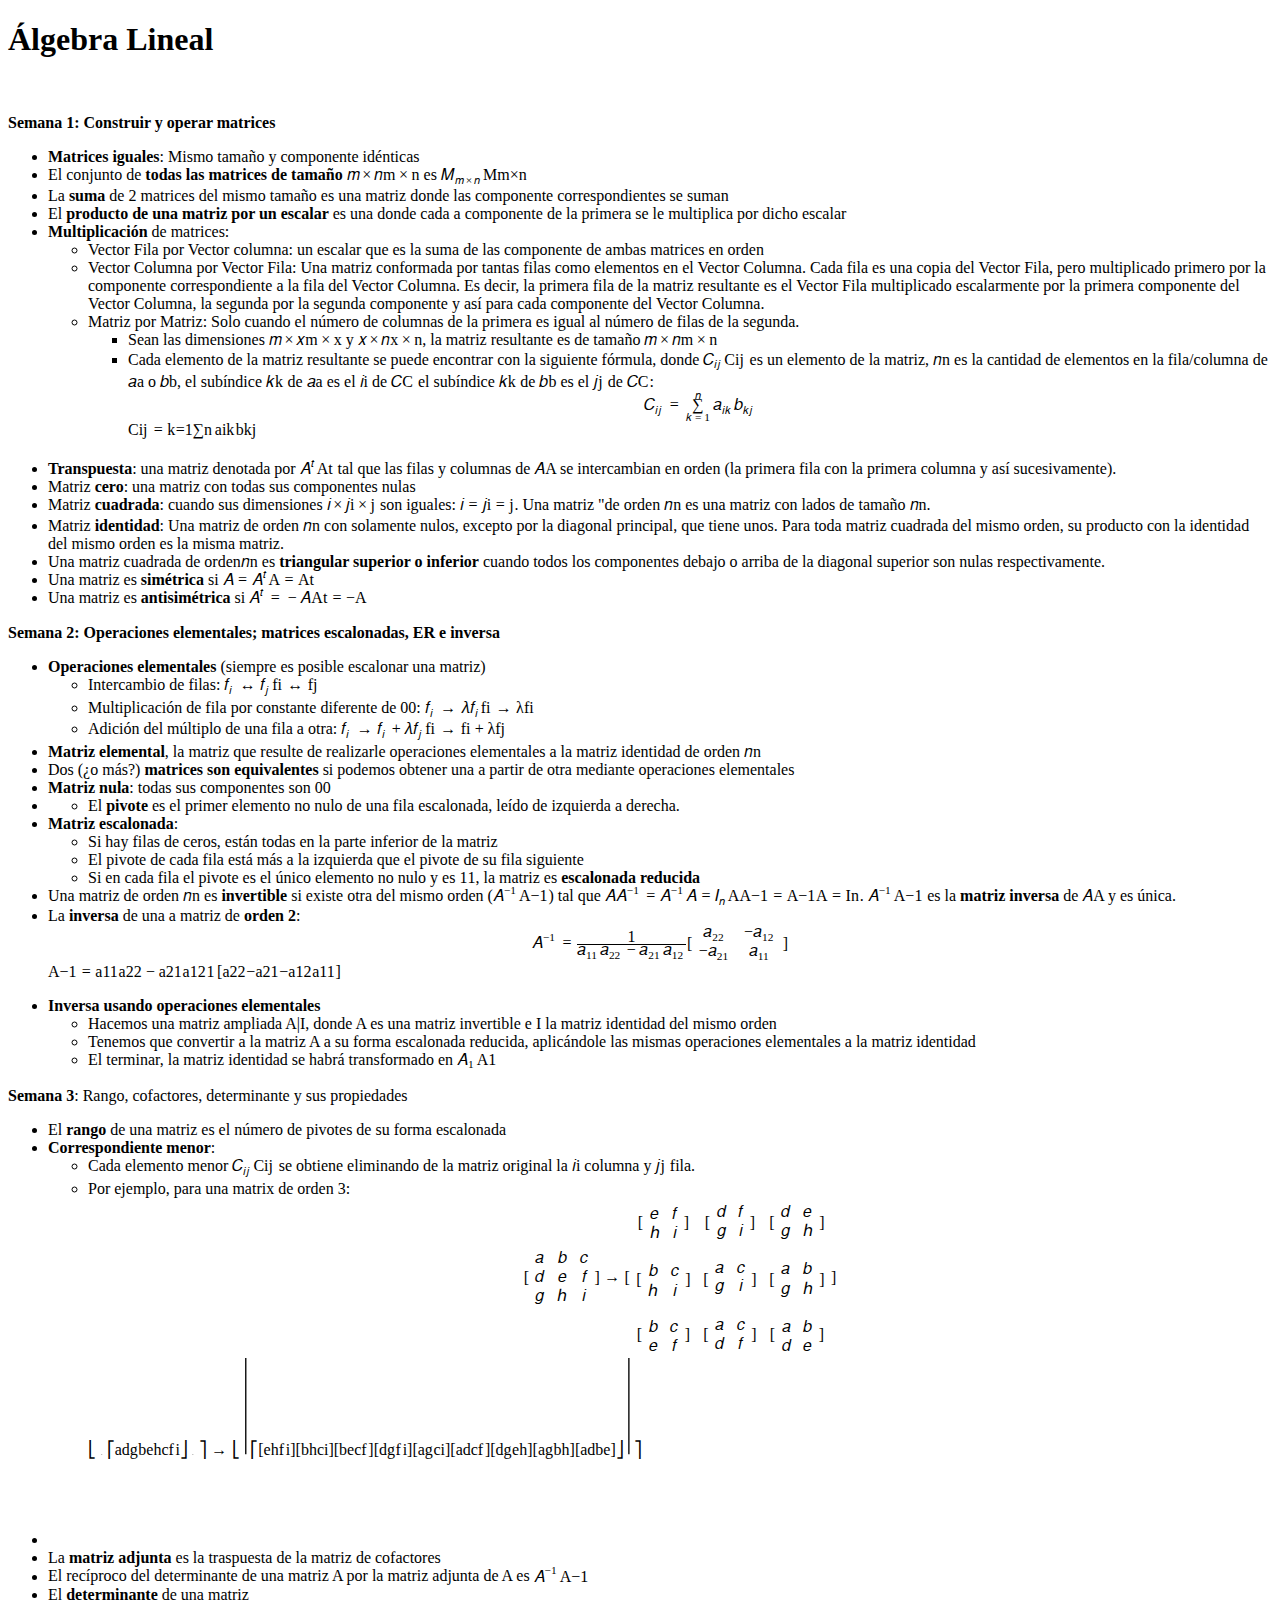
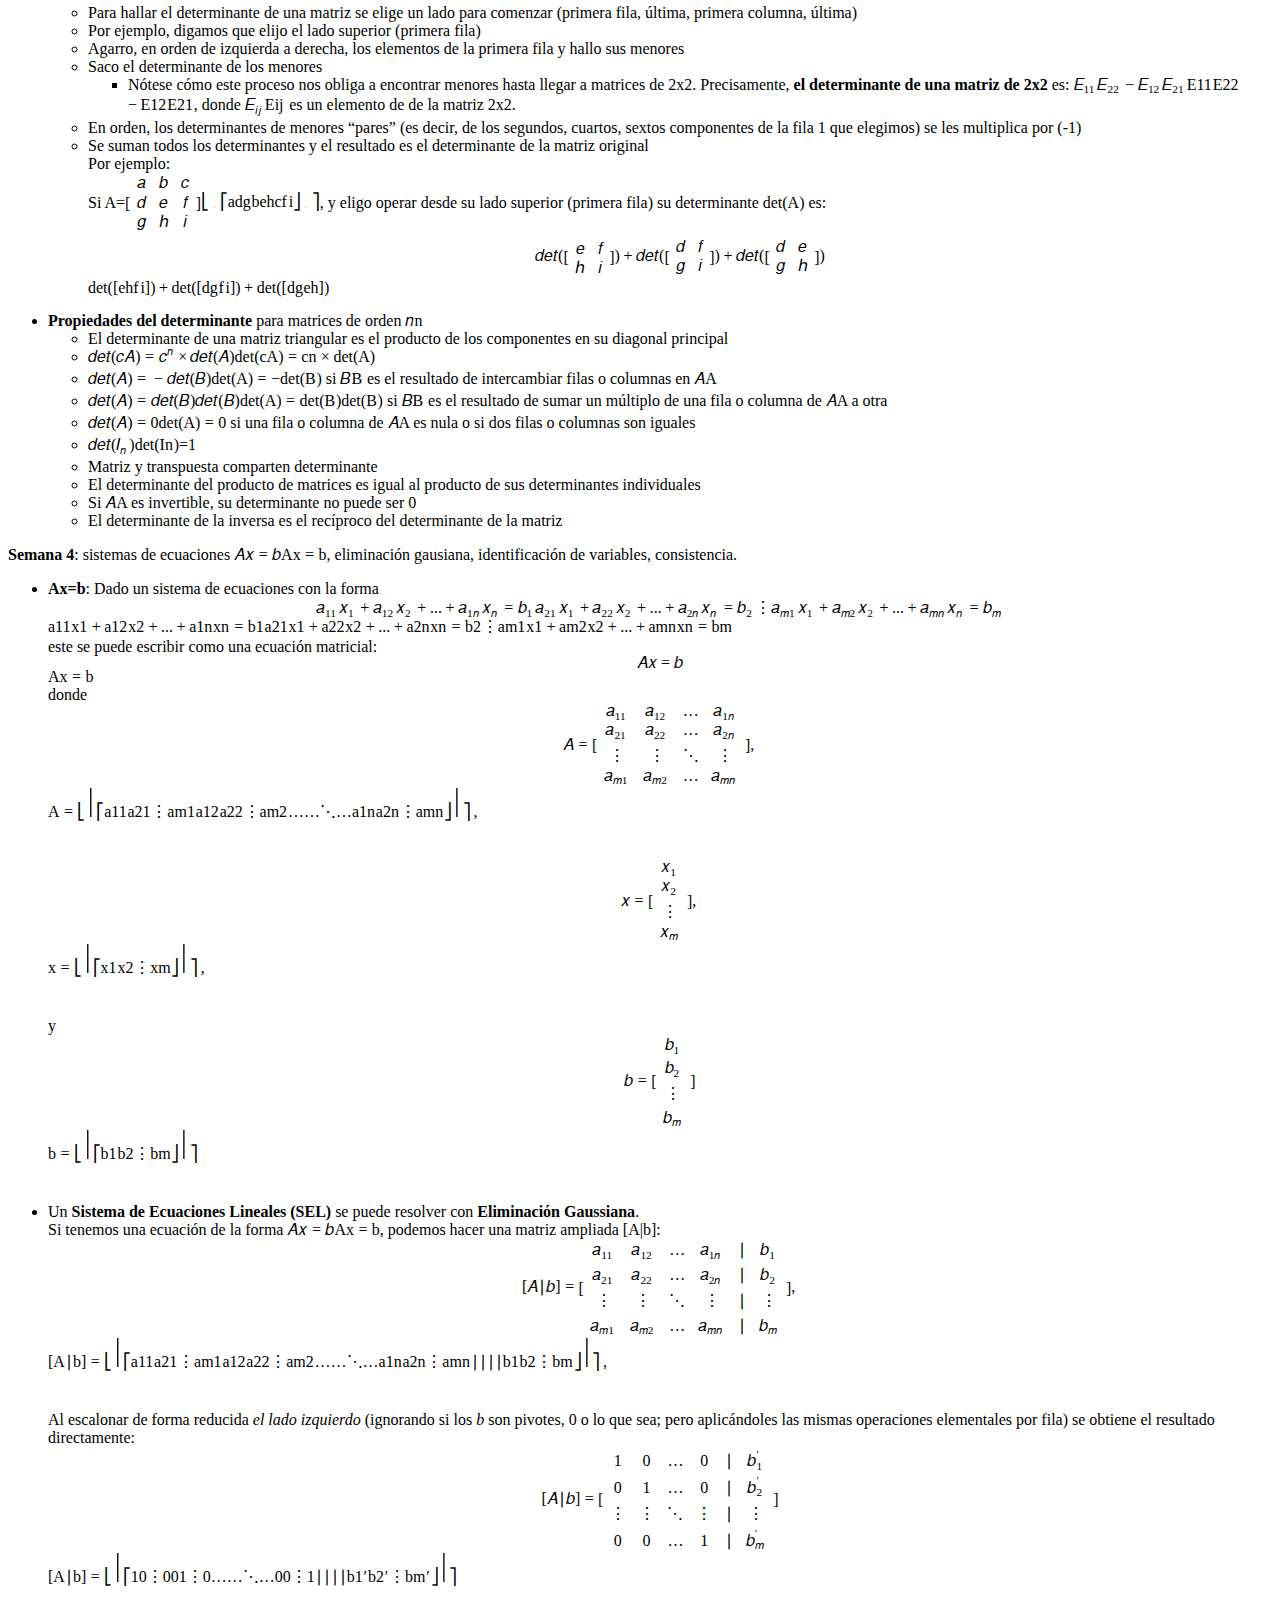
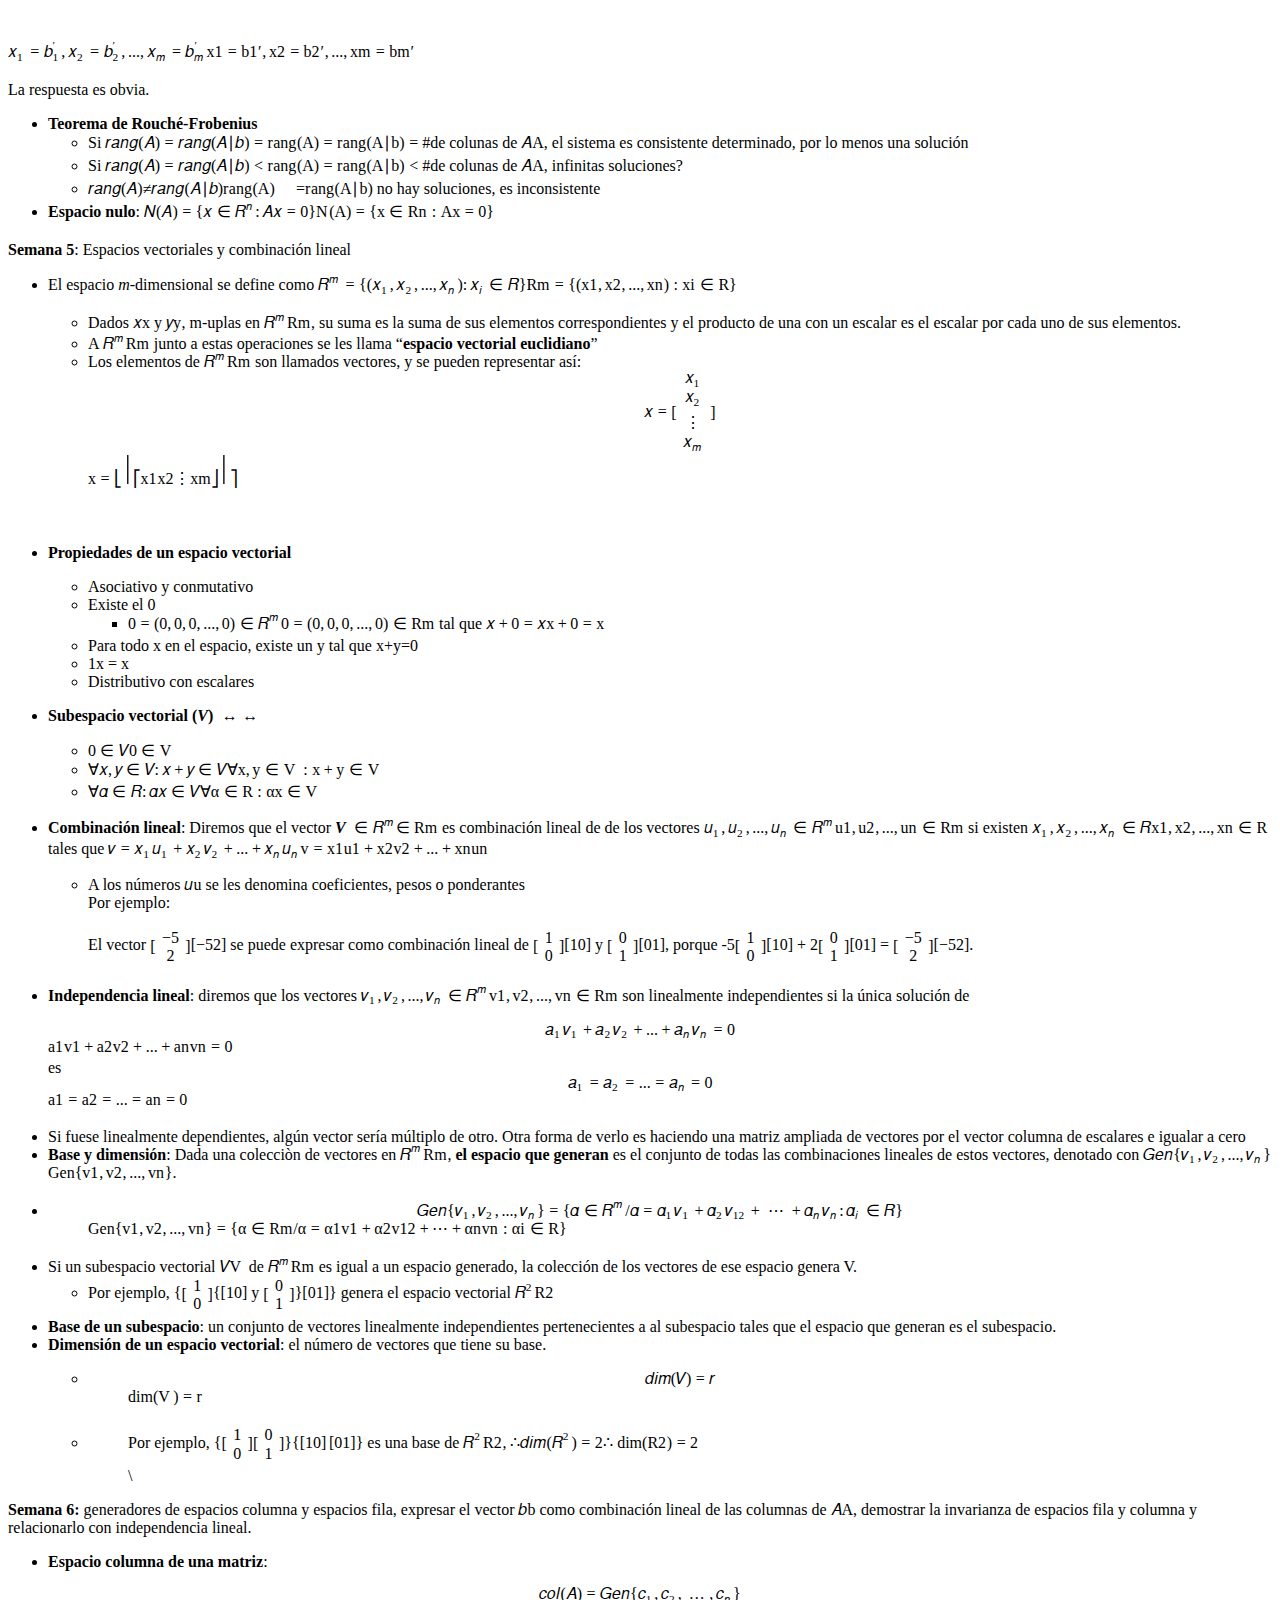
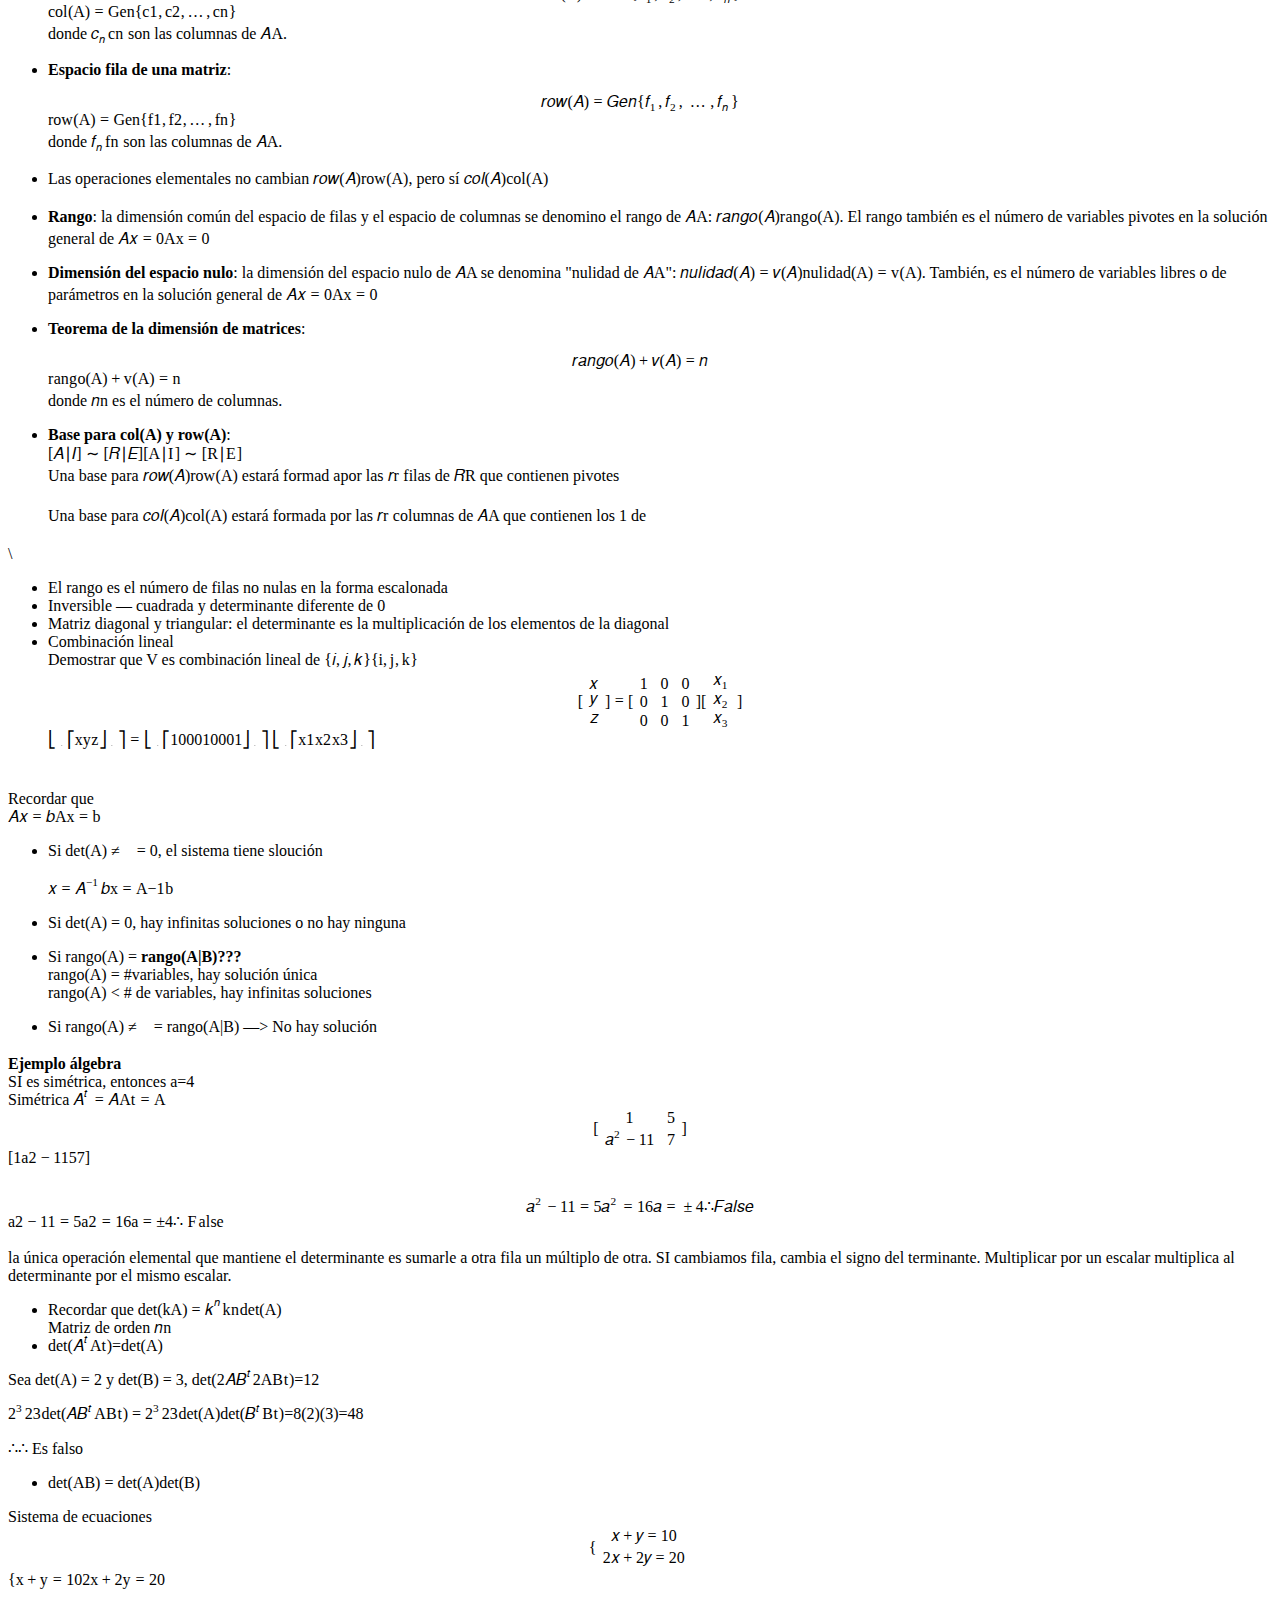
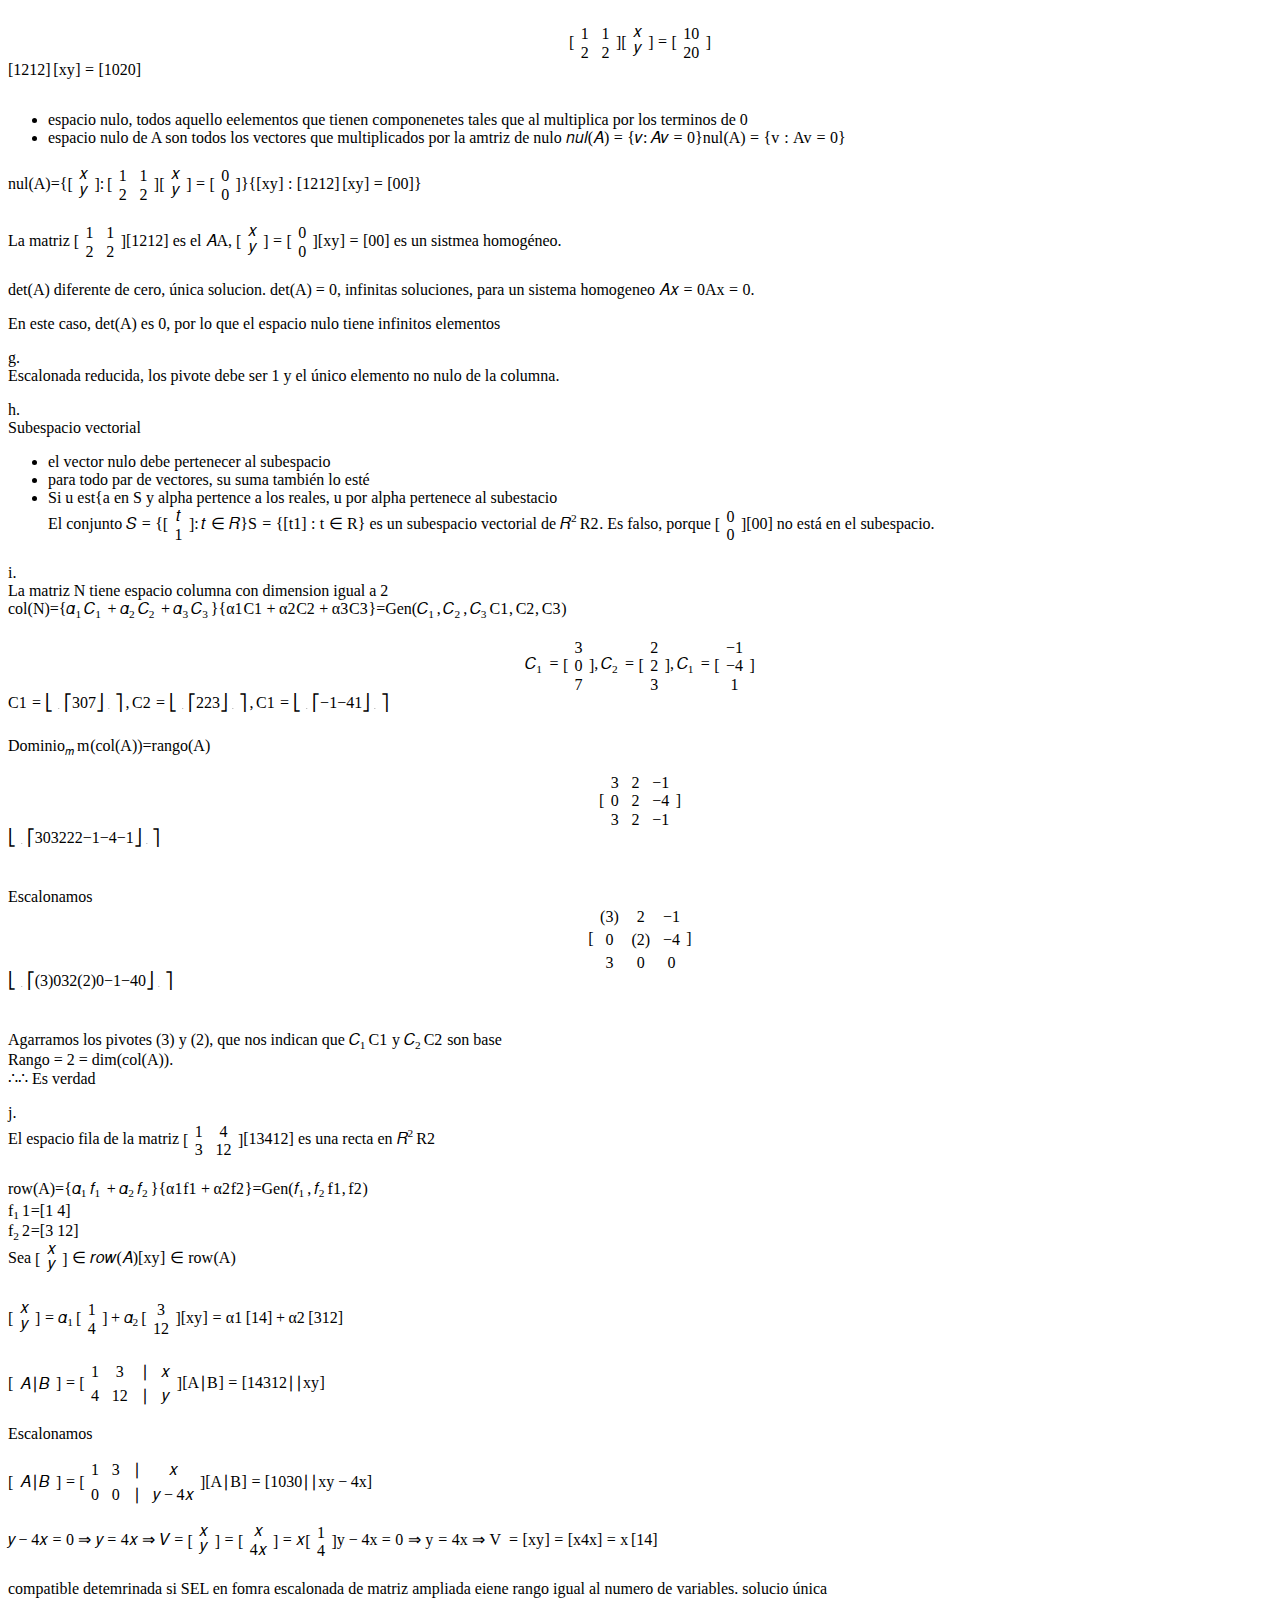
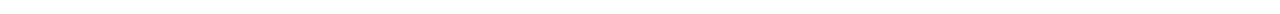
==== index.html @ b73e40fa "Add files via upload" ====
﻿<!DOCTYPE html>
<html>

<head>
  <meta charset="utf-8">
  <meta name="viewport" content="width=device-width, initial-scale=1.0">
  <title>notaslineal</title>
  <link rel="stylesheet" href="https://stackedit.io/style.css" />
</head>

<style>
  @media (prefers-color-scheme:dark) {
    body {
      background-color: rgb(41,44,49);
      color: rgb(255, 255, 255);
      
    }

    blockquote {
      color: rgba(255,255,255);
  }
}

a:link {
    color: rgb(255, 255, 255);
    background-color: transparent;
    text-decoration: none;
  }
  
  a:visited {
    color: rgb(255, 255, 255);
    background-color: transparent;
    text-decoration: none;
  }
  
  a:hover {
    color: rgb(163, 255, 194);
    background-color: transparent;
    text-decoration: underline;
  }
  
  a:active {
    color: rgb(255, 255, 122);
    background-color: transparent;
    text-decoration: underline;
  }

</style>

<body class="stackedit">
  <div class="stackedit__html"><h1 id="álgebra-lineal">Álgebra Lineal</h1>
<p><a target="_blank"  href="https://youtube.com/playlist?list=PLIb_io8a5NB2DddFf-PwvZDCOUNT1GZoA&amp;feature=shared">ÁLGEBRA LINEAL CURSO</a></p>
<p><strong>Semana 1:  Construir y operar matrices</strong></p>
<ul>
<li><strong>Matrices iguales</strong>: Mismo tamaño y componente idénticas</li>
<li>El conjunto de <strong>todas las matrices de tamaño</strong> <span class="katex--inline"><span class="katex"><span class="katex-mathml"><math xmlns="http://www.w3.org/1998/Math/MathML"><semantics><mrow><mi>m</mi><mo>×</mo><mi>n</mi></mrow><annotation encoding="application/x-tex">m \times n</annotation></semantics></math></span><span class="katex-html" aria-hidden="true"><span class="base"><span class="strut" style="height: 0.66666em; vertical-align: -0.08333em;"></span><span class="mord mathnormal">m</span><span class="mspace" style="margin-right: 0.222222em;"></span><span class="mbin">×</span><span class="mspace" style="margin-right: 0.222222em;"></span></span><span class="base"><span class="strut" style="height: 0.43056em; vertical-align: 0em;"></span><span class="mord mathnormal">n</span></span></span></span></span> es <span class="katex--inline"><span class="katex"><span class="katex-mathml"><math xmlns="http://www.w3.org/1998/Math/MathML"><semantics><mrow><msub><mi>M</mi><mrow><mi>m</mi><mo>×</mo><mi>n</mi></mrow></msub></mrow><annotation encoding="application/x-tex">M_{m\times n}</annotation></semantics></math></span><span class="katex-html" aria-hidden="true"><span class="base"><span class="strut" style="height: 0.891661em; vertical-align: -0.208331em;"></span><span class="mord"><span class="mord mathnormal" style="margin-right: 0.10903em;">M</span><span class="msupsub"><span class="vlist-t vlist-t2"><span class="vlist-r"><span class="vlist" style="height: 0.258331em;"><span class="" style="top: -2.55em; margin-left: -0.10903em; margin-right: 0.05em;"><span class="pstrut" style="height: 2.7em;"></span><span class="sizing reset-size6 size3 mtight"><span class="mord mtight"><span class="mord mathnormal mtight">m</span><span class="mbin mtight">×</span><span class="mord mathnormal mtight">n</span></span></span></span></span><span class="vlist-s">​</span></span><span class="vlist-r"><span class="vlist" style="height: 0.208331em;"><span class=""></span></span></span></span></span></span></span></span></span></span></li>
<li>La <strong>suma</strong> de 2 matrices del mismo tamaño es una matriz donde las componente correspondientes se suman</li>
<li>El <strong>producto de una matriz por un escalar</strong> es una donde cada a componente de la primera se le multiplica por dicho escalar</li>
<li><strong>Multiplicación</strong> de matrices:
<ul>
<li>Vector Fila por Vector columna: un escalar que es la suma de las componente de ambas matrices en orden</li>
<li>Vector Columna por Vector Fila: Una matriz conformada por tantas filas como elementos en el Vector Columna. Cada fila es una copia del Vector Fila, pero multiplicado primero por la componente correspondiente a la fila del Vector Columna. Es decir, la primera fila de la matriz resultante es el Vector Fila multiplicado escalarmente por la primera componente del Vector Columna, la segunda por la segunda componente y así para cada componente del Vector Columna.</li>
<li>Matriz por Matriz: Solo cuando el número de columnas de la primera es igual al número de filas de la segunda.
<ul>
<li>Sean las dimensiones <span class="katex--inline"><span class="katex"><span class="katex-mathml"><math xmlns="http://www.w3.org/1998/Math/MathML"><semantics><mrow><mi>m</mi><mo>×</mo><mi>x</mi></mrow><annotation encoding="application/x-tex">m\times x</annotation></semantics></math></span><span class="katex-html" aria-hidden="true"><span class="base"><span class="strut" style="height: 0.66666em; vertical-align: -0.08333em;"></span><span class="mord mathnormal">m</span><span class="mspace" style="margin-right: 0.222222em;"></span><span class="mbin">×</span><span class="mspace" style="margin-right: 0.222222em;"></span></span><span class="base"><span class="strut" style="height: 0.43056em; vertical-align: 0em;"></span><span class="mord mathnormal">x</span></span></span></span></span> y <span class="katex--inline"><span class="katex"><span class="katex-mathml"><math xmlns="http://www.w3.org/1998/Math/MathML"><semantics><mrow><mi>x</mi><mo>×</mo><mi>n</mi></mrow><annotation encoding="application/x-tex">x \times n</annotation></semantics></math></span><span class="katex-html" aria-hidden="true"><span class="base"><span class="strut" style="height: 0.66666em; vertical-align: -0.08333em;"></span><span class="mord mathnormal">x</span><span class="mspace" style="margin-right: 0.222222em;"></span><span class="mbin">×</span><span class="mspace" style="margin-right: 0.222222em;"></span></span><span class="base"><span class="strut" style="height: 0.43056em; vertical-align: 0em;"></span><span class="mord mathnormal">n</span></span></span></span></span>, la matriz resultante es de tamaño <span class="katex--inline"><span class="katex"><span class="katex-mathml"><math xmlns="http://www.w3.org/1998/Math/MathML"><semantics><mrow><mi>m</mi><mo>×</mo><mi>n</mi></mrow><annotation encoding="application/x-tex">m \times n</annotation></semantics></math></span><span class="katex-html" aria-hidden="true"><span class="base"><span class="strut" style="height: 0.66666em; vertical-align: -0.08333em;"></span><span class="mord mathnormal">m</span><span class="mspace" style="margin-right: 0.222222em;"></span><span class="mbin">×</span><span class="mspace" style="margin-right: 0.222222em;"></span></span><span class="base"><span class="strut" style="height: 0.43056em; vertical-align: 0em;"></span><span class="mord mathnormal">n</span></span></span></span></span></li>
<li>Cada elemento de la matriz resultante se puede encontrar con la siguiente fórmula, donde <span class="katex--inline"><span class="katex"><span class="katex-mathml"><math xmlns="http://www.w3.org/1998/Math/MathML"><semantics><mrow><msub><mi>C</mi><mrow><mi>i</mi><mi>j</mi></mrow></msub></mrow><annotation encoding="application/x-tex">C_{ij}</annotation></semantics></math></span><span class="katex-html" aria-hidden="true"><span class="base"><span class="strut" style="height: 0.969438em; vertical-align: -0.286108em;"></span><span class="mord"><span class="mord mathnormal" style="margin-right: 0.07153em;">C</span><span class="msupsub"><span class="vlist-t vlist-t2"><span class="vlist-r"><span class="vlist" style="height: 0.311664em;"><span class="" style="top: -2.55em; margin-left: -0.07153em; margin-right: 0.05em;"><span class="pstrut" style="height: 2.7em;"></span><span class="sizing reset-size6 size3 mtight"><span class="mord mtight"><span class="mord mathnormal mtight" style="margin-right: 0.05724em;">ij</span></span></span></span></span><span class="vlist-s">​</span></span><span class="vlist-r"><span class="vlist" style="height: 0.286108em;"><span class=""></span></span></span></span></span></span></span></span></span></span> es un elemento de la matriz, <span class="katex--inline"><span class="katex"><span class="katex-mathml"><math xmlns="http://www.w3.org/1998/Math/MathML"><semantics><mrow><mi>n</mi></mrow><annotation encoding="application/x-tex">n</annotation></semantics></math></span><span class="katex-html" aria-hidden="true"><span class="base"><span class="strut" style="height: 0.43056em; vertical-align: 0em;"></span><span class="mord mathnormal">n</span></span></span></span></span> es la cantidad de elementos en la fila/columna de <span class="katex--inline"><span class="katex"><span class="katex-mathml"><math xmlns="http://www.w3.org/1998/Math/MathML"><semantics><mrow><mi>a</mi></mrow><annotation encoding="application/x-tex">a</annotation></semantics></math></span><span class="katex-html" aria-hidden="true"><span class="base"><span class="strut" style="height: 0.43056em; vertical-align: 0em;"></span><span class="mord mathnormal">a</span></span></span></span></span> o <span class="katex--inline"><span class="katex"><span class="katex-mathml"><math xmlns="http://www.w3.org/1998/Math/MathML"><semantics><mrow><mi>b</mi></mrow><annotation encoding="application/x-tex">b</annotation></semantics></math></span><span class="katex-html" aria-hidden="true"><span class="base"><span class="strut" style="height: 0.69444em; vertical-align: 0em;"></span><span class="mord mathnormal">b</span></span></span></span></span>, el subíndice <span class="katex--inline"><span class="katex"><span class="katex-mathml"><math xmlns="http://www.w3.org/1998/Math/MathML"><semantics><mrow><mi>k</mi></mrow><annotation encoding="application/x-tex">k</annotation></semantics></math></span><span class="katex-html" aria-hidden="true"><span class="base"><span class="strut" style="height: 0.69444em; vertical-align: 0em;"></span><span class="mord mathnormal" style="margin-right: 0.03148em;">k</span></span></span></span></span> de <span class="katex--inline"><span class="katex"><span class="katex-mathml"><math xmlns="http://www.w3.org/1998/Math/MathML"><semantics><mrow><mi>a</mi></mrow><annotation encoding="application/x-tex">a</annotation></semantics></math></span><span class="katex-html" aria-hidden="true"><span class="base"><span class="strut" style="height: 0.43056em; vertical-align: 0em;"></span><span class="mord mathnormal">a</span></span></span></span></span> es el <span class="katex--inline"><span class="katex"><span class="katex-mathml"><math xmlns="http://www.w3.org/1998/Math/MathML"><semantics><mrow><mi>i</mi></mrow><annotation encoding="application/x-tex">i</annotation></semantics></math></span><span class="katex-html" aria-hidden="true"><span class="base"><span class="strut" style="height: 0.65952em; vertical-align: 0em;"></span><span class="mord mathnormal">i</span></span></span></span></span> de <span class="katex--inline"><span class="katex"><span class="katex-mathml"><math xmlns="http://www.w3.org/1998/Math/MathML"><semantics><mrow><mi>C</mi></mrow><annotation encoding="application/x-tex">C</annotation></semantics></math></span><span class="katex-html" aria-hidden="true"><span class="base"><span class="strut" style="height: 0.68333em; vertical-align: 0em;"></span><span class="mord mathnormal" style="margin-right: 0.07153em;">C</span></span></span></span></span> el subíndice <span class="katex--inline"><span class="katex"><span class="katex-mathml"><math xmlns="http://www.w3.org/1998/Math/MathML"><semantics><mrow><mi>k</mi></mrow><annotation encoding="application/x-tex">k</annotation></semantics></math></span><span class="katex-html" aria-hidden="true"><span class="base"><span class="strut" style="height: 0.69444em; vertical-align: 0em;"></span><span class="mord mathnormal" style="margin-right: 0.03148em;">k</span></span></span></span></span> de <span class="katex--inline"><span class="katex"><span class="katex-mathml"><math xmlns="http://www.w3.org/1998/Math/MathML"><semantics><mrow><mi>b</mi></mrow><annotation encoding="application/x-tex">b</annotation></semantics></math></span><span class="katex-html" aria-hidden="true"><span class="base"><span class="strut" style="height: 0.69444em; vertical-align: 0em;"></span><span class="mord mathnormal">b</span></span></span></span></span> es el <span class="katex--inline"><span class="katex"><span class="katex-mathml"><math xmlns="http://www.w3.org/1998/Math/MathML"><semantics><mrow><mi>j</mi></mrow><annotation encoding="application/x-tex">j</annotation></semantics></math></span><span class="katex-html" aria-hidden="true"><span class="base"><span class="strut" style="height: 0.85396em; vertical-align: -0.19444em;"></span><span class="mord mathnormal" style="margin-right: 0.05724em;">j</span></span></span></span></span> de <span class="katex--inline"><span class="katex"><span class="katex-mathml"><math xmlns="http://www.w3.org/1998/Math/MathML"><semantics><mrow><mi>C</mi></mrow><annotation encoding="application/x-tex">C</annotation></semantics></math></span><span class="katex-html" aria-hidden="true"><span class="base"><span class="strut" style="height: 0.68333em; vertical-align: 0em;"></span><span class="mord mathnormal" style="margin-right: 0.07153em;">C</span></span></span></span></span>:<br>
<span class="katex--display"><span class="katex-display"><span class="katex"><span class="katex-mathml"><math xmlns="http://www.w3.org/1998/Math/MathML" display="block"><semantics><mrow><msub><mi>C</mi><mrow><mi>i</mi><mi>j</mi></mrow></msub><mo>=</mo><munderover><mo>∑</mo><mrow><mi>k</mi><mo>=</mo><mn>1</mn></mrow><mi>n</mi></munderover><msub><mi>a</mi><mrow><mi>i</mi><mi>k</mi></mrow></msub><msub><mi>b</mi><mrow><mi>k</mi><mi>j</mi></mrow></msub></mrow><annotation encoding="application/x-tex">
C_{ij}=\sum_{k=1}^{n}a_{ik}b_{kj}
</annotation></semantics></math></span><span class="katex-html" aria-hidden="true"><span class="base"><span class="strut" style="height: 0.969438em; vertical-align: -0.286108em;"></span><span class="mord"><span class="mord mathnormal" style="margin-right: 0.07153em;">C</span><span class="msupsub"><span class="vlist-t vlist-t2"><span class="vlist-r"><span class="vlist" style="height: 0.311664em;"><span class="" style="top: -2.55em; margin-left: -0.07153em; margin-right: 0.05em;"><span class="pstrut" style="height: 2.7em;"></span><span class="sizing reset-size6 size3 mtight"><span class="mord mtight"><span class="mord mathnormal mtight" style="margin-right: 0.05724em;">ij</span></span></span></span></span><span class="vlist-s">​</span></span><span class="vlist-r"><span class="vlist" style="height: 0.286108em;"><span class=""></span></span></span></span></span></span><span class="mspace" style="margin-right: 0.277778em;"></span><span class="mrel">=</span><span class="mspace" style="margin-right: 0.277778em;"></span></span><span class="base"><span class="strut" style="height: 2.95351em; vertical-align: -1.30211em;"></span><span class="mop op-limits"><span class="vlist-t vlist-t2"><span class="vlist-r"><span class="vlist" style="height: 1.6514em;"><span class="" style="top: -1.84789em; margin-left: 0em;"><span class="pstrut" style="height: 3.05em;"></span><span class="sizing reset-size6 size3 mtight"><span class="mord mtight"><span class="mord mathnormal mtight" style="margin-right: 0.03148em;">k</span><span class="mrel mtight">=</span><span class="mord mtight">1</span></span></span></span><span class="" style="top: -3.05em;"><span class="pstrut" style="height: 3.05em;"></span><span class=""><span class="mop op-symbol large-op">∑</span></span></span><span class="" style="top: -4.3em; margin-left: 0em;"><span class="pstrut" style="height: 3.05em;"></span><span class="sizing reset-size6 size3 mtight"><span class="mord mtight"><span class="mord mathnormal mtight">n</span></span></span></span></span><span class="vlist-s">​</span></span><span class="vlist-r"><span class="vlist" style="height: 1.30211em;"><span class=""></span></span></span></span></span><span class="mspace" style="margin-right: 0.166667em;"></span><span class="mord"><span class="mord mathnormal">a</span><span class="msupsub"><span class="vlist-t vlist-t2"><span class="vlist-r"><span class="vlist" style="height: 0.336108em;"><span class="" style="top: -2.55em; margin-left: 0em; margin-right: 0.05em;"><span class="pstrut" style="height: 2.7em;"></span><span class="sizing reset-size6 size3 mtight"><span class="mord mtight"><span class="mord mathnormal mtight" style="margin-right: 0.03148em;">ik</span></span></span></span></span><span class="vlist-s">​</span></span><span class="vlist-r"><span class="vlist" style="height: 0.15em;"><span class=""></span></span></span></span></span></span><span class="mord"><span class="mord mathnormal">b</span><span class="msupsub"><span class="vlist-t vlist-t2"><span class="vlist-r"><span class="vlist" style="height: 0.336108em;"><span class="" style="top: -2.55em; margin-left: 0em; margin-right: 0.05em;"><span class="pstrut" style="height: 2.7em;"></span><span class="sizing reset-size6 size3 mtight"><span class="mord mtight"><span class="mord mathnormal mtight" style="margin-right: 0.05724em;">kj</span></span></span></span></span><span class="vlist-s">​</span></span><span class="vlist-r"><span class="vlist" style="height: 0.286108em;"><span class=""></span></span></span></span></span></span></span></span></span></span></span></li>
</ul>
</li>
</ul>
</li>
<li><strong>Transpuesta</strong>: una matriz denotada por <span class="katex--inline"><span class="katex"><span class="katex-mathml"><math xmlns="http://www.w3.org/1998/Math/MathML"><semantics><mrow><msup><mi>A</mi><mi>t</mi></msup></mrow><annotation encoding="application/x-tex">A^t</annotation></semantics></math></span><span class="katex-html" aria-hidden="true"><span class="base"><span class="strut" style="height: 0.793556em; vertical-align: 0em;"></span><span class="mord"><span class="mord mathnormal">A</span><span class="msupsub"><span class="vlist-t"><span class="vlist-r"><span class="vlist" style="height: 0.793556em;"><span class="" style="top: -3.063em; margin-right: 0.05em;"><span class="pstrut" style="height: 2.7em;"></span><span class="sizing reset-size6 size3 mtight"><span class="mord mathnormal mtight">t</span></span></span></span></span></span></span></span></span></span></span></span> tal que las filas y columnas de <span class="katex--inline"><span class="katex"><span class="katex-mathml"><math xmlns="http://www.w3.org/1998/Math/MathML"><semantics><mrow><mi>A</mi></mrow><annotation encoding="application/x-tex">A</annotation></semantics></math></span><span class="katex-html" aria-hidden="true"><span class="base"><span class="strut" style="height: 0.68333em; vertical-align: 0em;"></span><span class="mord mathnormal">A</span></span></span></span></span> se intercambian en orden (la primera fila con la primera columna y así sucesivamente).</li>
<li>Matriz <strong>cero</strong>: una matriz con todas sus componentes nulas</li>
<li>Matriz <strong>cuadrada</strong>: cuando sus dimensiones <span class="katex--inline"><span class="katex"><span class="katex-mathml"><math xmlns="http://www.w3.org/1998/Math/MathML"><semantics><mrow><mi>i</mi><mo>×</mo><mi>j</mi></mrow><annotation encoding="application/x-tex">i\times j</annotation></semantics></math></span><span class="katex-html" aria-hidden="true"><span class="base"><span class="strut" style="height: 0.74285em; vertical-align: -0.08333em;"></span><span class="mord mathnormal">i</span><span class="mspace" style="margin-right: 0.222222em;"></span><span class="mbin">×</span><span class="mspace" style="margin-right: 0.222222em;"></span></span><span class="base"><span class="strut" style="height: 0.85396em; vertical-align: -0.19444em;"></span><span class="mord mathnormal" style="margin-right: 0.05724em;">j</span></span></span></span></span> son iguales: <span class="katex--inline"><span class="katex"><span class="katex-mathml"><math xmlns="http://www.w3.org/1998/Math/MathML"><semantics><mrow><mi>i</mi><mo>=</mo><mi>j</mi></mrow><annotation encoding="application/x-tex">i=j</annotation></semantics></math></span><span class="katex-html" aria-hidden="true"><span class="base"><span class="strut" style="height: 0.65952em; vertical-align: 0em;"></span><span class="mord mathnormal">i</span><span class="mspace" style="margin-right: 0.277778em;"></span><span class="mrel">=</span><span class="mspace" style="margin-right: 0.277778em;"></span></span><span class="base"><span class="strut" style="height: 0.85396em; vertical-align: -0.19444em;"></span><span class="mord mathnormal" style="margin-right: 0.05724em;">j</span></span></span></span></span>. Una matriz "de orden <span class="katex--inline"><span class="katex"><span class="katex-mathml"><math xmlns="http://www.w3.org/1998/Math/MathML"><semantics><mrow><mi>n</mi></mrow><annotation encoding="application/x-tex">n</annotation></semantics></math></span><span class="katex-html" aria-hidden="true"><span class="base"><span class="strut" style="height: 0.43056em; vertical-align: 0em;"></span><span class="mord mathnormal">n</span></span></span></span></span> es una matriz con lados de tamaño <span class="katex--inline"><span class="katex"><span class="katex-mathml"><math xmlns="http://www.w3.org/1998/Math/MathML"><semantics><mrow><mi>n</mi></mrow><annotation encoding="application/x-tex">n</annotation></semantics></math></span><span class="katex-html" aria-hidden="true"><span class="base"><span class="strut" style="height: 0.43056em; vertical-align: 0em;"></span><span class="mord mathnormal">n</span></span></span></span></span>.</li>
<li>Matriz <strong>identidad</strong>: Una matriz de orden <span class="katex--inline"><span class="katex"><span class="katex-mathml"><math xmlns="http://www.w3.org/1998/Math/MathML"><semantics><mrow><mi>n</mi></mrow><annotation encoding="application/x-tex">n</annotation></semantics></math></span><span class="katex-html" aria-hidden="true"><span class="base"><span class="strut" style="height: 0.43056em; vertical-align: 0em;"></span><span class="mord mathnormal">n</span></span></span></span></span> con solamente nulos, excepto por la diagonal principal, que tiene unos. Para toda matriz cuadrada del mismo orden, su producto con la identidad del mismo orden es la misma matriz.</li>
<li>Una matriz cuadrada de orden<span class="katex--inline"><span class="katex"><span class="katex-mathml"><math xmlns="http://www.w3.org/1998/Math/MathML"><semantics><mrow><mi>n</mi></mrow><annotation encoding="application/x-tex">n</annotation></semantics></math></span><span class="katex-html" aria-hidden="true"><span class="base"><span class="strut" style="height: 0.43056em; vertical-align: 0em;"></span><span class="mord mathnormal">n</span></span></span></span></span> es <strong>triangular superior o inferior</strong> cuando todos los componentes debajo o arriba de la diagonal superior son nulas respectivamente.</li>
<li>Una matriz es <strong>simétrica</strong> si <span class="katex--inline"><span class="katex"><span class="katex-mathml"><math xmlns="http://www.w3.org/1998/Math/MathML"><semantics><mrow><mi>A</mi><mo>=</mo><msup><mi>A</mi><mi>t</mi></msup></mrow><annotation encoding="application/x-tex">A=A^{t}</annotation></semantics></math></span><span class="katex-html" aria-hidden="true"><span class="base"><span class="strut" style="height: 0.68333em; vertical-align: 0em;"></span><span class="mord mathnormal">A</span><span class="mspace" style="margin-right: 0.277778em;"></span><span class="mrel">=</span><span class="mspace" style="margin-right: 0.277778em;"></span></span><span class="base"><span class="strut" style="height: 0.793556em; vertical-align: 0em;"></span><span class="mord"><span class="mord mathnormal">A</span><span class="msupsub"><span class="vlist-t"><span class="vlist-r"><span class="vlist" style="height: 0.793556em;"><span class="" style="top: -3.063em; margin-right: 0.05em;"><span class="pstrut" style="height: 2.7em;"></span><span class="sizing reset-size6 size3 mtight"><span class="mord mtight"><span class="mord mathnormal mtight">t</span></span></span></span></span></span></span></span></span></span></span></span></span></li>
<li>Una matriz es <strong>antisimétrica</strong> si <span class="katex--inline"><span class="katex"><span class="katex-mathml"><math xmlns="http://www.w3.org/1998/Math/MathML"><semantics><mrow><msup><mi>A</mi><mi>t</mi></msup><mo>=</mo><mo>−</mo><mi>A</mi></mrow><annotation encoding="application/x-tex">A^{t}=-A</annotation></semantics></math></span><span class="katex-html" aria-hidden="true"><span class="base"><span class="strut" style="height: 0.793556em; vertical-align: 0em;"></span><span class="mord"><span class="mord mathnormal">A</span><span class="msupsub"><span class="vlist-t"><span class="vlist-r"><span class="vlist" style="height: 0.793556em;"><span class="" style="top: -3.063em; margin-right: 0.05em;"><span class="pstrut" style="height: 2.7em;"></span><span class="sizing reset-size6 size3 mtight"><span class="mord mtight"><span class="mord mathnormal mtight">t</span></span></span></span></span></span></span></span></span><span class="mspace" style="margin-right: 0.277778em;"></span><span class="mrel">=</span><span class="mspace" style="margin-right: 0.277778em;"></span></span><span class="base"><span class="strut" style="height: 0.76666em; vertical-align: -0.08333em;"></span><span class="mord">−</span><span class="mord mathnormal">A</span></span></span></span></span></li>
</ul>
<p><strong>Semana 2: Operaciones elementales; matrices escalonadas, ER e inversa</strong></p>
<ul>
<li><strong>Operaciones elementales</strong> (siempre es posible escalonar una matriz)
<ul>
<li>Intercambio de filas: <span class="katex--inline"><span class="katex"><span class="katex-mathml"><math xmlns="http://www.w3.org/1998/Math/MathML"><semantics><mrow><msub><mi>f</mi><mi>i</mi></msub><mo>↔</mo><msub><mi>f</mi><mi>j</mi></msub></mrow><annotation encoding="application/x-tex">f_{i} \leftrightarrow f_{j}</annotation></semantics></math></span><span class="katex-html" aria-hidden="true"><span class="base"><span class="strut" style="height: 0.88888em; vertical-align: -0.19444em;"></span><span class="mord"><span class="mord mathnormal" style="margin-right: 0.10764em;">f</span><span class="msupsub"><span class="vlist-t vlist-t2"><span class="vlist-r"><span class="vlist" style="height: 0.311664em;"><span class="" style="top: -2.55em; margin-left: -0.10764em; margin-right: 0.05em;"><span class="pstrut" style="height: 2.7em;"></span><span class="sizing reset-size6 size3 mtight"><span class="mord mtight"><span class="mord mathnormal mtight">i</span></span></span></span></span><span class="vlist-s">​</span></span><span class="vlist-r"><span class="vlist" style="height: 0.15em;"><span class=""></span></span></span></span></span></span><span class="mspace" style="margin-right: 0.277778em;"></span><span class="mrel">↔</span><span class="mspace" style="margin-right: 0.277778em;"></span></span><span class="base"><span class="strut" style="height: 0.980548em; vertical-align: -0.286108em;"></span><span class="mord"><span class="mord mathnormal" style="margin-right: 0.10764em;">f</span><span class="msupsub"><span class="vlist-t vlist-t2"><span class="vlist-r"><span class="vlist" style="height: 0.311664em;"><span class="" style="top: -2.55em; margin-left: -0.10764em; margin-right: 0.05em;"><span class="pstrut" style="height: 2.7em;"></span><span class="sizing reset-size6 size3 mtight"><span class="mord mtight"><span class="mord mathnormal mtight" style="margin-right: 0.05724em;">j</span></span></span></span></span><span class="vlist-s">​</span></span><span class="vlist-r"><span class="vlist" style="height: 0.286108em;"><span class=""></span></span></span></span></span></span></span></span></span></span></li>
<li>Multiplicación de fila por constante diferente de <span class="katex--inline"><span class="katex"><span class="katex-mathml"><math xmlns="http://www.w3.org/1998/Math/MathML"><semantics><mrow><mn>0</mn></mrow><annotation encoding="application/x-tex">0</annotation></semantics></math></span><span class="katex-html" aria-hidden="true"><span class="base"><span class="strut" style="height: 0.64444em; vertical-align: 0em;"></span><span class="mord">0</span></span></span></span></span>:  <span class="katex--inline"><span class="katex"><span class="katex-mathml"><math xmlns="http://www.w3.org/1998/Math/MathML"><semantics><mrow><msub><mi>f</mi><mi>i</mi></msub><mo>→</mo><mi>λ</mi><msub><mi>f</mi><mi>i</mi></msub></mrow><annotation encoding="application/x-tex">f_{i} \rightarrow \lambda f_{i}</annotation></semantics></math></span><span class="katex-html" aria-hidden="true"><span class="base"><span class="strut" style="height: 0.88888em; vertical-align: -0.19444em;"></span><span class="mord"><span class="mord mathnormal" style="margin-right: 0.10764em;">f</span><span class="msupsub"><span class="vlist-t vlist-t2"><span class="vlist-r"><span class="vlist" style="height: 0.311664em;"><span class="" style="top: -2.55em; margin-left: -0.10764em; margin-right: 0.05em;"><span class="pstrut" style="height: 2.7em;"></span><span class="sizing reset-size6 size3 mtight"><span class="mord mtight"><span class="mord mathnormal mtight">i</span></span></span></span></span><span class="vlist-s">​</span></span><span class="vlist-r"><span class="vlist" style="height: 0.15em;"><span class=""></span></span></span></span></span></span><span class="mspace" style="margin-right: 0.277778em;"></span><span class="mrel">→</span><span class="mspace" style="margin-right: 0.277778em;"></span></span><span class="base"><span class="strut" style="height: 0.88888em; vertical-align: -0.19444em;"></span><span class="mord mathnormal">λ</span><span class="mord"><span class="mord mathnormal" style="margin-right: 0.10764em;">f</span><span class="msupsub"><span class="vlist-t vlist-t2"><span class="vlist-r"><span class="vlist" style="height: 0.311664em;"><span class="" style="top: -2.55em; margin-left: -0.10764em; margin-right: 0.05em;"><span class="pstrut" style="height: 2.7em;"></span><span class="sizing reset-size6 size3 mtight"><span class="mord mtight"><span class="mord mathnormal mtight">i</span></span></span></span></span><span class="vlist-s">​</span></span><span class="vlist-r"><span class="vlist" style="height: 0.15em;"><span class=""></span></span></span></span></span></span></span></span></span></span></li>
<li>Adición del múltiplo de una fila a otra: <span class="katex--inline"><span class="katex"><span class="katex-mathml"><math xmlns="http://www.w3.org/1998/Math/MathML"><semantics><mrow><msub><mi>f</mi><mi>i</mi></msub><mo>→</mo><msub><mi>f</mi><mi>i</mi></msub><mo>+</mo><mi>λ</mi><msub><mi>f</mi><mi>j</mi></msub></mrow><annotation encoding="application/x-tex">f_{i} \rightarrow f_{i} + \lambda f_{j}</annotation></semantics></math></span><span class="katex-html" aria-hidden="true"><span class="base"><span class="strut" style="height: 0.88888em; vertical-align: -0.19444em;"></span><span class="mord"><span class="mord mathnormal" style="margin-right: 0.10764em;">f</span><span class="msupsub"><span class="vlist-t vlist-t2"><span class="vlist-r"><span class="vlist" style="height: 0.311664em;"><span class="" style="top: -2.55em; margin-left: -0.10764em; margin-right: 0.05em;"><span class="pstrut" style="height: 2.7em;"></span><span class="sizing reset-size6 size3 mtight"><span class="mord mtight"><span class="mord mathnormal mtight">i</span></span></span></span></span><span class="vlist-s">​</span></span><span class="vlist-r"><span class="vlist" style="height: 0.15em;"><span class=""></span></span></span></span></span></span><span class="mspace" style="margin-right: 0.277778em;"></span><span class="mrel">→</span><span class="mspace" style="margin-right: 0.277778em;"></span></span><span class="base"><span class="strut" style="height: 0.88888em; vertical-align: -0.19444em;"></span><span class="mord"><span class="mord mathnormal" style="margin-right: 0.10764em;">f</span><span class="msupsub"><span class="vlist-t vlist-t2"><span class="vlist-r"><span class="vlist" style="height: 0.311664em;"><span class="" style="top: -2.55em; margin-left: -0.10764em; margin-right: 0.05em;"><span class="pstrut" style="height: 2.7em;"></span><span class="sizing reset-size6 size3 mtight"><span class="mord mtight"><span class="mord mathnormal mtight">i</span></span></span></span></span><span class="vlist-s">​</span></span><span class="vlist-r"><span class="vlist" style="height: 0.15em;"><span class=""></span></span></span></span></span></span><span class="mspace" style="margin-right: 0.222222em;"></span><span class="mbin">+</span><span class="mspace" style="margin-right: 0.222222em;"></span></span><span class="base"><span class="strut" style="height: 0.980548em; vertical-align: -0.286108em;"></span><span class="mord mathnormal">λ</span><span class="mord"><span class="mord mathnormal" style="margin-right: 0.10764em;">f</span><span class="msupsub"><span class="vlist-t vlist-t2"><span class="vlist-r"><span class="vlist" style="height: 0.311664em;"><span class="" style="top: -2.55em; margin-left: -0.10764em; margin-right: 0.05em;"><span class="pstrut" style="height: 2.7em;"></span><span class="sizing reset-size6 size3 mtight"><span class="mord mtight"><span class="mord mathnormal mtight" style="margin-right: 0.05724em;">j</span></span></span></span></span><span class="vlist-s">​</span></span><span class="vlist-r"><span class="vlist" style="height: 0.286108em;"><span class=""></span></span></span></span></span></span></span></span></span></span></li>
</ul>
</li>
<li><strong>Matriz elemental</strong>, la matriz que resulte de realizarle operaciones elementales a la matriz identidad de orden <span class="katex--inline"><span class="katex"><span class="katex-mathml"><math xmlns="http://www.w3.org/1998/Math/MathML"><semantics><mrow><mi>n</mi></mrow><annotation encoding="application/x-tex">n</annotation></semantics></math></span><span class="katex-html" aria-hidden="true"><span class="base"><span class="strut" style="height: 0.43056em; vertical-align: 0em;"></span><span class="mord mathnormal">n</span></span></span></span></span></li>
<li>Dos (¿o más?) <strong>matrices son equivalentes</strong> si podemos obtener una a partir de otra mediante operaciones elementales</li>
<li><strong>Matriz nula</strong>: todas sus componentes son <span class="katex--inline"><span class="katex"><span class="katex-mathml"><math xmlns="http://www.w3.org/1998/Math/MathML"><semantics><mrow><mn>0</mn></mrow><annotation encoding="application/x-tex">0</annotation></semantics></math></span><span class="katex-html" aria-hidden="true"><span class="base"><span class="strut" style="height: 0.64444em; vertical-align: 0em;"></span><span class="mord">0</span></span></span></span></span></li>
<li>
<ul>
<li>El <strong>pivote</strong> es el primer elemento no nulo de una fila escalonada, leído de izquierda a derecha.</li>
</ul>
</li>
<li><strong>Matriz escalonada</strong>:
<ul>
<li>Si hay filas de ceros, están todas en la parte inferior de la matriz</li>
<li>El pivote de cada fila está más a la izquierda que el pivote de su fila siguiente</li>
<li>Si en cada fila el pivote es el único elemento no nulo y es <span class="katex--inline"><span class="katex"><span class="katex-mathml"><math xmlns="http://www.w3.org/1998/Math/MathML"><semantics><mrow><mn>1</mn></mrow><annotation encoding="application/x-tex">1</annotation></semantics></math></span><span class="katex-html" aria-hidden="true"><span class="base"><span class="strut" style="height: 0.64444em; vertical-align: 0em;"></span><span class="mord">1</span></span></span></span></span>, la matriz es <strong>escalonada reducida</strong></li>
</ul>
</li>
<li>Una matriz de orden <span class="katex--inline"><span class="katex"><span class="katex-mathml"><math xmlns="http://www.w3.org/1998/Math/MathML"><semantics><mrow><mi>n</mi></mrow><annotation encoding="application/x-tex">n</annotation></semantics></math></span><span class="katex-html" aria-hidden="true"><span class="base"><span class="strut" style="height: 0.43056em; vertical-align: 0em;"></span><span class="mord mathnormal">n</span></span></span></span></span> es <strong>invertible</strong> si existe otra del mismo orden (<span class="katex--inline"><span class="katex"><span class="katex-mathml"><math xmlns="http://www.w3.org/1998/Math/MathML"><semantics><mrow><msup><mi>A</mi><mrow><mo>−</mo><mn>1</mn></mrow></msup></mrow><annotation encoding="application/x-tex">A^{-1}</annotation></semantics></math></span><span class="katex-html" aria-hidden="true"><span class="base"><span class="strut" style="height: 0.814108em; vertical-align: 0em;"></span><span class="mord"><span class="mord mathnormal">A</span><span class="msupsub"><span class="vlist-t"><span class="vlist-r"><span class="vlist" style="height: 0.814108em;"><span class="" style="top: -3.063em; margin-right: 0.05em;"><span class="pstrut" style="height: 2.7em;"></span><span class="sizing reset-size6 size3 mtight"><span class="mord mtight"><span class="mord mtight">−</span><span class="mord mtight">1</span></span></span></span></span></span></span></span></span></span></span></span></span>) tal que <span class="katex--inline"><span class="katex"><span class="katex-mathml"><math xmlns="http://www.w3.org/1998/Math/MathML"><semantics><mrow><mi>A</mi><msup><mi>A</mi><mrow><mo>−</mo><mn>1</mn></mrow></msup><mo>=</mo><msup><mi>A</mi><mrow><mo>−</mo><mn>1</mn></mrow></msup><mi>A</mi><mo>=</mo><msub><mi>I</mi><mi>n</mi></msub></mrow><annotation encoding="application/x-tex">AA^{-1} = A^{-1}A = I_{n}</annotation></semantics></math></span><span class="katex-html" aria-hidden="true"><span class="base"><span class="strut" style="height: 0.814108em; vertical-align: 0em;"></span><span class="mord mathnormal">A</span><span class="mord"><span class="mord mathnormal">A</span><span class="msupsub"><span class="vlist-t"><span class="vlist-r"><span class="vlist" style="height: 0.814108em;"><span class="" style="top: -3.063em; margin-right: 0.05em;"><span class="pstrut" style="height: 2.7em;"></span><span class="sizing reset-size6 size3 mtight"><span class="mord mtight"><span class="mord mtight">−</span><span class="mord mtight">1</span></span></span></span></span></span></span></span></span><span class="mspace" style="margin-right: 0.277778em;"></span><span class="mrel">=</span><span class="mspace" style="margin-right: 0.277778em;"></span></span><span class="base"><span class="strut" style="height: 0.814108em; vertical-align: 0em;"></span><span class="mord"><span class="mord mathnormal">A</span><span class="msupsub"><span class="vlist-t"><span class="vlist-r"><span class="vlist" style="height: 0.814108em;"><span class="" style="top: -3.063em; margin-right: 0.05em;"><span class="pstrut" style="height: 2.7em;"></span><span class="sizing reset-size6 size3 mtight"><span class="mord mtight"><span class="mord mtight">−</span><span class="mord mtight">1</span></span></span></span></span></span></span></span></span><span class="mord mathnormal">A</span><span class="mspace" style="margin-right: 0.277778em;"></span><span class="mrel">=</span><span class="mspace" style="margin-right: 0.277778em;"></span></span><span class="base"><span class="strut" style="height: 0.83333em; vertical-align: -0.15em;"></span><span class="mord"><span class="mord mathnormal" style="margin-right: 0.07847em;">I</span><span class="msupsub"><span class="vlist-t vlist-t2"><span class="vlist-r"><span class="vlist" style="height: 0.151392em;"><span class="" style="top: -2.55em; margin-left: -0.07847em; margin-right: 0.05em;"><span class="pstrut" style="height: 2.7em;"></span><span class="sizing reset-size6 size3 mtight"><span class="mord mtight"><span class="mord mathnormal mtight">n</span></span></span></span></span><span class="vlist-s">​</span></span><span class="vlist-r"><span class="vlist" style="height: 0.15em;"><span class=""></span></span></span></span></span></span></span></span></span></span>. <span class="katex--inline"><span class="katex"><span class="katex-mathml"><math xmlns="http://www.w3.org/1998/Math/MathML"><semantics><mrow><msup><mi>A</mi><mrow><mo>−</mo><mn>1</mn></mrow></msup></mrow><annotation encoding="application/x-tex">A^{-1}</annotation></semantics></math></span><span class="katex-html" aria-hidden="true"><span class="base"><span class="strut" style="height: 0.814108em; vertical-align: 0em;"></span><span class="mord"><span class="mord mathnormal">A</span><span class="msupsub"><span class="vlist-t"><span class="vlist-r"><span class="vlist" style="height: 0.814108em;"><span class="" style="top: -3.063em; margin-right: 0.05em;"><span class="pstrut" style="height: 2.7em;"></span><span class="sizing reset-size6 size3 mtight"><span class="mord mtight"><span class="mord mtight">−</span><span class="mord mtight">1</span></span></span></span></span></span></span></span></span></span></span></span></span> es la <strong>matriz inversa</strong> de <span class="katex--inline"><span class="katex"><span class="katex-mathml"><math xmlns="http://www.w3.org/1998/Math/MathML"><semantics><mrow><mi>A</mi></mrow><annotation encoding="application/x-tex">A</annotation></semantics></math></span><span class="katex-html" aria-hidden="true"><span class="base"><span class="strut" style="height: 0.68333em; vertical-align: 0em;"></span><span class="mord mathnormal">A</span></span></span></span></span> y es única.</li>
<li>La <strong>inversa</strong> de una a matriz de <strong>orden 2</strong>:<br>
<span class="katex--display"><span class="katex-display"><span class="katex"><span class="katex-mathml"><math xmlns="http://www.w3.org/1998/Math/MathML" display="block"><semantics><mrow><msup><mi>A</mi><mrow><mo>−</mo><mn>1</mn></mrow></msup><mo>=</mo><mfrac><mn>1</mn><mrow><msub><mi>a</mi><mn>11</mn></msub><msub><mi>a</mi><mn>22</mn></msub><mo>−</mo><msub><mi>a</mi><mn>21</mn></msub><msub><mi>a</mi><mn>12</mn></msub></mrow></mfrac><mrow><mo fence="true">[</mo><mtable rowspacing="0.1600em" columnalign="center center" columnspacing="1em"><mtr><mtd><mstyle scriptlevel="0" displaystyle="false"><msub><mi>a</mi><mn>22</mn></msub></mstyle></mtd><mtd><mstyle scriptlevel="0" displaystyle="false"><mrow><mo>−</mo><msub><mi>a</mi><mn>12</mn></msub></mrow></mstyle></mtd></mtr><mtr><mtd><mstyle scriptlevel="0" displaystyle="false"><mrow><mo>−</mo><msub><mi>a</mi><mn>21</mn></msub></mrow></mstyle></mtd><mtd><mstyle scriptlevel="0" displaystyle="false"><msub><mi>a</mi><mn>11</mn></msub></mstyle></mtd></mtr></mtable><mo fence="true">]</mo></mrow></mrow><annotation encoding="application/x-tex">
  A^{-1} = \frac{1}{a_{11}a_{22}-a_{21}a_{12}} \begin{bmatrix} a_{22} &amp; -a_{12} \\ -a_{21} &amp; a_{11} \end{bmatrix}
  </annotation></semantics></math></span><span class="katex-html" aria-hidden="true"><span class="base"><span class="strut" style="height: 0.864108em; vertical-align: 0em;"></span><span class="mord"><span class="mord mathnormal">A</span><span class="msupsub"><span class="vlist-t"><span class="vlist-r"><span class="vlist" style="height: 0.864108em;"><span class="" style="top: -3.113em; margin-right: 0.05em;"><span class="pstrut" style="height: 2.7em;"></span><span class="sizing reset-size6 size3 mtight"><span class="mord mtight"><span class="mord mtight">−</span><span class="mord mtight">1</span></span></span></span></span></span></span></span></span><span class="mspace" style="margin-right: 0.277778em;"></span><span class="mrel">=</span><span class="mspace" style="margin-right: 0.277778em;"></span></span><span class="base"><span class="strut" style="height: 2.40003em; vertical-align: -0.95003em;"></span><span class="mord"><span class="mopen nulldelimiter"></span><span class="mfrac"><span class="vlist-t vlist-t2"><span class="vlist-r"><span class="vlist" style="height: 1.32144em;"><span class="" style="top: -2.314em;"><span class="pstrut" style="height: 3em;"></span><span class="mord"><span class="mord"><span class="mord mathnormal">a</span><span class="msupsub"><span class="vlist-t vlist-t2"><span class="vlist-r"><span class="vlist" style="height: 0.301108em;"><span class="" style="top: -2.55em; margin-left: 0em; margin-right: 0.05em;"><span class="pstrut" style="height: 2.7em;"></span><span class="sizing reset-size6 size3 mtight"><span class="mord mtight"><span class="mord mtight">11</span></span></span></span></span><span class="vlist-s">​</span></span><span class="vlist-r"><span class="vlist" style="height: 0.15em;"><span class=""></span></span></span></span></span></span><span class="mord"><span class="mord mathnormal">a</span><span class="msupsub"><span class="vlist-t vlist-t2"><span class="vlist-r"><span class="vlist" style="height: 0.301108em;"><span class="" style="top: -2.55em; margin-left: 0em; margin-right: 0.05em;"><span class="pstrut" style="height: 2.7em;"></span><span class="sizing reset-size6 size3 mtight"><span class="mord mtight"><span class="mord mtight">22</span></span></span></span></span><span class="vlist-s">​</span></span><span class="vlist-r"><span class="vlist" style="height: 0.15em;"><span class=""></span></span></span></span></span></span><span class="mspace" style="margin-right: 0.222222em;"></span><span class="mbin">−</span><span class="mspace" style="margin-right: 0.222222em;"></span><span class="mord"><span class="mord mathnormal">a</span><span class="msupsub"><span class="vlist-t vlist-t2"><span class="vlist-r"><span class="vlist" style="height: 0.301108em;"><span class="" style="top: -2.55em; margin-left: 0em; margin-right: 0.05em;"><span class="pstrut" style="height: 2.7em;"></span><span class="sizing reset-size6 size3 mtight"><span class="mord mtight"><span class="mord mtight">21</span></span></span></span></span><span class="vlist-s">​</span></span><span class="vlist-r"><span class="vlist" style="height: 0.15em;"><span class=""></span></span></span></span></span></span><span class="mord"><span class="mord mathnormal">a</span><span class="msupsub"><span class="vlist-t vlist-t2"><span class="vlist-r"><span class="vlist" style="height: 0.301108em;"><span class="" style="top: -2.55em; margin-left: 0em; margin-right: 0.05em;"><span class="pstrut" style="height: 2.7em;"></span><span class="sizing reset-size6 size3 mtight"><span class="mord mtight"><span class="mord mtight">12</span></span></span></span></span><span class="vlist-s">​</span></span><span class="vlist-r"><span class="vlist" style="height: 0.15em;"><span class=""></span></span></span></span></span></span></span></span><span class="" style="top: -3.23em;"><span class="pstrut" style="height: 3em;"></span><span class="frac-line" style="border-bottom-width: 0.04em;"></span></span><span class="" style="top: -3.677em;"><span class="pstrut" style="height: 3em;"></span><span class="mord"><span class="mord">1</span></span></span></span><span class="vlist-s">​</span></span><span class="vlist-r"><span class="vlist" style="height: 0.836em;"><span class=""></span></span></span></span></span><span class="mclose nulldelimiter"></span></span><span class="mspace" style="margin-right: 0.166667em;"></span><span class="minner"><span class="mopen delimcenter" style="top: 0em;"><span class="delimsizing size3">[</span></span><span class="mord"><span class="mtable"><span class="col-align-c"><span class="vlist-t vlist-t2"><span class="vlist-r"><span class="vlist" style="height: 1.45em;"><span class="" style="top: -3.61em;"><span class="pstrut" style="height: 3em;"></span><span class="mord"><span class="mord"><span class="mord mathnormal">a</span><span class="msupsub"><span class="vlist-t vlist-t2"><span class="vlist-r"><span class="vlist" style="height: 0.301108em;"><span class="" style="top: -2.55em; margin-left: 0em; margin-right: 0.05em;"><span class="pstrut" style="height: 2.7em;"></span><span class="sizing reset-size6 size3 mtight"><span class="mord mtight"><span class="mord mtight">22</span></span></span></span></span><span class="vlist-s">​</span></span><span class="vlist-r"><span class="vlist" style="height: 0.15em;"><span class=""></span></span></span></span></span></span></span></span><span class="" style="top: -2.41em;"><span class="pstrut" style="height: 3em;"></span><span class="mord"><span class="mord">−</span><span class="mord"><span class="mord mathnormal">a</span><span class="msupsub"><span class="vlist-t vlist-t2"><span class="vlist-r"><span class="vlist" style="height: 0.301108em;"><span class="" style="top: -2.55em; margin-left: 0em; margin-right: 0.05em;"><span class="pstrut" style="height: 2.7em;"></span><span class="sizing reset-size6 size3 mtight"><span class="mord mtight"><span class="mord mtight">21</span></span></span></span></span><span class="vlist-s">​</span></span><span class="vlist-r"><span class="vlist" style="height: 0.15em;"><span class=""></span></span></span></span></span></span></span></span></span><span class="vlist-s">​</span></span><span class="vlist-r"><span class="vlist" style="height: 0.95em;"><span class=""></span></span></span></span></span><span class="arraycolsep" style="width: 0.5em;"></span><span class="arraycolsep" style="width: 0.5em;"></span><span class="col-align-c"><span class="vlist-t vlist-t2"><span class="vlist-r"><span class="vlist" style="height: 1.45em;"><span class="" style="top: -3.61em;"><span class="pstrut" style="height: 3em;"></span><span class="mord"><span class="mord">−</span><span class="mord"><span class="mord mathnormal">a</span><span class="msupsub"><span class="vlist-t vlist-t2"><span class="vlist-r"><span class="vlist" style="height: 0.301108em;"><span class="" style="top: -2.55em; margin-left: 0em; margin-right: 0.05em;"><span class="pstrut" style="height: 2.7em;"></span><span class="sizing reset-size6 size3 mtight"><span class="mord mtight"><span class="mord mtight">12</span></span></span></span></span><span class="vlist-s">​</span></span><span class="vlist-r"><span class="vlist" style="height: 0.15em;"><span class=""></span></span></span></span></span></span></span></span><span class="" style="top: -2.41em;"><span class="pstrut" style="height: 3em;"></span><span class="mord"><span class="mord"><span class="mord mathnormal">a</span><span class="msupsub"><span class="vlist-t vlist-t2"><span class="vlist-r"><span class="vlist" style="height: 0.301108em;"><span class="" style="top: -2.55em; margin-left: 0em; margin-right: 0.05em;"><span class="pstrut" style="height: 2.7em;"></span><span class="sizing reset-size6 size3 mtight"><span class="mord mtight"><span class="mord mtight">11</span></span></span></span></span><span class="vlist-s">​</span></span><span class="vlist-r"><span class="vlist" style="height: 0.15em;"><span class=""></span></span></span></span></span></span></span></span></span><span class="vlist-s">​</span></span><span class="vlist-r"><span class="vlist" style="height: 0.95em;"><span class=""></span></span></span></span></span></span></span><span class="mclose delimcenter" style="top: 0em;"><span class="delimsizing size3">]</span></span></span></span></span></span></span></span></li>
<li><strong>Inversa usando operaciones elementales</strong>
<ul>
<li>Hacemos una matriz ampliada A|I, donde A es una matriz invertible e I la matriz identidad del mismo orden</li>
<li>Tenemos que convertir a la matriz A a su forma escalonada reducida, aplicándole las mismas operaciones elementales a la matriz identidad</li>
<li>El terminar, la matriz identidad se habrá transformado en <span class="katex--inline"><span class="katex"><span class="katex-mathml"><math xmlns="http://www.w3.org/1998/Math/MathML"><semantics><mrow><msub><mi>A</mi><mn>1</mn></msub></mrow><annotation encoding="application/x-tex">A_{1}</annotation></semantics></math></span><span class="katex-html" aria-hidden="true"><span class="base"><span class="strut" style="height: 0.83333em; vertical-align: -0.15em;"></span><span class="mord"><span class="mord mathnormal">A</span><span class="msupsub"><span class="vlist-t vlist-t2"><span class="vlist-r"><span class="vlist" style="height: 0.301108em;"><span class="" style="top: -2.55em; margin-left: 0em; margin-right: 0.05em;"><span class="pstrut" style="height: 2.7em;"></span><span class="sizing reset-size6 size3 mtight"><span class="mord mtight"><span class="mord mtight">1</span></span></span></span></span><span class="vlist-s">​</span></span><span class="vlist-r"><span class="vlist" style="height: 0.15em;"><span class=""></span></span></span></span></span></span></span></span></span></span></li>
</ul>
</li>
</ul>
<p><strong>Semana 3</strong>: Rango, cofactores, determinante y sus propiedades</p>
<ul>
<li>El <strong>rango</strong> de una matriz es el número de pivotes de su forma escalonada</li>
<li><strong>Correspondiente menor</strong>:
<ul>
<li>Cada elemento menor <span class="katex--inline"><span class="katex"><span class="katex-mathml"><math xmlns="http://www.w3.org/1998/Math/MathML"><semantics><mrow><msub><mi>C</mi><mrow><mi>i</mi><mi>j</mi></mrow></msub></mrow><annotation encoding="application/x-tex">C_{ij}</annotation></semantics></math></span><span class="katex-html" aria-hidden="true"><span class="base"><span class="strut" style="height: 0.969438em; vertical-align: -0.286108em;"></span><span class="mord"><span class="mord mathnormal" style="margin-right: 0.07153em;">C</span><span class="msupsub"><span class="vlist-t vlist-t2"><span class="vlist-r"><span class="vlist" style="height: 0.311664em;"><span class="" style="top: -2.55em; margin-left: -0.07153em; margin-right: 0.05em;"><span class="pstrut" style="height: 2.7em;"></span><span class="sizing reset-size6 size3 mtight"><span class="mord mtight"><span class="mord mathnormal mtight" style="margin-right: 0.05724em;">ij</span></span></span></span></span><span class="vlist-s">​</span></span><span class="vlist-r"><span class="vlist" style="height: 0.286108em;"><span class=""></span></span></span></span></span></span></span></span></span></span> se obtiene eliminando de la matriz original la <span class="katex--inline"><span class="katex"><span class="katex-mathml"><math xmlns="http://www.w3.org/1998/Math/MathML"><semantics><mrow><mi>i</mi></mrow><annotation encoding="application/x-tex">i</annotation></semantics></math></span><span class="katex-html" aria-hidden="true"><span class="base"><span class="strut" style="height: 0.65952em; vertical-align: 0em;"></span><span class="mord mathnormal">i</span></span></span></span></span> columna y <span class="katex--inline"><span class="katex"><span class="katex-mathml"><math xmlns="http://www.w3.org/1998/Math/MathML"><semantics><mrow><mi>j</mi></mrow><annotation encoding="application/x-tex">j</annotation></semantics></math></span><span class="katex-html" aria-hidden="true"><span class="base"><span class="strut" style="height: 0.85396em; vertical-align: -0.19444em;"></span><span class="mord mathnormal" style="margin-right: 0.05724em;">j</span></span></span></span></span> fila.</li>
<li>Por ejemplo, para una matrix de orden 3:<br>
<span class="katex--display"><span class="katex-display"><span class="katex"><span class="katex-mathml"><math xmlns="http://www.w3.org/1998/Math/MathML" display="block"><semantics><mrow><mrow><mo fence="true">[</mo><mtable rowspacing="0.1600em" columnalign="center center center" columnspacing="1em"><mtr><mtd><mstyle scriptlevel="0" displaystyle="false"><mi>a</mi></mstyle></mtd><mtd><mstyle scriptlevel="0" displaystyle="false"><mi>b</mi></mstyle></mtd><mtd><mstyle scriptlevel="0" displaystyle="false"><mi>c</mi></mstyle></mtd></mtr><mtr><mtd><mstyle scriptlevel="0" displaystyle="false"><mi>d</mi></mstyle></mtd><mtd><mstyle scriptlevel="0" displaystyle="false"><mi>e</mi></mstyle></mtd><mtd><mstyle scriptlevel="0" displaystyle="false"><mi>f</mi></mstyle></mtd></mtr><mtr><mtd><mstyle scriptlevel="0" displaystyle="false"><mi>g</mi></mstyle></mtd><mtd><mstyle scriptlevel="0" displaystyle="false"><mi>h</mi></mstyle></mtd><mtd><mstyle scriptlevel="0" displaystyle="false"><mi>i</mi></mstyle></mtd></mtr></mtable><mo fence="true">]</mo></mrow><mo>→</mo><mrow><mo fence="true">[</mo><mtable rowspacing="0.1600em" columnalign="center center center" columnspacing="1em"><mtr><mtd><mstyle scriptlevel="0" displaystyle="false"><mrow><mo fence="true">[</mo><mtable rowspacing="0.1600em" columnalign="center center" columnspacing="1em"><mtr><mtd><mstyle scriptlevel="0" displaystyle="false"><mi>e</mi></mstyle></mtd><mtd><mstyle scriptlevel="0" displaystyle="false"><mi>f</mi></mstyle></mtd></mtr><mtr><mtd><mstyle scriptlevel="0" displaystyle="false"><mi>h</mi></mstyle></mtd><mtd><mstyle scriptlevel="0" displaystyle="false"><mi>i</mi></mstyle></mtd></mtr></mtable><mo fence="true">]</mo></mrow></mstyle></mtd><mtd><mstyle scriptlevel="0" displaystyle="false"><mrow><mo fence="true">[</mo><mtable rowspacing="0.1600em" columnalign="center center" columnspacing="1em"><mtr><mtd><mstyle scriptlevel="0" displaystyle="false"><mi>d</mi></mstyle></mtd><mtd><mstyle scriptlevel="0" displaystyle="false"><mi>f</mi></mstyle></mtd></mtr><mtr><mtd><mstyle scriptlevel="0" displaystyle="false"><mi>g</mi></mstyle></mtd><mtd><mstyle scriptlevel="0" displaystyle="false"><mi>i</mi></mstyle></mtd></mtr></mtable><mo fence="true">]</mo></mrow></mstyle></mtd><mtd><mstyle scriptlevel="0" displaystyle="false"><mrow><mo fence="true">[</mo><mtable rowspacing="0.1600em" columnalign="center center" columnspacing="1em"><mtr><mtd><mstyle scriptlevel="0" displaystyle="false"><mi>d</mi></mstyle></mtd><mtd><mstyle scriptlevel="0" displaystyle="false"><mi>e</mi></mstyle></mtd></mtr><mtr><mtd><mstyle scriptlevel="0" displaystyle="false"><mi>g</mi></mstyle></mtd><mtd><mstyle scriptlevel="0" displaystyle="false"><mi>h</mi></mstyle></mtd></mtr></mtable><mo fence="true">]</mo></mrow></mstyle></mtd></mtr><mtr><mtd><mstyle scriptlevel="0" displaystyle="false"><mrow></mrow></mstyle></mtd></mtr><mtr><mtd><mstyle scriptlevel="0" displaystyle="false"><mrow><mo fence="true">[</mo><mtable rowspacing="0.1600em" columnalign="center center" columnspacing="1em"><mtr><mtd><mstyle scriptlevel="0" displaystyle="false"><mi>b</mi></mstyle></mtd><mtd><mstyle scriptlevel="0" displaystyle="false"><mi>c</mi></mstyle></mtd></mtr><mtr><mtd><mstyle scriptlevel="0" displaystyle="false"><mi>h</mi></mstyle></mtd><mtd><mstyle scriptlevel="0" displaystyle="false"><mi>i</mi></mstyle></mtd></mtr></mtable><mo fence="true">]</mo></mrow></mstyle></mtd><mtd><mstyle scriptlevel="0" displaystyle="false"><mrow><mo fence="true">[</mo><mtable rowspacing="0.1600em" columnalign="center center" columnspacing="1em"><mtr><mtd><mstyle scriptlevel="0" displaystyle="false"><mi>a</mi></mstyle></mtd><mtd><mstyle scriptlevel="0" displaystyle="false"><mi>c</mi></mstyle></mtd></mtr><mtr><mtd><mstyle scriptlevel="0" displaystyle="false"><mi>g</mi></mstyle></mtd><mtd><mstyle scriptlevel="0" displaystyle="false"><mi>i</mi></mstyle></mtd></mtr></mtable><mo fence="true">]</mo></mrow></mstyle></mtd><mtd><mstyle scriptlevel="0" displaystyle="false"><mrow><mo fence="true">[</mo><mtable rowspacing="0.1600em" columnalign="center center" columnspacing="1em"><mtr><mtd><mstyle scriptlevel="0" displaystyle="false"><mi>a</mi></mstyle></mtd><mtd><mstyle scriptlevel="0" displaystyle="false"><mi>b</mi></mstyle></mtd></mtr><mtr><mtd><mstyle scriptlevel="0" displaystyle="false"><mi>g</mi></mstyle></mtd><mtd><mstyle scriptlevel="0" displaystyle="false"><mi>h</mi></mstyle></mtd></mtr></mtable><mo fence="true">]</mo></mrow></mstyle></mtd></mtr><mtr><mtd><mstyle scriptlevel="0" displaystyle="false"><mrow></mrow></mstyle></mtd></mtr><mtr><mtd><mstyle scriptlevel="0" displaystyle="false"><mrow><mo fence="true">[</mo><mtable rowspacing="0.1600em" columnalign="center center" columnspacing="1em"><mtr><mtd><mstyle scriptlevel="0" displaystyle="false"><mi>b</mi></mstyle></mtd><mtd><mstyle scriptlevel="0" displaystyle="false"><mi>c</mi></mstyle></mtd></mtr><mtr><mtd><mstyle scriptlevel="0" displaystyle="false"><mi>e</mi></mstyle></mtd><mtd><mstyle scriptlevel="0" displaystyle="false"><mi>f</mi></mstyle></mtd></mtr></mtable><mo fence="true">]</mo></mrow></mstyle></mtd><mtd><mstyle scriptlevel="0" displaystyle="false"><mrow><mo fence="true">[</mo><mtable rowspacing="0.1600em" columnalign="center center" columnspacing="1em"><mtr><mtd><mstyle scriptlevel="0" displaystyle="false"><mi>a</mi></mstyle></mtd><mtd><mstyle scriptlevel="0" displaystyle="false"><mi>c</mi></mstyle></mtd></mtr><mtr><mtd><mstyle scriptlevel="0" displaystyle="false"><mi>d</mi></mstyle></mtd><mtd><mstyle scriptlevel="0" displaystyle="false"><mi>f</mi></mstyle></mtd></mtr></mtable><mo fence="true">]</mo></mrow></mstyle></mtd><mtd><mstyle scriptlevel="0" displaystyle="false"><mrow><mo fence="true">[</mo><mtable rowspacing="0.1600em" columnalign="center center" columnspacing="1em"><mtr><mtd><mstyle scriptlevel="0" displaystyle="false"><mi>a</mi></mstyle></mtd><mtd><mstyle scriptlevel="0" displaystyle="false"><mi>b</mi></mstyle></mtd></mtr><mtr><mtd><mstyle scriptlevel="0" displaystyle="false"><mi>d</mi></mstyle></mtd><mtd><mstyle scriptlevel="0" displaystyle="false"><mi>e</mi></mstyle></mtd></mtr></mtable><mo fence="true">]</mo></mrow></mstyle></mtd></mtr></mtable><mo fence="true">]</mo></mrow></mrow><annotation encoding="application/x-tex">
\begin{bmatrix}
a &amp; b &amp;c \\
d &amp; e &amp; f \\
g &amp; h &amp; i
\end{bmatrix} \rightarrow
\begin{bmatrix} \begin{bmatrix} e &amp; f \\ h &amp; i \end{bmatrix} &amp; \begin{bmatrix} d &amp; f \\ g &amp; i \end{bmatrix} &amp; \begin{bmatrix} d &amp; e \\ g &amp; h \end{bmatrix} \\ \\ \begin{bmatrix} b &amp; c \\ h &amp; i \end{bmatrix} &amp; \begin{bmatrix} a &amp; c \\ g &amp; i \end{bmatrix} &amp; \begin{bmatrix} a &amp; b \\ g &amp; h \end{bmatrix} \\ \\ \begin{bmatrix} b &amp; c \\ e &amp; f \end{bmatrix} &amp; \begin{bmatrix} a &amp; c \\ d &amp; f \end{bmatrix} &amp; \begin{bmatrix} a &amp; b \\ d &amp; e \end{bmatrix} \end{bmatrix}
</annotation></semantics></math></span><span class="katex-html" aria-hidden="true"><span class="base"><span class="strut" style="height: 3.60004em; vertical-align: -1.55002em;"></span><span class="minner"><span class="mopen"><span class="delimsizing mult"><span class="vlist-t vlist-t2"><span class="vlist-r"><span class="vlist" style="height: 2.05002em;"><span class="" style="top: -2.25em;"><span class="pstrut" style="height: 3.155em;"></span><span class="delimsizinginner delim-size4"><span class="">⎣</span></span></span><span class="" style="top: -3.397em;"><span class="pstrut" style="height: 3.155em;"></span><span class="" style="height: 0.016em; width: 0.667em;"><svg width="0.667em" height="0.016em" style="width:0.667em" viewBox="0 0 667 16" preserveAspectRatio="xMinYMin"><path d="M319 0 H403 V16 H319z M319 0 H403 V16 H319z"></path></svg></span></span><span class="" style="top: -4.05002em;"><span class="pstrut" style="height: 3.155em;"></span><span class="delimsizinginner delim-size4"><span class="">⎡</span></span></span></span><span class="vlist-s">​</span></span><span class="vlist-r"><span class="vlist" style="height: 1.55002em;"><span class=""></span></span></span></span></span></span><span class="mord"><span class="mtable"><span class="col-align-c"><span class="vlist-t vlist-t2"><span class="vlist-r"><span class="vlist" style="height: 2.05em;"><span class="" style="top: -4.21em;"><span class="pstrut" style="height: 3em;"></span><span class="mord"><span class="mord mathnormal">a</span></span></span><span class="" style="top: -3.01em;"><span class="pstrut" style="height: 3em;"></span><span class="mord"><span class="mord mathnormal">d</span></span></span><span class="" style="top: -1.81em;"><span class="pstrut" style="height: 3em;"></span><span class="mord"><span class="mord mathnormal" style="margin-right: 0.03588em;">g</span></span></span></span><span class="vlist-s">​</span></span><span class="vlist-r"><span class="vlist" style="height: 1.55em;"><span class=""></span></span></span></span></span><span class="arraycolsep" style="width: 0.5em;"></span><span class="arraycolsep" style="width: 0.5em;"></span><span class="col-align-c"><span class="vlist-t vlist-t2"><span class="vlist-r"><span class="vlist" style="height: 2.05em;"><span class="" style="top: -4.21em;"><span class="pstrut" style="height: 3em;"></span><span class="mord"><span class="mord mathnormal">b</span></span></span><span class="" style="top: -3.01em;"><span class="pstrut" style="height: 3em;"></span><span class="mord"><span class="mord mathnormal">e</span></span></span><span class="" style="top: -1.81em;"><span class="pstrut" style="height: 3em;"></span><span class="mord"><span class="mord mathnormal">h</span></span></span></span><span class="vlist-s">​</span></span><span class="vlist-r"><span class="vlist" style="height: 1.55em;"><span class=""></span></span></span></span></span><span class="arraycolsep" style="width: 0.5em;"></span><span class="arraycolsep" style="width: 0.5em;"></span><span class="col-align-c"><span class="vlist-t vlist-t2"><span class="vlist-r"><span class="vlist" style="height: 2.05em;"><span class="" style="top: -4.21em;"><span class="pstrut" style="height: 3em;"></span><span class="mord"><span class="mord mathnormal">c</span></span></span><span class="" style="top: -3.01em;"><span class="pstrut" style="height: 3em;"></span><span class="mord"><span class="mord mathnormal" style="margin-right: 0.10764em;">f</span></span></span><span class="" style="top: -1.81em;"><span class="pstrut" style="height: 3em;"></span><span class="mord"><span class="mord mathnormal">i</span></span></span></span><span class="vlist-s">​</span></span><span class="vlist-r"><span class="vlist" style="height: 1.55em;"><span class=""></span></span></span></span></span></span></span><span class="mclose"><span class="delimsizing mult"><span class="vlist-t vlist-t2"><span class="vlist-r"><span class="vlist" style="height: 2.05002em;"><span class="" style="top: -2.25em;"><span class="pstrut" style="height: 3.155em;"></span><span class="delimsizinginner delim-size4"><span class="">⎦</span></span></span><span class="" style="top: -3.397em;"><span class="pstrut" style="height: 3.155em;"></span><span class="" style="height: 0.016em; width: 0.667em;"><svg width="0.667em" height="0.016em" style="width:0.667em" viewBox="0 0 667 16" preserveAspectRatio="xMinYMin"><path d="M263 0 H347 V16 H263z M263 0 H347 V16 H263z"></path></svg></span></span><span class="" style="top: -4.05002em;"><span class="pstrut" style="height: 3.155em;"></span><span class="delimsizinginner delim-size4"><span class="">⎤</span></span></span></span><span class="vlist-s">​</span></span><span class="vlist-r"><span class="vlist" style="height: 1.55002em;"><span class=""></span></span></span></span></span></span></span><span class="mspace" style="margin-right: 0.277778em;"></span><span class="mrel">→</span><span class="mspace" style="margin-right: 0.277778em;"></span></span><span class="base"><span class="strut" style="height: 9.60014em; vertical-align: -4.55007em;"></span><span class="minner"><span class="mopen"><span class="delimsizing mult"><span class="vlist-t vlist-t2"><span class="vlist-r"><span class="vlist" style="height: 5.05007em;"><span class="" style="top: -4.11105em;"><span class="pstrut" style="height: 8.0161em;"></span><span class="delimsizinginner delim-size4"><span class="">⎣</span></span></span><span class="" style="top: -5.25805em;"><span class="pstrut" style="height: 8.0161em;"></span><span class="" style="height: 6.0161em; width: 0.667em;"><svg width="0.667em" height="6.0161em" style="width:0.667em" viewBox="0 0 667 6016" preserveAspectRatio="xMinYMin"><path d="M319 0 H403 V6016 H319z M319 0 H403 V6016 H319z"></path></svg></span></span><span class="" style="top: -11.9112em;"><span class="pstrut" style="height: 8.0161em;"></span><span class="delimsizinginner delim-size4"><span class="">⎡</span></span></span></span><span class="vlist-s">​</span></span><span class="vlist-r"><span class="vlist" style="height: 4.55007em;"><span class=""></span></span></span></span></span></span><span class="mord"><span class="mtable"><span class="col-align-c"><span class="vlist-t vlist-t2"><span class="vlist-r"><span class="vlist" style="height: 5.05004em;"><span class="" style="top: -7.05004em;"><span class="pstrut" style="height: 3.45em;"></span><span class="mord"><span class="minner"><span class="mopen delimcenter" style="top: 0em;"><span class="delimsizing size3">[</span></span><span class="mord"><span class="mtable"><span class="col-align-c"><span class="vlist-t vlist-t2"><span class="vlist-r"><span class="vlist" style="height: 1.45em;"><span class="" style="top: -3.61em;"><span class="pstrut" style="height: 3em;"></span><span class="mord"><span class="mord mathnormal">e</span></span></span><span class="" style="top: -2.41em;"><span class="pstrut" style="height: 3em;"></span><span class="mord"><span class="mord mathnormal">h</span></span></span></span><span class="vlist-s">​</span></span><span class="vlist-r"><span class="vlist" style="height: 0.95em;"><span class=""></span></span></span></span></span><span class="arraycolsep" style="width: 0.5em;"></span><span class="arraycolsep" style="width: 0.5em;"></span><span class="col-align-c"><span class="vlist-t vlist-t2"><span class="vlist-r"><span class="vlist" style="height: 1.45em;"><span class="" style="top: -3.61em;"><span class="pstrut" style="height: 3em;"></span><span class="mord"><span class="mord mathnormal" style="margin-right: 0.10764em;">f</span></span></span><span class="" style="top: -2.41em;"><span class="pstrut" style="height: 3em;"></span><span class="mord"><span class="mord mathnormal">i</span></span></span></span><span class="vlist-s">​</span></span><span class="vlist-r"><span class="vlist" style="height: 0.95em;"><span class=""></span></span></span></span></span></span></span><span class="mclose delimcenter" style="top: 0em;"><span class="delimsizing size3">]</span></span></span></span></span><span class="" style="top: -5.26002em;"><span class="pstrut" style="height: 3.45em;"></span><span class="mord"></span></span><span class="" style="top: -3.45002em;"><span class="pstrut" style="height: 3.45em;"></span><span class="mord"><span class="minner"><span class="mopen delimcenter" style="top: 0em;"><span class="delimsizing size3">[</span></span><span class="mord"><span class="mtable"><span class="col-align-c"><span class="vlist-t vlist-t2"><span class="vlist-r"><span class="vlist" style="height: 1.45em;"><span class="" style="top: -3.61em;"><span class="pstrut" style="height: 3em;"></span><span class="mord"><span class="mord mathnormal">b</span></span></span><span class="" style="top: -2.41em;"><span class="pstrut" style="height: 3em;"></span><span class="mord"><span class="mord mathnormal">h</span></span></span></span><span class="vlist-s">​</span></span><span class="vlist-r"><span class="vlist" style="height: 0.95em;"><span class=""></span></span></span></span></span><span class="arraycolsep" style="width: 0.5em;"></span><span class="arraycolsep" style="width: 0.5em;"></span><span class="col-align-c"><span class="vlist-t vlist-t2"><span class="vlist-r"><span class="vlist" style="height: 1.45em;"><span class="" style="top: -3.61em;"><span class="pstrut" style="height: 3em;"></span><span class="mord"><span class="mord mathnormal">c</span></span></span><span class="" style="top: -2.41em;"><span class="pstrut" style="height: 3em;"></span><span class="mord"><span class="mord mathnormal">i</span></span></span></span><span class="vlist-s">​</span></span><span class="vlist-r"><span class="vlist" style="height: 0.95em;"><span class=""></span></span></span></span></span></span></span><span class="mclose delimcenter" style="top: 0em;"><span class="delimsizing size3">]</span></span></span></span></span><span class="" style="top: -1.65999em;"><span class="pstrut" style="height: 3.45em;"></span><span class="mord"></span></span><span class="" style="top: 0.150015em;"><span class="pstrut" style="height: 3.45em;"></span><span class="mord"><span class="minner"><span class="mopen delimcenter" style="top: 0em;"><span class="delimsizing size3">[</span></span><span class="mord"><span class="mtable"><span class="col-align-c"><span class="vlist-t vlist-t2"><span class="vlist-r"><span class="vlist" style="height: 1.45em;"><span class="" style="top: -3.61em;"><span class="pstrut" style="height: 3em;"></span><span class="mord"><span class="mord mathnormal">b</span></span></span><span class="" style="top: -2.41em;"><span class="pstrut" style="height: 3em;"></span><span class="mord"><span class="mord mathnormal">e</span></span></span></span><span class="vlist-s">​</span></span><span class="vlist-r"><span class="vlist" style="height: 0.95em;"><span class=""></span></span></span></span></span><span class="arraycolsep" style="width: 0.5em;"></span><span class="arraycolsep" style="width: 0.5em;"></span><span class="col-align-c"><span class="vlist-t vlist-t2"><span class="vlist-r"><span class="vlist" style="height: 1.45em;"><span class="" style="top: -3.61em;"><span class="pstrut" style="height: 3em;"></span><span class="mord"><span class="mord mathnormal">c</span></span></span><span class="" style="top: -2.41em;"><span class="pstrut" style="height: 3em;"></span><span class="mord"><span class="mord mathnormal" style="margin-right: 0.10764em;">f</span></span></span></span><span class="vlist-s">​</span></span><span class="vlist-r"><span class="vlist" style="height: 0.95em;"><span class=""></span></span></span></span></span></span></span><span class="mclose delimcenter" style="top: 0em;"><span class="delimsizing size3">]</span></span></span></span></span></span><span class="vlist-s">​</span></span><span class="vlist-r"><span class="vlist" style="height: 4.55004em;"><span class=""></span></span></span></span></span><span class="arraycolsep" style="width: 0.5em;"></span><span class="arraycolsep" style="width: 0.5em;"></span><span class="col-align-c"><span class="vlist-t vlist-t2"><span class="vlist-r"><span class="vlist" style="height: 5.05004em;"><span class="" style="top: -7.05004em;"><span class="pstrut" style="height: 3.45em;"></span><span class="mord"><span class="minner"><span class="mopen delimcenter" style="top: 0em;"><span class="delimsizing size3">[</span></span><span class="mord"><span class="mtable"><span class="col-align-c"><span class="vlist-t vlist-t2"><span class="vlist-r"><span class="vlist" style="height: 1.45em;"><span class="" style="top: -3.61em;"><span class="pstrut" style="height: 3em;"></span><span class="mord"><span class="mord mathnormal">d</span></span></span><span class="" style="top: -2.41em;"><span class="pstrut" style="height: 3em;"></span><span class="mord"><span class="mord mathnormal" style="margin-right: 0.03588em;">g</span></span></span></span><span class="vlist-s">​</span></span><span class="vlist-r"><span class="vlist" style="height: 0.95em;"><span class=""></span></span></span></span></span><span class="arraycolsep" style="width: 0.5em;"></span><span class="arraycolsep" style="width: 0.5em;"></span><span class="col-align-c"><span class="vlist-t vlist-t2"><span class="vlist-r"><span class="vlist" style="height: 1.45em;"><span class="" style="top: -3.61em;"><span class="pstrut" style="height: 3em;"></span><span class="mord"><span class="mord mathnormal" style="margin-right: 0.10764em;">f</span></span></span><span class="" style="top: -2.41em;"><span class="pstrut" style="height: 3em;"></span><span class="mord"><span class="mord mathnormal">i</span></span></span></span><span class="vlist-s">​</span></span><span class="vlist-r"><span class="vlist" style="height: 0.95em;"><span class=""></span></span></span></span></span></span></span><span class="mclose delimcenter" style="top: 0em;"><span class="delimsizing size3">]</span></span></span></span></span><span class="" style="top: -3.45002em;"><span class="pstrut" style="height: 3.45em;"></span><span class="mord"><span class="minner"><span class="mopen delimcenter" style="top: 0em;"><span class="delimsizing size3">[</span></span><span class="mord"><span class="mtable"><span class="col-align-c"><span class="vlist-t vlist-t2"><span class="vlist-r"><span class="vlist" style="height: 1.45em;"><span class="" style="top: -3.61em;"><span class="pstrut" style="height: 3em;"></span><span class="mord"><span class="mord mathnormal">a</span></span></span><span class="" style="top: -2.41em;"><span class="pstrut" style="height: 3em;"></span><span class="mord"><span class="mord mathnormal" style="margin-right: 0.03588em;">g</span></span></span></span><span class="vlist-s">​</span></span><span class="vlist-r"><span class="vlist" style="height: 0.95em;"><span class=""></span></span></span></span></span><span class="arraycolsep" style="width: 0.5em;"></span><span class="arraycolsep" style="width: 0.5em;"></span><span class="col-align-c"><span class="vlist-t vlist-t2"><span class="vlist-r"><span class="vlist" style="height: 1.45em;"><span class="" style="top: -3.61em;"><span class="pstrut" style="height: 3em;"></span><span class="mord"><span class="mord mathnormal">c</span></span></span><span class="" style="top: -2.41em;"><span class="pstrut" style="height: 3em;"></span><span class="mord"><span class="mord mathnormal">i</span></span></span></span><span class="vlist-s">​</span></span><span class="vlist-r"><span class="vlist" style="height: 0.95em;"><span class=""></span></span></span></span></span></span></span><span class="mclose delimcenter" style="top: 0em;"><span class="delimsizing size3">]</span></span></span></span></span><span class="" style="top: 0.150015em;"><span class="pstrut" style="height: 3.45em;"></span><span class="mord"><span class="minner"><span class="mopen delimcenter" style="top: 0em;"><span class="delimsizing size3">[</span></span><span class="mord"><span class="mtable"><span class="col-align-c"><span class="vlist-t vlist-t2"><span class="vlist-r"><span class="vlist" style="height: 1.45em;"><span class="" style="top: -3.61em;"><span class="pstrut" style="height: 3em;"></span><span class="mord"><span class="mord mathnormal">a</span></span></span><span class="" style="top: -2.41em;"><span class="pstrut" style="height: 3em;"></span><span class="mord"><span class="mord mathnormal">d</span></span></span></span><span class="vlist-s">​</span></span><span class="vlist-r"><span class="vlist" style="height: 0.95em;"><span class=""></span></span></span></span></span><span class="arraycolsep" style="width: 0.5em;"></span><span class="arraycolsep" style="width: 0.5em;"></span><span class="col-align-c"><span class="vlist-t vlist-t2"><span class="vlist-r"><span class="vlist" style="height: 1.45em;"><span class="" style="top: -3.61em;"><span class="pstrut" style="height: 3em;"></span><span class="mord"><span class="mord mathnormal">c</span></span></span><span class="" style="top: -2.41em;"><span class="pstrut" style="height: 3em;"></span><span class="mord"><span class="mord mathnormal" style="margin-right: 0.10764em;">f</span></span></span></span><span class="vlist-s">​</span></span><span class="vlist-r"><span class="vlist" style="height: 0.95em;"><span class=""></span></span></span></span></span></span></span><span class="mclose delimcenter" style="top: 0em;"><span class="delimsizing size3">]</span></span></span></span></span></span><span class="vlist-s">​</span></span><span class="vlist-r"><span class="vlist" style="height: 4.55004em;"><span class=""></span></span></span></span></span><span class="arraycolsep" style="width: 0.5em;"></span><span class="arraycolsep" style="width: 0.5em;"></span><span class="col-align-c"><span class="vlist-t vlist-t2"><span class="vlist-r"><span class="vlist" style="height: 5.05004em;"><span class="" style="top: -7.05004em;"><span class="pstrut" style="height: 3.45em;"></span><span class="mord"><span class="minner"><span class="mopen delimcenter" style="top: 0em;"><span class="delimsizing size3">[</span></span><span class="mord"><span class="mtable"><span class="col-align-c"><span class="vlist-t vlist-t2"><span class="vlist-r"><span class="vlist" style="height: 1.45em;"><span class="" style="top: -3.61em;"><span class="pstrut" style="height: 3em;"></span><span class="mord"><span class="mord mathnormal">d</span></span></span><span class="" style="top: -2.41em;"><span class="pstrut" style="height: 3em;"></span><span class="mord"><span class="mord mathnormal" style="margin-right: 0.03588em;">g</span></span></span></span><span class="vlist-s">​</span></span><span class="vlist-r"><span class="vlist" style="height: 0.95em;"><span class=""></span></span></span></span></span><span class="arraycolsep" style="width: 0.5em;"></span><span class="arraycolsep" style="width: 0.5em;"></span><span class="col-align-c"><span class="vlist-t vlist-t2"><span class="vlist-r"><span class="vlist" style="height: 1.45em;"><span class="" style="top: -3.61em;"><span class="pstrut" style="height: 3em;"></span><span class="mord"><span class="mord mathnormal">e</span></span></span><span class="" style="top: -2.41em;"><span class="pstrut" style="height: 3em;"></span><span class="mord"><span class="mord mathnormal">h</span></span></span></span><span class="vlist-s">​</span></span><span class="vlist-r"><span class="vlist" style="height: 0.95em;"><span class=""></span></span></span></span></span></span></span><span class="mclose delimcenter" style="top: 0em;"><span class="delimsizing size3">]</span></span></span></span></span><span class="" style="top: -3.45002em;"><span class="pstrut" style="height: 3.45em;"></span><span class="mord"><span class="minner"><span class="mopen delimcenter" style="top: 0em;"><span class="delimsizing size3">[</span></span><span class="mord"><span class="mtable"><span class="col-align-c"><span class="vlist-t vlist-t2"><span class="vlist-r"><span class="vlist" style="height: 1.45em;"><span class="" style="top: -3.61em;"><span class="pstrut" style="height: 3em;"></span><span class="mord"><span class="mord mathnormal">a</span></span></span><span class="" style="top: -2.41em;"><span class="pstrut" style="height: 3em;"></span><span class="mord"><span class="mord mathnormal" style="margin-right: 0.03588em;">g</span></span></span></span><span class="vlist-s">​</span></span><span class="vlist-r"><span class="vlist" style="height: 0.95em;"><span class=""></span></span></span></span></span><span class="arraycolsep" style="width: 0.5em;"></span><span class="arraycolsep" style="width: 0.5em;"></span><span class="col-align-c"><span class="vlist-t vlist-t2"><span class="vlist-r"><span class="vlist" style="height: 1.45em;"><span class="" style="top: -3.61em;"><span class="pstrut" style="height: 3em;"></span><span class="mord"><span class="mord mathnormal">b</span></span></span><span class="" style="top: -2.41em;"><span class="pstrut" style="height: 3em;"></span><span class="mord"><span class="mord mathnormal">h</span></span></span></span><span class="vlist-s">​</span></span><span class="vlist-r"><span class="vlist" style="height: 0.95em;"><span class=""></span></span></span></span></span></span></span><span class="mclose delimcenter" style="top: 0em;"><span class="delimsizing size3">]</span></span></span></span></span><span class="" style="top: 0.150015em;"><span class="pstrut" style="height: 3.45em;"></span><span class="mord"><span class="minner"><span class="mopen delimcenter" style="top: 0em;"><span class="delimsizing size3">[</span></span><span class="mord"><span class="mtable"><span class="col-align-c"><span class="vlist-t vlist-t2"><span class="vlist-r"><span class="vlist" style="height: 1.45em;"><span class="" style="top: -3.61em;"><span class="pstrut" style="height: 3em;"></span><span class="mord"><span class="mord mathnormal">a</span></span></span><span class="" style="top: -2.41em;"><span class="pstrut" style="height: 3em;"></span><span class="mord"><span class="mord mathnormal">d</span></span></span></span><span class="vlist-s">​</span></span><span class="vlist-r"><span class="vlist" style="height: 0.95em;"><span class=""></span></span></span></span></span><span class="arraycolsep" style="width: 0.5em;"></span><span class="arraycolsep" style="width: 0.5em;"></span><span class="col-align-c"><span class="vlist-t vlist-t2"><span class="vlist-r"><span class="vlist" style="height: 1.45em;"><span class="" style="top: -3.61em;"><span class="pstrut" style="height: 3em;"></span><span class="mord"><span class="mord mathnormal">b</span></span></span><span class="" style="top: -2.41em;"><span class="pstrut" style="height: 3em;"></span><span class="mord"><span class="mord mathnormal">e</span></span></span></span><span class="vlist-s">​</span></span><span class="vlist-r"><span class="vlist" style="height: 0.95em;"><span class=""></span></span></span></span></span></span></span><span class="mclose delimcenter" style="top: 0em;"><span class="delimsizing size3">]</span></span></span></span></span></span><span class="vlist-s">​</span></span><span class="vlist-r"><span class="vlist" style="height: 4.55004em;"><span class=""></span></span></span></span></span></span></span><span class="mclose"><span class="delimsizing mult"><span class="vlist-t vlist-t2"><span class="vlist-r"><span class="vlist" style="height: 5.05007em;"><span class="" style="top: -4.11105em;"><span class="pstrut" style="height: 8.0161em;"></span><span class="delimsizinginner delim-size4"><span class="">⎦</span></span></span><span class="" style="top: -5.25805em;"><span class="pstrut" style="height: 8.0161em;"></span><span class="" style="height: 6.0161em; width: 0.667em;"><svg width="0.667em" height="6.0161em" style="width:0.667em" viewBox="0 0 667 6016" preserveAspectRatio="xMinYMin"><path d="M263 0 H347 V6016 H263z M263 0 H347 V6016 H263z"></path></svg></span></span><span class="" style="top: -11.9112em;"><span class="pstrut" style="height: 8.0161em;"></span><span class="delimsizinginner delim-size4"><span class="">⎤</span></span></span></span><span class="vlist-s">​</span></span><span class="vlist-r"><span class="vlist" style="height: 4.55007em;"><span class=""></span></span></span></span></span></span></span></span></span></span></span></span></li>
</ul>
</li>
<li><strong><a target="_blank"  href="https://www.youtube.com/watch?v=3tlS_KdDpGQ">Matriz de cofactores</a></strong></li>
<li>La <strong>matriz adjunta</strong> es la traspuesta de la matriz de cofactores</li>
<li>El recíproco del determinante de una matriz A por la matriz adjunta de A es <span class="katex--inline"><span class="katex"><span class="katex-mathml"><math xmlns="http://www.w3.org/1998/Math/MathML"><semantics><mrow><msup><mi>A</mi><mrow><mo>−</mo><mn>1</mn></mrow></msup></mrow><annotation encoding="application/x-tex">A^{-1}</annotation></semantics></math></span><span class="katex-html" aria-hidden="true"><span class="base"><span class="strut" style="height: 0.814108em; vertical-align: 0em;"></span><span class="mord"><span class="mord mathnormal">A</span><span class="msupsub"><span class="vlist-t"><span class="vlist-r"><span class="vlist" style="height: 0.814108em;"><span class="" style="top: -3.063em; margin-right: 0.05em;"><span class="pstrut" style="height: 2.7em;"></span><span class="sizing reset-size6 size3 mtight"><span class="mord mtight"><span class="mord mtight">−</span><span class="mord mtight">1</span></span></span></span></span></span></span></span></span></span></span></span></span></li>
<li>El <strong>determinante</strong> de una matriz
<ul>
<li>Para hallar el determinante de una matriz se elige un lado para comenzar (primera fila, última, primera columna, última)</li>
<li>Por ejemplo, digamos que elijo el lado superior (primera fila)</li>
<li>Agarro, en orden de izquierda a derecha, los elementos de la primera fila y hallo sus menores</li>
<li>Saco el determinante de los menores
<ul>
<li>Nótese cómo este proceso nos obliga a encontrar menores hasta llegar a matrices de 2x2. Precisamente, <strong>el determinante de una matriz de 2x2</strong> es: <span class="katex--inline"><span class="katex"><span class="katex-mathml"><math xmlns="http://www.w3.org/1998/Math/MathML"><semantics><mrow><msub><mi>E</mi><mn>11</mn></msub><msub><mi>E</mi><mn>22</mn></msub><mo>−</mo><msub><mi>E</mi><mn>12</mn></msub><msub><mi>E</mi><mn>21</mn></msub></mrow><annotation encoding="application/x-tex">E_{1 1}E_{2 2}-E_{12}E_{21}</annotation></semantics></math></span><span class="katex-html" aria-hidden="true"><span class="base"><span class="strut" style="height: 0.83333em; vertical-align: -0.15em;"></span><span class="mord"><span class="mord mathnormal" style="margin-right: 0.05764em;">E</span><span class="msupsub"><span class="vlist-t vlist-t2"><span class="vlist-r"><span class="vlist" style="height: 0.301108em;"><span class="" style="top: -2.55em; margin-left: -0.05764em; margin-right: 0.05em;"><span class="pstrut" style="height: 2.7em;"></span><span class="sizing reset-size6 size3 mtight"><span class="mord mtight"><span class="mord mtight">11</span></span></span></span></span><span class="vlist-s">​</span></span><span class="vlist-r"><span class="vlist" style="height: 0.15em;"><span class=""></span></span></span></span></span></span><span class="mord"><span class="mord mathnormal" style="margin-right: 0.05764em;">E</span><span class="msupsub"><span class="vlist-t vlist-t2"><span class="vlist-r"><span class="vlist" style="height: 0.301108em;"><span class="" style="top: -2.55em; margin-left: -0.05764em; margin-right: 0.05em;"><span class="pstrut" style="height: 2.7em;"></span><span class="sizing reset-size6 size3 mtight"><span class="mord mtight"><span class="mord mtight">22</span></span></span></span></span><span class="vlist-s">​</span></span><span class="vlist-r"><span class="vlist" style="height: 0.15em;"><span class=""></span></span></span></span></span></span><span class="mspace" style="margin-right: 0.222222em;"></span><span class="mbin">−</span><span class="mspace" style="margin-right: 0.222222em;"></span></span><span class="base"><span class="strut" style="height: 0.83333em; vertical-align: -0.15em;"></span><span class="mord"><span class="mord mathnormal" style="margin-right: 0.05764em;">E</span><span class="msupsub"><span class="vlist-t vlist-t2"><span class="vlist-r"><span class="vlist" style="height: 0.301108em;"><span class="" style="top: -2.55em; margin-left: -0.05764em; margin-right: 0.05em;"><span class="pstrut" style="height: 2.7em;"></span><span class="sizing reset-size6 size3 mtight"><span class="mord mtight"><span class="mord mtight">12</span></span></span></span></span><span class="vlist-s">​</span></span><span class="vlist-r"><span class="vlist" style="height: 0.15em;"><span class=""></span></span></span></span></span></span><span class="mord"><span class="mord mathnormal" style="margin-right: 0.05764em;">E</span><span class="msupsub"><span class="vlist-t vlist-t2"><span class="vlist-r"><span class="vlist" style="height: 0.301108em;"><span class="" style="top: -2.55em; margin-left: -0.05764em; margin-right: 0.05em;"><span class="pstrut" style="height: 2.7em;"></span><span class="sizing reset-size6 size3 mtight"><span class="mord mtight"><span class="mord mtight">21</span></span></span></span></span><span class="vlist-s">​</span></span><span class="vlist-r"><span class="vlist" style="height: 0.15em;"><span class=""></span></span></span></span></span></span></span></span></span></span>, donde <span class="katex--inline"><span class="katex"><span class="katex-mathml"><math xmlns="http://www.w3.org/1998/Math/MathML"><semantics><mrow><msub><mi>E</mi><mrow><mi>i</mi><mi>j</mi></mrow></msub></mrow><annotation encoding="application/x-tex">E_{ij}</annotation></semantics></math></span><span class="katex-html" aria-hidden="true"><span class="base"><span class="strut" style="height: 0.969438em; vertical-align: -0.286108em;"></span><span class="mord"><span class="mord mathnormal" style="margin-right: 0.05764em;">E</span><span class="msupsub"><span class="vlist-t vlist-t2"><span class="vlist-r"><span class="vlist" style="height: 0.311664em;"><span class="" style="top: -2.55em; margin-left: -0.05764em; margin-right: 0.05em;"><span class="pstrut" style="height: 2.7em;"></span><span class="sizing reset-size6 size3 mtight"><span class="mord mtight"><span class="mord mathnormal mtight" style="margin-right: 0.05724em;">ij</span></span></span></span></span><span class="vlist-s">​</span></span><span class="vlist-r"><span class="vlist" style="height: 0.286108em;"><span class=""></span></span></span></span></span></span></span></span></span></span> es un elemento de de la matriz 2x2.</li>
</ul>
</li>
<li>En orden, los determinantes de menores “pares” (es decir, de los segundos, cuartos, sextos componentes de la fila 1 que elegimos) se les multiplica por (-1)</li>
<li>Se suman todos los determinantes y el resultado es el determinante de la matriz original<br>
Por ejemplo:<br>
Si A=<span class="katex--inline"><span class="katex"><span class="katex-mathml"><math xmlns="http://www.w3.org/1998/Math/MathML"><semantics><mrow><mo fence="true">[</mo><mtable rowspacing="0.1600em" columnalign="center center center" columnspacing="1em"><mtr><mtd><mstyle scriptlevel="0" displaystyle="false"><mi>a</mi></mstyle></mtd><mtd><mstyle scriptlevel="0" displaystyle="false"><mi>b</mi></mstyle></mtd><mtd><mstyle scriptlevel="0" displaystyle="false"><mi>c</mi></mstyle></mtd></mtr><mtr><mtd><mstyle scriptlevel="0" displaystyle="false"><mi>d</mi></mstyle></mtd><mtd><mstyle scriptlevel="0" displaystyle="false"><mi>e</mi></mstyle></mtd><mtd><mstyle scriptlevel="0" displaystyle="false"><mi>f</mi></mstyle></mtd></mtr><mtr><mtd><mstyle scriptlevel="0" displaystyle="false"><mi>g</mi></mstyle></mtd><mtd><mstyle scriptlevel="0" displaystyle="false"><mi>h</mi></mstyle></mtd><mtd><mstyle scriptlevel="0" displaystyle="false"><mi>i</mi></mstyle></mtd></mtr></mtable><mo fence="true">]</mo></mrow><annotation encoding="application/x-tex">\begin{bmatrix}
a &amp; b &amp;c \\
d &amp; e &amp; f \\
g &amp; h &amp; i
\end{bmatrix}</annotation></semantics></math></span><span class="katex-html" aria-hidden="true"><span class="base"><span class="strut" style="height: 3.60004em; vertical-align: -1.55002em;"></span><span class="minner"><span class="mopen"><span class="delimsizing mult"><span class="vlist-t vlist-t2"><span class="vlist-r"><span class="vlist" style="height: 2.05002em;"><span class="" style="top: -2.25em;"><span class="pstrut" style="height: 3.155em;"></span><span class="delimsizinginner delim-size4"><span class="">⎣</span></span></span><span class="" style="top: -3.397em;"><span class="pstrut" style="height: 3.155em;"></span><span class="" style="height: 0.016em; width: 0.667em;"><svg width="0.667em" height="0.016em" style="width:0.667em" viewBox="0 0 667 16" preserveAspectRatio="xMinYMin"><path d="M319 0 H403 V16 H319z M319 0 H403 V16 H319z"></path></svg></span></span><span class="" style="top: -4.05002em;"><span class="pstrut" style="height: 3.155em;"></span><span class="delimsizinginner delim-size4"><span class="">⎡</span></span></span></span><span class="vlist-s">​</span></span><span class="vlist-r"><span class="vlist" style="height: 1.55002em;"><span class=""></span></span></span></span></span></span><span class="mord"><span class="mtable"><span class="col-align-c"><span class="vlist-t vlist-t2"><span class="vlist-r"><span class="vlist" style="height: 2.05em;"><span class="" style="top: -4.21em;"><span class="pstrut" style="height: 3em;"></span><span class="mord"><span class="mord mathnormal">a</span></span></span><span class="" style="top: -3.01em;"><span class="pstrut" style="height: 3em;"></span><span class="mord"><span class="mord mathnormal">d</span></span></span><span class="" style="top: -1.81em;"><span class="pstrut" style="height: 3em;"></span><span class="mord"><span class="mord mathnormal" style="margin-right: 0.03588em;">g</span></span></span></span><span class="vlist-s">​</span></span><span class="vlist-r"><span class="vlist" style="height: 1.55em;"><span class=""></span></span></span></span></span><span class="arraycolsep" style="width: 0.5em;"></span><span class="arraycolsep" style="width: 0.5em;"></span><span class="col-align-c"><span class="vlist-t vlist-t2"><span class="vlist-r"><span class="vlist" style="height: 2.05em;"><span class="" style="top: -4.21em;"><span class="pstrut" style="height: 3em;"></span><span class="mord"><span class="mord mathnormal">b</span></span></span><span class="" style="top: -3.01em;"><span class="pstrut" style="height: 3em;"></span><span class="mord"><span class="mord mathnormal">e</span></span></span><span class="" style="top: -1.81em;"><span class="pstrut" style="height: 3em;"></span><span class="mord"><span class="mord mathnormal">h</span></span></span></span><span class="vlist-s">​</span></span><span class="vlist-r"><span class="vlist" style="height: 1.55em;"><span class=""></span></span></span></span></span><span class="arraycolsep" style="width: 0.5em;"></span><span class="arraycolsep" style="width: 0.5em;"></span><span class="col-align-c"><span class="vlist-t vlist-t2"><span class="vlist-r"><span class="vlist" style="height: 2.05em;"><span class="" style="top: -4.21em;"><span class="pstrut" style="height: 3em;"></span><span class="mord"><span class="mord mathnormal">c</span></span></span><span class="" style="top: -3.01em;"><span class="pstrut" style="height: 3em;"></span><span class="mord"><span class="mord mathnormal" style="margin-right: 0.10764em;">f</span></span></span><span class="" style="top: -1.81em;"><span class="pstrut" style="height: 3em;"></span><span class="mord"><span class="mord mathnormal">i</span></span></span></span><span class="vlist-s">​</span></span><span class="vlist-r"><span class="vlist" style="height: 1.55em;"><span class=""></span></span></span></span></span></span></span><span class="mclose"><span class="delimsizing mult"><span class="vlist-t vlist-t2"><span class="vlist-r"><span class="vlist" style="height: 2.05002em;"><span class="" style="top: -2.25em;"><span class="pstrut" style="height: 3.155em;"></span><span class="delimsizinginner delim-size4"><span class="">⎦</span></span></span><span class="" style="top: -3.397em;"><span class="pstrut" style="height: 3.155em;"></span><span class="" style="height: 0.016em; width: 0.667em;"><svg width="0.667em" height="0.016em" style="width:0.667em" viewBox="0 0 667 16" preserveAspectRatio="xMinYMin"><path d="M263 0 H347 V16 H263z M263 0 H347 V16 H263z"></path></svg></span></span><span class="" style="top: -4.05002em;"><span class="pstrut" style="height: 3.155em;"></span><span class="delimsizinginner delim-size4"><span class="">⎤</span></span></span></span><span class="vlist-s">​</span></span><span class="vlist-r"><span class="vlist" style="height: 1.55002em;"><span class=""></span></span></span></span></span></span></span></span></span></span></span>, y eligo operar desde su lado superior (primera fila) su determinante det(A) es:<br>
<span class="katex--display"><span class="katex-display"><span class="katex"><span class="katex-mathml"><math xmlns="http://www.w3.org/1998/Math/MathML" display="block"><semantics><mrow><mi>d</mi><mi>e</mi><mi>t</mi><mo stretchy="false">(</mo><mrow><mo fence="true">[</mo><mtable rowspacing="0.1600em" columnalign="center center" columnspacing="1em"><mtr><mtd><mstyle scriptlevel="0" displaystyle="false"><mi>e</mi></mstyle></mtd><mtd><mstyle scriptlevel="0" displaystyle="false"><mi>f</mi></mstyle></mtd></mtr><mtr><mtd><mstyle scriptlevel="0" displaystyle="false"><mi>h</mi></mstyle></mtd><mtd><mstyle scriptlevel="0" displaystyle="false"><mi>i</mi></mstyle></mtd></mtr></mtable><mo fence="true">]</mo></mrow><mo stretchy="false">)</mo><mo>+</mo><mi>d</mi><mi>e</mi><mi>t</mi><mo stretchy="false">(</mo><mrow><mo fence="true">[</mo><mtable rowspacing="0.1600em" columnalign="center center" columnspacing="1em"><mtr><mtd><mstyle scriptlevel="0" displaystyle="false"><mi>d</mi></mstyle></mtd><mtd><mstyle scriptlevel="0" displaystyle="false"><mi>f</mi></mstyle></mtd></mtr><mtr><mtd><mstyle scriptlevel="0" displaystyle="false"><mi>g</mi></mstyle></mtd><mtd><mstyle scriptlevel="0" displaystyle="false"><mi>i</mi></mstyle></mtd></mtr></mtable><mo fence="true">]</mo></mrow><mo stretchy="false">)</mo><mo>+</mo><mi>d</mi><mi>e</mi><mi>t</mi><mo stretchy="false">(</mo><mrow><mo fence="true">[</mo><mtable rowspacing="0.1600em" columnalign="center center" columnspacing="1em"><mtr><mtd><mstyle scriptlevel="0" displaystyle="false"><mi>d</mi></mstyle></mtd><mtd><mstyle scriptlevel="0" displaystyle="false"><mi>e</mi></mstyle></mtd></mtr><mtr><mtd><mstyle scriptlevel="0" displaystyle="false"><mi>g</mi></mstyle></mtd><mtd><mstyle scriptlevel="0" displaystyle="false"><mi>h</mi></mstyle></mtd></mtr></mtable><mo fence="true">]</mo></mrow><mo stretchy="false">)</mo></mrow><annotation encoding="application/x-tex">
det(\begin{bmatrix} e &amp; f \\ h &amp; i \end{bmatrix}) + det(\begin{bmatrix} d &amp; f \\ g &amp; i \end{bmatrix}) + det(\begin{bmatrix} d &amp; e \\ g &amp; h \end{bmatrix})
</annotation></semantics></math></span><span class="katex-html" aria-hidden="true"><span class="base"><span class="strut" style="height: 2.40003em; vertical-align: -0.95003em;"></span><span class="mord mathnormal">d</span><span class="mord mathnormal">e</span><span class="mord mathnormal">t</span><span class="mopen">(</span><span class="minner"><span class="mopen delimcenter" style="top: 0em;"><span class="delimsizing size3">[</span></span><span class="mord"><span class="mtable"><span class="col-align-c"><span class="vlist-t vlist-t2"><span class="vlist-r"><span class="vlist" style="height: 1.45em;"><span class="" style="top: -3.61em;"><span class="pstrut" style="height: 3em;"></span><span class="mord"><span class="mord mathnormal">e</span></span></span><span class="" style="top: -2.41em;"><span class="pstrut" style="height: 3em;"></span><span class="mord"><span class="mord mathnormal">h</span></span></span></span><span class="vlist-s">​</span></span><span class="vlist-r"><span class="vlist" style="height: 0.95em;"><span class=""></span></span></span></span></span><span class="arraycolsep" style="width: 0.5em;"></span><span class="arraycolsep" style="width: 0.5em;"></span><span class="col-align-c"><span class="vlist-t vlist-t2"><span class="vlist-r"><span class="vlist" style="height: 1.45em;"><span class="" style="top: -3.61em;"><span class="pstrut" style="height: 3em;"></span><span class="mord"><span class="mord mathnormal" style="margin-right: 0.10764em;">f</span></span></span><span class="" style="top: -2.41em;"><span class="pstrut" style="height: 3em;"></span><span class="mord"><span class="mord mathnormal">i</span></span></span></span><span class="vlist-s">​</span></span><span class="vlist-r"><span class="vlist" style="height: 0.95em;"><span class=""></span></span></span></span></span></span></span><span class="mclose delimcenter" style="top: 0em;"><span class="delimsizing size3">]</span></span></span><span class="mclose">)</span><span class="mspace" style="margin-right: 0.222222em;"></span><span class="mbin">+</span><span class="mspace" style="margin-right: 0.222222em;"></span></span><span class="base"><span class="strut" style="height: 2.40003em; vertical-align: -0.95003em;"></span><span class="mord mathnormal">d</span><span class="mord mathnormal">e</span><span class="mord mathnormal">t</span><span class="mopen">(</span><span class="minner"><span class="mopen delimcenter" style="top: 0em;"><span class="delimsizing size3">[</span></span><span class="mord"><span class="mtable"><span class="col-align-c"><span class="vlist-t vlist-t2"><span class="vlist-r"><span class="vlist" style="height: 1.45em;"><span class="" style="top: -3.61em;"><span class="pstrut" style="height: 3em;"></span><span class="mord"><span class="mord mathnormal">d</span></span></span><span class="" style="top: -2.41em;"><span class="pstrut" style="height: 3em;"></span><span class="mord"><span class="mord mathnormal" style="margin-right: 0.03588em;">g</span></span></span></span><span class="vlist-s">​</span></span><span class="vlist-r"><span class="vlist" style="height: 0.95em;"><span class=""></span></span></span></span></span><span class="arraycolsep" style="width: 0.5em;"></span><span class="arraycolsep" style="width: 0.5em;"></span><span class="col-align-c"><span class="vlist-t vlist-t2"><span class="vlist-r"><span class="vlist" style="height: 1.45em;"><span class="" style="top: -3.61em;"><span class="pstrut" style="height: 3em;"></span><span class="mord"><span class="mord mathnormal" style="margin-right: 0.10764em;">f</span></span></span><span class="" style="top: -2.41em;"><span class="pstrut" style="height: 3em;"></span><span class="mord"><span class="mord mathnormal">i</span></span></span></span><span class="vlist-s">​</span></span><span class="vlist-r"><span class="vlist" style="height: 0.95em;"><span class=""></span></span></span></span></span></span></span><span class="mclose delimcenter" style="top: 0em;"><span class="delimsizing size3">]</span></span></span><span class="mclose">)</span><span class="mspace" style="margin-right: 0.222222em;"></span><span class="mbin">+</span><span class="mspace" style="margin-right: 0.222222em;"></span></span><span class="base"><span class="strut" style="height: 2.40003em; vertical-align: -0.95003em;"></span><span class="mord mathnormal">d</span><span class="mord mathnormal">e</span><span class="mord mathnormal">t</span><span class="mopen">(</span><span class="minner"><span class="mopen delimcenter" style="top: 0em;"><span class="delimsizing size3">[</span></span><span class="mord"><span class="mtable"><span class="col-align-c"><span class="vlist-t vlist-t2"><span class="vlist-r"><span class="vlist" style="height: 1.45em;"><span class="" style="top: -3.61em;"><span class="pstrut" style="height: 3em;"></span><span class="mord"><span class="mord mathnormal">d</span></span></span><span class="" style="top: -2.41em;"><span class="pstrut" style="height: 3em;"></span><span class="mord"><span class="mord mathnormal" style="margin-right: 0.03588em;">g</span></span></span></span><span class="vlist-s">​</span></span><span class="vlist-r"><span class="vlist" style="height: 0.95em;"><span class=""></span></span></span></span></span><span class="arraycolsep" style="width: 0.5em;"></span><span class="arraycolsep" style="width: 0.5em;"></span><span class="col-align-c"><span class="vlist-t vlist-t2"><span class="vlist-r"><span class="vlist" style="height: 1.45em;"><span class="" style="top: -3.61em;"><span class="pstrut" style="height: 3em;"></span><span class="mord"><span class="mord mathnormal">e</span></span></span><span class="" style="top: -2.41em;"><span class="pstrut" style="height: 3em;"></span><span class="mord"><span class="mord mathnormal">h</span></span></span></span><span class="vlist-s">​</span></span><span class="vlist-r"><span class="vlist" style="height: 0.95em;"><span class=""></span></span></span></span></span></span></span><span class="mclose delimcenter" style="top: 0em;"><span class="delimsizing size3">]</span></span></span><span class="mclose">)</span></span></span></span></span></span></li>
</ul>
</li>
<li><strong>Propiedades del determinante</strong> para matrices de orden <span class="katex--inline"><span class="katex"><span class="katex-mathml"><math xmlns="http://www.w3.org/1998/Math/MathML"><semantics><mrow><mi>n</mi></mrow><annotation encoding="application/x-tex">n</annotation></semantics></math></span><span class="katex-html" aria-hidden="true"><span class="base"><span class="strut" style="height: 0.43056em; vertical-align: 0em;"></span><span class="mord mathnormal">n</span></span></span></span></span>
<ul>
<li>El determinante de una matriz triangular es el producto de los componentes en su diagonal principal</li>
<li><span class="katex--inline"><span class="katex"><span class="katex-mathml"><math xmlns="http://www.w3.org/1998/Math/MathML"><semantics><mrow><mi>d</mi><mi>e</mi><mi>t</mi><mo stretchy="false">(</mo><mi>c</mi><mi>A</mi><mo stretchy="false">)</mo><mo>=</mo><msup><mi>c</mi><mi>n</mi></msup><mo>×</mo><mi>d</mi><mi>e</mi><mi>t</mi><mo stretchy="false">(</mo><mi>A</mi><mo stretchy="false">)</mo></mrow><annotation encoding="application/x-tex">det(cA) = c^{n}\times det(A)</annotation></semantics></math></span><span class="katex-html" aria-hidden="true"><span class="base"><span class="strut" style="height: 1em; vertical-align: -0.25em;"></span><span class="mord mathnormal">d</span><span class="mord mathnormal">e</span><span class="mord mathnormal">t</span><span class="mopen">(</span><span class="mord mathnormal">c</span><span class="mord mathnormal">A</span><span class="mclose">)</span><span class="mspace" style="margin-right: 0.277778em;"></span><span class="mrel">=</span><span class="mspace" style="margin-right: 0.277778em;"></span></span><span class="base"><span class="strut" style="height: 0.747722em; vertical-align: -0.08333em;"></span><span class="mord"><span class="mord mathnormal">c</span><span class="msupsub"><span class="vlist-t"><span class="vlist-r"><span class="vlist" style="height: 0.664392em;"><span class="" style="top: -3.063em; margin-right: 0.05em;"><span class="pstrut" style="height: 2.7em;"></span><span class="sizing reset-size6 size3 mtight"><span class="mord mtight"><span class="mord mathnormal mtight">n</span></span></span></span></span></span></span></span></span><span class="mspace" style="margin-right: 0.222222em;"></span><span class="mbin">×</span><span class="mspace" style="margin-right: 0.222222em;"></span></span><span class="base"><span class="strut" style="height: 1em; vertical-align: -0.25em;"></span><span class="mord mathnormal">d</span><span class="mord mathnormal">e</span><span class="mord mathnormal">t</span><span class="mopen">(</span><span class="mord mathnormal">A</span><span class="mclose">)</span></span></span></span></span></li>
<li><span class="katex--inline"><span class="katex"><span class="katex-mathml"><math xmlns="http://www.w3.org/1998/Math/MathML"><semantics><mrow><mi>d</mi><mi>e</mi><mi>t</mi><mo stretchy="false">(</mo><mi>A</mi><mo stretchy="false">)</mo><mo>=</mo><mo>−</mo><mi>d</mi><mi>e</mi><mi>t</mi><mo stretchy="false">(</mo><mi>B</mi><mo stretchy="false">)</mo></mrow><annotation encoding="application/x-tex">det(A) = -det(B)</annotation></semantics></math></span><span class="katex-html" aria-hidden="true"><span class="base"><span class="strut" style="height: 1em; vertical-align: -0.25em;"></span><span class="mord mathnormal">d</span><span class="mord mathnormal">e</span><span class="mord mathnormal">t</span><span class="mopen">(</span><span class="mord mathnormal">A</span><span class="mclose">)</span><span class="mspace" style="margin-right: 0.277778em;"></span><span class="mrel">=</span><span class="mspace" style="margin-right: 0.277778em;"></span></span><span class="base"><span class="strut" style="height: 1em; vertical-align: -0.25em;"></span><span class="mord">−</span><span class="mord mathnormal">d</span><span class="mord mathnormal">e</span><span class="mord mathnormal">t</span><span class="mopen">(</span><span class="mord mathnormal" style="margin-right: 0.05017em;">B</span><span class="mclose">)</span></span></span></span></span> si <span class="katex--inline"><span class="katex"><span class="katex-mathml"><math xmlns="http://www.w3.org/1998/Math/MathML"><semantics><mrow><mi>B</mi></mrow><annotation encoding="application/x-tex">B</annotation></semantics></math></span><span class="katex-html" aria-hidden="true"><span class="base"><span class="strut" style="height: 0.68333em; vertical-align: 0em;"></span><span class="mord mathnormal" style="margin-right: 0.05017em;">B</span></span></span></span></span> es el resultado de intercambiar filas o columnas en <span class="katex--inline"><span class="katex"><span class="katex-mathml"><math xmlns="http://www.w3.org/1998/Math/MathML"><semantics><mrow><mi>A</mi></mrow><annotation encoding="application/x-tex">A</annotation></semantics></math></span><span class="katex-html" aria-hidden="true"><span class="base"><span class="strut" style="height: 0.68333em; vertical-align: 0em;"></span><span class="mord mathnormal">A</span></span></span></span></span></li>
<li><span class="katex--inline"><span class="katex"><span class="katex-mathml"><math xmlns="http://www.w3.org/1998/Math/MathML"><semantics><mrow><mi>d</mi><mi>e</mi><mi>t</mi><mo stretchy="false">(</mo><mi>A</mi><mo stretchy="false">)</mo><mo>=</mo><mi>d</mi><mi>e</mi><mi>t</mi><mo stretchy="false">(</mo><mi>B</mi><mo stretchy="false">)</mo><mi>d</mi><mi>e</mi><mi>t</mi><mo stretchy="false">(</mo><mi>B</mi><mo stretchy="false">)</mo></mrow><annotation encoding="application/x-tex">det(A)=det(B)det(B)</annotation></semantics></math></span><span class="katex-html" aria-hidden="true"><span class="base"><span class="strut" style="height: 1em; vertical-align: -0.25em;"></span><span class="mord mathnormal">d</span><span class="mord mathnormal">e</span><span class="mord mathnormal">t</span><span class="mopen">(</span><span class="mord mathnormal">A</span><span class="mclose">)</span><span class="mspace" style="margin-right: 0.277778em;"></span><span class="mrel">=</span><span class="mspace" style="margin-right: 0.277778em;"></span></span><span class="base"><span class="strut" style="height: 1em; vertical-align: -0.25em;"></span><span class="mord mathnormal">d</span><span class="mord mathnormal">e</span><span class="mord mathnormal">t</span><span class="mopen">(</span><span class="mord mathnormal" style="margin-right: 0.05017em;">B</span><span class="mclose">)</span><span class="mord mathnormal">d</span><span class="mord mathnormal">e</span><span class="mord mathnormal">t</span><span class="mopen">(</span><span class="mord mathnormal" style="margin-right: 0.05017em;">B</span><span class="mclose">)</span></span></span></span></span> si <span class="katex--inline"><span class="katex"><span class="katex-mathml"><math xmlns="http://www.w3.org/1998/Math/MathML"><semantics><mrow><mi>B</mi></mrow><annotation encoding="application/x-tex">B</annotation></semantics></math></span><span class="katex-html" aria-hidden="true"><span class="base"><span class="strut" style="height: 0.68333em; vertical-align: 0em;"></span><span class="mord mathnormal" style="margin-right: 0.05017em;">B</span></span></span></span></span> es el resultado de sumar un múltiplo de una fila o columna de <span class="katex--inline"><span class="katex"><span class="katex-mathml"><math xmlns="http://www.w3.org/1998/Math/MathML"><semantics><mrow><mi>A</mi></mrow><annotation encoding="application/x-tex">A</annotation></semantics></math></span><span class="katex-html" aria-hidden="true"><span class="base"><span class="strut" style="height: 0.68333em; vertical-align: 0em;"></span><span class="mord mathnormal">A</span></span></span></span></span> a otra</li>
<li><span class="katex--inline"><span class="katex"><span class="katex-mathml"><math xmlns="http://www.w3.org/1998/Math/MathML"><semantics><mrow><mi>d</mi><mi>e</mi><mi>t</mi><mo stretchy="false">(</mo><mi>A</mi><mo stretchy="false">)</mo><mo>=</mo><mn>0</mn></mrow><annotation encoding="application/x-tex">det(A)=0</annotation></semantics></math></span><span class="katex-html" aria-hidden="true"><span class="base"><span class="strut" style="height: 1em; vertical-align: -0.25em;"></span><span class="mord mathnormal">d</span><span class="mord mathnormal">e</span><span class="mord mathnormal">t</span><span class="mopen">(</span><span class="mord mathnormal">A</span><span class="mclose">)</span><span class="mspace" style="margin-right: 0.277778em;"></span><span class="mrel">=</span><span class="mspace" style="margin-right: 0.277778em;"></span></span><span class="base"><span class="strut" style="height: 0.64444em; vertical-align: 0em;"></span><span class="mord">0</span></span></span></span></span> si una fila o columna de <span class="katex--inline"><span class="katex"><span class="katex-mathml"><math xmlns="http://www.w3.org/1998/Math/MathML"><semantics><mrow><mi>A</mi></mrow><annotation encoding="application/x-tex">A</annotation></semantics></math></span><span class="katex-html" aria-hidden="true"><span class="base"><span class="strut" style="height: 0.68333em; vertical-align: 0em;"></span><span class="mord mathnormal">A</span></span></span></span></span> es nula o si dos filas o columnas son iguales</li>
<li><span class="katex--inline"><span class="katex"><span class="katex-mathml"><math xmlns="http://www.w3.org/1998/Math/MathML"><semantics><mrow><mi>d</mi><mi>e</mi><mi>t</mi><mo stretchy="false">(</mo><msub><mi>I</mi><mi>n</mi></msub><mo stretchy="false">)</mo></mrow><annotation encoding="application/x-tex">det(I_{n})</annotation></semantics></math></span><span class="katex-html" aria-hidden="true"><span class="base"><span class="strut" style="height: 1em; vertical-align: -0.25em;"></span><span class="mord mathnormal">d</span><span class="mord mathnormal">e</span><span class="mord mathnormal">t</span><span class="mopen">(</span><span class="mord"><span class="mord mathnormal" style="margin-right: 0.07847em;">I</span><span class="msupsub"><span class="vlist-t vlist-t2"><span class="vlist-r"><span class="vlist" style="height: 0.151392em;"><span class="" style="top: -2.55em; margin-left: -0.07847em; margin-right: 0.05em;"><span class="pstrut" style="height: 2.7em;"></span><span class="sizing reset-size6 size3 mtight"><span class="mord mtight"><span class="mord mathnormal mtight">n</span></span></span></span></span><span class="vlist-s">​</span></span><span class="vlist-r"><span class="vlist" style="height: 0.15em;"><span class=""></span></span></span></span></span></span><span class="mclose">)</span></span></span></span></span>=1</li>
<li>Matriz y transpuesta comparten determinante</li>
<li>El determinante del producto de matrices es igual al producto de sus determinantes individuales</li>
<li>Si <span class="katex--inline"><span class="katex"><span class="katex-mathml"><math xmlns="http://www.w3.org/1998/Math/MathML"><semantics><mrow><mi>A</mi></mrow><annotation encoding="application/x-tex">A</annotation></semantics></math></span><span class="katex-html" aria-hidden="true"><span class="base"><span class="strut" style="height: 0.68333em; vertical-align: 0em;"></span><span class="mord mathnormal">A</span></span></span></span></span> es invertible, su determinante no puede ser 0</li>
<li>El determinante de la inversa es el recíproco del determinante de la matriz</li>
</ul>
</li>
</ul>
<p><strong>Semana 4</strong>: sistemas de ecuaciones <span class="katex--inline"><span class="katex"><span class="katex-mathml"><math xmlns="http://www.w3.org/1998/Math/MathML"><semantics><mrow><mi>A</mi><mi>x</mi><mo>=</mo><mi>b</mi></mrow><annotation encoding="application/x-tex">Ax=b</annotation></semantics></math></span><span class="katex-html" aria-hidden="true"><span class="base"><span class="strut" style="height: 0.68333em; vertical-align: 0em;"></span><span class="mord mathnormal">A</span><span class="mord mathnormal">x</span><span class="mspace" style="margin-right: 0.277778em;"></span><span class="mrel">=</span><span class="mspace" style="margin-right: 0.277778em;"></span></span><span class="base"><span class="strut" style="height: 0.69444em; vertical-align: 0em;"></span><span class="mord mathnormal">b</span></span></span></span></span>, eliminación gausiana, identificación de variables,   consistencia.</p>
<ul>
<li><strong>Ax=b</strong>: Dado un sistema de ecuaciones con la forma<br>
<span class="katex--display"><span class="katex-display"><span class="katex"><span class="katex-mathml"><math xmlns="http://www.w3.org/1998/Math/MathML" display="block"><semantics><mrow><msub><mi>a</mi><mn>11</mn></msub><msub><mi>x</mi><mn>1</mn></msub><mo>+</mo><msub><mi>a</mi><mn>12</mn></msub><msub><mi>x</mi><mn>2</mn></msub><mo>+</mo><mi mathvariant="normal">.</mi><mi mathvariant="normal">.</mi><mi mathvariant="normal">.</mi><mo>+</mo><msub><mi>a</mi><mrow><mn>1</mn><mi>n</mi></mrow></msub><msub><mi>x</mi><mi>n</mi></msub><mo>=</mo><msub><mi>b</mi><mn>1</mn></msub><mspace linebreak="newline"></mspace><msub><mi>a</mi><mn>21</mn></msub><msub><mi>x</mi><mn>1</mn></msub><mo>+</mo><msub><mi>a</mi><mn>22</mn></msub><msub><mi>x</mi><mn>2</mn></msub><mo>+</mo><mi mathvariant="normal">.</mi><mi mathvariant="normal">.</mi><mi mathvariant="normal">.</mi><mo>+</mo><msub><mi>a</mi><mrow><mn>2</mn><mi>n</mi></mrow></msub><msub><mi>x</mi><mi>n</mi></msub><mo>=</mo><msub><mi>b</mi><mn>2</mn></msub><mspace linebreak="newline"></mspace><mi><mi mathvariant="normal">⋮</mi><mpadded height="+0em" voffset="0em"><mspace mathbackground="black" width="0em" height="1.5em"></mspace></mpadded></mi><mspace linebreak="newline"></mspace><msub><mi>a</mi><mrow><mi>m</mi><mn>1</mn></mrow></msub><msub><mi>x</mi><mn>1</mn></msub><mo>+</mo><msub><mi>a</mi><mrow><mi>m</mi><mn>2</mn></mrow></msub><msub><mi>x</mi><mn>2</mn></msub><mo>+</mo><mi mathvariant="normal">.</mi><mi mathvariant="normal">.</mi><mi mathvariant="normal">.</mi><mo>+</mo><msub><mi>a</mi><mrow><mi>m</mi><mi>n</mi></mrow></msub><msub><mi>x</mi><mi>n</mi></msub><mo>=</mo><msub><mi>b</mi><mi>m</mi></msub></mrow><annotation encoding="application/x-tex">
a_{11}x_{1}+a_{12}x_{2}+...+a_{1n}x_{n}=b_{1}\\
a_{21}x_{1}+a_{22}x_{2}+...+a_{2n}x_{n}=b_{2}\\
\vdots \\
a_{m1}x_{1}+a_{m2}x_{2}+...+a_{mn}x_{n}=b_{m}
</annotation></semantics></math></span><span class="katex-html" aria-hidden="true"><span class="base"><span class="strut" style="height: 0.73333em; vertical-align: -0.15em;"></span><span class="mord"><span class="mord mathnormal">a</span><span class="msupsub"><span class="vlist-t vlist-t2"><span class="vlist-r"><span class="vlist" style="height: 0.301108em;"><span class="" style="top: -2.55em; margin-left: 0em; margin-right: 0.05em;"><span class="pstrut" style="height: 2.7em;"></span><span class="sizing reset-size6 size3 mtight"><span class="mord mtight"><span class="mord mtight">11</span></span></span></span></span><span class="vlist-s">​</span></span><span class="vlist-r"><span class="vlist" style="height: 0.15em;"><span class=""></span></span></span></span></span></span><span class="mord"><span class="mord mathnormal">x</span><span class="msupsub"><span class="vlist-t vlist-t2"><span class="vlist-r"><span class="vlist" style="height: 0.301108em;"><span class="" style="top: -2.55em; margin-left: 0em; margin-right: 0.05em;"><span class="pstrut" style="height: 2.7em;"></span><span class="sizing reset-size6 size3 mtight"><span class="mord mtight"><span class="mord mtight">1</span></span></span></span></span><span class="vlist-s">​</span></span><span class="vlist-r"><span class="vlist" style="height: 0.15em;"><span class=""></span></span></span></span></span></span><span class="mspace" style="margin-right: 0.222222em;"></span><span class="mbin">+</span><span class="mspace" style="margin-right: 0.222222em;"></span></span><span class="base"><span class="strut" style="height: 0.73333em; vertical-align: -0.15em;"></span><span class="mord"><span class="mord mathnormal">a</span><span class="msupsub"><span class="vlist-t vlist-t2"><span class="vlist-r"><span class="vlist" style="height: 0.301108em;"><span class="" style="top: -2.55em; margin-left: 0em; margin-right: 0.05em;"><span class="pstrut" style="height: 2.7em;"></span><span class="sizing reset-size6 size3 mtight"><span class="mord mtight"><span class="mord mtight">12</span></span></span></span></span><span class="vlist-s">​</span></span><span class="vlist-r"><span class="vlist" style="height: 0.15em;"><span class=""></span></span></span></span></span></span><span class="mord"><span class="mord mathnormal">x</span><span class="msupsub"><span class="vlist-t vlist-t2"><span class="vlist-r"><span class="vlist" style="height: 0.301108em;"><span class="" style="top: -2.55em; margin-left: 0em; margin-right: 0.05em;"><span class="pstrut" style="height: 2.7em;"></span><span class="sizing reset-size6 size3 mtight"><span class="mord mtight"><span class="mord mtight">2</span></span></span></span></span><span class="vlist-s">​</span></span><span class="vlist-r"><span class="vlist" style="height: 0.15em;"><span class=""></span></span></span></span></span></span><span class="mspace" style="margin-right: 0.222222em;"></span><span class="mbin">+</span><span class="mspace" style="margin-right: 0.222222em;"></span></span><span class="base"><span class="strut" style="height: 0.66666em; vertical-align: -0.08333em;"></span><span class="mord">...</span><span class="mspace" style="margin-right: 0.222222em;"></span><span class="mbin">+</span><span class="mspace" style="margin-right: 0.222222em;"></span></span><span class="base"><span class="strut" style="height: 0.58056em; vertical-align: -0.15em;"></span><span class="mord"><span class="mord mathnormal">a</span><span class="msupsub"><span class="vlist-t vlist-t2"><span class="vlist-r"><span class="vlist" style="height: 0.301108em;"><span class="" style="top: -2.55em; margin-left: 0em; margin-right: 0.05em;"><span class="pstrut" style="height: 2.7em;"></span><span class="sizing reset-size6 size3 mtight"><span class="mord mtight"><span class="mord mtight">1</span><span class="mord mathnormal mtight">n</span></span></span></span></span><span class="vlist-s">​</span></span><span class="vlist-r"><span class="vlist" style="height: 0.15em;"><span class=""></span></span></span></span></span></span><span class="mord"><span class="mord mathnormal">x</span><span class="msupsub"><span class="vlist-t vlist-t2"><span class="vlist-r"><span class="vlist" style="height: 0.151392em;"><span class="" style="top: -2.55em; margin-left: 0em; margin-right: 0.05em;"><span class="pstrut" style="height: 2.7em;"></span><span class="sizing reset-size6 size3 mtight"><span class="mord mtight"><span class="mord mathnormal mtight">n</span></span></span></span></span><span class="vlist-s">​</span></span><span class="vlist-r"><span class="vlist" style="height: 0.15em;"><span class=""></span></span></span></span></span></span><span class="mspace" style="margin-right: 0.277778em;"></span><span class="mrel">=</span><span class="mspace" style="margin-right: 0.277778em;"></span></span><span class="base"><span class="strut" style="height: 0.84444em; vertical-align: -0.15em;"></span><span class="mord"><span class="mord mathnormal">b</span><span class="msupsub"><span class="vlist-t vlist-t2"><span class="vlist-r"><span class="vlist" style="height: 0.301108em;"><span class="" style="top: -2.55em; margin-left: 0em; margin-right: 0.05em;"><span class="pstrut" style="height: 2.7em;"></span><span class="sizing reset-size6 size3 mtight"><span class="mord mtight"><span class="mord mtight">1</span></span></span></span></span><span class="vlist-s">​</span></span><span class="vlist-r"><span class="vlist" style="height: 0.15em;"><span class=""></span></span></span></span></span></span></span><span class="mspace newline"></span><span class="base"><span class="strut" style="height: 0.73333em; vertical-align: -0.15em;"></span><span class="mord"><span class="mord mathnormal">a</span><span class="msupsub"><span class="vlist-t vlist-t2"><span class="vlist-r"><span class="vlist" style="height: 0.301108em;"><span class="" style="top: -2.55em; margin-left: 0em; margin-right: 0.05em;"><span class="pstrut" style="height: 2.7em;"></span><span class="sizing reset-size6 size3 mtight"><span class="mord mtight"><span class="mord mtight">21</span></span></span></span></span><span class="vlist-s">​</span></span><span class="vlist-r"><span class="vlist" style="height: 0.15em;"><span class=""></span></span></span></span></span></span><span class="mord"><span class="mord mathnormal">x</span><span class="msupsub"><span class="vlist-t vlist-t2"><span class="vlist-r"><span class="vlist" style="height: 0.301108em;"><span class="" style="top: -2.55em; margin-left: 0em; margin-right: 0.05em;"><span class="pstrut" style="height: 2.7em;"></span><span class="sizing reset-size6 size3 mtight"><span class="mord mtight"><span class="mord mtight">1</span></span></span></span></span><span class="vlist-s">​</span></span><span class="vlist-r"><span class="vlist" style="height: 0.15em;"><span class=""></span></span></span></span></span></span><span class="mspace" style="margin-right: 0.222222em;"></span><span class="mbin">+</span><span class="mspace" style="margin-right: 0.222222em;"></span></span><span class="base"><span class="strut" style="height: 0.73333em; vertical-align: -0.15em;"></span><span class="mord"><span class="mord mathnormal">a</span><span class="msupsub"><span class="vlist-t vlist-t2"><span class="vlist-r"><span class="vlist" style="height: 0.301108em;"><span class="" style="top: -2.55em; margin-left: 0em; margin-right: 0.05em;"><span class="pstrut" style="height: 2.7em;"></span><span class="sizing reset-size6 size3 mtight"><span class="mord mtight"><span class="mord mtight">22</span></span></span></span></span><span class="vlist-s">​</span></span><span class="vlist-r"><span class="vlist" style="height: 0.15em;"><span class=""></span></span></span></span></span></span><span class="mord"><span class="mord mathnormal">x</span><span class="msupsub"><span class="vlist-t vlist-t2"><span class="vlist-r"><span class="vlist" style="height: 0.301108em;"><span class="" style="top: -2.55em; margin-left: 0em; margin-right: 0.05em;"><span class="pstrut" style="height: 2.7em;"></span><span class="sizing reset-size6 size3 mtight"><span class="mord mtight"><span class="mord mtight">2</span></span></span></span></span><span class="vlist-s">​</span></span><span class="vlist-r"><span class="vlist" style="height: 0.15em;"><span class=""></span></span></span></span></span></span><span class="mspace" style="margin-right: 0.222222em;"></span><span class="mbin">+</span><span class="mspace" style="margin-right: 0.222222em;"></span></span><span class="base"><span class="strut" style="height: 0.66666em; vertical-align: -0.08333em;"></span><span class="mord">...</span><span class="mspace" style="margin-right: 0.222222em;"></span><span class="mbin">+</span><span class="mspace" style="margin-right: 0.222222em;"></span></span><span class="base"><span class="strut" style="height: 0.58056em; vertical-align: -0.15em;"></span><span class="mord"><span class="mord mathnormal">a</span><span class="msupsub"><span class="vlist-t vlist-t2"><span class="vlist-r"><span class="vlist" style="height: 0.301108em;"><span class="" style="top: -2.55em; margin-left: 0em; margin-right: 0.05em;"><span class="pstrut" style="height: 2.7em;"></span><span class="sizing reset-size6 size3 mtight"><span class="mord mtight"><span class="mord mtight">2</span><span class="mord mathnormal mtight">n</span></span></span></span></span><span class="vlist-s">​</span></span><span class="vlist-r"><span class="vlist" style="height: 0.15em;"><span class=""></span></span></span></span></span></span><span class="mord"><span class="mord mathnormal">x</span><span class="msupsub"><span class="vlist-t vlist-t2"><span class="vlist-r"><span class="vlist" style="height: 0.151392em;"><span class="" style="top: -2.55em; margin-left: 0em; margin-right: 0.05em;"><span class="pstrut" style="height: 2.7em;"></span><span class="sizing reset-size6 size3 mtight"><span class="mord mtight"><span class="mord mathnormal mtight">n</span></span></span></span></span><span class="vlist-s">​</span></span><span class="vlist-r"><span class="vlist" style="height: 0.15em;"><span class=""></span></span></span></span></span></span><span class="mspace" style="margin-right: 0.277778em;"></span><span class="mrel">=</span><span class="mspace" style="margin-right: 0.277778em;"></span></span><span class="base"><span class="strut" style="height: 0.84444em; vertical-align: -0.15em;"></span><span class="mord"><span class="mord mathnormal">b</span><span class="msupsub"><span class="vlist-t vlist-t2"><span class="vlist-r"><span class="vlist" style="height: 0.301108em;"><span class="" style="top: -2.55em; margin-left: 0em; margin-right: 0.05em;"><span class="pstrut" style="height: 2.7em;"></span><span class="sizing reset-size6 size3 mtight"><span class="mord mtight"><span class="mord mtight">2</span></span></span></span></span><span class="vlist-s">​</span></span><span class="vlist-r"><span class="vlist" style="height: 0.15em;"><span class=""></span></span></span></span></span></span></span><span class="mspace newline"></span><span class="base"><span class="strut" style="height: 1.53em; vertical-align: -0.03em;"></span><span class="mord"><span class="mord">⋮</span><span class="mord rule" style="border-right-width: 0em; border-top-width: 1.5em; bottom: 0em;"></span></span></span><span class="mspace newline"></span><span class="base"><span class="strut" style="height: 0.73333em; vertical-align: -0.15em;"></span><span class="mord"><span class="mord mathnormal">a</span><span class="msupsub"><span class="vlist-t vlist-t2"><span class="vlist-r"><span class="vlist" style="height: 0.301108em;"><span class="" style="top: -2.55em; margin-left: 0em; margin-right: 0.05em;"><span class="pstrut" style="height: 2.7em;"></span><span class="sizing reset-size6 size3 mtight"><span class="mord mtight"><span class="mord mathnormal mtight">m</span><span class="mord mtight">1</span></span></span></span></span><span class="vlist-s">​</span></span><span class="vlist-r"><span class="vlist" style="height: 0.15em;"><span class=""></span></span></span></span></span></span><span class="mord"><span class="mord mathnormal">x</span><span class="msupsub"><span class="vlist-t vlist-t2"><span class="vlist-r"><span class="vlist" style="height: 0.301108em;"><span class="" style="top: -2.55em; margin-left: 0em; margin-right: 0.05em;"><span class="pstrut" style="height: 2.7em;"></span><span class="sizing reset-size6 size3 mtight"><span class="mord mtight"><span class="mord mtight">1</span></span></span></span></span><span class="vlist-s">​</span></span><span class="vlist-r"><span class="vlist" style="height: 0.15em;"><span class=""></span></span></span></span></span></span><span class="mspace" style="margin-right: 0.222222em;"></span><span class="mbin">+</span><span class="mspace" style="margin-right: 0.222222em;"></span></span><span class="base"><span class="strut" style="height: 0.73333em; vertical-align: -0.15em;"></span><span class="mord"><span class="mord mathnormal">a</span><span class="msupsub"><span class="vlist-t vlist-t2"><span class="vlist-r"><span class="vlist" style="height: 0.301108em;"><span class="" style="top: -2.55em; margin-left: 0em; margin-right: 0.05em;"><span class="pstrut" style="height: 2.7em;"></span><span class="sizing reset-size6 size3 mtight"><span class="mord mtight"><span class="mord mathnormal mtight">m</span><span class="mord mtight">2</span></span></span></span></span><span class="vlist-s">​</span></span><span class="vlist-r"><span class="vlist" style="height: 0.15em;"><span class=""></span></span></span></span></span></span><span class="mord"><span class="mord mathnormal">x</span><span class="msupsub"><span class="vlist-t vlist-t2"><span class="vlist-r"><span class="vlist" style="height: 0.301108em;"><span class="" style="top: -2.55em; margin-left: 0em; margin-right: 0.05em;"><span class="pstrut" style="height: 2.7em;"></span><span class="sizing reset-size6 size3 mtight"><span class="mord mtight"><span class="mord mtight">2</span></span></span></span></span><span class="vlist-s">​</span></span><span class="vlist-r"><span class="vlist" style="height: 0.15em;"><span class=""></span></span></span></span></span></span><span class="mspace" style="margin-right: 0.222222em;"></span><span class="mbin">+</span><span class="mspace" style="margin-right: 0.222222em;"></span></span><span class="base"><span class="strut" style="height: 0.66666em; vertical-align: -0.08333em;"></span><span class="mord">...</span><span class="mspace" style="margin-right: 0.222222em;"></span><span class="mbin">+</span><span class="mspace" style="margin-right: 0.222222em;"></span></span><span class="base"><span class="strut" style="height: 0.58056em; vertical-align: -0.15em;"></span><span class="mord"><span class="mord mathnormal">a</span><span class="msupsub"><span class="vlist-t vlist-t2"><span class="vlist-r"><span class="vlist" style="height: 0.151392em;"><span class="" style="top: -2.55em; margin-left: 0em; margin-right: 0.05em;"><span class="pstrut" style="height: 2.7em;"></span><span class="sizing reset-size6 size3 mtight"><span class="mord mtight"><span class="mord mathnormal mtight">mn</span></span></span></span></span><span class="vlist-s">​</span></span><span class="vlist-r"><span class="vlist" style="height: 0.15em;"><span class=""></span></span></span></span></span></span><span class="mord"><span class="mord mathnormal">x</span><span class="msupsub"><span class="vlist-t vlist-t2"><span class="vlist-r"><span class="vlist" style="height: 0.151392em;"><span class="" style="top: -2.55em; margin-left: 0em; margin-right: 0.05em;"><span class="pstrut" style="height: 2.7em;"></span><span class="sizing reset-size6 size3 mtight"><span class="mord mtight"><span class="mord mathnormal mtight">n</span></span></span></span></span><span class="vlist-s">​</span></span><span class="vlist-r"><span class="vlist" style="height: 0.15em;"><span class=""></span></span></span></span></span></span><span class="mspace" style="margin-right: 0.277778em;"></span><span class="mrel">=</span><span class="mspace" style="margin-right: 0.277778em;"></span></span><span class="base"><span class="strut" style="height: 0.84444em; vertical-align: -0.15em;"></span><span class="mord"><span class="mord mathnormal">b</span><span class="msupsub"><span class="vlist-t vlist-t2"><span class="vlist-r"><span class="vlist" style="height: 0.151392em;"><span class="" style="top: -2.55em; margin-left: 0em; margin-right: 0.05em;"><span class="pstrut" style="height: 2.7em;"></span><span class="sizing reset-size6 size3 mtight"><span class="mord mtight"><span class="mord mathnormal mtight">m</span></span></span></span></span><span class="vlist-s">​</span></span><span class="vlist-r"><span class="vlist" style="height: 0.15em;"><span class=""></span></span></span></span></span></span></span></span></span></span></span><br>
este se puede escribir como una ecuación matricial:<br>
<span class="katex--display"><span class="katex-display"><span class="katex"><span class="katex-mathml"><math xmlns="http://www.w3.org/1998/Math/MathML" display="block"><semantics><mrow><mi>A</mi><mi>x</mi><mo>=</mo><mi>b</mi><mspace linebreak="newline"></mspace></mrow><annotation encoding="application/x-tex">
Ax=b \\
</annotation></semantics></math></span><span class="katex-html" aria-hidden="true"><span class="base"><span class="strut" style="height: 0.68333em; vertical-align: 0em;"></span><span class="mord mathnormal">A</span><span class="mord mathnormal">x</span><span class="mspace" style="margin-right: 0.277778em;"></span><span class="mrel">=</span><span class="mspace" style="margin-right: 0.277778em;"></span></span><span class="base"><span class="strut" style="height: 0.69444em; vertical-align: 0em;"></span><span class="mord mathnormal">b</span></span><span class="mspace newline"></span></span></span></span></span><br>
donde<br>
<span class="katex--display"><span class="katex-display"><span class="katex"><span class="katex-mathml"><math xmlns="http://www.w3.org/1998/Math/MathML" display="block"><semantics><mrow><mi>A</mi><mo>=</mo><mrow><mo fence="true">[</mo><mtable rowspacing="0.1600em" columnalign="center center center center" columnspacing="1em"><mtr><mtd><mstyle scriptlevel="0" displaystyle="false"><msub><mi>a</mi><mn>11</mn></msub></mstyle></mtd><mtd><mstyle scriptlevel="0" displaystyle="false"><msub><mi>a</mi><mn>12</mn></msub></mstyle></mtd><mtd><mstyle scriptlevel="0" displaystyle="false"><mo lspace="0em" rspace="0em">…</mo></mstyle></mtd><mtd><mstyle scriptlevel="0" displaystyle="false"><msub><mi>a</mi><mrow><mn>1</mn><mi>n</mi></mrow></msub></mstyle></mtd></mtr><mtr><mtd><mstyle scriptlevel="0" displaystyle="false"><msub><mi>a</mi><mn>21</mn></msub></mstyle></mtd><mtd><mstyle scriptlevel="0" displaystyle="false"><msub><mi>a</mi><mn>22</mn></msub></mstyle></mtd><mtd><mstyle scriptlevel="0" displaystyle="false"><mo lspace="0em" rspace="0em">…</mo></mstyle></mtd><mtd><mstyle scriptlevel="0" displaystyle="false"><msub><mi>a</mi><mrow><mn>2</mn><mi>n</mi></mrow></msub></mstyle></mtd></mtr><mtr><mtd><mstyle scriptlevel="0" displaystyle="false"><mi><mi mathvariant="normal">⋮</mi><mpadded height="+0em" voffset="0em"><mspace mathbackground="black" width="0em" height="1.5em"></mspace></mpadded></mi></mstyle></mtd><mtd><mstyle scriptlevel="0" displaystyle="false"><mi><mi mathvariant="normal">⋮</mi><mpadded height="+0em" voffset="0em"><mspace mathbackground="black" width="0em" height="1.5em"></mspace></mpadded></mi></mstyle></mtd><mtd><mstyle scriptlevel="0" displaystyle="false"><mo lspace="0em" rspace="0em">⋱</mo></mstyle></mtd><mtd><mstyle scriptlevel="0" displaystyle="false"><mi><mi mathvariant="normal">⋮</mi><mpadded height="+0em" voffset="0em"><mspace mathbackground="black" width="0em" height="1.5em"></mspace></mpadded></mi></mstyle></mtd></mtr><mtr><mtd><mstyle scriptlevel="0" displaystyle="false"><msub><mi>a</mi><mrow><mi>m</mi><mn>1</mn></mrow></msub></mstyle></mtd><mtd><mstyle scriptlevel="0" displaystyle="false"><msub><mi>a</mi><mrow><mi>m</mi><mn>2</mn></mrow></msub></mstyle></mtd><mtd><mstyle scriptlevel="0" displaystyle="false"><mo lspace="0em" rspace="0em">…</mo></mstyle></mtd><mtd><mstyle scriptlevel="0" displaystyle="false"><msub><mi>a</mi><mrow><mi>m</mi><mi>n</mi></mrow></msub></mstyle></mtd></mtr></mtable><mo fence="true">]</mo></mrow><mo separator="true">,</mo></mrow><annotation encoding="application/x-tex">
A=\begin{bmatrix}
a_{11}&amp;a_{12}&amp;\dots&amp;a_{1n}\\
a_{21}&amp;a_{22}&amp;\dots&amp;a_{2n}\\
\vdots &amp; \vdots &amp; \ddots &amp; \vdots \\
a_{m1}&amp;a_{m2}&amp;\dots&amp;a_{mn}
\end{bmatrix}, 
</annotation></semantics></math></span><span class="katex-html" aria-hidden="true"><span class="base"><span class="strut" style="height: 0.68333em; vertical-align: 0em;"></span><span class="mord mathnormal">A</span><span class="mspace" style="margin-right: 0.277778em;"></span><span class="mrel">=</span><span class="mspace" style="margin-right: 0.277778em;"></span></span><span class="base"><span class="strut" style="height: 5.46em; vertical-align: -2.48em;"></span><span class="minner"><span class="mopen"><span class="delimsizing mult"><span class="vlist-t vlist-t2"><span class="vlist-r"><span class="vlist" style="height: 2.95003em;"><span class="" style="top: -2.01101em;"><span class="pstrut" style="height: 3.81603em;"></span><span class="delimsizinginner delim-size4"><span class="">⎣</span></span></span><span class="" style="top: -3.15801em;"><span class="pstrut" style="height: 3.81603em;"></span><span class="" style="height: 1.81603em; width: 0.667em;"><svg width="0.667em" height="1.8160299999999996em" style="width:0.667em" viewBox="0 0 667 1816" preserveAspectRatio="xMinYMin"><path d="M319 0 H403 V1816 H319z M319 0 H403 V1816 H319z"></path></svg></span></span><span class="" style="top: -5.61106em;"><span class="pstrut" style="height: 3.81603em;"></span><span class="delimsizinginner delim-size4"><span class="">⎡</span></span></span></span><span class="vlist-s">​</span></span><span class="vlist-r"><span class="vlist" style="height: 2.45003em;"><span class=""></span></span></span></span></span></span><span class="mord"><span class="mtable"><span class="col-align-c"><span class="vlist-t vlist-t2"><span class="vlist-r"><span class="vlist" style="height: 2.98em;"><span class="" style="top: -5.8275em;"><span class="pstrut" style="height: 3.6875em;"></span><span class="mord"><span class="mord"><span class="mord mathnormal">a</span><span class="msupsub"><span class="vlist-t vlist-t2"><span class="vlist-r"><span class="vlist" style="height: 0.301108em;"><span class="" style="top: -2.55em; margin-left: 0em; margin-right: 0.05em;"><span class="pstrut" style="height: 2.7em;"></span><span class="sizing reset-size6 size3 mtight"><span class="mord mtight"><span class="mord mtight">11</span></span></span></span></span><span class="vlist-s">​</span></span><span class="vlist-r"><span class="vlist" style="height: 0.15em;"><span class=""></span></span></span></span></span></span></span></span><span class="" style="top: -4.6275em;"><span class="pstrut" style="height: 3.6875em;"></span><span class="mord"><span class="mord"><span class="mord mathnormal">a</span><span class="msupsub"><span class="vlist-t vlist-t2"><span class="vlist-r"><span class="vlist" style="height: 0.301108em;"><span class="" style="top: -2.55em; margin-left: 0em; margin-right: 0.05em;"><span class="pstrut" style="height: 2.7em;"></span><span class="sizing reset-size6 size3 mtight"><span class="mord mtight"><span class="mord mtight">21</span></span></span></span></span><span class="vlist-s">​</span></span><span class="vlist-r"><span class="vlist" style="height: 0.15em;"><span class=""></span></span></span></span></span></span></span></span><span class="" style="top: -2.7675em;"><span class="pstrut" style="height: 3.6875em;"></span><span class="mord"><span class="mord"><span class="mord">⋮</span><span class="mord rule" style="border-right-width: 0em; border-top-width: 1.5em; bottom: 0em;"></span></span></span></span><span class="" style="top: -1.5675em;"><span class="pstrut" style="height: 3.6875em;"></span><span class="mord"><span class="mord"><span class="mord mathnormal">a</span><span class="msupsub"><span class="vlist-t vlist-t2"><span class="vlist-r"><span class="vlist" style="height: 0.301108em;"><span class="" style="top: -2.55em; margin-left: 0em; margin-right: 0.05em;"><span class="pstrut" style="height: 2.7em;"></span><span class="sizing reset-size6 size3 mtight"><span class="mord mtight"><span class="mord mathnormal mtight">m</span><span class="mord mtight">1</span></span></span></span></span><span class="vlist-s">​</span></span><span class="vlist-r"><span class="vlist" style="height: 0.15em;"><span class=""></span></span></span></span></span></span></span></span></span><span class="vlist-s">​</span></span><span class="vlist-r"><span class="vlist" style="height: 2.48em;"><span class=""></span></span></span></span></span><span class="arraycolsep" style="width: 0.5em;"></span><span class="arraycolsep" style="width: 0.5em;"></span><span class="col-align-c"><span class="vlist-t vlist-t2"><span class="vlist-r"><span class="vlist" style="height: 2.98em;"><span class="" style="top: -5.8275em;"><span class="pstrut" style="height: 3.6875em;"></span><span class="mord"><span class="mord"><span class="mord mathnormal">a</span><span class="msupsub"><span class="vlist-t vlist-t2"><span class="vlist-r"><span class="vlist" style="height: 0.301108em;"><span class="" style="top: -2.55em; margin-left: 0em; margin-right: 0.05em;"><span class="pstrut" style="height: 2.7em;"></span><span class="sizing reset-size6 size3 mtight"><span class="mord mtight"><span class="mord mtight">12</span></span></span></span></span><span class="vlist-s">​</span></span><span class="vlist-r"><span class="vlist" style="height: 0.15em;"><span class=""></span></span></span></span></span></span></span></span><span class="" style="top: -4.6275em;"><span class="pstrut" style="height: 3.6875em;"></span><span class="mord"><span class="mord"><span class="mord mathnormal">a</span><span class="msupsub"><span class="vlist-t vlist-t2"><span class="vlist-r"><span class="vlist" style="height: 0.301108em;"><span class="" style="top: -2.55em; margin-left: 0em; margin-right: 0.05em;"><span class="pstrut" style="height: 2.7em;"></span><span class="sizing reset-size6 size3 mtight"><span class="mord mtight"><span class="mord mtight">22</span></span></span></span></span><span class="vlist-s">​</span></span><span class="vlist-r"><span class="vlist" style="height: 0.15em;"><span class=""></span></span></span></span></span></span></span></span><span class="" style="top: -2.7675em;"><span class="pstrut" style="height: 3.6875em;"></span><span class="mord"><span class="mord"><span class="mord">⋮</span><span class="mord rule" style="border-right-width: 0em; border-top-width: 1.5em; bottom: 0em;"></span></span></span></span><span class="" style="top: -1.5675em;"><span class="pstrut" style="height: 3.6875em;"></span><span class="mord"><span class="mord"><span class="mord mathnormal">a</span><span class="msupsub"><span class="vlist-t vlist-t2"><span class="vlist-r"><span class="vlist" style="height: 0.301108em;"><span class="" style="top: -2.55em; margin-left: 0em; margin-right: 0.05em;"><span class="pstrut" style="height: 2.7em;"></span><span class="sizing reset-size6 size3 mtight"><span class="mord mtight"><span class="mord mathnormal mtight">m</span><span class="mord mtight">2</span></span></span></span></span><span class="vlist-s">​</span></span><span class="vlist-r"><span class="vlist" style="height: 0.15em;"><span class=""></span></span></span></span></span></span></span></span></span><span class="vlist-s">​</span></span><span class="vlist-r"><span class="vlist" style="height: 2.48em;"><span class=""></span></span></span></span></span><span class="arraycolsep" style="width: 0.5em;"></span><span class="arraycolsep" style="width: 0.5em;"></span><span class="col-align-c"><span class="vlist-t vlist-t2"><span class="vlist-r"><span class="vlist" style="height: 2.98em;"><span class="" style="top: -5.64em;"><span class="pstrut" style="height: 3.5em;"></span><span class="mord"><span class="minner">…</span></span></span><span class="" style="top: -4.44em;"><span class="pstrut" style="height: 3.5em;"></span><span class="mord"><span class="minner">…</span></span></span><span class="" style="top: -2.58em;"><span class="pstrut" style="height: 3.5em;"></span><span class="mord"><span class="minner">⋱</span></span></span><span class="" style="top: -1.38em;"><span class="pstrut" style="height: 3.5em;"></span><span class="mord"><span class="minner">…</span></span></span></span><span class="vlist-s">​</span></span><span class="vlist-r"><span class="vlist" style="height: 2.48em;"><span class=""></span></span></span></span></span><span class="arraycolsep" style="width: 0.5em;"></span><span class="arraycolsep" style="width: 0.5em;"></span><span class="col-align-c"><span class="vlist-t vlist-t2"><span class="vlist-r"><span class="vlist" style="height: 2.98em;"><span class="" style="top: -5.8275em;"><span class="pstrut" style="height: 3.6875em;"></span><span class="mord"><span class="mord"><span class="mord mathnormal">a</span><span class="msupsub"><span class="vlist-t vlist-t2"><span class="vlist-r"><span class="vlist" style="height: 0.301108em;"><span class="" style="top: -2.55em; margin-left: 0em; margin-right: 0.05em;"><span class="pstrut" style="height: 2.7em;"></span><span class="sizing reset-size6 size3 mtight"><span class="mord mtight"><span class="mord mtight">1</span><span class="mord mathnormal mtight">n</span></span></span></span></span><span class="vlist-s">​</span></span><span class="vlist-r"><span class="vlist" style="height: 0.15em;"><span class=""></span></span></span></span></span></span></span></span><span class="" style="top: -4.6275em;"><span class="pstrut" style="height: 3.6875em;"></span><span class="mord"><span class="mord"><span class="mord mathnormal">a</span><span class="msupsub"><span class="vlist-t vlist-t2"><span class="vlist-r"><span class="vlist" style="height: 0.301108em;"><span class="" style="top: -2.55em; margin-left: 0em; margin-right: 0.05em;"><span class="pstrut" style="height: 2.7em;"></span><span class="sizing reset-size6 size3 mtight"><span class="mord mtight"><span class="mord mtight">2</span><span class="mord mathnormal mtight">n</span></span></span></span></span><span class="vlist-s">​</span></span><span class="vlist-r"><span class="vlist" style="height: 0.15em;"><span class=""></span></span></span></span></span></span></span></span><span class="" style="top: -2.7675em;"><span class="pstrut" style="height: 3.6875em;"></span><span class="mord"><span class="mord"><span class="mord">⋮</span><span class="mord rule" style="border-right-width: 0em; border-top-width: 1.5em; bottom: 0em;"></span></span></span></span><span class="" style="top: -1.5675em;"><span class="pstrut" style="height: 3.6875em;"></span><span class="mord"><span class="mord"><span class="mord mathnormal">a</span><span class="msupsub"><span class="vlist-t vlist-t2"><span class="vlist-r"><span class="vlist" style="height: 0.151392em;"><span class="" style="top: -2.55em; margin-left: 0em; margin-right: 0.05em;"><span class="pstrut" style="height: 2.7em;"></span><span class="sizing reset-size6 size3 mtight"><span class="mord mtight"><span class="mord mathnormal mtight">mn</span></span></span></span></span><span class="vlist-s">​</span></span><span class="vlist-r"><span class="vlist" style="height: 0.15em;"><span class=""></span></span></span></span></span></span></span></span></span><span class="vlist-s">​</span></span><span class="vlist-r"><span class="vlist" style="height: 2.48em;"><span class=""></span></span></span></span></span></span></span><span class="mclose"><span class="delimsizing mult"><span class="vlist-t vlist-t2"><span class="vlist-r"><span class="vlist" style="height: 2.95003em;"><span class="" style="top: -2.01101em;"><span class="pstrut" style="height: 3.81603em;"></span><span class="delimsizinginner delim-size4"><span class="">⎦</span></span></span><span class="" style="top: -3.15801em;"><span class="pstrut" style="height: 3.81603em;"></span><span class="" style="height: 1.81603em; width: 0.667em;"><svg width="0.667em" height="1.8160299999999996em" style="width:0.667em" viewBox="0 0 667 1816" preserveAspectRatio="xMinYMin"><path d="M263 0 H347 V1816 H263z M263 0 H347 V1816 H263z"></path></svg></span></span><span class="" style="top: -5.61106em;"><span class="pstrut" style="height: 3.81603em;"></span><span class="delimsizinginner delim-size4"><span class="">⎤</span></span></span></span><span class="vlist-s">​</span></span><span class="vlist-r"><span class="vlist" style="height: 2.45003em;"><span class=""></span></span></span></span></span></span></span><span class="mspace" style="margin-right: 0.166667em;"></span><span class="mpunct">,</span></span></span></span></span></span><br>
<span class="katex--display"><span class="katex-display"><span class="katex"><span class="katex-mathml"><math xmlns="http://www.w3.org/1998/Math/MathML" display="block"><semantics><mrow><mi>x</mi><mo>=</mo><mrow><mo fence="true">[</mo><mtable rowspacing="0.1600em" columnalign="center" columnspacing="1em"><mtr><mtd><mstyle scriptlevel="0" displaystyle="false"><msub><mi>x</mi><mn>1</mn></msub></mstyle></mtd></mtr><mtr><mtd><mstyle scriptlevel="0" displaystyle="false"><msub><mi>x</mi><mn>2</mn></msub></mstyle></mtd></mtr><mtr><mtd><mstyle scriptlevel="0" displaystyle="false"><mi><mi mathvariant="normal">⋮</mi><mpadded height="+0em" voffset="0em"><mspace mathbackground="black" width="0em" height="1.5em"></mspace></mpadded></mi></mstyle></mtd></mtr><mtr><mtd><mstyle scriptlevel="0" displaystyle="false"><msub><mi>x</mi><mi>m</mi></msub></mstyle></mtd></mtr></mtable><mo fence="true">]</mo></mrow><mo separator="true">,</mo></mrow><annotation encoding="application/x-tex">
x=\begin{bmatrix}
x_{1} \\
x_{2}\\
\vdots \\
x_{m}
\end{bmatrix}, 
</annotation></semantics></math></span><span class="katex-html" aria-hidden="true"><span class="base"><span class="strut" style="height: 0.43056em; vertical-align: 0em;"></span><span class="mord mathnormal">x</span><span class="mspace" style="margin-right: 0.277778em;"></span><span class="mrel">=</span><span class="mspace" style="margin-right: 0.277778em;"></span></span><span class="base"><span class="strut" style="height: 5.46em; vertical-align: -2.48em;"></span><span class="minner"><span class="mopen"><span class="delimsizing mult"><span class="vlist-t vlist-t2"><span class="vlist-r"><span class="vlist" style="height: 2.95003em;"><span class="" style="top: -2.01101em;"><span class="pstrut" style="height: 3.81603em;"></span><span class="delimsizinginner delim-size4"><span class="">⎣</span></span></span><span class="" style="top: -3.15801em;"><span class="pstrut" style="height: 3.81603em;"></span><span class="" style="height: 1.81603em; width: 0.667em;"><svg width="0.667em" height="1.8160299999999996em" style="width:0.667em" viewBox="0 0 667 1816" preserveAspectRatio="xMinYMin"><path d="M319 0 H403 V1816 H319z M319 0 H403 V1816 H319z"></path></svg></span></span><span class="" style="top: -5.61106em;"><span class="pstrut" style="height: 3.81603em;"></span><span class="delimsizinginner delim-size4"><span class="">⎡</span></span></span></span><span class="vlist-s">​</span></span><span class="vlist-r"><span class="vlist" style="height: 2.45003em;"><span class=""></span></span></span></span></span></span><span class="mord"><span class="mtable"><span class="col-align-c"><span class="vlist-t vlist-t2"><span class="vlist-r"><span class="vlist" style="height: 2.98em;"><span class="" style="top: -5.8275em;"><span class="pstrut" style="height: 3.6875em;"></span><span class="mord"><span class="mord"><span class="mord mathnormal">x</span><span class="msupsub"><span class="vlist-t vlist-t2"><span class="vlist-r"><span class="vlist" style="height: 0.301108em;"><span class="" style="top: -2.55em; margin-left: 0em; margin-right: 0.05em;"><span class="pstrut" style="height: 2.7em;"></span><span class="sizing reset-size6 size3 mtight"><span class="mord mtight"><span class="mord mtight">1</span></span></span></span></span><span class="vlist-s">​</span></span><span class="vlist-r"><span class="vlist" style="height: 0.15em;"><span class=""></span></span></span></span></span></span></span></span><span class="" style="top: -4.6275em;"><span class="pstrut" style="height: 3.6875em;"></span><span class="mord"><span class="mord"><span class="mord mathnormal">x</span><span class="msupsub"><span class="vlist-t vlist-t2"><span class="vlist-r"><span class="vlist" style="height: 0.301108em;"><span class="" style="top: -2.55em; margin-left: 0em; margin-right: 0.05em;"><span class="pstrut" style="height: 2.7em;"></span><span class="sizing reset-size6 size3 mtight"><span class="mord mtight"><span class="mord mtight">2</span></span></span></span></span><span class="vlist-s">​</span></span><span class="vlist-r"><span class="vlist" style="height: 0.15em;"><span class=""></span></span></span></span></span></span></span></span><span class="" style="top: -2.7675em;"><span class="pstrut" style="height: 3.6875em;"></span><span class="mord"><span class="mord"><span class="mord">⋮</span><span class="mord rule" style="border-right-width: 0em; border-top-width: 1.5em; bottom: 0em;"></span></span></span></span><span class="" style="top: -1.5675em;"><span class="pstrut" style="height: 3.6875em;"></span><span class="mord"><span class="mord"><span class="mord mathnormal">x</span><span class="msupsub"><span class="vlist-t vlist-t2"><span class="vlist-r"><span class="vlist" style="height: 0.151392em;"><span class="" style="top: -2.55em; margin-left: 0em; margin-right: 0.05em;"><span class="pstrut" style="height: 2.7em;"></span><span class="sizing reset-size6 size3 mtight"><span class="mord mtight"><span class="mord mathnormal mtight">m</span></span></span></span></span><span class="vlist-s">​</span></span><span class="vlist-r"><span class="vlist" style="height: 0.15em;"><span class=""></span></span></span></span></span></span></span></span></span><span class="vlist-s">​</span></span><span class="vlist-r"><span class="vlist" style="height: 2.48em;"><span class=""></span></span></span></span></span></span></span><span class="mclose"><span class="delimsizing mult"><span class="vlist-t vlist-t2"><span class="vlist-r"><span class="vlist" style="height: 2.95003em;"><span class="" style="top: -2.01101em;"><span class="pstrut" style="height: 3.81603em;"></span><span class="delimsizinginner delim-size4"><span class="">⎦</span></span></span><span class="" style="top: -3.15801em;"><span class="pstrut" style="height: 3.81603em;"></span><span class="" style="height: 1.81603em; width: 0.667em;"><svg width="0.667em" height="1.8160299999999996em" style="width:0.667em" viewBox="0 0 667 1816" preserveAspectRatio="xMinYMin"><path d="M263 0 H347 V1816 H263z M263 0 H347 V1816 H263z"></path></svg></span></span><span class="" style="top: -5.61106em;"><span class="pstrut" style="height: 3.81603em;"></span><span class="delimsizinginner delim-size4"><span class="">⎤</span></span></span></span><span class="vlist-s">​</span></span><span class="vlist-r"><span class="vlist" style="height: 2.45003em;"><span class=""></span></span></span></span></span></span></span><span class="mspace" style="margin-right: 0.166667em;"></span><span class="mpunct">,</span></span></span></span></span></span><br>
y<br>
<span class="katex--display"><span class="katex-display"><span class="katex"><span class="katex-mathml"><math xmlns="http://www.w3.org/1998/Math/MathML" display="block"><semantics><mrow><mi>b</mi><mo>=</mo><mrow><mo fence="true">[</mo><mtable rowspacing="0.1600em" columnalign="center" columnspacing="1em"><mtr><mtd><mstyle scriptlevel="0" displaystyle="false"><msub><mi>b</mi><mn>1</mn></msub></mstyle></mtd></mtr><mtr><mtd><mstyle scriptlevel="0" displaystyle="false"><msub><mi>b</mi><mn>2</mn></msub></mstyle></mtd></mtr><mtr><mtd><mstyle scriptlevel="0" displaystyle="false"><mi><mi mathvariant="normal">⋮</mi><mpadded height="+0em" voffset="0em"><mspace mathbackground="black" width="0em" height="1.5em"></mspace></mpadded></mi></mstyle></mtd></mtr><mtr><mtd><mstyle scriptlevel="0" displaystyle="false"><msub><mi>b</mi><mi>m</mi></msub></mstyle></mtd></mtr></mtable><mo fence="true">]</mo></mrow></mrow><annotation encoding="application/x-tex">
b=\begin{bmatrix}
b_{1} \\
b_{2} \\
\vdots \\
b_{m}
\end{bmatrix}
</annotation></semantics></math></span><span class="katex-html" aria-hidden="true"><span class="base"><span class="strut" style="height: 0.69444em; vertical-align: 0em;"></span><span class="mord mathnormal">b</span><span class="mspace" style="margin-right: 0.277778em;"></span><span class="mrel">=</span><span class="mspace" style="margin-right: 0.277778em;"></span></span><span class="base"><span class="strut" style="height: 5.46em; vertical-align: -2.48em;"></span><span class="minner"><span class="mopen"><span class="delimsizing mult"><span class="vlist-t vlist-t2"><span class="vlist-r"><span class="vlist" style="height: 2.95003em;"><span class="" style="top: -2.01101em;"><span class="pstrut" style="height: 3.81603em;"></span><span class="delimsizinginner delim-size4"><span class="">⎣</span></span></span><span class="" style="top: -3.15801em;"><span class="pstrut" style="height: 3.81603em;"></span><span class="" style="height: 1.81603em; width: 0.667em;"><svg width="0.667em" height="1.8160299999999996em" style="width:0.667em" viewBox="0 0 667 1816" preserveAspectRatio="xMinYMin"><path d="M319 0 H403 V1816 H319z M319 0 H403 V1816 H319z"></path></svg></span></span><span class="" style="top: -5.61106em;"><span class="pstrut" style="height: 3.81603em;"></span><span class="delimsizinginner delim-size4"><span class="">⎡</span></span></span></span><span class="vlist-s">​</span></span><span class="vlist-r"><span class="vlist" style="height: 2.45003em;"><span class=""></span></span></span></span></span></span><span class="mord"><span class="mtable"><span class="col-align-c"><span class="vlist-t vlist-t2"><span class="vlist-r"><span class="vlist" style="height: 2.98em;"><span class="" style="top: -5.8275em;"><span class="pstrut" style="height: 3.6875em;"></span><span class="mord"><span class="mord"><span class="mord mathnormal">b</span><span class="msupsub"><span class="vlist-t vlist-t2"><span class="vlist-r"><span class="vlist" style="height: 0.301108em;"><span class="" style="top: -2.55em; margin-left: 0em; margin-right: 0.05em;"><span class="pstrut" style="height: 2.7em;"></span><span class="sizing reset-size6 size3 mtight"><span class="mord mtight"><span class="mord mtight">1</span></span></span></span></span><span class="vlist-s">​</span></span><span class="vlist-r"><span class="vlist" style="height: 0.15em;"><span class=""></span></span></span></span></span></span></span></span><span class="" style="top: -4.6275em;"><span class="pstrut" style="height: 3.6875em;"></span><span class="mord"><span class="mord"><span class="mord mathnormal">b</span><span class="msupsub"><span class="vlist-t vlist-t2"><span class="vlist-r"><span class="vlist" style="height: 0.301108em;"><span class="" style="top: -2.55em; margin-left: 0em; margin-right: 0.05em;"><span class="pstrut" style="height: 2.7em;"></span><span class="sizing reset-size6 size3 mtight"><span class="mord mtight"><span class="mord mtight">2</span></span></span></span></span><span class="vlist-s">​</span></span><span class="vlist-r"><span class="vlist" style="height: 0.15em;"><span class=""></span></span></span></span></span></span></span></span><span class="" style="top: -2.7675em;"><span class="pstrut" style="height: 3.6875em;"></span><span class="mord"><span class="mord"><span class="mord">⋮</span><span class="mord rule" style="border-right-width: 0em; border-top-width: 1.5em; bottom: 0em;"></span></span></span></span><span class="" style="top: -1.5675em;"><span class="pstrut" style="height: 3.6875em;"></span><span class="mord"><span class="mord"><span class="mord mathnormal">b</span><span class="msupsub"><span class="vlist-t vlist-t2"><span class="vlist-r"><span class="vlist" style="height: 0.151392em;"><span class="" style="top: -2.55em; margin-left: 0em; margin-right: 0.05em;"><span class="pstrut" style="height: 2.7em;"></span><span class="sizing reset-size6 size3 mtight"><span class="mord mtight"><span class="mord mathnormal mtight">m</span></span></span></span></span><span class="vlist-s">​</span></span><span class="vlist-r"><span class="vlist" style="height: 0.15em;"><span class=""></span></span></span></span></span></span></span></span></span><span class="vlist-s">​</span></span><span class="vlist-r"><span class="vlist" style="height: 2.48em;"><span class=""></span></span></span></span></span></span></span><span class="mclose"><span class="delimsizing mult"><span class="vlist-t vlist-t2"><span class="vlist-r"><span class="vlist" style="height: 2.95003em;"><span class="" style="top: -2.01101em;"><span class="pstrut" style="height: 3.81603em;"></span><span class="delimsizinginner delim-size4"><span class="">⎦</span></span></span><span class="" style="top: -3.15801em;"><span class="pstrut" style="height: 3.81603em;"></span><span class="" style="height: 1.81603em; width: 0.667em;"><svg width="0.667em" height="1.8160299999999996em" style="width:0.667em" viewBox="0 0 667 1816" preserveAspectRatio="xMinYMin"><path d="M263 0 H347 V1816 H263z M263 0 H347 V1816 H263z"></path></svg></span></span><span class="" style="top: -5.61106em;"><span class="pstrut" style="height: 3.81603em;"></span><span class="delimsizinginner delim-size4"><span class="">⎤</span></span></span></span><span class="vlist-s">​</span></span><span class="vlist-r"><span class="vlist" style="height: 2.45003em;"><span class=""></span></span></span></span></span></span></span></span></span></span></span></span></li>
<li>Un <strong>Sistema de Ecuaciones Lineales (SEL)</strong> se puede resolver con <strong>Eliminación Gaussiana</strong>.<br>
Si tenemos una ecuación de la forma <span class="katex--inline"><span class="katex"><span class="katex-mathml"><math xmlns="http://www.w3.org/1998/Math/MathML"><semantics><mrow><mi>A</mi><mi>x</mi><mo>=</mo><mi>b</mi></mrow><annotation encoding="application/x-tex">Ax=b</annotation></semantics></math></span><span class="katex-html" aria-hidden="true"><span class="base"><span class="strut" style="height: 0.68333em; vertical-align: 0em;"></span><span class="mord mathnormal">A</span><span class="mord mathnormal">x</span><span class="mspace" style="margin-right: 0.277778em;"></span><span class="mrel">=</span><span class="mspace" style="margin-right: 0.277778em;"></span></span><span class="base"><span class="strut" style="height: 0.69444em; vertical-align: 0em;"></span><span class="mord mathnormal">b</span></span></span></span></span>, podemos hacer una matriz ampliada [A|b]:<br>
<span class="katex--display"><span class="katex-display"><span class="katex"><span class="katex-mathml"><math xmlns="http://www.w3.org/1998/Math/MathML" display="block"><semantics><mrow><mo stretchy="false">[</mo><mi>A</mi><mi mathvariant="normal">∣</mi><mi>b</mi><mo stretchy="false">]</mo><mo>=</mo><mrow><mo fence="true">[</mo><mtable rowspacing="0.1600em" columnalign="center center center center center center" columnspacing="1em"><mtr><mtd><mstyle scriptlevel="0" displaystyle="false"><msub><mi>a</mi><mn>11</mn></msub></mstyle></mtd><mtd><mstyle scriptlevel="0" displaystyle="false"><msub><mi>a</mi><mn>12</mn></msub></mstyle></mtd><mtd><mstyle scriptlevel="0" displaystyle="false"><mo lspace="0em" rspace="0em">…</mo></mstyle></mtd><mtd><mstyle scriptlevel="0" displaystyle="false"><msub><mi>a</mi><mrow><mn>1</mn><mi>n</mi></mrow></msub></mstyle></mtd><mtd><mstyle scriptlevel="0" displaystyle="false"><mi mathvariant="normal">∣</mi></mstyle></mtd><mtd><mstyle scriptlevel="0" displaystyle="false"><msub><mi>b</mi><mn>1</mn></msub></mstyle></mtd></mtr><mtr><mtd><mstyle scriptlevel="0" displaystyle="false"><msub><mi>a</mi><mn>21</mn></msub></mstyle></mtd><mtd><mstyle scriptlevel="0" displaystyle="false"><msub><mi>a</mi><mn>22</mn></msub></mstyle></mtd><mtd><mstyle scriptlevel="0" displaystyle="false"><mo lspace="0em" rspace="0em">…</mo></mstyle></mtd><mtd><mstyle scriptlevel="0" displaystyle="false"><msub><mi>a</mi><mrow><mn>2</mn><mi>n</mi></mrow></msub></mstyle></mtd><mtd><mstyle scriptlevel="0" displaystyle="false"><mi mathvariant="normal">∣</mi></mstyle></mtd><mtd><mstyle scriptlevel="0" displaystyle="false"><msub><mi>b</mi><mn>2</mn></msub></mstyle></mtd></mtr><mtr><mtd><mstyle scriptlevel="0" displaystyle="false"><mi><mi mathvariant="normal">⋮</mi><mpadded height="+0em" voffset="0em"><mspace mathbackground="black" width="0em" height="1.5em"></mspace></mpadded></mi></mstyle></mtd><mtd><mstyle scriptlevel="0" displaystyle="false"><mi><mi mathvariant="normal">⋮</mi><mpadded height="+0em" voffset="0em"><mspace mathbackground="black" width="0em" height="1.5em"></mspace></mpadded></mi></mstyle></mtd><mtd><mstyle scriptlevel="0" displaystyle="false"><mo lspace="0em" rspace="0em">⋱</mo></mstyle></mtd><mtd><mstyle scriptlevel="0" displaystyle="false"><mi><mi mathvariant="normal">⋮</mi><mpadded height="+0em" voffset="0em"><mspace mathbackground="black" width="0em" height="1.5em"></mspace></mpadded></mi></mstyle></mtd><mtd><mstyle scriptlevel="0" displaystyle="false"><mi mathvariant="normal">∣</mi></mstyle></mtd><mtd><mstyle scriptlevel="0" displaystyle="false"><mi><mi mathvariant="normal">⋮</mi><mpadded height="+0em" voffset="0em"><mspace mathbackground="black" width="0em" height="1.5em"></mspace></mpadded></mi></mstyle></mtd></mtr><mtr><mtd><mstyle scriptlevel="0" displaystyle="false"><msub><mi>a</mi><mrow><mi>m</mi><mn>1</mn></mrow></msub></mstyle></mtd><mtd><mstyle scriptlevel="0" displaystyle="false"><msub><mi>a</mi><mrow><mi>m</mi><mn>2</mn></mrow></msub></mstyle></mtd><mtd><mstyle scriptlevel="0" displaystyle="false"><mo lspace="0em" rspace="0em">…</mo></mstyle></mtd><mtd><mstyle scriptlevel="0" displaystyle="false"><msub><mi>a</mi><mrow><mi>m</mi><mi>n</mi></mrow></msub></mstyle></mtd><mtd><mstyle scriptlevel="0" displaystyle="false"><mi mathvariant="normal">∣</mi></mstyle></mtd><mtd><mstyle scriptlevel="0" displaystyle="false"><msub><mi>b</mi><mi>m</mi></msub></mstyle></mtd></mtr></mtable><mo fence="true">]</mo></mrow><mo separator="true">,</mo></mrow><annotation encoding="application/x-tex">
[A|b]=\begin{bmatrix}
a_{11}&amp;a_{12}&amp;\dots&amp;a_{1n}&amp;|&amp;b_{1}\\
a_{21}&amp;a_{22}&amp;\dots&amp;a_{2n}&amp;|&amp;b_{2}\\
\vdots &amp; \vdots &amp; \ddots &amp; \vdots&amp;| &amp;\vdots\\
a_{m1}&amp;a_{m2}&amp;\dots&amp;a_{mn}&amp;|&amp;b_{m}
\end{bmatrix}, 
</annotation></semantics></math></span><span class="katex-html" aria-hidden="true"><span class="base"><span class="strut" style="height: 1em; vertical-align: -0.25em;"></span><span class="mopen">[</span><span class="mord mathnormal">A</span><span class="mord">∣</span><span class="mord mathnormal">b</span><span class="mclose">]</span><span class="mspace" style="margin-right: 0.277778em;"></span><span class="mrel">=</span><span class="mspace" style="margin-right: 0.277778em;"></span></span><span class="base"><span class="strut" style="height: 5.46em; vertical-align: -2.48em;"></span><span class="minner"><span class="mopen"><span class="delimsizing mult"><span class="vlist-t vlist-t2"><span class="vlist-r"><span class="vlist" style="height: 2.95003em;"><span class="" style="top: -2.01101em;"><span class="pstrut" style="height: 3.81603em;"></span><span class="delimsizinginner delim-size4"><span class="">⎣</span></span></span><span class="" style="top: -3.15801em;"><span class="pstrut" style="height: 3.81603em;"></span><span class="" style="height: 1.81603em; width: 0.667em;"><svg width="0.667em" height="1.8160299999999996em" style="width:0.667em" viewBox="0 0 667 1816" preserveAspectRatio="xMinYMin"><path d="M319 0 H403 V1816 H319z M319 0 H403 V1816 H319z"></path></svg></span></span><span class="" style="top: -5.61106em;"><span class="pstrut" style="height: 3.81603em;"></span><span class="delimsizinginner delim-size4"><span class="">⎡</span></span></span></span><span class="vlist-s">​</span></span><span class="vlist-r"><span class="vlist" style="height: 2.45003em;"><span class=""></span></span></span></span></span></span><span class="mord"><span class="mtable"><span class="col-align-c"><span class="vlist-t vlist-t2"><span class="vlist-r"><span class="vlist" style="height: 2.98em;"><span class="" style="top: -5.8275em;"><span class="pstrut" style="height: 3.6875em;"></span><span class="mord"><span class="mord"><span class="mord mathnormal">a</span><span class="msupsub"><span class="vlist-t vlist-t2"><span class="vlist-r"><span class="vlist" style="height: 0.301108em;"><span class="" style="top: -2.55em; margin-left: 0em; margin-right: 0.05em;"><span class="pstrut" style="height: 2.7em;"></span><span class="sizing reset-size6 size3 mtight"><span class="mord mtight"><span class="mord mtight">11</span></span></span></span></span><span class="vlist-s">​</span></span><span class="vlist-r"><span class="vlist" style="height: 0.15em;"><span class=""></span></span></span></span></span></span></span></span><span class="" style="top: -4.6275em;"><span class="pstrut" style="height: 3.6875em;"></span><span class="mord"><span class="mord"><span class="mord mathnormal">a</span><span class="msupsub"><span class="vlist-t vlist-t2"><span class="vlist-r"><span class="vlist" style="height: 0.301108em;"><span class="" style="top: -2.55em; margin-left: 0em; margin-right: 0.05em;"><span class="pstrut" style="height: 2.7em;"></span><span class="sizing reset-size6 size3 mtight"><span class="mord mtight"><span class="mord mtight">21</span></span></span></span></span><span class="vlist-s">​</span></span><span class="vlist-r"><span class="vlist" style="height: 0.15em;"><span class=""></span></span></span></span></span></span></span></span><span class="" style="top: -2.7675em;"><span class="pstrut" style="height: 3.6875em;"></span><span class="mord"><span class="mord"><span class="mord">⋮</span><span class="mord rule" style="border-right-width: 0em; border-top-width: 1.5em; bottom: 0em;"></span></span></span></span><span class="" style="top: -1.5675em;"><span class="pstrut" style="height: 3.6875em;"></span><span class="mord"><span class="mord"><span class="mord mathnormal">a</span><span class="msupsub"><span class="vlist-t vlist-t2"><span class="vlist-r"><span class="vlist" style="height: 0.301108em;"><span class="" style="top: -2.55em; margin-left: 0em; margin-right: 0.05em;"><span class="pstrut" style="height: 2.7em;"></span><span class="sizing reset-size6 size3 mtight"><span class="mord mtight"><span class="mord mathnormal mtight">m</span><span class="mord mtight">1</span></span></span></span></span><span class="vlist-s">​</span></span><span class="vlist-r"><span class="vlist" style="height: 0.15em;"><span class=""></span></span></span></span></span></span></span></span></span><span class="vlist-s">​</span></span><span class="vlist-r"><span class="vlist" style="height: 2.48em;"><span class=""></span></span></span></span></span><span class="arraycolsep" style="width: 0.5em;"></span><span class="arraycolsep" style="width: 0.5em;"></span><span class="col-align-c"><span class="vlist-t vlist-t2"><span class="vlist-r"><span class="vlist" style="height: 2.98em;"><span class="" style="top: -5.8275em;"><span class="pstrut" style="height: 3.6875em;"></span><span class="mord"><span class="mord"><span class="mord mathnormal">a</span><span class="msupsub"><span class="vlist-t vlist-t2"><span class="vlist-r"><span class="vlist" style="height: 0.301108em;"><span class="" style="top: -2.55em; margin-left: 0em; margin-right: 0.05em;"><span class="pstrut" style="height: 2.7em;"></span><span class="sizing reset-size6 size3 mtight"><span class="mord mtight"><span class="mord mtight">12</span></span></span></span></span><span class="vlist-s">​</span></span><span class="vlist-r"><span class="vlist" style="height: 0.15em;"><span class=""></span></span></span></span></span></span></span></span><span class="" style="top: -4.6275em;"><span class="pstrut" style="height: 3.6875em;"></span><span class="mord"><span class="mord"><span class="mord mathnormal">a</span><span class="msupsub"><span class="vlist-t vlist-t2"><span class="vlist-r"><span class="vlist" style="height: 0.301108em;"><span class="" style="top: -2.55em; margin-left: 0em; margin-right: 0.05em;"><span class="pstrut" style="height: 2.7em;"></span><span class="sizing reset-size6 size3 mtight"><span class="mord mtight"><span class="mord mtight">22</span></span></span></span></span><span class="vlist-s">​</span></span><span class="vlist-r"><span class="vlist" style="height: 0.15em;"><span class=""></span></span></span></span></span></span></span></span><span class="" style="top: -2.7675em;"><span class="pstrut" style="height: 3.6875em;"></span><span class="mord"><span class="mord"><span class="mord">⋮</span><span class="mord rule" style="border-right-width: 0em; border-top-width: 1.5em; bottom: 0em;"></span></span></span></span><span class="" style="top: -1.5675em;"><span class="pstrut" style="height: 3.6875em;"></span><span class="mord"><span class="mord"><span class="mord mathnormal">a</span><span class="msupsub"><span class="vlist-t vlist-t2"><span class="vlist-r"><span class="vlist" style="height: 0.301108em;"><span class="" style="top: -2.55em; margin-left: 0em; margin-right: 0.05em;"><span class="pstrut" style="height: 2.7em;"></span><span class="sizing reset-size6 size3 mtight"><span class="mord mtight"><span class="mord mathnormal mtight">m</span><span class="mord mtight">2</span></span></span></span></span><span class="vlist-s">​</span></span><span class="vlist-r"><span class="vlist" style="height: 0.15em;"><span class=""></span></span></span></span></span></span></span></span></span><span class="vlist-s">​</span></span><span class="vlist-r"><span class="vlist" style="height: 2.48em;"><span class=""></span></span></span></span></span><span class="arraycolsep" style="width: 0.5em;"></span><span class="arraycolsep" style="width: 0.5em;"></span><span class="col-align-c"><span class="vlist-t vlist-t2"><span class="vlist-r"><span class="vlist" style="height: 2.98em;"><span class="" style="top: -5.64em;"><span class="pstrut" style="height: 3.5em;"></span><span class="mord"><span class="minner">…</span></span></span><span class="" style="top: -4.44em;"><span class="pstrut" style="height: 3.5em;"></span><span class="mord"><span class="minner">…</span></span></span><span class="" style="top: -2.58em;"><span class="pstrut" style="height: 3.5em;"></span><span class="mord"><span class="minner">⋱</span></span></span><span class="" style="top: -1.38em;"><span class="pstrut" style="height: 3.5em;"></span><span class="mord"><span class="minner">…</span></span></span></span><span class="vlist-s">​</span></span><span class="vlist-r"><span class="vlist" style="height: 2.48em;"><span class=""></span></span></span></span></span><span class="arraycolsep" style="width: 0.5em;"></span><span class="arraycolsep" style="width: 0.5em;"></span><span class="col-align-c"><span class="vlist-t vlist-t2"><span class="vlist-r"><span class="vlist" style="height: 2.98em;"><span class="" style="top: -5.8275em;"><span class="pstrut" style="height: 3.6875em;"></span><span class="mord"><span class="mord"><span class="mord mathnormal">a</span><span class="msupsub"><span class="vlist-t vlist-t2"><span class="vlist-r"><span class="vlist" style="height: 0.301108em;"><span class="" style="top: -2.55em; margin-left: 0em; margin-right: 0.05em;"><span class="pstrut" style="height: 2.7em;"></span><span class="sizing reset-size6 size3 mtight"><span class="mord mtight"><span class="mord mtight">1</span><span class="mord mathnormal mtight">n</span></span></span></span></span><span class="vlist-s">​</span></span><span class="vlist-r"><span class="vlist" style="height: 0.15em;"><span class=""></span></span></span></span></span></span></span></span><span class="" style="top: -4.6275em;"><span class="pstrut" style="height: 3.6875em;"></span><span class="mord"><span class="mord"><span class="mord mathnormal">a</span><span class="msupsub"><span class="vlist-t vlist-t2"><span class="vlist-r"><span class="vlist" style="height: 0.301108em;"><span class="" style="top: -2.55em; margin-left: 0em; margin-right: 0.05em;"><span class="pstrut" style="height: 2.7em;"></span><span class="sizing reset-size6 size3 mtight"><span class="mord mtight"><span class="mord mtight">2</span><span class="mord mathnormal mtight">n</span></span></span></span></span><span class="vlist-s">​</span></span><span class="vlist-r"><span class="vlist" style="height: 0.15em;"><span class=""></span></span></span></span></span></span></span></span><span class="" style="top: -2.7675em;"><span class="pstrut" style="height: 3.6875em;"></span><span class="mord"><span class="mord"><span class="mord">⋮</span><span class="mord rule" style="border-right-width: 0em; border-top-width: 1.5em; bottom: 0em;"></span></span></span></span><span class="" style="top: -1.5675em;"><span class="pstrut" style="height: 3.6875em;"></span><span class="mord"><span class="mord"><span class="mord mathnormal">a</span><span class="msupsub"><span class="vlist-t vlist-t2"><span class="vlist-r"><span class="vlist" style="height: 0.151392em;"><span class="" style="top: -2.55em; margin-left: 0em; margin-right: 0.05em;"><span class="pstrut" style="height: 2.7em;"></span><span class="sizing reset-size6 size3 mtight"><span class="mord mtight"><span class="mord mathnormal mtight">mn</span></span></span></span></span><span class="vlist-s">​</span></span><span class="vlist-r"><span class="vlist" style="height: 0.15em;"><span class=""></span></span></span></span></span></span></span></span></span><span class="vlist-s">​</span></span><span class="vlist-r"><span class="vlist" style="height: 2.48em;"><span class=""></span></span></span></span></span><span class="arraycolsep" style="width: 0.5em;"></span><span class="arraycolsep" style="width: 0.5em;"></span><span class="col-align-c"><span class="vlist-t vlist-t2"><span class="vlist-r"><span class="vlist" style="height: 2.98em;"><span class="" style="top: -5.64em;"><span class="pstrut" style="height: 3.5em;"></span><span class="mord"><span class="mord">∣</span></span></span><span class="" style="top: -4.44em;"><span class="pstrut" style="height: 3.5em;"></span><span class="mord"><span class="mord">∣</span></span></span><span class="" style="top: -2.58em;"><span class="pstrut" style="height: 3.5em;"></span><span class="mord"><span class="mord">∣</span></span></span><span class="" style="top: -1.38em;"><span class="pstrut" style="height: 3.5em;"></span><span class="mord"><span class="mord">∣</span></span></span></span><span class="vlist-s">​</span></span><span class="vlist-r"><span class="vlist" style="height: 2.48em;"><span class=""></span></span></span></span></span><span class="arraycolsep" style="width: 0.5em;"></span><span class="arraycolsep" style="width: 0.5em;"></span><span class="col-align-c"><span class="vlist-t vlist-t2"><span class="vlist-r"><span class="vlist" style="height: 2.98em;"><span class="" style="top: -5.8275em;"><span class="pstrut" style="height: 3.6875em;"></span><span class="mord"><span class="mord"><span class="mord mathnormal">b</span><span class="msupsub"><span class="vlist-t vlist-t2"><span class="vlist-r"><span class="vlist" style="height: 0.301108em;"><span class="" style="top: -2.55em; margin-left: 0em; margin-right: 0.05em;"><span class="pstrut" style="height: 2.7em;"></span><span class="sizing reset-size6 size3 mtight"><span class="mord mtight"><span class="mord mtight">1</span></span></span></span></span><span class="vlist-s">​</span></span><span class="vlist-r"><span class="vlist" style="height: 0.15em;"><span class=""></span></span></span></span></span></span></span></span><span class="" style="top: -4.6275em;"><span class="pstrut" style="height: 3.6875em;"></span><span class="mord"><span class="mord"><span class="mord mathnormal">b</span><span class="msupsub"><span class="vlist-t vlist-t2"><span class="vlist-r"><span class="vlist" style="height: 0.301108em;"><span class="" style="top: -2.55em; margin-left: 0em; margin-right: 0.05em;"><span class="pstrut" style="height: 2.7em;"></span><span class="sizing reset-size6 size3 mtight"><span class="mord mtight"><span class="mord mtight">2</span></span></span></span></span><span class="vlist-s">​</span></span><span class="vlist-r"><span class="vlist" style="height: 0.15em;"><span class=""></span></span></span></span></span></span></span></span><span class="" style="top: -2.7675em;"><span class="pstrut" style="height: 3.6875em;"></span><span class="mord"><span class="mord"><span class="mord">⋮</span><span class="mord rule" style="border-right-width: 0em; border-top-width: 1.5em; bottom: 0em;"></span></span></span></span><span class="" style="top: -1.5675em;"><span class="pstrut" style="height: 3.6875em;"></span><span class="mord"><span class="mord"><span class="mord mathnormal">b</span><span class="msupsub"><span class="vlist-t vlist-t2"><span class="vlist-r"><span class="vlist" style="height: 0.151392em;"><span class="" style="top: -2.55em; margin-left: 0em; margin-right: 0.05em;"><span class="pstrut" style="height: 2.7em;"></span><span class="sizing reset-size6 size3 mtight"><span class="mord mtight"><span class="mord mathnormal mtight">m</span></span></span></span></span><span class="vlist-s">​</span></span><span class="vlist-r"><span class="vlist" style="height: 0.15em;"><span class=""></span></span></span></span></span></span></span></span></span><span class="vlist-s">​</span></span><span class="vlist-r"><span class="vlist" style="height: 2.48em;"><span class=""></span></span></span></span></span></span></span><span class="mclose"><span class="delimsizing mult"><span class="vlist-t vlist-t2"><span class="vlist-r"><span class="vlist" style="height: 2.95003em;"><span class="" style="top: -2.01101em;"><span class="pstrut" style="height: 3.81603em;"></span><span class="delimsizinginner delim-size4"><span class="">⎦</span></span></span><span class="" style="top: -3.15801em;"><span class="pstrut" style="height: 3.81603em;"></span><span class="" style="height: 1.81603em; width: 0.667em;"><svg width="0.667em" height="1.8160299999999996em" style="width:0.667em" viewBox="0 0 667 1816" preserveAspectRatio="xMinYMin"><path d="M263 0 H347 V1816 H263z M263 0 H347 V1816 H263z"></path></svg></span></span><span class="" style="top: -5.61106em;"><span class="pstrut" style="height: 3.81603em;"></span><span class="delimsizinginner delim-size4"><span class="">⎤</span></span></span></span><span class="vlist-s">​</span></span><span class="vlist-r"><span class="vlist" style="height: 2.45003em;"><span class=""></span></span></span></span></span></span></span><span class="mspace" style="margin-right: 0.166667em;"></span><span class="mpunct">,</span></span></span></span></span></span><br>
Al escalonar de forma reducida <em>el lado izquierdo</em> (ignorando si los <em>b</em> son pivotes, 0 o lo que sea; pero aplicándoles las mismas operaciones elementales por fila) se obtiene el resultado directamente:<br>
<span class="katex--display"><span class="katex-display"><span class="katex"><span class="katex-mathml"><math xmlns="http://www.w3.org/1998/Math/MathML" display="block"><semantics><mrow><mo stretchy="false">[</mo><mi>A</mi><mi mathvariant="normal">∣</mi><mi>b</mi><mo stretchy="false">]</mo><mo>=</mo><mrow><mo fence="true">[</mo><mtable rowspacing="0.1600em" columnalign="center center center center center center" columnspacing="1em"><mtr><mtd><mstyle scriptlevel="0" displaystyle="false"><mn>1</mn></mstyle></mtd><mtd><mstyle scriptlevel="0" displaystyle="false"><mn>0</mn></mstyle></mtd><mtd><mstyle scriptlevel="0" displaystyle="false"><mo lspace="0em" rspace="0em">…</mo></mstyle></mtd><mtd><mstyle scriptlevel="0" displaystyle="false"><mn>0</mn></mstyle></mtd><mtd><mstyle scriptlevel="0" displaystyle="false"><mi mathvariant="normal">∣</mi></mstyle></mtd><mtd><mstyle scriptlevel="0" displaystyle="false"><msubsup><mi>b</mi><mn>1</mn><mo mathvariant="normal" lspace="0em" rspace="0em">′</mo></msubsup></mstyle></mtd></mtr><mtr><mtd><mstyle scriptlevel="0" displaystyle="false"><mn>0</mn></mstyle></mtd><mtd><mstyle scriptlevel="0" displaystyle="false"><mn>1</mn></mstyle></mtd><mtd><mstyle scriptlevel="0" displaystyle="false"><mo lspace="0em" rspace="0em">…</mo></mstyle></mtd><mtd><mstyle scriptlevel="0" displaystyle="false"><mn>0</mn></mstyle></mtd><mtd><mstyle scriptlevel="0" displaystyle="false"><mi mathvariant="normal">∣</mi></mstyle></mtd><mtd><mstyle scriptlevel="0" displaystyle="false"><msubsup><mi>b</mi><mn>2</mn><mo mathvariant="normal" lspace="0em" rspace="0em">′</mo></msubsup></mstyle></mtd></mtr><mtr><mtd><mstyle scriptlevel="0" displaystyle="false"><mi><mi mathvariant="normal">⋮</mi><mpadded height="+0em" voffset="0em"><mspace mathbackground="black" width="0em" height="1.5em"></mspace></mpadded></mi></mstyle></mtd><mtd><mstyle scriptlevel="0" displaystyle="false"><mi><mi mathvariant="normal">⋮</mi><mpadded height="+0em" voffset="0em"><mspace mathbackground="black" width="0em" height="1.5em"></mspace></mpadded></mi></mstyle></mtd><mtd><mstyle scriptlevel="0" displaystyle="false"><mo lspace="0em" rspace="0em">⋱</mo></mstyle></mtd><mtd><mstyle scriptlevel="0" displaystyle="false"><mi><mi mathvariant="normal">⋮</mi><mpadded height="+0em" voffset="0em"><mspace mathbackground="black" width="0em" height="1.5em"></mspace></mpadded></mi></mstyle></mtd><mtd><mstyle scriptlevel="0" displaystyle="false"><mi mathvariant="normal">∣</mi></mstyle></mtd><mtd><mstyle scriptlevel="0" displaystyle="false"><mi><mi mathvariant="normal">⋮</mi><mpadded height="+0em" voffset="0em"><mspace mathbackground="black" width="0em" height="1.5em"></mspace></mpadded></mi></mstyle></mtd></mtr><mtr><mtd><mstyle scriptlevel="0" displaystyle="false"><mn>0</mn></mstyle></mtd><mtd><mstyle scriptlevel="0" displaystyle="false"><mn>0</mn></mstyle></mtd><mtd><mstyle scriptlevel="0" displaystyle="false"><mo lspace="0em" rspace="0em">…</mo></mstyle></mtd><mtd><mstyle scriptlevel="0" displaystyle="false"><mn>1</mn></mstyle></mtd><mtd><mstyle scriptlevel="0" displaystyle="false"><mi mathvariant="normal">∣</mi></mstyle></mtd><mtd><mstyle scriptlevel="0" displaystyle="false"><msubsup><mi>b</mi><mi>m</mi><mo mathvariant="normal" lspace="0em" rspace="0em">′</mo></msubsup></mstyle></mtd></mtr></mtable><mo fence="true">]</mo></mrow></mrow><annotation encoding="application/x-tex">
[A|b]=\begin{bmatrix}
1&amp;0&amp;\dots&amp;0&amp;|&amp;b'_{1}\\
0&amp;1&amp;\dots&amp;0&amp;|&amp;b'_{2}\\
\vdots &amp; \vdots &amp; \ddots &amp; \vdots&amp;| &amp;\vdots\\
0&amp;0&amp;\dots&amp;1&amp;|&amp;b'_{m}
\end{bmatrix} 
</annotation></semantics></math></span><span class="katex-html" aria-hidden="true"><span class="base"><span class="strut" style="height: 1em; vertical-align: -0.25em;"></span><span class="mopen">[</span><span class="mord mathnormal">A</span><span class="mord">∣</span><span class="mord mathnormal">b</span><span class="mclose">]</span><span class="mspace" style="margin-right: 0.277778em;"></span><span class="mrel">=</span><span class="mspace" style="margin-right: 0.277778em;"></span></span><span class="base"><span class="strut" style="height: 5.46em; vertical-align: -2.48em;"></span><span class="minner"><span class="mopen"><span class="delimsizing mult"><span class="vlist-t vlist-t2"><span class="vlist-r"><span class="vlist" style="height: 2.95003em;"><span class="" style="top: -2.01101em;"><span class="pstrut" style="height: 3.81603em;"></span><span class="delimsizinginner delim-size4"><span class="">⎣</span></span></span><span class="" style="top: -3.15801em;"><span class="pstrut" style="height: 3.81603em;"></span><span class="" style="height: 1.81603em; width: 0.667em;"><svg width="0.667em" height="1.8160299999999996em" style="width:0.667em" viewBox="0 0 667 1816" preserveAspectRatio="xMinYMin"><path d="M319 0 H403 V1816 H319z M319 0 H403 V1816 H319z"></path></svg></span></span><span class="" style="top: -5.61106em;"><span class="pstrut" style="height: 3.81603em;"></span><span class="delimsizinginner delim-size4"><span class="">⎡</span></span></span></span><span class="vlist-s">​</span></span><span class="vlist-r"><span class="vlist" style="height: 2.45003em;"><span class=""></span></span></span></span></span></span><span class="mord"><span class="mtable"><span class="col-align-c"><span class="vlist-t vlist-t2"><span class="vlist-r"><span class="vlist" style="height: 2.98em;"><span class="" style="top: -5.8275em;"><span class="pstrut" style="height: 3.6875em;"></span><span class="mord"><span class="mord">1</span></span></span><span class="" style="top: -4.6275em;"><span class="pstrut" style="height: 3.6875em;"></span><span class="mord"><span class="mord">0</span></span></span><span class="" style="top: -2.7675em;"><span class="pstrut" style="height: 3.6875em;"></span><span class="mord"><span class="mord"><span class="mord">⋮</span><span class="mord rule" style="border-right-width: 0em; border-top-width: 1.5em; bottom: 0em;"></span></span></span></span><span class="" style="top: -1.5675em;"><span class="pstrut" style="height: 3.6875em;"></span><span class="mord"><span class="mord">0</span></span></span></span><span class="vlist-s">​</span></span><span class="vlist-r"><span class="vlist" style="height: 2.48em;"><span class=""></span></span></span></span></span><span class="arraycolsep" style="width: 0.5em;"></span><span class="arraycolsep" style="width: 0.5em;"></span><span class="col-align-c"><span class="vlist-t vlist-t2"><span class="vlist-r"><span class="vlist" style="height: 2.98em;"><span class="" style="top: -5.8275em;"><span class="pstrut" style="height: 3.6875em;"></span><span class="mord"><span class="mord">0</span></span></span><span class="" style="top: -4.6275em;"><span class="pstrut" style="height: 3.6875em;"></span><span class="mord"><span class="mord">1</span></span></span><span class="" style="top: -2.7675em;"><span class="pstrut" style="height: 3.6875em;"></span><span class="mord"><span class="mord"><span class="mord">⋮</span><span class="mord rule" style="border-right-width: 0em; border-top-width: 1.5em; bottom: 0em;"></span></span></span></span><span class="" style="top: -1.5675em;"><span class="pstrut" style="height: 3.6875em;"></span><span class="mord"><span class="mord">0</span></span></span></span><span class="vlist-s">​</span></span><span class="vlist-r"><span class="vlist" style="height: 2.48em;"><span class=""></span></span></span></span></span><span class="arraycolsep" style="width: 0.5em;"></span><span class="arraycolsep" style="width: 0.5em;"></span><span class="col-align-c"><span class="vlist-t vlist-t2"><span class="vlist-r"><span class="vlist" style="height: 2.98em;"><span class="" style="top: -5.64em;"><span class="pstrut" style="height: 3.5em;"></span><span class="mord"><span class="minner">…</span></span></span><span class="" style="top: -4.44em;"><span class="pstrut" style="height: 3.5em;"></span><span class="mord"><span class="minner">…</span></span></span><span class="" style="top: -2.58em;"><span class="pstrut" style="height: 3.5em;"></span><span class="mord"><span class="minner">⋱</span></span></span><span class="" style="top: -1.38em;"><span class="pstrut" style="height: 3.5em;"></span><span class="mord"><span class="minner">…</span></span></span></span><span class="vlist-s">​</span></span><span class="vlist-r"><span class="vlist" style="height: 2.48em;"><span class=""></span></span></span></span></span><span class="arraycolsep" style="width: 0.5em;"></span><span class="arraycolsep" style="width: 0.5em;"></span><span class="col-align-c"><span class="vlist-t vlist-t2"><span class="vlist-r"><span class="vlist" style="height: 2.98em;"><span class="" style="top: -5.8275em;"><span class="pstrut" style="height: 3.6875em;"></span><span class="mord"><span class="mord">0</span></span></span><span class="" style="top: -4.6275em;"><span class="pstrut" style="height: 3.6875em;"></span><span class="mord"><span class="mord">0</span></span></span><span class="" style="top: -2.7675em;"><span class="pstrut" style="height: 3.6875em;"></span><span class="mord"><span class="mord"><span class="mord">⋮</span><span class="mord rule" style="border-right-width: 0em; border-top-width: 1.5em; bottom: 0em;"></span></span></span></span><span class="" style="top: -1.5675em;"><span class="pstrut" style="height: 3.6875em;"></span><span class="mord"><span class="mord">1</span></span></span></span><span class="vlist-s">​</span></span><span class="vlist-r"><span class="vlist" style="height: 2.48em;"><span class=""></span></span></span></span></span><span class="arraycolsep" style="width: 0.5em;"></span><span class="arraycolsep" style="width: 0.5em;"></span><span class="col-align-c"><span class="vlist-t vlist-t2"><span class="vlist-r"><span class="vlist" style="height: 2.98em;"><span class="" style="top: -5.64em;"><span class="pstrut" style="height: 3.5em;"></span><span class="mord"><span class="mord">∣</span></span></span><span class="" style="top: -4.44em;"><span class="pstrut" style="height: 3.5em;"></span><span class="mord"><span class="mord">∣</span></span></span><span class="" style="top: -2.58em;"><span class="pstrut" style="height: 3.5em;"></span><span class="mord"><span class="mord">∣</span></span></span><span class="" style="top: -1.38em;"><span class="pstrut" style="height: 3.5em;"></span><span class="mord"><span class="mord">∣</span></span></span></span><span class="vlist-s">​</span></span><span class="vlist-r"><span class="vlist" style="height: 2.48em;"><span class=""></span></span></span></span></span><span class="arraycolsep" style="width: 0.5em;"></span><span class="arraycolsep" style="width: 0.5em;"></span><span class="col-align-c"><span class="vlist-t vlist-t2"><span class="vlist-r"><span class="vlist" style="height: 2.98em;"><span class="" style="top: -5.8275em;"><span class="pstrut" style="height: 3.6875em;"></span><span class="mord"><span class="mord"><span class="mord mathnormal">b</span><span class="msupsub"><span class="vlist-t vlist-t2"><span class="vlist-r"><span class="vlist" style="height: 0.751892em;"><span class="" style="top: -2.45189em; margin-left: 0em; margin-right: 0.05em;"><span class="pstrut" style="height: 2.7em;"></span><span class="sizing reset-size6 size3 mtight"><span class="mord mtight"><span class="mord mtight">1</span></span></span></span><span class="" style="top: -3.063em; margin-right: 0.05em;"><span class="pstrut" style="height: 2.7em;"></span><span class="sizing reset-size6 size3 mtight"><span class="mord mtight"><span class="mord mtight">′</span></span></span></span></span><span class="vlist-s">​</span></span><span class="vlist-r"><span class="vlist" style="height: 0.248108em;"><span class=""></span></span></span></span></span></span></span></span><span class="" style="top: -4.6275em;"><span class="pstrut" style="height: 3.6875em;"></span><span class="mord"><span class="mord"><span class="mord mathnormal">b</span><span class="msupsub"><span class="vlist-t vlist-t2"><span class="vlist-r"><span class="vlist" style="height: 0.751892em;"><span class="" style="top: -2.45189em; margin-left: 0em; margin-right: 0.05em;"><span class="pstrut" style="height: 2.7em;"></span><span class="sizing reset-size6 size3 mtight"><span class="mord mtight"><span class="mord mtight">2</span></span></span></span><span class="" style="top: -3.063em; margin-right: 0.05em;"><span class="pstrut" style="height: 2.7em;"></span><span class="sizing reset-size6 size3 mtight"><span class="mord mtight"><span class="mord mtight">′</span></span></span></span></span><span class="vlist-s">​</span></span><span class="vlist-r"><span class="vlist" style="height: 0.248108em;"><span class=""></span></span></span></span></span></span></span></span><span class="" style="top: -2.7675em;"><span class="pstrut" style="height: 3.6875em;"></span><span class="mord"><span class="mord"><span class="mord">⋮</span><span class="mord rule" style="border-right-width: 0em; border-top-width: 1.5em; bottom: 0em;"></span></span></span></span><span class="" style="top: -1.5675em;"><span class="pstrut" style="height: 3.6875em;"></span><span class="mord"><span class="mord"><span class="mord mathnormal">b</span><span class="msupsub"><span class="vlist-t vlist-t2"><span class="vlist-r"><span class="vlist" style="height: 0.751892em;"><span class="" style="top: -2.453em; margin-left: 0em; margin-right: 0.05em;"><span class="pstrut" style="height: 2.7em;"></span><span class="sizing reset-size6 size3 mtight"><span class="mord mtight"><span class="mord mathnormal mtight">m</span></span></span></span><span class="" style="top: -3.063em; margin-right: 0.05em;"><span class="pstrut" style="height: 2.7em;"></span><span class="sizing reset-size6 size3 mtight"><span class="mord mtight"><span class="mord mtight">′</span></span></span></span></span><span class="vlist-s">​</span></span><span class="vlist-r"><span class="vlist" style="height: 0.247em;"><span class=""></span></span></span></span></span></span></span></span></span><span class="vlist-s">​</span></span><span class="vlist-r"><span class="vlist" style="height: 2.48em;"><span class=""></span></span></span></span></span></span></span><span class="mclose"><span class="delimsizing mult"><span class="vlist-t vlist-t2"><span class="vlist-r"><span class="vlist" style="height: 2.95003em;"><span class="" style="top: -2.01101em;"><span class="pstrut" style="height: 3.81603em;"></span><span class="delimsizinginner delim-size4"><span class="">⎦</span></span></span><span class="" style="top: -3.15801em;"><span class="pstrut" style="height: 3.81603em;"></span><span class="" style="height: 1.81603em; width: 0.667em;"><svg width="0.667em" height="1.8160299999999996em" style="width:0.667em" viewBox="0 0 667 1816" preserveAspectRatio="xMinYMin"><path d="M263 0 H347 V1816 H263z M263 0 H347 V1816 H263z"></path></svg></span></span><span class="" style="top: -5.61106em;"><span class="pstrut" style="height: 3.81603em;"></span><span class="delimsizinginner delim-size4"><span class="">⎤</span></span></span></span><span class="vlist-s">​</span></span><span class="vlist-r"><span class="vlist" style="height: 2.45003em;"><span class=""></span></span></span></span></span></span></span></span></span></span></span></span></li>
</ul>
<p><span class="katex--inline"><span class="katex"><span class="katex-mathml"><math xmlns="http://www.w3.org/1998/Math/MathML"><semantics><mrow><msub><mi>x</mi><mn>1</mn></msub><mo>=</mo><msubsup><mi>b</mi><mn>1</mn><mo mathvariant="normal" lspace="0em" rspace="0em">′</mo></msubsup><mo separator="true">,</mo><msub><mi>x</mi><mn>2</mn></msub><mo>=</mo><msubsup><mi>b</mi><mn>2</mn><mo mathvariant="normal" lspace="0em" rspace="0em">′</mo></msubsup><mo separator="true">,</mo><mi mathvariant="normal">.</mi><mi mathvariant="normal">.</mi><mi mathvariant="normal">.</mi><mo separator="true">,</mo><msub><mi>x</mi><mi>m</mi></msub><mo>=</mo><msubsup><mi>b</mi><mi>m</mi><mo mathvariant="normal" lspace="0em" rspace="0em">′</mo></msubsup></mrow><annotation encoding="application/x-tex">x_{1}=b'_{1}, x_{2}=b'_{2},...,x_{m}=b'_{m}</annotation></semantics></math></span><span class="katex-html" aria-hidden="true"><span class="base"><span class="strut" style="height: 0.58056em; vertical-align: -0.15em;"></span><span class="mord"><span class="mord mathnormal">x</span><span class="msupsub"><span class="vlist-t vlist-t2"><span class="vlist-r"><span class="vlist" style="height: 0.301108em;"><span class="" style="top: -2.55em; margin-left: 0em; margin-right: 0.05em;"><span class="pstrut" style="height: 2.7em;"></span><span class="sizing reset-size6 size3 mtight"><span class="mord mtight"><span class="mord mtight">1</span></span></span></span></span><span class="vlist-s">​</span></span><span class="vlist-r"><span class="vlist" style="height: 0.15em;"><span class=""></span></span></span></span></span></span><span class="mspace" style="margin-right: 0.277778em;"></span><span class="mrel">=</span><span class="mspace" style="margin-right: 0.277778em;"></span></span><span class="base"><span class="strut" style="height: 1em; vertical-align: -0.248108em;"></span><span class="mord"><span class="mord mathnormal">b</span><span class="msupsub"><span class="vlist-t vlist-t2"><span class="vlist-r"><span class="vlist" style="height: 0.751892em;"><span class="" style="top: -2.45189em; margin-left: 0em; margin-right: 0.05em;"><span class="pstrut" style="height: 2.7em;"></span><span class="sizing reset-size6 size3 mtight"><span class="mord mtight"><span class="mord mtight">1</span></span></span></span><span class="" style="top: -3.063em; margin-right: 0.05em;"><span class="pstrut" style="height: 2.7em;"></span><span class="sizing reset-size6 size3 mtight"><span class="mord mtight"><span class="mord mtight">′</span></span></span></span></span><span class="vlist-s">​</span></span><span class="vlist-r"><span class="vlist" style="height: 0.248108em;"><span class=""></span></span></span></span></span></span><span class="mpunct">,</span><span class="mspace" style="margin-right: 0.166667em;"></span><span class="mord"><span class="mord mathnormal">x</span><span class="msupsub"><span class="vlist-t vlist-t2"><span class="vlist-r"><span class="vlist" style="height: 0.301108em;"><span class="" style="top: -2.55em; margin-left: 0em; margin-right: 0.05em;"><span class="pstrut" style="height: 2.7em;"></span><span class="sizing reset-size6 size3 mtight"><span class="mord mtight"><span class="mord mtight">2</span></span></span></span></span><span class="vlist-s">​</span></span><span class="vlist-r"><span class="vlist" style="height: 0.15em;"><span class=""></span></span></span></span></span></span><span class="mspace" style="margin-right: 0.277778em;"></span><span class="mrel">=</span><span class="mspace" style="margin-right: 0.277778em;"></span></span><span class="base"><span class="strut" style="height: 1em; vertical-align: -0.248108em;"></span><span class="mord"><span class="mord mathnormal">b</span><span class="msupsub"><span class="vlist-t vlist-t2"><span class="vlist-r"><span class="vlist" style="height: 0.751892em;"><span class="" style="top: -2.45189em; margin-left: 0em; margin-right: 0.05em;"><span class="pstrut" style="height: 2.7em;"></span><span class="sizing reset-size6 size3 mtight"><span class="mord mtight"><span class="mord mtight">2</span></span></span></span><span class="" style="top: -3.063em; margin-right: 0.05em;"><span class="pstrut" style="height: 2.7em;"></span><span class="sizing reset-size6 size3 mtight"><span class="mord mtight"><span class="mord mtight">′</span></span></span></span></span><span class="vlist-s">​</span></span><span class="vlist-r"><span class="vlist" style="height: 0.248108em;"><span class=""></span></span></span></span></span></span><span class="mpunct">,</span><span class="mspace" style="margin-right: 0.166667em;"></span><span class="mord">...</span><span class="mpunct">,</span><span class="mspace" style="margin-right: 0.166667em;"></span><span class="mord"><span class="mord mathnormal">x</span><span class="msupsub"><span class="vlist-t vlist-t2"><span class="vlist-r"><span class="vlist" style="height: 0.151392em;"><span class="" style="top: -2.55em; margin-left: 0em; margin-right: 0.05em;"><span class="pstrut" style="height: 2.7em;"></span><span class="sizing reset-size6 size3 mtight"><span class="mord mtight"><span class="mord mathnormal mtight">m</span></span></span></span></span><span class="vlist-s">​</span></span><span class="vlist-r"><span class="vlist" style="height: 0.15em;"><span class=""></span></span></span></span></span></span><span class="mspace" style="margin-right: 0.277778em;"></span><span class="mrel">=</span><span class="mspace" style="margin-right: 0.277778em;"></span></span><span class="base"><span class="strut" style="height: 0.998892em; vertical-align: -0.247em;"></span><span class="mord"><span class="mord mathnormal">b</span><span class="msupsub"><span class="vlist-t vlist-t2"><span class="vlist-r"><span class="vlist" style="height: 0.751892em;"><span class="" style="top: -2.453em; margin-left: 0em; margin-right: 0.05em;"><span class="pstrut" style="height: 2.7em;"></span><span class="sizing reset-size6 size3 mtight"><span class="mord mtight"><span class="mord mathnormal mtight">m</span></span></span></span><span class="" style="top: -3.063em; margin-right: 0.05em;"><span class="pstrut" style="height: 2.7em;"></span><span class="sizing reset-size6 size3 mtight"><span class="mord mtight"><span class="mord mtight">′</span></span></span></span></span><span class="vlist-s">​</span></span><span class="vlist-r"><span class="vlist" style="height: 0.247em;"><span class=""></span></span></span></span></span></span></span></span></span></span></p>
<p>La respuesta es obvia.</p>
<ul>
<li><strong>Teorema de Rouché-Frobenius</strong>
<ul>
<li>Si <span class="katex--inline"><span class="katex"><span class="katex-mathml"><math xmlns="http://www.w3.org/1998/Math/MathML"><semantics><mrow><mi>r</mi><mi>a</mi><mi>n</mi><mi>g</mi><mo stretchy="false">(</mo><mi>A</mi><mo stretchy="false">)</mo><mo>=</mo><mi>r</mi><mi>a</mi><mi>n</mi><mi>g</mi><mo stretchy="false">(</mo><mi>A</mi><mi mathvariant="normal">∣</mi><mi>b</mi><mo stretchy="false">)</mo><mo>=</mo></mrow><annotation encoding="application/x-tex">rang(A)=rang(A|b)=</annotation></semantics></math></span><span class="katex-html" aria-hidden="true"><span class="base"><span class="strut" style="height: 1em; vertical-align: -0.25em;"></span><span class="mord mathnormal" style="margin-right: 0.02778em;">r</span><span class="mord mathnormal">an</span><span class="mord mathnormal" style="margin-right: 0.03588em;">g</span><span class="mopen">(</span><span class="mord mathnormal">A</span><span class="mclose">)</span><span class="mspace" style="margin-right: 0.277778em;"></span><span class="mrel">=</span><span class="mspace" style="margin-right: 0.277778em;"></span></span><span class="base"><span class="strut" style="height: 1em; vertical-align: -0.25em;"></span><span class="mord mathnormal" style="margin-right: 0.02778em;">r</span><span class="mord mathnormal">an</span><span class="mord mathnormal" style="margin-right: 0.03588em;">g</span><span class="mopen">(</span><span class="mord mathnormal">A</span><span class="mord">∣</span><span class="mord mathnormal">b</span><span class="mclose">)</span><span class="mspace" style="margin-right: 0.277778em;"></span><span class="mrel">=</span></span></span></span></span> #de colunas de <span class="katex--inline"><span class="katex"><span class="katex-mathml"><math xmlns="http://www.w3.org/1998/Math/MathML"><semantics><mrow><mi>A</mi></mrow><annotation encoding="application/x-tex">A</annotation></semantics></math></span><span class="katex-html" aria-hidden="true"><span class="base"><span class="strut" style="height: 0.68333em; vertical-align: 0em;"></span><span class="mord mathnormal">A</span></span></span></span></span>, el sistema es consistente determinado, por lo menos una solución</li>
<li>Si <span class="katex--inline"><span class="katex"><span class="katex-mathml"><math xmlns="http://www.w3.org/1998/Math/MathML"><semantics><mrow><mi>r</mi><mi>a</mi><mi>n</mi><mi>g</mi><mo stretchy="false">(</mo><mi>A</mi><mo stretchy="false">)</mo><mo>=</mo><mi>r</mi><mi>a</mi><mi>n</mi><mi>g</mi><mo stretchy="false">(</mo><mi>A</mi><mi mathvariant="normal">∣</mi><mi>b</mi><mo stretchy="false">)</mo><mo>&lt;</mo></mrow><annotation encoding="application/x-tex">rang(A)=rang(A|b)&lt;</annotation></semantics></math></span><span class="katex-html" aria-hidden="true"><span class="base"><span class="strut" style="height: 1em; vertical-align: -0.25em;"></span><span class="mord mathnormal" style="margin-right: 0.02778em;">r</span><span class="mord mathnormal">an</span><span class="mord mathnormal" style="margin-right: 0.03588em;">g</span><span class="mopen">(</span><span class="mord mathnormal">A</span><span class="mclose">)</span><span class="mspace" style="margin-right: 0.277778em;"></span><span class="mrel">=</span><span class="mspace" style="margin-right: 0.277778em;"></span></span><span class="base"><span class="strut" style="height: 1em; vertical-align: -0.25em;"></span><span class="mord mathnormal" style="margin-right: 0.02778em;">r</span><span class="mord mathnormal">an</span><span class="mord mathnormal" style="margin-right: 0.03588em;">g</span><span class="mopen">(</span><span class="mord mathnormal">A</span><span class="mord">∣</span><span class="mord mathnormal">b</span><span class="mclose">)</span><span class="mspace" style="margin-right: 0.277778em;"></span><span class="mrel">&lt;</span></span></span></span></span> #de colunas de <span class="katex--inline"><span class="katex"><span class="katex-mathml"><math xmlns="http://www.w3.org/1998/Math/MathML"><semantics><mrow><mi>A</mi></mrow><annotation encoding="application/x-tex">A</annotation></semantics></math></span><span class="katex-html" aria-hidden="true"><span class="base"><span class="strut" style="height: 0.68333em; vertical-align: 0em;"></span><span class="mord mathnormal">A</span></span></span></span></span>, infinitas soluciones?</li>
<li><span class="katex--inline"><span class="katex"><span class="katex-mathml"><math xmlns="http://www.w3.org/1998/Math/MathML"><semantics><mrow><mi>r</mi><mi>a</mi><mi>n</mi><mi>g</mi><mo stretchy="false">(</mo><mi>A</mi><mo stretchy="false">)</mo><mo lspace="0em" rspace="0em">≠</mo><mi>r</mi><mi>a</mi><mi>n</mi><mi>g</mi><mo stretchy="false">(</mo><mi>A</mi><mi mathvariant="normal">∣</mi><mi>b</mi><mo stretchy="false">)</mo></mrow><annotation encoding="application/x-tex">rang(A)\not{=} rang(A|b)</annotation></semantics></math></span><span class="katex-html" aria-hidden="true"><span class="base"><span class="strut" style="height: 1em; vertical-align: -0.25em;"></span><span class="mord mathnormal" style="margin-right: 0.02778em;">r</span><span class="mord mathnormal">an</span><span class="mord mathnormal" style="margin-right: 0.03588em;">g</span><span class="mopen">(</span><span class="mord mathnormal">A</span><span class="mclose">)</span><span class="mspace" style="margin-right: 0.277778em;"></span><span class="mrel"><span class="mord vbox"><span class="thinbox"><span class="rlap"><span class="strut" style="height: 0.88888em; vertical-align: -0.19444em;"></span><span class="inner"><span class="mord"><span class="mrel"></span></span></span><span class="fix"></span></span></span></span></span><span class="mspace" style="margin-right: 0.277778em;"></span></span><span class="base"><span class="strut" style="height: 1em; vertical-align: -0.25em;"></span><span class="mord"><span class="mrel">=</span></span><span class="mord mathnormal" style="margin-right: 0.02778em;">r</span><span class="mord mathnormal">an</span><span class="mord mathnormal" style="margin-right: 0.03588em;">g</span><span class="mopen">(</span><span class="mord mathnormal">A</span><span class="mord">∣</span><span class="mord mathnormal">b</span><span class="mclose">)</span></span></span></span></span> no hay soluciones, es inconsistente</li>
</ul>
</li>
<li><strong>Espacio nulo</strong>: <span class="katex--inline"><span class="katex"><span class="katex-mathml"><math xmlns="http://www.w3.org/1998/Math/MathML"><semantics><mrow><mi>N</mi><mo stretchy="false">(</mo><mi>A</mi><mo stretchy="false">)</mo><mo>=</mo><mo stretchy="false">{</mo><mi>x</mi><mo>∈</mo><msup><mi mathvariant="double-struck">R</mi><mi>n</mi></msup><mo>:</mo><mi>A</mi><mi>x</mi><mo>=</mo><mn>0</mn><mo stretchy="false">}</mo></mrow><annotation encoding="application/x-tex">N(A)=\{x\in \reals^{n}:Ax=0\}</annotation></semantics></math></span><span class="katex-html" aria-hidden="true"><span class="base"><span class="strut" style="height: 1em; vertical-align: -0.25em;"></span><span class="mord mathnormal" style="margin-right: 0.10903em;">N</span><span class="mopen">(</span><span class="mord mathnormal">A</span><span class="mclose">)</span><span class="mspace" style="margin-right: 0.277778em;"></span><span class="mrel">=</span><span class="mspace" style="margin-right: 0.277778em;"></span></span><span class="base"><span class="strut" style="height: 1em; vertical-align: -0.25em;"></span><span class="mopen">{</span><span class="mord mathnormal">x</span><span class="mspace" style="margin-right: 0.277778em;"></span><span class="mrel">∈</span><span class="mspace" style="margin-right: 0.277778em;"></span></span><span class="base"><span class="strut" style="height: 0.68889em; vertical-align: 0em;"></span><span class="mord"><span class="mord mathbb">R</span><span class="msupsub"><span class="vlist-t"><span class="vlist-r"><span class="vlist" style="height: 0.664392em;"><span class="" style="top: -3.063em; margin-right: 0.05em;"><span class="pstrut" style="height: 2.7em;"></span><span class="sizing reset-size6 size3 mtight"><span class="mord mtight"><span class="mord mathnormal mtight">n</span></span></span></span></span></span></span></span></span><span class="mspace" style="margin-right: 0.277778em;"></span><span class="mrel">:</span><span class="mspace" style="margin-right: 0.277778em;"></span></span><span class="base"><span class="strut" style="height: 0.68333em; vertical-align: 0em;"></span><span class="mord mathnormal">A</span><span class="mord mathnormal">x</span><span class="mspace" style="margin-right: 0.277778em;"></span><span class="mrel">=</span><span class="mspace" style="margin-right: 0.277778em;"></span></span><span class="base"><span class="strut" style="height: 1em; vertical-align: -0.25em;"></span><span class="mord">0</span><span class="mclose">}</span></span></span></span></span></li>
</ul>
<p><strong>Semana 5</strong>: Espacios vectoriales y combinación lineal</p>
<ul>
<li>
<p>El espacio <em>m</em>-dimensional se define como <span class="katex--inline"><span class="katex"><span class="katex-mathml"><math xmlns="http://www.w3.org/1998/Math/MathML"><semantics><mrow><msup><mi mathvariant="double-struck">R</mi><mi>m</mi></msup><mo>=</mo><mo stretchy="false">{</mo><mo stretchy="false">(</mo><msub><mi>x</mi><mn>1</mn></msub><mo separator="true">,</mo><msub><mi>x</mi><mn>2</mn></msub><mo separator="true">,</mo><mi mathvariant="normal">.</mi><mi mathvariant="normal">.</mi><mi mathvariant="normal">.</mi><mo separator="true">,</mo><msub><mi>x</mi><mi>n</mi></msub><mo stretchy="false">)</mo><mo>:</mo><msub><mi>x</mi><mi>i</mi></msub><mo>∈</mo><mi mathvariant="double-struck">R</mi><mo stretchy="false">}</mo></mrow><annotation encoding="application/x-tex">\reals^{m}=\{(x_{1}, x_{2},...,x_{n}):x_{i}\in \reals\}</annotation></semantics></math></span><span class="katex-html" aria-hidden="true"><span class="base"><span class="strut" style="height: 0.68889em; vertical-align: 0em;"></span><span class="mord"><span class="mord mathbb">R</span><span class="msupsub"><span class="vlist-t"><span class="vlist-r"><span class="vlist" style="height: 0.664392em;"><span class="" style="top: -3.063em; margin-right: 0.05em;"><span class="pstrut" style="height: 2.7em;"></span><span class="sizing reset-size6 size3 mtight"><span class="mord mtight"><span class="mord mathnormal mtight">m</span></span></span></span></span></span></span></span></span><span class="mspace" style="margin-right: 0.277778em;"></span><span class="mrel">=</span><span class="mspace" style="margin-right: 0.277778em;"></span></span><span class="base"><span class="strut" style="height: 1em; vertical-align: -0.25em;"></span><span class="mopen">{(</span><span class="mord"><span class="mord mathnormal">x</span><span class="msupsub"><span class="vlist-t vlist-t2"><span class="vlist-r"><span class="vlist" style="height: 0.301108em;"><span class="" style="top: -2.55em; margin-left: 0em; margin-right: 0.05em;"><span class="pstrut" style="height: 2.7em;"></span><span class="sizing reset-size6 size3 mtight"><span class="mord mtight"><span class="mord mtight">1</span></span></span></span></span><span class="vlist-s">​</span></span><span class="vlist-r"><span class="vlist" style="height: 0.15em;"><span class=""></span></span></span></span></span></span><span class="mpunct">,</span><span class="mspace" style="margin-right: 0.166667em;"></span><span class="mord"><span class="mord mathnormal">x</span><span class="msupsub"><span class="vlist-t vlist-t2"><span class="vlist-r"><span class="vlist" style="height: 0.301108em;"><span class="" style="top: -2.55em; margin-left: 0em; margin-right: 0.05em;"><span class="pstrut" style="height: 2.7em;"></span><span class="sizing reset-size6 size3 mtight"><span class="mord mtight"><span class="mord mtight">2</span></span></span></span></span><span class="vlist-s">​</span></span><span class="vlist-r"><span class="vlist" style="height: 0.15em;"><span class=""></span></span></span></span></span></span><span class="mpunct">,</span><span class="mspace" style="margin-right: 0.166667em;"></span><span class="mord">...</span><span class="mpunct">,</span><span class="mspace" style="margin-right: 0.166667em;"></span><span class="mord"><span class="mord mathnormal">x</span><span class="msupsub"><span class="vlist-t vlist-t2"><span class="vlist-r"><span class="vlist" style="height: 0.151392em;"><span class="" style="top: -2.55em; margin-left: 0em; margin-right: 0.05em;"><span class="pstrut" style="height: 2.7em;"></span><span class="sizing reset-size6 size3 mtight"><span class="mord mtight"><span class="mord mathnormal mtight">n</span></span></span></span></span><span class="vlist-s">​</span></span><span class="vlist-r"><span class="vlist" style="height: 0.15em;"><span class=""></span></span></span></span></span></span><span class="mclose">)</span><span class="mspace" style="margin-right: 0.277778em;"></span><span class="mrel">:</span><span class="mspace" style="margin-right: 0.277778em;"></span></span><span class="base"><span class="strut" style="height: 0.6891em; vertical-align: -0.15em;"></span><span class="mord"><span class="mord mathnormal">x</span><span class="msupsub"><span class="vlist-t vlist-t2"><span class="vlist-r"><span class="vlist" style="height: 0.311664em;"><span class="" style="top: -2.55em; margin-left: 0em; margin-right: 0.05em;"><span class="pstrut" style="height: 2.7em;"></span><span class="sizing reset-size6 size3 mtight"><span class="mord mtight"><span class="mord mathnormal mtight">i</span></span></span></span></span><span class="vlist-s">​</span></span><span class="vlist-r"><span class="vlist" style="height: 0.15em;"><span class=""></span></span></span></span></span></span><span class="mspace" style="margin-right: 0.277778em;"></span><span class="mrel">∈</span><span class="mspace" style="margin-right: 0.277778em;"></span></span><span class="base"><span class="strut" style="height: 1em; vertical-align: -0.25em;"></span><span class="mord mathbb">R</span><span class="mclose">}</span></span></span></span></span></p>
<ul>
<li>Dados <span class="katex--inline"><span class="katex"><span class="katex-mathml"><math xmlns="http://www.w3.org/1998/Math/MathML"><semantics><mrow><mi>x</mi></mrow><annotation encoding="application/x-tex">x</annotation></semantics></math></span><span class="katex-html" aria-hidden="true"><span class="base"><span class="strut" style="height: 0.43056em; vertical-align: 0em;"></span><span class="mord mathnormal">x</span></span></span></span></span> y <span class="katex--inline"><span class="katex"><span class="katex-mathml"><math xmlns="http://www.w3.org/1998/Math/MathML"><semantics><mrow><mi>y</mi></mrow><annotation encoding="application/x-tex">y</annotation></semantics></math></span><span class="katex-html" aria-hidden="true"><span class="base"><span class="strut" style="height: 0.625em; vertical-align: -0.19444em;"></span><span class="mord mathnormal" style="margin-right: 0.03588em;">y</span></span></span></span></span>, m-uplas en <span class="katex--inline"><span class="katex"><span class="katex-mathml"><math xmlns="http://www.w3.org/1998/Math/MathML"><semantics><mrow><msup><mi mathvariant="double-struck">R</mi><mi>m</mi></msup></mrow><annotation encoding="application/x-tex">\reals^{m}</annotation></semantics></math></span><span class="katex-html" aria-hidden="true"><span class="base"><span class="strut" style="height: 0.68889em; vertical-align: 0em;"></span><span class="mord"><span class="mord mathbb">R</span><span class="msupsub"><span class="vlist-t"><span class="vlist-r"><span class="vlist" style="height: 0.664392em;"><span class="" style="top: -3.063em; margin-right: 0.05em;"><span class="pstrut" style="height: 2.7em;"></span><span class="sizing reset-size6 size3 mtight"><span class="mord mtight"><span class="mord mathnormal mtight">m</span></span></span></span></span></span></span></span></span></span></span></span></span>, su suma es la suma de sus elementos correspondientes y el producto de una con un escalar es el escalar por cada uno de sus elementos.</li>
<li>A <span class="katex--inline"><span class="katex"><span class="katex-mathml"><math xmlns="http://www.w3.org/1998/Math/MathML"><semantics><mrow><msup><mi>R</mi><mi>m</mi></msup></mrow><annotation encoding="application/x-tex">R^{m}</annotation></semantics></math></span><span class="katex-html" aria-hidden="true"><span class="base"><span class="strut" style="height: 0.68333em; vertical-align: 0em;"></span><span class="mord"><span class="mord mathnormal" style="margin-right: 0.00773em;">R</span><span class="msupsub"><span class="vlist-t"><span class="vlist-r"><span class="vlist" style="height: 0.664392em;"><span class="" style="top: -3.063em; margin-right: 0.05em;"><span class="pstrut" style="height: 2.7em;"></span><span class="sizing reset-size6 size3 mtight"><span class="mord mtight"><span class="mord mathnormal mtight">m</span></span></span></span></span></span></span></span></span></span></span></span></span> junto a estas operaciones se les llama “<strong>espacio vectorial euclidiano</strong>”</li>
<li>Los elementos de <span class="katex--inline"><span class="katex"><span class="katex-mathml"><math xmlns="http://www.w3.org/1998/Math/MathML"><semantics><mrow><msup><mi>R</mi><mi>m</mi></msup></mrow><annotation encoding="application/x-tex">R^{m}</annotation></semantics></math></span><span class="katex-html" aria-hidden="true"><span class="base"><span class="strut" style="height: 0.68333em; vertical-align: 0em;"></span><span class="mord"><span class="mord mathnormal" style="margin-right: 0.00773em;">R</span><span class="msupsub"><span class="vlist-t"><span class="vlist-r"><span class="vlist" style="height: 0.664392em;"><span class="" style="top: -3.063em; margin-right: 0.05em;"><span class="pstrut" style="height: 2.7em;"></span><span class="sizing reset-size6 size3 mtight"><span class="mord mtight"><span class="mord mathnormal mtight">m</span></span></span></span></span></span></span></span></span></span></span></span></span> son llamados vectores, y se pueden representar así:<br>
<span class="katex--display"><span class="katex-display"><span class="katex"><span class="katex-mathml"><math xmlns="http://www.w3.org/1998/Math/MathML" display="block"><semantics><mrow><mi>x</mi><mo>=</mo><mrow><mo fence="true">[</mo><mtable rowspacing="0.1600em" columnalign="center" columnspacing="1em"><mtr><mtd><mstyle scriptlevel="0" displaystyle="false"><msub><mi>x</mi><mn>1</mn></msub></mstyle></mtd></mtr><mtr><mtd><mstyle scriptlevel="0" displaystyle="false"><msub><mi>x</mi><mn>2</mn></msub></mstyle></mtd></mtr><mtr><mtd><mstyle scriptlevel="0" displaystyle="false"><mi><mi mathvariant="normal">⋮</mi><mpadded height="+0em" voffset="0em"><mspace mathbackground="black" width="0em" height="1.5em"></mspace></mpadded></mi></mstyle></mtd></mtr><mtr><mtd><mstyle scriptlevel="0" displaystyle="false"><msub><mi>x</mi><mi>m</mi></msub></mstyle></mtd></mtr></mtable><mo fence="true">]</mo></mrow></mrow><annotation encoding="application/x-tex">
x=\begin{bmatrix}
x_{1} \\
x_{2} \\
\vdots \\
x_{m}
\end{bmatrix}
</annotation></semantics></math></span><span class="katex-html" aria-hidden="true"><span class="base"><span class="strut" style="height: 0.43056em; vertical-align: 0em;"></span><span class="mord mathnormal">x</span><span class="mspace" style="margin-right: 0.277778em;"></span><span class="mrel">=</span><span class="mspace" style="margin-right: 0.277778em;"></span></span><span class="base"><span class="strut" style="height: 5.46em; vertical-align: -2.48em;"></span><span class="minner"><span class="mopen"><span class="delimsizing mult"><span class="vlist-t vlist-t2"><span class="vlist-r"><span class="vlist" style="height: 2.95003em;"><span class="" style="top: -2.01101em;"><span class="pstrut" style="height: 3.81603em;"></span><span class="delimsizinginner delim-size4"><span class="">⎣</span></span></span><span class="" style="top: -3.15801em;"><span class="pstrut" style="height: 3.81603em;"></span><span class="" style="height: 1.81603em; width: 0.667em;"><svg width="0.667em" height="1.8160299999999996em" style="width:0.667em" viewBox="0 0 667 1816" preserveAspectRatio="xMinYMin"><path d="M319 0 H403 V1816 H319z M319 0 H403 V1816 H319z"></path></svg></span></span><span class="" style="top: -5.61106em;"><span class="pstrut" style="height: 3.81603em;"></span><span class="delimsizinginner delim-size4"><span class="">⎡</span></span></span></span><span class="vlist-s">​</span></span><span class="vlist-r"><span class="vlist" style="height: 2.45003em;"><span class=""></span></span></span></span></span></span><span class="mord"><span class="mtable"><span class="col-align-c"><span class="vlist-t vlist-t2"><span class="vlist-r"><span class="vlist" style="height: 2.98em;"><span class="" style="top: -5.8275em;"><span class="pstrut" style="height: 3.6875em;"></span><span class="mord"><span class="mord"><span class="mord mathnormal">x</span><span class="msupsub"><span class="vlist-t vlist-t2"><span class="vlist-r"><span class="vlist" style="height: 0.301108em;"><span class="" style="top: -2.55em; margin-left: 0em; margin-right: 0.05em;"><span class="pstrut" style="height: 2.7em;"></span><span class="sizing reset-size6 size3 mtight"><span class="mord mtight"><span class="mord mtight">1</span></span></span></span></span><span class="vlist-s">​</span></span><span class="vlist-r"><span class="vlist" style="height: 0.15em;"><span class=""></span></span></span></span></span></span></span></span><span class="" style="top: -4.6275em;"><span class="pstrut" style="height: 3.6875em;"></span><span class="mord"><span class="mord"><span class="mord mathnormal">x</span><span class="msupsub"><span class="vlist-t vlist-t2"><span class="vlist-r"><span class="vlist" style="height: 0.301108em;"><span class="" style="top: -2.55em; margin-left: 0em; margin-right: 0.05em;"><span class="pstrut" style="height: 2.7em;"></span><span class="sizing reset-size6 size3 mtight"><span class="mord mtight"><span class="mord mtight">2</span></span></span></span></span><span class="vlist-s">​</span></span><span class="vlist-r"><span class="vlist" style="height: 0.15em;"><span class=""></span></span></span></span></span></span></span></span><span class="" style="top: -2.7675em;"><span class="pstrut" style="height: 3.6875em;"></span><span class="mord"><span class="mord"><span class="mord">⋮</span><span class="mord rule" style="border-right-width: 0em; border-top-width: 1.5em; bottom: 0em;"></span></span></span></span><span class="" style="top: -1.5675em;"><span class="pstrut" style="height: 3.6875em;"></span><span class="mord"><span class="mord"><span class="mord mathnormal">x</span><span class="msupsub"><span class="vlist-t vlist-t2"><span class="vlist-r"><span class="vlist" style="height: 0.151392em;"><span class="" style="top: -2.55em; margin-left: 0em; margin-right: 0.05em;"><span class="pstrut" style="height: 2.7em;"></span><span class="sizing reset-size6 size3 mtight"><span class="mord mtight"><span class="mord mathnormal mtight">m</span></span></span></span></span><span class="vlist-s">​</span></span><span class="vlist-r"><span class="vlist" style="height: 0.15em;"><span class=""></span></span></span></span></span></span></span></span></span><span class="vlist-s">​</span></span><span class="vlist-r"><span class="vlist" style="height: 2.48em;"><span class=""></span></span></span></span></span></span></span><span class="mclose"><span class="delimsizing mult"><span class="vlist-t vlist-t2"><span class="vlist-r"><span class="vlist" style="height: 2.95003em;"><span class="" style="top: -2.01101em;"><span class="pstrut" style="height: 3.81603em;"></span><span class="delimsizinginner delim-size4"><span class="">⎦</span></span></span><span class="" style="top: -3.15801em;"><span class="pstrut" style="height: 3.81603em;"></span><span class="" style="height: 1.81603em; width: 0.667em;"><svg width="0.667em" height="1.8160299999999996em" style="width:0.667em" viewBox="0 0 667 1816" preserveAspectRatio="xMinYMin"><path d="M263 0 H347 V1816 H263z M263 0 H347 V1816 H263z"></path></svg></span></span><span class="" style="top: -5.61106em;"><span class="pstrut" style="height: 3.81603em;"></span><span class="delimsizinginner delim-size4"><span class="">⎤</span></span></span></span><span class="vlist-s">​</span></span><span class="vlist-r"><span class="vlist" style="height: 2.45003em;"><span class=""></span></span></span></span></span></span></span></span></span></span></span></span></li>
</ul>
</li>
<li>
<p><strong>Propiedades de un espacio vectorial</strong></p>
<ul>
<li>Asociativo y conmutativo</li>
<li>Existe el 0
<ul>
<li><span class="katex--inline"><span class="katex"><span class="katex-mathml"><math xmlns="http://www.w3.org/1998/Math/MathML"><semantics><mrow><mn>0</mn><mo>=</mo><mo stretchy="false">(</mo><mn>0</mn><mo separator="true">,</mo><mn>0</mn><mo separator="true">,</mo><mn>0</mn><mo separator="true">,</mo><mi mathvariant="normal">.</mi><mi mathvariant="normal">.</mi><mi mathvariant="normal">.</mi><mo separator="true">,</mo><mn>0</mn><mo stretchy="false">)</mo><mo>∈</mo><msup><mi mathvariant="double-struck">R</mi><mi>m</mi></msup></mrow><annotation encoding="application/x-tex">0=(0,0,0,...,0) \in \reals^{m}</annotation></semantics></math></span><span class="katex-html" aria-hidden="true"><span class="base"><span class="strut" style="height: 0.64444em; vertical-align: 0em;"></span><span class="mord">0</span><span class="mspace" style="margin-right: 0.277778em;"></span><span class="mrel">=</span><span class="mspace" style="margin-right: 0.277778em;"></span></span><span class="base"><span class="strut" style="height: 1em; vertical-align: -0.25em;"></span><span class="mopen">(</span><span class="mord">0</span><span class="mpunct">,</span><span class="mspace" style="margin-right: 0.166667em;"></span><span class="mord">0</span><span class="mpunct">,</span><span class="mspace" style="margin-right: 0.166667em;"></span><span class="mord">0</span><span class="mpunct">,</span><span class="mspace" style="margin-right: 0.166667em;"></span><span class="mord">...</span><span class="mpunct">,</span><span class="mspace" style="margin-right: 0.166667em;"></span><span class="mord">0</span><span class="mclose">)</span><span class="mspace" style="margin-right: 0.277778em;"></span><span class="mrel">∈</span><span class="mspace" style="margin-right: 0.277778em;"></span></span><span class="base"><span class="strut" style="height: 0.68889em; vertical-align: 0em;"></span><span class="mord"><span class="mord mathbb">R</span><span class="msupsub"><span class="vlist-t"><span class="vlist-r"><span class="vlist" style="height: 0.664392em;"><span class="" style="top: -3.063em; margin-right: 0.05em;"><span class="pstrut" style="height: 2.7em;"></span><span class="sizing reset-size6 size3 mtight"><span class="mord mtight"><span class="mord mathnormal mtight">m</span></span></span></span></span></span></span></span></span></span></span></span></span> tal que <span class="katex--inline"><span class="katex"><span class="katex-mathml"><math xmlns="http://www.w3.org/1998/Math/MathML"><semantics><mrow><mi>x</mi><mo>+</mo><mn>0</mn><mo>=</mo><mi>x</mi></mrow><annotation encoding="application/x-tex">x+0=x</annotation></semantics></math></span><span class="katex-html" aria-hidden="true"><span class="base"><span class="strut" style="height: 0.66666em; vertical-align: -0.08333em;"></span><span class="mord mathnormal">x</span><span class="mspace" style="margin-right: 0.222222em;"></span><span class="mbin">+</span><span class="mspace" style="margin-right: 0.222222em;"></span></span><span class="base"><span class="strut" style="height: 0.64444em; vertical-align: 0em;"></span><span class="mord">0</span><span class="mspace" style="margin-right: 0.277778em;"></span><span class="mrel">=</span><span class="mspace" style="margin-right: 0.277778em;"></span></span><span class="base"><span class="strut" style="height: 0.43056em; vertical-align: 0em;"></span><span class="mord mathnormal">x</span></span></span></span></span></li>
</ul>
</li>
<li>Para todo x en el espacio, existe un y tal que x+y=0</li>
<li>1x = x</li>
<li>Distributivo con escalares</li>
</ul>
</li>
<li>
<p><strong>Subespacio vectorial (<em>V</em>)</strong> <span class="katex--inline"><span class="katex"><span class="katex-mathml"><math xmlns="http://www.w3.org/1998/Math/MathML"><semantics><mrow><mo>↔</mo></mrow><annotation encoding="application/x-tex">\leftrightarrow</annotation></semantics></math></span><span class="katex-html" aria-hidden="true"><span class="base"><span class="strut" style="height: 0.36687em; vertical-align: 0em;"></span><span class="mrel">↔</span></span></span></span></span></p>
<ul>
<li><span class="katex--inline"><span class="katex"><span class="katex-mathml"><math xmlns="http://www.w3.org/1998/Math/MathML"><semantics><mrow><mn>0</mn><mo>∈</mo><mi>V</mi></mrow><annotation encoding="application/x-tex">0\in V</annotation></semantics></math></span><span class="katex-html" aria-hidden="true"><span class="base"><span class="strut" style="height: 0.68354em; vertical-align: -0.0391em;"></span><span class="mord">0</span><span class="mspace" style="margin-right: 0.277778em;"></span><span class="mrel">∈</span><span class="mspace" style="margin-right: 0.277778em;"></span></span><span class="base"><span class="strut" style="height: 0.68333em; vertical-align: 0em;"></span><span class="mord mathnormal" style="margin-right: 0.22222em;">V</span></span></span></span></span></li>
<li><span class="katex--inline"><span class="katex"><span class="katex-mathml"><math xmlns="http://www.w3.org/1998/Math/MathML"><semantics><mrow><mi mathvariant="normal">∀</mi><mi>x</mi><mo separator="true">,</mo><mi>y</mi><mo>∈</mo><mi>V</mi><mo>:</mo><mi>x</mi><mo>+</mo><mi>y</mi><mo>∈</mo><mi>V</mi></mrow><annotation encoding="application/x-tex">\forall x,y \in V: x+y\in V</annotation></semantics></math></span><span class="katex-html" aria-hidden="true"><span class="base"><span class="strut" style="height: 0.88888em; vertical-align: -0.19444em;"></span><span class="mord">∀</span><span class="mord mathnormal">x</span><span class="mpunct">,</span><span class="mspace" style="margin-right: 0.166667em;"></span><span class="mord mathnormal" style="margin-right: 0.03588em;">y</span><span class="mspace" style="margin-right: 0.277778em;"></span><span class="mrel">∈</span><span class="mspace" style="margin-right: 0.277778em;"></span></span><span class="base"><span class="strut" style="height: 0.68333em; vertical-align: 0em;"></span><span class="mord mathnormal" style="margin-right: 0.22222em;">V</span><span class="mspace" style="margin-right: 0.277778em;"></span><span class="mrel">:</span><span class="mspace" style="margin-right: 0.277778em;"></span></span><span class="base"><span class="strut" style="height: 0.66666em; vertical-align: -0.08333em;"></span><span class="mord mathnormal">x</span><span class="mspace" style="margin-right: 0.222222em;"></span><span class="mbin">+</span><span class="mspace" style="margin-right: 0.222222em;"></span></span><span class="base"><span class="strut" style="height: 0.73354em; vertical-align: -0.19444em;"></span><span class="mord mathnormal" style="margin-right: 0.03588em;">y</span><span class="mspace" style="margin-right: 0.277778em;"></span><span class="mrel">∈</span><span class="mspace" style="margin-right: 0.277778em;"></span></span><span class="base"><span class="strut" style="height: 0.68333em; vertical-align: 0em;"></span><span class="mord mathnormal" style="margin-right: 0.22222em;">V</span></span></span></span></span></li>
<li><span class="katex--inline"><span class="katex"><span class="katex-mathml"><math xmlns="http://www.w3.org/1998/Math/MathML"><semantics><mrow><mi mathvariant="normal">∀</mi><mi>α</mi><mo>∈</mo><mi mathvariant="double-struck">R</mi><mo>:</mo><mi>α</mi><mi>x</mi><mo>∈</mo><mi>V</mi></mrow><annotation encoding="application/x-tex">\forall \alpha \in \reals: \alpha x\in V</annotation></semantics></math></span><span class="katex-html" aria-hidden="true"><span class="base"><span class="strut" style="height: 0.73354em; vertical-align: -0.0391em;"></span><span class="mord">∀</span><span class="mord mathnormal" style="margin-right: 0.0037em;">α</span><span class="mspace" style="margin-right: 0.277778em;"></span><span class="mrel">∈</span><span class="mspace" style="margin-right: 0.277778em;"></span></span><span class="base"><span class="strut" style="height: 0.68889em; vertical-align: 0em;"></span><span class="mord mathbb">R</span><span class="mspace" style="margin-right: 0.277778em;"></span><span class="mrel">:</span><span class="mspace" style="margin-right: 0.277778em;"></span></span><span class="base"><span class="strut" style="height: 0.5782em; vertical-align: -0.0391em;"></span><span class="mord mathnormal">αx</span><span class="mspace" style="margin-right: 0.277778em;"></span><span class="mrel">∈</span><span class="mspace" style="margin-right: 0.277778em;"></span></span><span class="base"><span class="strut" style="height: 0.68333em; vertical-align: 0em;"></span><span class="mord mathnormal" style="margin-right: 0.22222em;">V</span></span></span></span></span></li>
</ul>
</li>
<li>
<p><strong>Combinación lineal</strong>: Diremos que el vector <em><strong>V</strong></em> <span class="katex--inline"><span class="katex"><span class="katex-mathml"><math xmlns="http://www.w3.org/1998/Math/MathML"><semantics><mrow><mo>∈</mo><msup><mi mathvariant="double-struck">R</mi><mi>m</mi></msup></mrow><annotation encoding="application/x-tex">\in \reals^{m}</annotation></semantics></math></span><span class="katex-html" aria-hidden="true"><span class="base"><span class="strut" style="height: 0.5782em; vertical-align: -0.0391em;"></span><span class="mrel">∈</span><span class="mspace" style="margin-right: 0.277778em;"></span></span><span class="base"><span class="strut" style="height: 0.68889em; vertical-align: 0em;"></span><span class="mord"><span class="mord mathbb">R</span><span class="msupsub"><span class="vlist-t"><span class="vlist-r"><span class="vlist" style="height: 0.664392em;"><span class="" style="top: -3.063em; margin-right: 0.05em;"><span class="pstrut" style="height: 2.7em;"></span><span class="sizing reset-size6 size3 mtight"><span class="mord mtight"><span class="mord mathnormal mtight">m</span></span></span></span></span></span></span></span></span></span></span></span></span> es combinación lineal de de los vectores <span class="katex--inline"><span class="katex"><span class="katex-mathml"><math xmlns="http://www.w3.org/1998/Math/MathML"><semantics><mrow><msub><mi>u</mi><mn>1</mn></msub><mo separator="true">,</mo><msub><mi>u</mi><mn>2</mn></msub><mo separator="true">,</mo><mi mathvariant="normal">.</mi><mi mathvariant="normal">.</mi><mi mathvariant="normal">.</mi><mo separator="true">,</mo><msub><mi>u</mi><mi>n</mi></msub><mo>∈</mo><msup><mi mathvariant="double-struck">R</mi><mi>m</mi></msup></mrow><annotation encoding="application/x-tex">u_{1}, u_{2},..., u_{n}\in \reals^{m}</annotation></semantics></math></span><span class="katex-html" aria-hidden="true"><span class="base"><span class="strut" style="height: 0.73354em; vertical-align: -0.19444em;"></span><span class="mord"><span class="mord mathnormal">u</span><span class="msupsub"><span class="vlist-t vlist-t2"><span class="vlist-r"><span class="vlist" style="height: 0.301108em;"><span class="" style="top: -2.55em; margin-left: 0em; margin-right: 0.05em;"><span class="pstrut" style="height: 2.7em;"></span><span class="sizing reset-size6 size3 mtight"><span class="mord mtight"><span class="mord mtight">1</span></span></span></span></span><span class="vlist-s">​</span></span><span class="vlist-r"><span class="vlist" style="height: 0.15em;"><span class=""></span></span></span></span></span></span><span class="mpunct">,</span><span class="mspace" style="margin-right: 0.166667em;"></span><span class="mord"><span class="mord mathnormal">u</span><span class="msupsub"><span class="vlist-t vlist-t2"><span class="vlist-r"><span class="vlist" style="height: 0.301108em;"><span class="" style="top: -2.55em; margin-left: 0em; margin-right: 0.05em;"><span class="pstrut" style="height: 2.7em;"></span><span class="sizing reset-size6 size3 mtight"><span class="mord mtight"><span class="mord mtight">2</span></span></span></span></span><span class="vlist-s">​</span></span><span class="vlist-r"><span class="vlist" style="height: 0.15em;"><span class=""></span></span></span></span></span></span><span class="mpunct">,</span><span class="mspace" style="margin-right: 0.166667em;"></span><span class="mord">...</span><span class="mpunct">,</span><span class="mspace" style="margin-right: 0.166667em;"></span><span class="mord"><span class="mord mathnormal">u</span><span class="msupsub"><span class="vlist-t vlist-t2"><span class="vlist-r"><span class="vlist" style="height: 0.151392em;"><span class="" style="top: -2.55em; margin-left: 0em; margin-right: 0.05em;"><span class="pstrut" style="height: 2.7em;"></span><span class="sizing reset-size6 size3 mtight"><span class="mord mtight"><span class="mord mathnormal mtight">n</span></span></span></span></span><span class="vlist-s">​</span></span><span class="vlist-r"><span class="vlist" style="height: 0.15em;"><span class=""></span></span></span></span></span></span><span class="mspace" style="margin-right: 0.277778em;"></span><span class="mrel">∈</span><span class="mspace" style="margin-right: 0.277778em;"></span></span><span class="base"><span class="strut" style="height: 0.68889em; vertical-align: 0em;"></span><span class="mord"><span class="mord mathbb">R</span><span class="msupsub"><span class="vlist-t"><span class="vlist-r"><span class="vlist" style="height: 0.664392em;"><span class="" style="top: -3.063em; margin-right: 0.05em;"><span class="pstrut" style="height: 2.7em;"></span><span class="sizing reset-size6 size3 mtight"><span class="mord mtight"><span class="mord mathnormal mtight">m</span></span></span></span></span></span></span></span></span></span></span></span></span> si existen <span class="katex--inline"><span class="katex"><span class="katex-mathml"><math xmlns="http://www.w3.org/1998/Math/MathML"><semantics><mrow><msub><mi>x</mi><mn>1</mn></msub><mo separator="true">,</mo><msub><mi>x</mi><mn>2</mn></msub><mo separator="true">,</mo><mi mathvariant="normal">.</mi><mi mathvariant="normal">.</mi><mi mathvariant="normal">.</mi><mo separator="true">,</mo><msub><mi>x</mi><mi>n</mi></msub><mo>∈</mo><mi mathvariant="double-struck">R</mi></mrow><annotation encoding="application/x-tex">x_{1}, x_{2},..., x_{n}\in \reals</annotation></semantics></math></span><span class="katex-html" aria-hidden="true"><span class="base"><span class="strut" style="height: 0.73354em; vertical-align: -0.19444em;"></span><span class="mord"><span class="mord mathnormal">x</span><span class="msupsub"><span class="vlist-t vlist-t2"><span class="vlist-r"><span class="vlist" style="height: 0.301108em;"><span class="" style="top: -2.55em; margin-left: 0em; margin-right: 0.05em;"><span class="pstrut" style="height: 2.7em;"></span><span class="sizing reset-size6 size3 mtight"><span class="mord mtight"><span class="mord mtight">1</span></span></span></span></span><span class="vlist-s">​</span></span><span class="vlist-r"><span class="vlist" style="height: 0.15em;"><span class=""></span></span></span></span></span></span><span class="mpunct">,</span><span class="mspace" style="margin-right: 0.166667em;"></span><span class="mord"><span class="mord mathnormal">x</span><span class="msupsub"><span class="vlist-t vlist-t2"><span class="vlist-r"><span class="vlist" style="height: 0.301108em;"><span class="" style="top: -2.55em; margin-left: 0em; margin-right: 0.05em;"><span class="pstrut" style="height: 2.7em;"></span><span class="sizing reset-size6 size3 mtight"><span class="mord mtight"><span class="mord mtight">2</span></span></span></span></span><span class="vlist-s">​</span></span><span class="vlist-r"><span class="vlist" style="height: 0.15em;"><span class=""></span></span></span></span></span></span><span class="mpunct">,</span><span class="mspace" style="margin-right: 0.166667em;"></span><span class="mord">...</span><span class="mpunct">,</span><span class="mspace" style="margin-right: 0.166667em;"></span><span class="mord"><span class="mord mathnormal">x</span><span class="msupsub"><span class="vlist-t vlist-t2"><span class="vlist-r"><span class="vlist" style="height: 0.151392em;"><span class="" style="top: -2.55em; margin-left: 0em; margin-right: 0.05em;"><span class="pstrut" style="height: 2.7em;"></span><span class="sizing reset-size6 size3 mtight"><span class="mord mtight"><span class="mord mathnormal mtight">n</span></span></span></span></span><span class="vlist-s">​</span></span><span class="vlist-r"><span class="vlist" style="height: 0.15em;"><span class=""></span></span></span></span></span></span><span class="mspace" style="margin-right: 0.277778em;"></span><span class="mrel">∈</span><span class="mspace" style="margin-right: 0.277778em;"></span></span><span class="base"><span class="strut" style="height: 0.68889em; vertical-align: 0em;"></span><span class="mord mathbb">R</span></span></span></span></span> tales que <span class="katex--inline"><span class="katex"><span class="katex-mathml"><math xmlns="http://www.w3.org/1998/Math/MathML"><semantics><mrow><mi>v</mi><mo>=</mo><msub><mi>x</mi><mn>1</mn></msub><msub><mi>u</mi><mn>1</mn></msub><mo>+</mo><msub><mi>x</mi><mn>2</mn></msub><msub><mi>v</mi><mn>2</mn></msub><mo>+</mo><mi mathvariant="normal">.</mi><mi mathvariant="normal">.</mi><mi mathvariant="normal">.</mi><mo>+</mo><msub><mi>x</mi><mi>n</mi></msub><msub><mi>u</mi><mi>n</mi></msub></mrow><annotation encoding="application/x-tex">v=x_{1}u_{1}+x_{2}v_{2}+...+x_{n}u_{n}</annotation></semantics></math></span><span class="katex-html" aria-hidden="true"><span class="base"><span class="strut" style="height: 0.43056em; vertical-align: 0em;"></span><span class="mord mathnormal" style="margin-right: 0.03588em;">v</span><span class="mspace" style="margin-right: 0.277778em;"></span><span class="mrel">=</span><span class="mspace" style="margin-right: 0.277778em;"></span></span><span class="base"><span class="strut" style="height: 0.73333em; vertical-align: -0.15em;"></span><span class="mord"><span class="mord mathnormal">x</span><span class="msupsub"><span class="vlist-t vlist-t2"><span class="vlist-r"><span class="vlist" style="height: 0.301108em;"><span class="" style="top: -2.55em; margin-left: 0em; margin-right: 0.05em;"><span class="pstrut" style="height: 2.7em;"></span><span class="sizing reset-size6 size3 mtight"><span class="mord mtight"><span class="mord mtight">1</span></span></span></span></span><span class="vlist-s">​</span></span><span class="vlist-r"><span class="vlist" style="height: 0.15em;"><span class=""></span></span></span></span></span></span><span class="mord"><span class="mord mathnormal">u</span><span class="msupsub"><span class="vlist-t vlist-t2"><span class="vlist-r"><span class="vlist" style="height: 0.301108em;"><span class="" style="top: -2.55em; margin-left: 0em; margin-right: 0.05em;"><span class="pstrut" style="height: 2.7em;"></span><span class="sizing reset-size6 size3 mtight"><span class="mord mtight"><span class="mord mtight">1</span></span></span></span></span><span class="vlist-s">​</span></span><span class="vlist-r"><span class="vlist" style="height: 0.15em;"><span class=""></span></span></span></span></span></span><span class="mspace" style="margin-right: 0.222222em;"></span><span class="mbin">+</span><span class="mspace" style="margin-right: 0.222222em;"></span></span><span class="base"><span class="strut" style="height: 0.73333em; vertical-align: -0.15em;"></span><span class="mord"><span class="mord mathnormal">x</span><span class="msupsub"><span class="vlist-t vlist-t2"><span class="vlist-r"><span class="vlist" style="height: 0.301108em;"><span class="" style="top: -2.55em; margin-left: 0em; margin-right: 0.05em;"><span class="pstrut" style="height: 2.7em;"></span><span class="sizing reset-size6 size3 mtight"><span class="mord mtight"><span class="mord mtight">2</span></span></span></span></span><span class="vlist-s">​</span></span><span class="vlist-r"><span class="vlist" style="height: 0.15em;"><span class=""></span></span></span></span></span></span><span class="mord"><span class="mord mathnormal" style="margin-right: 0.03588em;">v</span><span class="msupsub"><span class="vlist-t vlist-t2"><span class="vlist-r"><span class="vlist" style="height: 0.301108em;"><span class="" style="top: -2.55em; margin-left: -0.03588em; margin-right: 0.05em;"><span class="pstrut" style="height: 2.7em;"></span><span class="sizing reset-size6 size3 mtight"><span class="mord mtight"><span class="mord mtight">2</span></span></span></span></span><span class="vlist-s">​</span></span><span class="vlist-r"><span class="vlist" style="height: 0.15em;"><span class=""></span></span></span></span></span></span><span class="mspace" style="margin-right: 0.222222em;"></span><span class="mbin">+</span><span class="mspace" style="margin-right: 0.222222em;"></span></span><span class="base"><span class="strut" style="height: 0.66666em; vertical-align: -0.08333em;"></span><span class="mord">...</span><span class="mspace" style="margin-right: 0.222222em;"></span><span class="mbin">+</span><span class="mspace" style="margin-right: 0.222222em;"></span></span><span class="base"><span class="strut" style="height: 0.58056em; vertical-align: -0.15em;"></span><span class="mord"><span class="mord mathnormal">x</span><span class="msupsub"><span class="vlist-t vlist-t2"><span class="vlist-r"><span class="vlist" style="height: 0.151392em;"><span class="" style="top: -2.55em; margin-left: 0em; margin-right: 0.05em;"><span class="pstrut" style="height: 2.7em;"></span><span class="sizing reset-size6 size3 mtight"><span class="mord mtight"><span class="mord mathnormal mtight">n</span></span></span></span></span><span class="vlist-s">​</span></span><span class="vlist-r"><span class="vlist" style="height: 0.15em;"><span class=""></span></span></span></span></span></span><span class="mord"><span class="mord mathnormal">u</span><span class="msupsub"><span class="vlist-t vlist-t2"><span class="vlist-r"><span class="vlist" style="height: 0.151392em;"><span class="" style="top: -2.55em; margin-left: 0em; margin-right: 0.05em;"><span class="pstrut" style="height: 2.7em;"></span><span class="sizing reset-size6 size3 mtight"><span class="mord mtight"><span class="mord mathnormal mtight">n</span></span></span></span></span><span class="vlist-s">​</span></span><span class="vlist-r"><span class="vlist" style="height: 0.15em;"><span class=""></span></span></span></span></span></span></span></span></span></span></p>
<ul>
<li>A los números <span class="katex--inline"><span class="katex"><span class="katex-mathml"><math xmlns="http://www.w3.org/1998/Math/MathML"><semantics><mrow><mi>u</mi></mrow><annotation encoding="application/x-tex">u</annotation></semantics></math></span><span class="katex-html" aria-hidden="true"><span class="base"><span class="strut" style="height: 0.43056em; vertical-align: 0em;"></span><span class="mord mathnormal">u</span></span></span></span></span> se les denomina coeficientes, pesos o ponderantes<br>
Por ejemplo:</li>
</ul>
<blockquote>
<p>El vector <span class="katex--inline"><span class="katex"><span class="katex-mathml"><math xmlns="http://www.w3.org/1998/Math/MathML"><semantics><mrow><mo fence="true">[</mo><mtable rowspacing="0.1600em" columnalign="center" columnspacing="1em"><mtr><mtd><mstyle scriptlevel="0" displaystyle="false"><mrow><mo>−</mo><mn>5</mn></mrow></mstyle></mtd></mtr><mtr><mtd><mstyle scriptlevel="0" displaystyle="false"><mn>2</mn></mstyle></mtd></mtr></mtable><mo fence="true">]</mo></mrow><annotation encoding="application/x-tex">\begin{bmatrix}-5 \\2\end{bmatrix}</annotation></semantics></math></span><span class="katex-html" aria-hidden="true"><span class="base"><span class="strut" style="height: 2.40003em; vertical-align: -0.95003em;"></span><span class="minner"><span class="mopen delimcenter" style="top: 0em;"><span class="delimsizing size3">[</span></span><span class="mord"><span class="mtable"><span class="col-align-c"><span class="vlist-t vlist-t2"><span class="vlist-r"><span class="vlist" style="height: 1.45em;"><span class="" style="top: -3.61em;"><span class="pstrut" style="height: 3em;"></span><span class="mord"><span class="mord">−</span><span class="mord">5</span></span></span><span class="" style="top: -2.41em;"><span class="pstrut" style="height: 3em;"></span><span class="mord"><span class="mord">2</span></span></span></span><span class="vlist-s">​</span></span><span class="vlist-r"><span class="vlist" style="height: 0.95em;"><span class=""></span></span></span></span></span></span></span><span class="mclose delimcenter" style="top: 0em;"><span class="delimsizing size3">]</span></span></span></span></span></span></span> se puede expresar como combinación lineal de  <span class="katex--inline"><span class="katex"><span class="katex-mathml"><math xmlns="http://www.w3.org/1998/Math/MathML"><semantics><mrow><mo fence="true">[</mo><mtable rowspacing="0.1600em" columnalign="center" columnspacing="1em"><mtr><mtd><mstyle scriptlevel="0" displaystyle="false"><mn>1</mn></mstyle></mtd></mtr><mtr><mtd><mstyle scriptlevel="0" displaystyle="false"><mn>0</mn></mstyle></mtd></mtr></mtable><mo fence="true">]</mo></mrow><annotation encoding="application/x-tex">\begin{bmatrix}1 \\0\end{bmatrix}</annotation></semantics></math></span><span class="katex-html" aria-hidden="true"><span class="base"><span class="strut" style="height: 2.40003em; vertical-align: -0.95003em;"></span><span class="minner"><span class="mopen delimcenter" style="top: 0em;"><span class="delimsizing size3">[</span></span><span class="mord"><span class="mtable"><span class="col-align-c"><span class="vlist-t vlist-t2"><span class="vlist-r"><span class="vlist" style="height: 1.45em;"><span class="" style="top: -3.61em;"><span class="pstrut" style="height: 3em;"></span><span class="mord"><span class="mord">1</span></span></span><span class="" style="top: -2.41em;"><span class="pstrut" style="height: 3em;"></span><span class="mord"><span class="mord">0</span></span></span></span><span class="vlist-s">​</span></span><span class="vlist-r"><span class="vlist" style="height: 0.95em;"><span class=""></span></span></span></span></span></span></span><span class="mclose delimcenter" style="top: 0em;"><span class="delimsizing size3">]</span></span></span></span></span></span></span> y <span class="katex--inline"><span class="katex"><span class="katex-mathml"><math xmlns="http://www.w3.org/1998/Math/MathML"><semantics><mrow><mo fence="true">[</mo><mtable rowspacing="0.1600em" columnalign="center" columnspacing="1em"><mtr><mtd><mstyle scriptlevel="0" displaystyle="false"><mn>0</mn></mstyle></mtd></mtr><mtr><mtd><mstyle scriptlevel="0" displaystyle="false"><mn>1</mn></mstyle></mtd></mtr></mtable><mo fence="true">]</mo></mrow><annotation encoding="application/x-tex">\begin{bmatrix}0 \\1\end{bmatrix}</annotation></semantics></math></span><span class="katex-html" aria-hidden="true"><span class="base"><span class="strut" style="height: 2.40003em; vertical-align: -0.95003em;"></span><span class="minner"><span class="mopen delimcenter" style="top: 0em;"><span class="delimsizing size3">[</span></span><span class="mord"><span class="mtable"><span class="col-align-c"><span class="vlist-t vlist-t2"><span class="vlist-r"><span class="vlist" style="height: 1.45em;"><span class="" style="top: -3.61em;"><span class="pstrut" style="height: 3em;"></span><span class="mord"><span class="mord">0</span></span></span><span class="" style="top: -2.41em;"><span class="pstrut" style="height: 3em;"></span><span class="mord"><span class="mord">1</span></span></span></span><span class="vlist-s">​</span></span><span class="vlist-r"><span class="vlist" style="height: 0.95em;"><span class=""></span></span></span></span></span></span></span><span class="mclose delimcenter" style="top: 0em;"><span class="delimsizing size3">]</span></span></span></span></span></span></span>, porque  -5<span class="katex--inline"><span class="katex"><span class="katex-mathml"><math xmlns="http://www.w3.org/1998/Math/MathML"><semantics><mrow><mo fence="true">[</mo><mtable rowspacing="0.1600em" columnalign="center" columnspacing="1em"><mtr><mtd><mstyle scriptlevel="0" displaystyle="false"><mn>1</mn></mstyle></mtd></mtr><mtr><mtd><mstyle scriptlevel="0" displaystyle="false"><mn>0</mn></mstyle></mtd></mtr></mtable><mo fence="true">]</mo></mrow><annotation encoding="application/x-tex">\begin{bmatrix}1 \\0\end{bmatrix}</annotation></semantics></math></span><span class="katex-html" aria-hidden="true"><span class="base"><span class="strut" style="height: 2.40003em; vertical-align: -0.95003em;"></span><span class="minner"><span class="mopen delimcenter" style="top: 0em;"><span class="delimsizing size3">[</span></span><span class="mord"><span class="mtable"><span class="col-align-c"><span class="vlist-t vlist-t2"><span class="vlist-r"><span class="vlist" style="height: 1.45em;"><span class="" style="top: -3.61em;"><span class="pstrut" style="height: 3em;"></span><span class="mord"><span class="mord">1</span></span></span><span class="" style="top: -2.41em;"><span class="pstrut" style="height: 3em;"></span><span class="mord"><span class="mord">0</span></span></span></span><span class="vlist-s">​</span></span><span class="vlist-r"><span class="vlist" style="height: 0.95em;"><span class=""></span></span></span></span></span></span></span><span class="mclose delimcenter" style="top: 0em;"><span class="delimsizing size3">]</span></span></span></span></span></span></span> + 2<span class="katex--inline"><span class="katex"><span class="katex-mathml"><math xmlns="http://www.w3.org/1998/Math/MathML"><semantics><mrow><mo fence="true">[</mo><mtable rowspacing="0.1600em" columnalign="center" columnspacing="1em"><mtr><mtd><mstyle scriptlevel="0" displaystyle="false"><mn>0</mn></mstyle></mtd></mtr><mtr><mtd><mstyle scriptlevel="0" displaystyle="false"><mn>1</mn></mstyle></mtd></mtr></mtable><mo fence="true">]</mo></mrow><annotation encoding="application/x-tex">\begin{bmatrix}0 \\1\end{bmatrix}</annotation></semantics></math></span><span class="katex-html" aria-hidden="true"><span class="base"><span class="strut" style="height: 2.40003em; vertical-align: -0.95003em;"></span><span class="minner"><span class="mopen delimcenter" style="top: 0em;"><span class="delimsizing size3">[</span></span><span class="mord"><span class="mtable"><span class="col-align-c"><span class="vlist-t vlist-t2"><span class="vlist-r"><span class="vlist" style="height: 1.45em;"><span class="" style="top: -3.61em;"><span class="pstrut" style="height: 3em;"></span><span class="mord"><span class="mord">0</span></span></span><span class="" style="top: -2.41em;"><span class="pstrut" style="height: 3em;"></span><span class="mord"><span class="mord">1</span></span></span></span><span class="vlist-s">​</span></span><span class="vlist-r"><span class="vlist" style="height: 0.95em;"><span class=""></span></span></span></span></span></span></span><span class="mclose delimcenter" style="top: 0em;"><span class="delimsizing size3">]</span></span></span></span></span></span></span> = <span class="katex--inline"><span class="katex"><span class="katex-mathml"><math xmlns="http://www.w3.org/1998/Math/MathML"><semantics><mrow><mo fence="true">[</mo><mtable rowspacing="0.1600em" columnalign="center" columnspacing="1em"><mtr><mtd><mstyle scriptlevel="0" displaystyle="false"><mrow><mo>−</mo><mn>5</mn></mrow></mstyle></mtd></mtr><mtr><mtd><mstyle scriptlevel="0" displaystyle="false"><mn>2</mn></mstyle></mtd></mtr></mtable><mo fence="true">]</mo></mrow><annotation encoding="application/x-tex">\begin{bmatrix}-5 \\2\end{bmatrix}</annotation></semantics></math></span><span class="katex-html" aria-hidden="true"><span class="base"><span class="strut" style="height: 2.40003em; vertical-align: -0.95003em;"></span><span class="minner"><span class="mopen delimcenter" style="top: 0em;"><span class="delimsizing size3">[</span></span><span class="mord"><span class="mtable"><span class="col-align-c"><span class="vlist-t vlist-t2"><span class="vlist-r"><span class="vlist" style="height: 1.45em;"><span class="" style="top: -3.61em;"><span class="pstrut" style="height: 3em;"></span><span class="mord"><span class="mord">−</span><span class="mord">5</span></span></span><span class="" style="top: -2.41em;"><span class="pstrut" style="height: 3em;"></span><span class="mord"><span class="mord">2</span></span></span></span><span class="vlist-s">​</span></span><span class="vlist-r"><span class="vlist" style="height: 0.95em;"><span class=""></span></span></span></span></span></span></span><span class="mclose delimcenter" style="top: 0em;"><span class="delimsizing size3">]</span></span></span></span></span></span></span>.</p>
</blockquote>
</li>
<li>
<p><strong>Independencia lineal</strong>: diremos que los vectores <span class="katex--inline"><span class="katex"><span class="katex-mathml"><math xmlns="http://www.w3.org/1998/Math/MathML"><semantics><mrow><msub><mi>v</mi><mn>1</mn></msub><mo separator="true">,</mo><msub><mi>v</mi><mn>2</mn></msub><mo separator="true">,</mo><mi mathvariant="normal">.</mi><mi mathvariant="normal">.</mi><mi mathvariant="normal">.</mi><mo separator="true">,</mo><msub><mi>v</mi><mi>n</mi></msub><mo>∈</mo><msup><mi mathvariant="double-struck">R</mi><mi>m</mi></msup></mrow><annotation encoding="application/x-tex">v_{1}, v_{2},...,v_{n}\in \reals^{m}</annotation></semantics></math></span><span class="katex-html" aria-hidden="true"><span class="base"><span class="strut" style="height: 0.73354em; vertical-align: -0.19444em;"></span><span class="mord"><span class="mord mathnormal" style="margin-right: 0.03588em;">v</span><span class="msupsub"><span class="vlist-t vlist-t2"><span class="vlist-r"><span class="vlist" style="height: 0.301108em;"><span class="" style="top: -2.55em; margin-left: -0.03588em; margin-right: 0.05em;"><span class="pstrut" style="height: 2.7em;"></span><span class="sizing reset-size6 size3 mtight"><span class="mord mtight"><span class="mord mtight">1</span></span></span></span></span><span class="vlist-s">​</span></span><span class="vlist-r"><span class="vlist" style="height: 0.15em;"><span class=""></span></span></span></span></span></span><span class="mpunct">,</span><span class="mspace" style="margin-right: 0.166667em;"></span><span class="mord"><span class="mord mathnormal" style="margin-right: 0.03588em;">v</span><span class="msupsub"><span class="vlist-t vlist-t2"><span class="vlist-r"><span class="vlist" style="height: 0.301108em;"><span class="" style="top: -2.55em; margin-left: -0.03588em; margin-right: 0.05em;"><span class="pstrut" style="height: 2.7em;"></span><span class="sizing reset-size6 size3 mtight"><span class="mord mtight"><span class="mord mtight">2</span></span></span></span></span><span class="vlist-s">​</span></span><span class="vlist-r"><span class="vlist" style="height: 0.15em;"><span class=""></span></span></span></span></span></span><span class="mpunct">,</span><span class="mspace" style="margin-right: 0.166667em;"></span><span class="mord">...</span><span class="mpunct">,</span><span class="mspace" style="margin-right: 0.166667em;"></span><span class="mord"><span class="mord mathnormal" style="margin-right: 0.03588em;">v</span><span class="msupsub"><span class="vlist-t vlist-t2"><span class="vlist-r"><span class="vlist" style="height: 0.151392em;"><span class="" style="top: -2.55em; margin-left: -0.03588em; margin-right: 0.05em;"><span class="pstrut" style="height: 2.7em;"></span><span class="sizing reset-size6 size3 mtight"><span class="mord mtight"><span class="mord mathnormal mtight">n</span></span></span></span></span><span class="vlist-s">​</span></span><span class="vlist-r"><span class="vlist" style="height: 0.15em;"><span class=""></span></span></span></span></span></span><span class="mspace" style="margin-right: 0.277778em;"></span><span class="mrel">∈</span><span class="mspace" style="margin-right: 0.277778em;"></span></span><span class="base"><span class="strut" style="height: 0.68889em; vertical-align: 0em;"></span><span class="mord"><span class="mord mathbb">R</span><span class="msupsub"><span class="vlist-t"><span class="vlist-r"><span class="vlist" style="height: 0.664392em;"><span class="" style="top: -3.063em; margin-right: 0.05em;"><span class="pstrut" style="height: 2.7em;"></span><span class="sizing reset-size6 size3 mtight"><span class="mord mtight"><span class="mord mathnormal mtight">m</span></span></span></span></span></span></span></span></span></span></span></span></span> son linealmente independientes si la única solución de</p>
</li>
</ul>
<blockquote>
<p><span class="katex--display"><span class="katex-display"><span class="katex"><span class="katex-mathml"><math xmlns="http://www.w3.org/1998/Math/MathML" display="block"><semantics><mrow><msub><mi>a</mi><mn>1</mn></msub><msub><mi>v</mi><mn>1</mn></msub><mo>+</mo><msub><mi>a</mi><mn>2</mn></msub><msub><mi>v</mi><mn>2</mn></msub><mo>+</mo><mi mathvariant="normal">.</mi><mi mathvariant="normal">.</mi><mi mathvariant="normal">.</mi><mo>+</mo><msub><mi>a</mi><mi>n</mi></msub><msub><mi>v</mi><mi>n</mi></msub><mo>=</mo><mn>0</mn></mrow><annotation encoding="application/x-tex">a_{1}v_{1}+a_{2}v_{2}+...+a_{n}v_{n}=0</annotation></semantics></math></span><span class="katex-html" aria-hidden="true"><span class="base"><span class="strut" style="height: 0.73333em; vertical-align: -0.15em;"></span><span class="mord"><span class="mord mathnormal">a</span><span class="msupsub"><span class="vlist-t vlist-t2"><span class="vlist-r"><span class="vlist" style="height: 0.301108em;"><span class="" style="top: -2.55em; margin-left: 0em; margin-right: 0.05em;"><span class="pstrut" style="height: 2.7em;"></span><span class="sizing reset-size6 size3 mtight"><span class="mord mtight"><span class="mord mtight">1</span></span></span></span></span><span class="vlist-s">​</span></span><span class="vlist-r"><span class="vlist" style="height: 0.15em;"><span class=""></span></span></span></span></span></span><span class="mord"><span class="mord mathnormal" style="margin-right: 0.03588em;">v</span><span class="msupsub"><span class="vlist-t vlist-t2"><span class="vlist-r"><span class="vlist" style="height: 0.301108em;"><span class="" style="top: -2.55em; margin-left: -0.03588em; margin-right: 0.05em;"><span class="pstrut" style="height: 2.7em;"></span><span class="sizing reset-size6 size3 mtight"><span class="mord mtight"><span class="mord mtight">1</span></span></span></span></span><span class="vlist-s">​</span></span><span class="vlist-r"><span class="vlist" style="height: 0.15em;"><span class=""></span></span></span></span></span></span><span class="mspace" style="margin-right: 0.222222em;"></span><span class="mbin">+</span><span class="mspace" style="margin-right: 0.222222em;"></span></span><span class="base"><span class="strut" style="height: 0.73333em; vertical-align: -0.15em;"></span><span class="mord"><span class="mord mathnormal">a</span><span class="msupsub"><span class="vlist-t vlist-t2"><span class="vlist-r"><span class="vlist" style="height: 0.301108em;"><span class="" style="top: -2.55em; margin-left: 0em; margin-right: 0.05em;"><span class="pstrut" style="height: 2.7em;"></span><span class="sizing reset-size6 size3 mtight"><span class="mord mtight"><span class="mord mtight">2</span></span></span></span></span><span class="vlist-s">​</span></span><span class="vlist-r"><span class="vlist" style="height: 0.15em;"><span class=""></span></span></span></span></span></span><span class="mord"><span class="mord mathnormal" style="margin-right: 0.03588em;">v</span><span class="msupsub"><span class="vlist-t vlist-t2"><span class="vlist-r"><span class="vlist" style="height: 0.301108em;"><span class="" style="top: -2.55em; margin-left: -0.03588em; margin-right: 0.05em;"><span class="pstrut" style="height: 2.7em;"></span><span class="sizing reset-size6 size3 mtight"><span class="mord mtight"><span class="mord mtight">2</span></span></span></span></span><span class="vlist-s">​</span></span><span class="vlist-r"><span class="vlist" style="height: 0.15em;"><span class=""></span></span></span></span></span></span><span class="mspace" style="margin-right: 0.222222em;"></span><span class="mbin">+</span><span class="mspace" style="margin-right: 0.222222em;"></span></span><span class="base"><span class="strut" style="height: 0.66666em; vertical-align: -0.08333em;"></span><span class="mord">...</span><span class="mspace" style="margin-right: 0.222222em;"></span><span class="mbin">+</span><span class="mspace" style="margin-right: 0.222222em;"></span></span><span class="base"><span class="strut" style="height: 0.58056em; vertical-align: -0.15em;"></span><span class="mord"><span class="mord mathnormal">a</span><span class="msupsub"><span class="vlist-t vlist-t2"><span class="vlist-r"><span class="vlist" style="height: 0.151392em;"><span class="" style="top: -2.55em; margin-left: 0em; margin-right: 0.05em;"><span class="pstrut" style="height: 2.7em;"></span><span class="sizing reset-size6 size3 mtight"><span class="mord mtight"><span class="mord mathnormal mtight">n</span></span></span></span></span><span class="vlist-s">​</span></span><span class="vlist-r"><span class="vlist" style="height: 0.15em;"><span class=""></span></span></span></span></span></span><span class="mord"><span class="mord mathnormal" style="margin-right: 0.03588em;">v</span><span class="msupsub"><span class="vlist-t vlist-t2"><span class="vlist-r"><span class="vlist" style="height: 0.151392em;"><span class="" style="top: -2.55em; margin-left: -0.03588em; margin-right: 0.05em;"><span class="pstrut" style="height: 2.7em;"></span><span class="sizing reset-size6 size3 mtight"><span class="mord mtight"><span class="mord mathnormal mtight">n</span></span></span></span></span><span class="vlist-s">​</span></span><span class="vlist-r"><span class="vlist" style="height: 0.15em;"><span class=""></span></span></span></span></span></span><span class="mspace" style="margin-right: 0.277778em;"></span><span class="mrel">=</span><span class="mspace" style="margin-right: 0.277778em;"></span></span><span class="base"><span class="strut" style="height: 0.64444em; vertical-align: 0em;"></span><span class="mord">0</span></span></span></span></span></span><br>
es<br>
<span class="katex--display"><span class="katex-display"><span class="katex"><span class="katex-mathml"><math xmlns="http://www.w3.org/1998/Math/MathML" display="block"><semantics><mrow><msub><mi>a</mi><mn>1</mn></msub><mo>=</mo><msub><mi>a</mi><mn>2</mn></msub><mo>=</mo><mi mathvariant="normal">.</mi><mi mathvariant="normal">.</mi><mi mathvariant="normal">.</mi><mo>=</mo><msub><mi>a</mi><mi>n</mi></msub><mo>=</mo><mn>0</mn></mrow><annotation encoding="application/x-tex">a_{1}=a_{2}=...=a_{n}=0</annotation></semantics></math></span><span class="katex-html" aria-hidden="true"><span class="base"><span class="strut" style="height: 0.58056em; vertical-align: -0.15em;"></span><span class="mord"><span class="mord mathnormal">a</span><span class="msupsub"><span class="vlist-t vlist-t2"><span class="vlist-r"><span class="vlist" style="height: 0.301108em;"><span class="" style="top: -2.55em; margin-left: 0em; margin-right: 0.05em;"><span class="pstrut" style="height: 2.7em;"></span><span class="sizing reset-size6 size3 mtight"><span class="mord mtight"><span class="mord mtight">1</span></span></span></span></span><span class="vlist-s">​</span></span><span class="vlist-r"><span class="vlist" style="height: 0.15em;"><span class=""></span></span></span></span></span></span><span class="mspace" style="margin-right: 0.277778em;"></span><span class="mrel">=</span><span class="mspace" style="margin-right: 0.277778em;"></span></span><span class="base"><span class="strut" style="height: 0.58056em; vertical-align: -0.15em;"></span><span class="mord"><span class="mord mathnormal">a</span><span class="msupsub"><span class="vlist-t vlist-t2"><span class="vlist-r"><span class="vlist" style="height: 0.301108em;"><span class="" style="top: -2.55em; margin-left: 0em; margin-right: 0.05em;"><span class="pstrut" style="height: 2.7em;"></span><span class="sizing reset-size6 size3 mtight"><span class="mord mtight"><span class="mord mtight">2</span></span></span></span></span><span class="vlist-s">​</span></span><span class="vlist-r"><span class="vlist" style="height: 0.15em;"><span class=""></span></span></span></span></span></span><span class="mspace" style="margin-right: 0.277778em;"></span><span class="mrel">=</span><span class="mspace" style="margin-right: 0.277778em;"></span></span><span class="base"><span class="strut" style="height: 0.36687em; vertical-align: 0em;"></span><span class="mord">...</span><span class="mspace" style="margin-right: 0.277778em;"></span><span class="mrel">=</span><span class="mspace" style="margin-right: 0.277778em;"></span></span><span class="base"><span class="strut" style="height: 0.58056em; vertical-align: -0.15em;"></span><span class="mord"><span class="mord mathnormal">a</span><span class="msupsub"><span class="vlist-t vlist-t2"><span class="vlist-r"><span class="vlist" style="height: 0.151392em;"><span class="" style="top: -2.55em; margin-left: 0em; margin-right: 0.05em;"><span class="pstrut" style="height: 2.7em;"></span><span class="sizing reset-size6 size3 mtight"><span class="mord mtight"><span class="mord mathnormal mtight">n</span></span></span></span></span><span class="vlist-s">​</span></span><span class="vlist-r"><span class="vlist" style="height: 0.15em;"><span class=""></span></span></span></span></span></span><span class="mspace" style="margin-right: 0.277778em;"></span><span class="mrel">=</span><span class="mspace" style="margin-right: 0.277778em;"></span></span><span class="base"><span class="strut" style="height: 0.64444em; vertical-align: 0em;"></span><span class="mord">0</span></span></span></span></span></span></p>
</blockquote>
<ul>
<li>Si fuese linealmente dependientes, algún vector sería múltiplo de otro. Otra forma de verlo es haciendo una matriz ampliada de vectores por el vector columna de escalares e igualar a cero</li>
<li><strong>Base y dimensión</strong>: Dada una colecciòn de vectores en <span class="katex--inline"><span class="katex"><span class="katex-mathml"><math xmlns="http://www.w3.org/1998/Math/MathML"><semantics><mrow><msup><mi>R</mi><mi>m</mi></msup></mrow><annotation encoding="application/x-tex">R^{m}</annotation></semantics></math></span><span class="katex-html" aria-hidden="true"><span class="base"><span class="strut" style="height: 0.68333em; vertical-align: 0em;"></span><span class="mord"><span class="mord mathnormal" style="margin-right: 0.00773em;">R</span><span class="msupsub"><span class="vlist-t"><span class="vlist-r"><span class="vlist" style="height: 0.664392em;"><span class="" style="top: -3.063em; margin-right: 0.05em;"><span class="pstrut" style="height: 2.7em;"></span><span class="sizing reset-size6 size3 mtight"><span class="mord mtight"><span class="mord mathnormal mtight">m</span></span></span></span></span></span></span></span></span></span></span></span></span>, <strong>el espacio que generan</strong> es el conjunto de todas las combinaciones lineales de estos vectores, denotado con <span class="katex--inline"><span class="katex"><span class="katex-mathml"><math xmlns="http://www.w3.org/1998/Math/MathML"><semantics><mrow><mi>G</mi><mi>e</mi><mi>n</mi><mo stretchy="false">{</mo><msub><mi>v</mi><mn>1</mn></msub><mo separator="true">,</mo><msub><mi>v</mi><mn>2</mn></msub><mo separator="true">,</mo><mi mathvariant="normal">.</mi><mi mathvariant="normal">.</mi><mi mathvariant="normal">.</mi><mo separator="true">,</mo><msub><mi>v</mi><mi>n</mi></msub><mo stretchy="false">}</mo></mrow><annotation encoding="application/x-tex">Gen\{v_{1}, v_{2},..., v_{n}\}</annotation></semantics></math></span><span class="katex-html" aria-hidden="true"><span class="base"><span class="strut" style="height: 1em; vertical-align: -0.25em;"></span><span class="mord mathnormal">G</span><span class="mord mathnormal">e</span><span class="mord mathnormal">n</span><span class="mopen">{</span><span class="mord"><span class="mord mathnormal" style="margin-right: 0.03588em;">v</span><span class="msupsub"><span class="vlist-t vlist-t2"><span class="vlist-r"><span class="vlist" style="height: 0.301108em;"><span class="" style="top: -2.55em; margin-left: -0.03588em; margin-right: 0.05em;"><span class="pstrut" style="height: 2.7em;"></span><span class="sizing reset-size6 size3 mtight"><span class="mord mtight"><span class="mord mtight">1</span></span></span></span></span><span class="vlist-s">​</span></span><span class="vlist-r"><span class="vlist" style="height: 0.15em;"><span class=""></span></span></span></span></span></span><span class="mpunct">,</span><span class="mspace" style="margin-right: 0.166667em;"></span><span class="mord"><span class="mord mathnormal" style="margin-right: 0.03588em;">v</span><span class="msupsub"><span class="vlist-t vlist-t2"><span class="vlist-r"><span class="vlist" style="height: 0.301108em;"><span class="" style="top: -2.55em; margin-left: -0.03588em; margin-right: 0.05em;"><span class="pstrut" style="height: 2.7em;"></span><span class="sizing reset-size6 size3 mtight"><span class="mord mtight"><span class="mord mtight">2</span></span></span></span></span><span class="vlist-s">​</span></span><span class="vlist-r"><span class="vlist" style="height: 0.15em;"><span class=""></span></span></span></span></span></span><span class="mpunct">,</span><span class="mspace" style="margin-right: 0.166667em;"></span><span class="mord">...</span><span class="mpunct">,</span><span class="mspace" style="margin-right: 0.166667em;"></span><span class="mord"><span class="mord mathnormal" style="margin-right: 0.03588em;">v</span><span class="msupsub"><span class="vlist-t vlist-t2"><span class="vlist-r"><span class="vlist" style="height: 0.151392em;"><span class="" style="top: -2.55em; margin-left: -0.03588em; margin-right: 0.05em;"><span class="pstrut" style="height: 2.7em;"></span><span class="sizing reset-size6 size3 mtight"><span class="mord mtight"><span class="mord mathnormal mtight">n</span></span></span></span></span><span class="vlist-s">​</span></span><span class="vlist-r"><span class="vlist" style="height: 0.15em;"><span class=""></span></span></span></span></span></span><span class="mclose">}</span></span></span></span></span>.</li>
<li>
<blockquote>
<p><span class="katex--display"><span class="katex-display"><span class="katex"><span class="katex-mathml"><math xmlns="http://www.w3.org/1998/Math/MathML" display="block"><semantics><mrow><mi>G</mi><mi>e</mi><mi>n</mi><mo stretchy="false">{</mo><msub><mi>v</mi><mn>1</mn></msub><mo separator="true">,</mo><msub><mi>v</mi><mn>2</mn></msub><mo separator="true">,</mo><mi mathvariant="normal">.</mi><mi mathvariant="normal">.</mi><mi mathvariant="normal">.</mi><mo separator="true">,</mo><msub><mi>v</mi><mi>n</mi></msub><mo stretchy="false">}</mo><mo>=</mo><mo stretchy="false">{</mo><mi>α</mi><mo>∈</mo><msup><mi>R</mi><mi>m</mi></msup><mi mathvariant="normal">/</mi><mi>α</mi><mo>=</mo><msub><mi>α</mi><mn>1</mn></msub><msub><mi>v</mi><mn>1</mn></msub><mo>+</mo><msub><mi>α</mi><mn>2</mn></msub><msub><mi>v</mi><mn>12</mn></msub><mo>+</mo><mo>⋯</mo><mo>+</mo><msub><mi>α</mi><mi>n</mi></msub><msub><mi>v</mi><mi>n</mi></msub><mo>:</mo><msub><mi>α</mi><mi>i</mi></msub><mo>∈</mo><mi mathvariant="double-struck">R</mi><mo stretchy="false">}</mo></mrow><annotation encoding="application/x-tex">Gen\{v_{1}, v_{2},..., v_{n}\}=\{\alpha \in R^{m}/\alpha = \alpha_{1}v_{1}+\alpha_{2}v_{12}+\dots+\alpha_{n}v_{n}:\alpha_{i}\in \reals\}</annotation></semantics></math></span><span class="katex-html" aria-hidden="true"><span class="base"><span class="strut" style="height: 1em; vertical-align: -0.25em;"></span><span class="mord mathnormal">G</span><span class="mord mathnormal">e</span><span class="mord mathnormal">n</span><span class="mopen">{</span><span class="mord"><span class="mord mathnormal" style="margin-right: 0.03588em;">v</span><span class="msupsub"><span class="vlist-t vlist-t2"><span class="vlist-r"><span class="vlist" style="height: 0.301108em;"><span class="" style="top: -2.55em; margin-left: -0.03588em; margin-right: 0.05em;"><span class="pstrut" style="height: 2.7em;"></span><span class="sizing reset-size6 size3 mtight"><span class="mord mtight"><span class="mord mtight">1</span></span></span></span></span><span class="vlist-s">​</span></span><span class="vlist-r"><span class="vlist" style="height: 0.15em;"><span class=""></span></span></span></span></span></span><span class="mpunct">,</span><span class="mspace" style="margin-right: 0.166667em;"></span><span class="mord"><span class="mord mathnormal" style="margin-right: 0.03588em;">v</span><span class="msupsub"><span class="vlist-t vlist-t2"><span class="vlist-r"><span class="vlist" style="height: 0.301108em;"><span class="" style="top: -2.55em; margin-left: -0.03588em; margin-right: 0.05em;"><span class="pstrut" style="height: 2.7em;"></span><span class="sizing reset-size6 size3 mtight"><span class="mord mtight"><span class="mord mtight">2</span></span></span></span></span><span class="vlist-s">​</span></span><span class="vlist-r"><span class="vlist" style="height: 0.15em;"><span class=""></span></span></span></span></span></span><span class="mpunct">,</span><span class="mspace" style="margin-right: 0.166667em;"></span><span class="mord">...</span><span class="mpunct">,</span><span class="mspace" style="margin-right: 0.166667em;"></span><span class="mord"><span class="mord mathnormal" style="margin-right: 0.03588em;">v</span><span class="msupsub"><span class="vlist-t vlist-t2"><span class="vlist-r"><span class="vlist" style="height: 0.151392em;"><span class="" style="top: -2.55em; margin-left: -0.03588em; margin-right: 0.05em;"><span class="pstrut" style="height: 2.7em;"></span><span class="sizing reset-size6 size3 mtight"><span class="mord mtight"><span class="mord mathnormal mtight">n</span></span></span></span></span><span class="vlist-s">​</span></span><span class="vlist-r"><span class="vlist" style="height: 0.15em;"><span class=""></span></span></span></span></span></span><span class="mclose">}</span><span class="mspace" style="margin-right: 0.277778em;"></span><span class="mrel">=</span><span class="mspace" style="margin-right: 0.277778em;"></span></span><span class="base"><span class="strut" style="height: 1em; vertical-align: -0.25em;"></span><span class="mopen">{</span><span class="mord mathnormal" style="margin-right: 0.0037em;">α</span><span class="mspace" style="margin-right: 0.277778em;"></span><span class="mrel">∈</span><span class="mspace" style="margin-right: 0.277778em;"></span></span><span class="base"><span class="strut" style="height: 1em; vertical-align: -0.25em;"></span><span class="mord"><span class="mord mathnormal" style="margin-right: 0.00773em;">R</span><span class="msupsub"><span class="vlist-t"><span class="vlist-r"><span class="vlist" style="height: 0.714392em;"><span class="" style="top: -3.113em; margin-right: 0.05em;"><span class="pstrut" style="height: 2.7em;"></span><span class="sizing reset-size6 size3 mtight"><span class="mord mtight"><span class="mord mathnormal mtight">m</span></span></span></span></span></span></span></span></span><span class="mord">/</span><span class="mord mathnormal" style="margin-right: 0.0037em;">α</span><span class="mspace" style="margin-right: 0.277778em;"></span><span class="mrel">=</span><span class="mspace" style="margin-right: 0.277778em;"></span></span><span class="base"><span class="strut" style="height: 0.73333em; vertical-align: -0.15em;"></span><span class="mord"><span class="mord mathnormal" style="margin-right: 0.0037em;">α</span><span class="msupsub"><span class="vlist-t vlist-t2"><span class="vlist-r"><span class="vlist" style="height: 0.301108em;"><span class="" style="top: -2.55em; margin-left: -0.0037em; margin-right: 0.05em;"><span class="pstrut" style="height: 2.7em;"></span><span class="sizing reset-size6 size3 mtight"><span class="mord mtight"><span class="mord mtight">1</span></span></span></span></span><span class="vlist-s">​</span></span><span class="vlist-r"><span class="vlist" style="height: 0.15em;"><span class=""></span></span></span></span></span></span><span class="mord"><span class="mord mathnormal" style="margin-right: 0.03588em;">v</span><span class="msupsub"><span class="vlist-t vlist-t2"><span class="vlist-r"><span class="vlist" style="height: 0.301108em;"><span class="" style="top: -2.55em; margin-left: -0.03588em; margin-right: 0.05em;"><span class="pstrut" style="height: 2.7em;"></span><span class="sizing reset-size6 size3 mtight"><span class="mord mtight"><span class="mord mtight">1</span></span></span></span></span><span class="vlist-s">​</span></span><span class="vlist-r"><span class="vlist" style="height: 0.15em;"><span class=""></span></span></span></span></span></span><span class="mspace" style="margin-right: 0.222222em;"></span><span class="mbin">+</span><span class="mspace" style="margin-right: 0.222222em;"></span></span><span class="base"><span class="strut" style="height: 0.73333em; vertical-align: -0.15em;"></span><span class="mord"><span class="mord mathnormal" style="margin-right: 0.0037em;">α</span><span class="msupsub"><span class="vlist-t vlist-t2"><span class="vlist-r"><span class="vlist" style="height: 0.301108em;"><span class="" style="top: -2.55em; margin-left: -0.0037em; margin-right: 0.05em;"><span class="pstrut" style="height: 2.7em;"></span><span class="sizing reset-size6 size3 mtight"><span class="mord mtight"><span class="mord mtight">2</span></span></span></span></span><span class="vlist-s">​</span></span><span class="vlist-r"><span class="vlist" style="height: 0.15em;"><span class=""></span></span></span></span></span></span><span class="mord"><span class="mord mathnormal" style="margin-right: 0.03588em;">v</span><span class="msupsub"><span class="vlist-t vlist-t2"><span class="vlist-r"><span class="vlist" style="height: 0.301108em;"><span class="" style="top: -2.55em; margin-left: -0.03588em; margin-right: 0.05em;"><span class="pstrut" style="height: 2.7em;"></span><span class="sizing reset-size6 size3 mtight"><span class="mord mtight"><span class="mord mtight">12</span></span></span></span></span><span class="vlist-s">​</span></span><span class="vlist-r"><span class="vlist" style="height: 0.15em;"><span class=""></span></span></span></span></span></span><span class="mspace" style="margin-right: 0.222222em;"></span><span class="mbin">+</span><span class="mspace" style="margin-right: 0.222222em;"></span></span><span class="base"><span class="strut" style="height: 0.66666em; vertical-align: -0.08333em;"></span><span class="minner">⋯</span><span class="mspace" style="margin-right: 0.222222em;"></span><span class="mbin">+</span><span class="mspace" style="margin-right: 0.222222em;"></span></span><span class="base"><span class="strut" style="height: 0.58056em; vertical-align: -0.15em;"></span><span class="mord"><span class="mord mathnormal" style="margin-right: 0.0037em;">α</span><span class="msupsub"><span class="vlist-t vlist-t2"><span class="vlist-r"><span class="vlist" style="height: 0.151392em;"><span class="" style="top: -2.55em; margin-left: -0.0037em; margin-right: 0.05em;"><span class="pstrut" style="height: 2.7em;"></span><span class="sizing reset-size6 size3 mtight"><span class="mord mtight"><span class="mord mathnormal mtight">n</span></span></span></span></span><span class="vlist-s">​</span></span><span class="vlist-r"><span class="vlist" style="height: 0.15em;"><span class=""></span></span></span></span></span></span><span class="mord"><span class="mord mathnormal" style="margin-right: 0.03588em;">v</span><span class="msupsub"><span class="vlist-t vlist-t2"><span class="vlist-r"><span class="vlist" style="height: 0.151392em;"><span class="" style="top: -2.55em; margin-left: -0.03588em; margin-right: 0.05em;"><span class="pstrut" style="height: 2.7em;"></span><span class="sizing reset-size6 size3 mtight"><span class="mord mtight"><span class="mord mathnormal mtight">n</span></span></span></span></span><span class="vlist-s">​</span></span><span class="vlist-r"><span class="vlist" style="height: 0.15em;"><span class=""></span></span></span></span></span></span><span class="mspace" style="margin-right: 0.277778em;"></span><span class="mrel">:</span><span class="mspace" style="margin-right: 0.277778em;"></span></span><span class="base"><span class="strut" style="height: 0.6891em; vertical-align: -0.15em;"></span><span class="mord"><span class="mord mathnormal" style="margin-right: 0.0037em;">α</span><span class="msupsub"><span class="vlist-t vlist-t2"><span class="vlist-r"><span class="vlist" style="height: 0.311664em;"><span class="" style="top: -2.55em; margin-left: -0.0037em; margin-right: 0.05em;"><span class="pstrut" style="height: 2.7em;"></span><span class="sizing reset-size6 size3 mtight"><span class="mord mtight"><span class="mord mathnormal mtight">i</span></span></span></span></span><span class="vlist-s">​</span></span><span class="vlist-r"><span class="vlist" style="height: 0.15em;"><span class=""></span></span></span></span></span></span><span class="mspace" style="margin-right: 0.277778em;"></span><span class="mrel">∈</span><span class="mspace" style="margin-right: 0.277778em;"></span></span><span class="base"><span class="strut" style="height: 1em; vertical-align: -0.25em;"></span><span class="mord mathbb">R</span><span class="mclose">}</span></span></span></span></span></span></p>
</blockquote>
</li>
<li>Si un subespacio vectorial <span class="katex--inline"><span class="katex"><span class="katex-mathml"><math xmlns="http://www.w3.org/1998/Math/MathML"><semantics><mrow><mi>V</mi></mrow><annotation encoding="application/x-tex">V</annotation></semantics></math></span><span class="katex-html" aria-hidden="true"><span class="base"><span class="strut" style="height: 0.68333em; vertical-align: 0em;"></span><span class="mord mathnormal" style="margin-right: 0.22222em;">V</span></span></span></span></span> de <span class="katex--inline"><span class="katex"><span class="katex-mathml"><math xmlns="http://www.w3.org/1998/Math/MathML"><semantics><mrow><msup><mi>R</mi><mi>m</mi></msup></mrow><annotation encoding="application/x-tex">R^{m}</annotation></semantics></math></span><span class="katex-html" aria-hidden="true"><span class="base"><span class="strut" style="height: 0.68333em; vertical-align: 0em;"></span><span class="mord"><span class="mord mathnormal" style="margin-right: 0.00773em;">R</span><span class="msupsub"><span class="vlist-t"><span class="vlist-r"><span class="vlist" style="height: 0.664392em;"><span class="" style="top: -3.063em; margin-right: 0.05em;"><span class="pstrut" style="height: 2.7em;"></span><span class="sizing reset-size6 size3 mtight"><span class="mord mtight"><span class="mord mathnormal mtight">m</span></span></span></span></span></span></span></span></span></span></span></span></span> es igual a un espacio generado, la colección de los vectores de ese espacio genera V.
<ul>
<li>Por ejemplo, <span class="katex--inline"><span class="katex"><span class="katex-mathml"><math xmlns="http://www.w3.org/1998/Math/MathML"><semantics><mrow><mo stretchy="false">{</mo><mrow><mo fence="true">[</mo><mtable rowspacing="0.1600em" columnalign="center" columnspacing="1em"><mtr><mtd><mstyle scriptlevel="0" displaystyle="false"><mn>1</mn></mstyle></mtd></mtr><mtr><mtd><mstyle scriptlevel="0" displaystyle="false"><mn>0</mn></mstyle></mtd></mtr></mtable><mo fence="true">]</mo></mrow></mrow><annotation encoding="application/x-tex">\{\begin{bmatrix}1 \\0\end{bmatrix}</annotation></semantics></math></span><span class="katex-html" aria-hidden="true"><span class="base"><span class="strut" style="height: 2.40003em; vertical-align: -0.95003em;"></span><span class="mopen">{</span><span class="minner"><span class="mopen delimcenter" style="top: 0em;"><span class="delimsizing size3">[</span></span><span class="mord"><span class="mtable"><span class="col-align-c"><span class="vlist-t vlist-t2"><span class="vlist-r"><span class="vlist" style="height: 1.45em;"><span class="" style="top: -3.61em;"><span class="pstrut" style="height: 3em;"></span><span class="mord"><span class="mord">1</span></span></span><span class="" style="top: -2.41em;"><span class="pstrut" style="height: 3em;"></span><span class="mord"><span class="mord">0</span></span></span></span><span class="vlist-s">​</span></span><span class="vlist-r"><span class="vlist" style="height: 0.95em;"><span class=""></span></span></span></span></span></span></span><span class="mclose delimcenter" style="top: 0em;"><span class="delimsizing size3">]</span></span></span></span></span></span></span> y <span class="katex--inline"><span class="katex"><span class="katex-mathml"><math xmlns="http://www.w3.org/1998/Math/MathML"><semantics><mrow><mrow><mo fence="true">[</mo><mtable rowspacing="0.1600em" columnalign="center" columnspacing="1em"><mtr><mtd><mstyle scriptlevel="0" displaystyle="false"><mn>0</mn></mstyle></mtd></mtr><mtr><mtd><mstyle scriptlevel="0" displaystyle="false"><mn>1</mn></mstyle></mtd></mtr></mtable><mo fence="true">]</mo></mrow><mo stretchy="false">}</mo></mrow><annotation encoding="application/x-tex">\begin{bmatrix}0 \\1\end{bmatrix}\}</annotation></semantics></math></span><span class="katex-html" aria-hidden="true"><span class="base"><span class="strut" style="height: 2.40003em; vertical-align: -0.95003em;"></span><span class="minner"><span class="mopen delimcenter" style="top: 0em;"><span class="delimsizing size3">[</span></span><span class="mord"><span class="mtable"><span class="col-align-c"><span class="vlist-t vlist-t2"><span class="vlist-r"><span class="vlist" style="height: 1.45em;"><span class="" style="top: -3.61em;"><span class="pstrut" style="height: 3em;"></span><span class="mord"><span class="mord">0</span></span></span><span class="" style="top: -2.41em;"><span class="pstrut" style="height: 3em;"></span><span class="mord"><span class="mord">1</span></span></span></span><span class="vlist-s">​</span></span><span class="vlist-r"><span class="vlist" style="height: 0.95em;"><span class=""></span></span></span></span></span></span></span><span class="mclose delimcenter" style="top: 0em;"><span class="delimsizing size3">]</span></span></span><span class="mclose">}</span></span></span></span></span> genera el espacio vectorial <span class="katex--inline"><span class="katex"><span class="katex-mathml"><math xmlns="http://www.w3.org/1998/Math/MathML"><semantics><mrow><msup><mi>R</mi><mn>2</mn></msup></mrow><annotation encoding="application/x-tex">R^{2}</annotation></semantics></math></span><span class="katex-html" aria-hidden="true"><span class="base"><span class="strut" style="height: 0.814108em; vertical-align: 0em;"></span><span class="mord"><span class="mord mathnormal" style="margin-right: 0.00773em;">R</span><span class="msupsub"><span class="vlist-t"><span class="vlist-r"><span class="vlist" style="height: 0.814108em;"><span class="" style="top: -3.063em; margin-right: 0.05em;"><span class="pstrut" style="height: 2.7em;"></span><span class="sizing reset-size6 size3 mtight"><span class="mord mtight"><span class="mord mtight">2</span></span></span></span></span></span></span></span></span></span></span></span></span></li>
</ul>
</li>
<li><strong>Base de un subespacio</strong>: un conjunto de vectores linealmente independientes pertenecientes a al subespacio tales que el espacio que generan es el subespacio.</li>
<li><strong>Dimensión de un espacio vectorial</strong>: el número de vectores que tiene su base.
<ul>
<li>
<blockquote>
<p><span class="katex--display"><span class="katex-display"><span class="katex"><span class="katex-mathml"><math xmlns="http://www.w3.org/1998/Math/MathML" display="block"><semantics><mrow><mi>d</mi><mi>i</mi><mi>m</mi><mo stretchy="false">(</mo><mi>V</mi><mo stretchy="false">)</mo><mo>=</mo><mi>r</mi></mrow><annotation encoding="application/x-tex">dim(V)=r</annotation></semantics></math></span><span class="katex-html" aria-hidden="true"><span class="base"><span class="strut" style="height: 1em; vertical-align: -0.25em;"></span><span class="mord mathnormal">d</span><span class="mord mathnormal">im</span><span class="mopen">(</span><span class="mord mathnormal" style="margin-right: 0.22222em;">V</span><span class="mclose">)</span><span class="mspace" style="margin-right: 0.277778em;"></span><span class="mrel">=</span><span class="mspace" style="margin-right: 0.277778em;"></span></span><span class="base"><span class="strut" style="height: 0.43056em; vertical-align: 0em;"></span><span class="mord mathnormal" style="margin-right: 0.02778em;">r</span></span></span></span></span></span></p>
</blockquote>
</li>
<li>
<blockquote>
<p>Por ejemplo, <span class="katex--inline"><span class="katex"><span class="katex-mathml"><math xmlns="http://www.w3.org/1998/Math/MathML"><semantics><mrow><mo stretchy="false">{</mo><mrow><mo fence="true">[</mo><mtable rowspacing="0.1600em" columnalign="center" columnspacing="1em"><mtr><mtd><mstyle scriptlevel="0" displaystyle="false"><mn>1</mn></mstyle></mtd></mtr><mtr><mtd><mstyle scriptlevel="0" displaystyle="false"><mn>0</mn></mstyle></mtd></mtr></mtable><mo fence="true">]</mo></mrow><mrow><mo fence="true">[</mo><mtable rowspacing="0.1600em" columnalign="center" columnspacing="1em"><mtr><mtd><mstyle scriptlevel="0" displaystyle="false"><mn>0</mn></mstyle></mtd></mtr><mtr><mtd><mstyle scriptlevel="0" displaystyle="false"><mn>1</mn></mstyle></mtd></mtr></mtable><mo fence="true">]</mo></mrow><mo stretchy="false">}</mo></mrow><annotation encoding="application/x-tex">\{\begin{bmatrix}1 \\0\end{bmatrix}\begin{bmatrix}0 \\1\end{bmatrix}\}</annotation></semantics></math></span><span class="katex-html" aria-hidden="true"><span class="base"><span class="strut" style="height: 2.40003em; vertical-align: -0.95003em;"></span><span class="mopen">{</span><span class="minner"><span class="mopen delimcenter" style="top: 0em;"><span class="delimsizing size3">[</span></span><span class="mord"><span class="mtable"><span class="col-align-c"><span class="vlist-t vlist-t2"><span class="vlist-r"><span class="vlist" style="height: 1.45em;"><span class="" style="top: -3.61em;"><span class="pstrut" style="height: 3em;"></span><span class="mord"><span class="mord">1</span></span></span><span class="" style="top: -2.41em;"><span class="pstrut" style="height: 3em;"></span><span class="mord"><span class="mord">0</span></span></span></span><span class="vlist-s">​</span></span><span class="vlist-r"><span class="vlist" style="height: 0.95em;"><span class=""></span></span></span></span></span></span></span><span class="mclose delimcenter" style="top: 0em;"><span class="delimsizing size3">]</span></span></span><span class="mspace" style="margin-right: 0.166667em;"></span><span class="minner"><span class="mopen delimcenter" style="top: 0em;"><span class="delimsizing size3">[</span></span><span class="mord"><span class="mtable"><span class="col-align-c"><span class="vlist-t vlist-t2"><span class="vlist-r"><span class="vlist" style="height: 1.45em;"><span class="" style="top: -3.61em;"><span class="pstrut" style="height: 3em;"></span><span class="mord"><span class="mord">0</span></span></span><span class="" style="top: -2.41em;"><span class="pstrut" style="height: 3em;"></span><span class="mord"><span class="mord">1</span></span></span></span><span class="vlist-s">​</span></span><span class="vlist-r"><span class="vlist" style="height: 0.95em;"><span class=""></span></span></span></span></span></span></span><span class="mclose delimcenter" style="top: 0em;"><span class="delimsizing size3">]</span></span></span><span class="mclose">}</span></span></span></span></span> es una base de <span class="katex--inline"><span class="katex"><span class="katex-mathml"><math xmlns="http://www.w3.org/1998/Math/MathML"><semantics><mrow><msup><mi mathvariant="double-struck">R</mi><mn>2</mn></msup></mrow><annotation encoding="application/x-tex">\reals^{2}</annotation></semantics></math></span><span class="katex-html" aria-hidden="true"><span class="base"><span class="strut" style="height: 0.814108em; vertical-align: 0em;"></span><span class="mord"><span class="mord mathbb">R</span><span class="msupsub"><span class="vlist-t"><span class="vlist-r"><span class="vlist" style="height: 0.814108em;"><span class="" style="top: -3.063em; margin-right: 0.05em;"><span class="pstrut" style="height: 2.7em;"></span><span class="sizing reset-size6 size3 mtight"><span class="mord mtight"><span class="mord mtight">2</span></span></span></span></span></span></span></span></span></span></span></span></span>, <span class="katex--inline"><span class="katex"><span class="katex-mathml"><math xmlns="http://www.w3.org/1998/Math/MathML"><semantics><mrow><mo>∴</mo><mi>d</mi><mi>i</mi><mi>m</mi><mo stretchy="false">(</mo><msup><mi mathvariant="double-struck">R</mi><mn>2</mn></msup><mo stretchy="false">)</mo><mo>=</mo><mn>2</mn></mrow><annotation encoding="application/x-tex">\therefore dim(\reals^{2})=2</annotation></semantics></math></span><span class="katex-html" aria-hidden="true"><span class="base"><span class="strut" style="height: 0.69224em; vertical-align: 0em;"></span><span class="mrel amsrm">∴</span><span class="mspace" style="margin-right: 0.277778em;"></span></span><span class="base"><span class="strut" style="height: 1.06411em; vertical-align: -0.25em;"></span><span class="mord mathnormal">d</span><span class="mord mathnormal">im</span><span class="mopen">(</span><span class="mord"><span class="mord mathbb">R</span><span class="msupsub"><span class="vlist-t"><span class="vlist-r"><span class="vlist" style="height: 0.814108em;"><span class="" style="top: -3.063em; margin-right: 0.05em;"><span class="pstrut" style="height: 2.7em;"></span><span class="sizing reset-size6 size3 mtight"><span class="mord mtight"><span class="mord mtight">2</span></span></span></span></span></span></span></span></span><span class="mclose">)</span><span class="mspace" style="margin-right: 0.277778em;"></span><span class="mrel">=</span><span class="mspace" style="margin-right: 0.277778em;"></span></span><span class="base"><span class="strut" style="height: 0.64444em; vertical-align: 0em;"></span><span class="mord">2</span></span></span></span></span><br>
\</p>
</blockquote>
</li>
</ul>
</li>
</ul>
<p><strong>Semana 6:</strong> generadores de espacios columna y espacios fila, expresar el vector <span class="katex--inline"><span class="katex"><span class="katex-mathml"><math xmlns="http://www.w3.org/1998/Math/MathML"><semantics><mrow><mi>b</mi></mrow><annotation encoding="application/x-tex">b</annotation></semantics></math></span><span class="katex-html" aria-hidden="true"><span class="base"><span class="strut" style="height: 0.69444em; vertical-align: 0em;"></span><span class="mord mathnormal">b</span></span></span></span></span> como combinación lineal de las columnas de <span class="katex--inline"><span class="katex"><span class="katex-mathml"><math xmlns="http://www.w3.org/1998/Math/MathML"><semantics><mrow><mi>A</mi></mrow><annotation encoding="application/x-tex">A</annotation></semantics></math></span><span class="katex-html" aria-hidden="true"><span class="base"><span class="strut" style="height: 0.68333em; vertical-align: 0em;"></span><span class="mord mathnormal">A</span></span></span></span></span>, demostrar la invarianza de espacios fila y columna y relacionarlo con independencia lineal.</p>
<ul>
<li><strong>Espacio columna de una matriz</strong>:</li>
</ul>
<blockquote>
<p><span class="katex--display"><span class="katex-display"><span class="katex"><span class="katex-mathml"><math xmlns="http://www.w3.org/1998/Math/MathML" display="block"><semantics><mrow><mi>c</mi><mi>o</mi><mi>l</mi><mo stretchy="false">(</mo><mi>A</mi><mo stretchy="false">)</mo><mo>=</mo><mi>G</mi><mi>e</mi><mi>n</mi><mo stretchy="false">{</mo><msub><mi>c</mi><mn>1</mn></msub><mo separator="true">,</mo><msub><mi>c</mi><mn>2</mn></msub><mo separator="true">,</mo><mo>…</mo><mo separator="true">,</mo><msub><mi>c</mi><mi>n</mi></msub><mo stretchy="false">}</mo></mrow><annotation encoding="application/x-tex">col(A)=Gen\{c_{1}, c_{2}, \dots, c_{n}\}</annotation></semantics></math></span><span class="katex-html" aria-hidden="true"><span class="base"><span class="strut" style="height: 1em; vertical-align: -0.25em;"></span><span class="mord mathnormal">co</span><span class="mord mathnormal" style="margin-right: 0.01968em;">l</span><span class="mopen">(</span><span class="mord mathnormal">A</span><span class="mclose">)</span><span class="mspace" style="margin-right: 0.277778em;"></span><span class="mrel">=</span><span class="mspace" style="margin-right: 0.277778em;"></span></span><span class="base"><span class="strut" style="height: 1em; vertical-align: -0.25em;"></span><span class="mord mathnormal">G</span><span class="mord mathnormal">e</span><span class="mord mathnormal">n</span><span class="mopen">{</span><span class="mord"><span class="mord mathnormal">c</span><span class="msupsub"><span class="vlist-t vlist-t2"><span class="vlist-r"><span class="vlist" style="height: 0.301108em;"><span class="" style="top: -2.55em; margin-left: 0em; margin-right: 0.05em;"><span class="pstrut" style="height: 2.7em;"></span><span class="sizing reset-size6 size3 mtight"><span class="mord mtight"><span class="mord mtight">1</span></span></span></span></span><span class="vlist-s">​</span></span><span class="vlist-r"><span class="vlist" style="height: 0.15em;"><span class=""></span></span></span></span></span></span><span class="mpunct">,</span><span class="mspace" style="margin-right: 0.166667em;"></span><span class="mord"><span class="mord mathnormal">c</span><span class="msupsub"><span class="vlist-t vlist-t2"><span class="vlist-r"><span class="vlist" style="height: 0.301108em;"><span class="" style="top: -2.55em; margin-left: 0em; margin-right: 0.05em;"><span class="pstrut" style="height: 2.7em;"></span><span class="sizing reset-size6 size3 mtight"><span class="mord mtight"><span class="mord mtight">2</span></span></span></span></span><span class="vlist-s">​</span></span><span class="vlist-r"><span class="vlist" style="height: 0.15em;"><span class=""></span></span></span></span></span></span><span class="mpunct">,</span><span class="mspace" style="margin-right: 0.166667em;"></span><span class="minner">…</span><span class="mspace" style="margin-right: 0.166667em;"></span><span class="mpunct">,</span><span class="mspace" style="margin-right: 0.166667em;"></span><span class="mord"><span class="mord mathnormal">c</span><span class="msupsub"><span class="vlist-t vlist-t2"><span class="vlist-r"><span class="vlist" style="height: 0.151392em;"><span class="" style="top: -2.55em; margin-left: 0em; margin-right: 0.05em;"><span class="pstrut" style="height: 2.7em;"></span><span class="sizing reset-size6 size3 mtight"><span class="mord mtight"><span class="mord mathnormal mtight">n</span></span></span></span></span><span class="vlist-s">​</span></span><span class="vlist-r"><span class="vlist" style="height: 0.15em;"><span class=""></span></span></span></span></span></span><span class="mclose">}</span></span></span></span></span></span><br>
donde <span class="katex--inline"><span class="katex"><span class="katex-mathml"><math xmlns="http://www.w3.org/1998/Math/MathML"><semantics><mrow><msub><mi>c</mi><mi>n</mi></msub></mrow><annotation encoding="application/x-tex">c_{n}</annotation></semantics></math></span><span class="katex-html" aria-hidden="true"><span class="base"><span class="strut" style="height: 0.58056em; vertical-align: -0.15em;"></span><span class="mord"><span class="mord mathnormal">c</span><span class="msupsub"><span class="vlist-t vlist-t2"><span class="vlist-r"><span class="vlist" style="height: 0.151392em;"><span class="" style="top: -2.55em; margin-left: 0em; margin-right: 0.05em;"><span class="pstrut" style="height: 2.7em;"></span><span class="sizing reset-size6 size3 mtight"><span class="mord mtight"><span class="mord mathnormal mtight">n</span></span></span></span></span><span class="vlist-s">​</span></span><span class="vlist-r"><span class="vlist" style="height: 0.15em;"><span class=""></span></span></span></span></span></span></span></span></span></span> son las columnas de <span class="katex--inline"><span class="katex"><span class="katex-mathml"><math xmlns="http://www.w3.org/1998/Math/MathML"><semantics><mrow><mi>A</mi></mrow><annotation encoding="application/x-tex">A</annotation></semantics></math></span><span class="katex-html" aria-hidden="true"><span class="base"><span class="strut" style="height: 0.68333em; vertical-align: 0em;"></span><span class="mord mathnormal">A</span></span></span></span></span>.</p>
</blockquote>
<ul>
<li><strong>Espacio fila de una matriz</strong>:</li>
</ul>
<blockquote>
<p><span class="katex--display"><span class="katex-display"><span class="katex"><span class="katex-mathml"><math xmlns="http://www.w3.org/1998/Math/MathML" display="block"><semantics><mrow><mi>r</mi><mi>o</mi><mi>w</mi><mo stretchy="false">(</mo><mi>A</mi><mo stretchy="false">)</mo><mo>=</mo><mi>G</mi><mi>e</mi><mi>n</mi><mo stretchy="false">{</mo><msub><mi>f</mi><mn>1</mn></msub><mo separator="true">,</mo><msub><mi>f</mi><mn>2</mn></msub><mo separator="true">,</mo><mo>…</mo><mo separator="true">,</mo><msub><mi>f</mi><mi>n</mi></msub><mo stretchy="false">}</mo></mrow><annotation encoding="application/x-tex">row(A)=Gen\{f_{1}, f_{2}, \dots, f_{n}\}</annotation></semantics></math></span><span class="katex-html" aria-hidden="true"><span class="base"><span class="strut" style="height: 1em; vertical-align: -0.25em;"></span><span class="mord mathnormal">ro</span><span class="mord mathnormal" style="margin-right: 0.02691em;">w</span><span class="mopen">(</span><span class="mord mathnormal">A</span><span class="mclose">)</span><span class="mspace" style="margin-right: 0.277778em;"></span><span class="mrel">=</span><span class="mspace" style="margin-right: 0.277778em;"></span></span><span class="base"><span class="strut" style="height: 1em; vertical-align: -0.25em;"></span><span class="mord mathnormal">G</span><span class="mord mathnormal">e</span><span class="mord mathnormal">n</span><span class="mopen">{</span><span class="mord"><span class="mord mathnormal" style="margin-right: 0.10764em;">f</span><span class="msupsub"><span class="vlist-t vlist-t2"><span class="vlist-r"><span class="vlist" style="height: 0.301108em;"><span class="" style="top: -2.55em; margin-left: -0.10764em; margin-right: 0.05em;"><span class="pstrut" style="height: 2.7em;"></span><span class="sizing reset-size6 size3 mtight"><span class="mord mtight"><span class="mord mtight">1</span></span></span></span></span><span class="vlist-s">​</span></span><span class="vlist-r"><span class="vlist" style="height: 0.15em;"><span class=""></span></span></span></span></span></span><span class="mpunct">,</span><span class="mspace" style="margin-right: 0.166667em;"></span><span class="mord"><span class="mord mathnormal" style="margin-right: 0.10764em;">f</span><span class="msupsub"><span class="vlist-t vlist-t2"><span class="vlist-r"><span class="vlist" style="height: 0.301108em;"><span class="" style="top: -2.55em; margin-left: -0.10764em; margin-right: 0.05em;"><span class="pstrut" style="height: 2.7em;"></span><span class="sizing reset-size6 size3 mtight"><span class="mord mtight"><span class="mord mtight">2</span></span></span></span></span><span class="vlist-s">​</span></span><span class="vlist-r"><span class="vlist" style="height: 0.15em;"><span class=""></span></span></span></span></span></span><span class="mpunct">,</span><span class="mspace" style="margin-right: 0.166667em;"></span><span class="minner">…</span><span class="mspace" style="margin-right: 0.166667em;"></span><span class="mpunct">,</span><span class="mspace" style="margin-right: 0.166667em;"></span><span class="mord"><span class="mord mathnormal" style="margin-right: 0.10764em;">f</span><span class="msupsub"><span class="vlist-t vlist-t2"><span class="vlist-r"><span class="vlist" style="height: 0.151392em;"><span class="" style="top: -2.55em; margin-left: -0.10764em; margin-right: 0.05em;"><span class="pstrut" style="height: 2.7em;"></span><span class="sizing reset-size6 size3 mtight"><span class="mord mtight"><span class="mord mathnormal mtight">n</span></span></span></span></span><span class="vlist-s">​</span></span><span class="vlist-r"><span class="vlist" style="height: 0.15em;"><span class=""></span></span></span></span></span></span><span class="mclose">}</span></span></span></span></span></span><br>
donde <span class="katex--inline"><span class="katex"><span class="katex-mathml"><math xmlns="http://www.w3.org/1998/Math/MathML"><semantics><mrow><msub><mi>f</mi><mi>n</mi></msub></mrow><annotation encoding="application/x-tex">f_{n}</annotation></semantics></math></span><span class="katex-html" aria-hidden="true"><span class="base"><span class="strut" style="height: 0.88888em; vertical-align: -0.19444em;"></span><span class="mord"><span class="mord mathnormal" style="margin-right: 0.10764em;">f</span><span class="msupsub"><span class="vlist-t vlist-t2"><span class="vlist-r"><span class="vlist" style="height: 0.151392em;"><span class="" style="top: -2.55em; margin-left: -0.10764em; margin-right: 0.05em;"><span class="pstrut" style="height: 2.7em;"></span><span class="sizing reset-size6 size3 mtight"><span class="mord mtight"><span class="mord mathnormal mtight">n</span></span></span></span></span><span class="vlist-s">​</span></span><span class="vlist-r"><span class="vlist" style="height: 0.15em;"><span class=""></span></span></span></span></span></span></span></span></span></span> son las columnas de <span class="katex--inline"><span class="katex"><span class="katex-mathml"><math xmlns="http://www.w3.org/1998/Math/MathML"><semantics><mrow><mi>A</mi></mrow><annotation encoding="application/x-tex">A</annotation></semantics></math></span><span class="katex-html" aria-hidden="true"><span class="base"><span class="strut" style="height: 0.68333em; vertical-align: 0em;"></span><span class="mord mathnormal">A</span></span></span></span></span>.</p>
</blockquote>
<ul>
<li>
<p>Las operaciones elementales no cambian <span class="katex--inline"><span class="katex"><span class="katex-mathml"><math xmlns="http://www.w3.org/1998/Math/MathML"><semantics><mrow><mi>r</mi><mi>o</mi><mi>w</mi><mo stretchy="false">(</mo><mi>A</mi><mo stretchy="false">)</mo></mrow><annotation encoding="application/x-tex">row(A)</annotation></semantics></math></span><span class="katex-html" aria-hidden="true"><span class="base"><span class="strut" style="height: 1em; vertical-align: -0.25em;"></span><span class="mord mathnormal">ro</span><span class="mord mathnormal" style="margin-right: 0.02691em;">w</span><span class="mopen">(</span><span class="mord mathnormal">A</span><span class="mclose">)</span></span></span></span></span>, pero sí <span class="katex--inline"><span class="katex"><span class="katex-mathml"><math xmlns="http://www.w3.org/1998/Math/MathML"><semantics><mrow><mi>c</mi><mi>o</mi><mi>l</mi><mo stretchy="false">(</mo><mi>A</mi><mo stretchy="false">)</mo></mrow><annotation encoding="application/x-tex">col(A)</annotation></semantics></math></span><span class="katex-html" aria-hidden="true"><span class="base"><span class="strut" style="height: 1em; vertical-align: -0.25em;"></span><span class="mord mathnormal">co</span><span class="mord mathnormal" style="margin-right: 0.01968em;">l</span><span class="mopen">(</span><span class="mord mathnormal">A</span><span class="mclose">)</span></span></span></span></span></p>
</li>
<li>
<p><strong>Rango</strong>: la dimensión común del espacio de filas y el espacio de columnas se denomino el rango de <span class="katex--inline"><span class="katex"><span class="katex-mathml"><math xmlns="http://www.w3.org/1998/Math/MathML"><semantics><mrow><mi>A</mi></mrow><annotation encoding="application/x-tex">A</annotation></semantics></math></span><span class="katex-html" aria-hidden="true"><span class="base"><span class="strut" style="height: 0.68333em; vertical-align: 0em;"></span><span class="mord mathnormal">A</span></span></span></span></span>: <span class="katex--inline"><span class="katex"><span class="katex-mathml"><math xmlns="http://www.w3.org/1998/Math/MathML"><semantics><mrow><mi>r</mi><mi>a</mi><mi>n</mi><mi>g</mi><mi>o</mi><mo stretchy="false">(</mo><mi>A</mi><mo stretchy="false">)</mo></mrow><annotation encoding="application/x-tex">rango(A)</annotation></semantics></math></span><span class="katex-html" aria-hidden="true"><span class="base"><span class="strut" style="height: 1em; vertical-align: -0.25em;"></span><span class="mord mathnormal" style="margin-right: 0.02778em;">r</span><span class="mord mathnormal">an</span><span class="mord mathnormal" style="margin-right: 0.03588em;">g</span><span class="mord mathnormal">o</span><span class="mopen">(</span><span class="mord mathnormal">A</span><span class="mclose">)</span></span></span></span></span>. El rango también es el número de variables pivotes en la solución general de <span class="katex--inline"><span class="katex"><span class="katex-mathml"><math xmlns="http://www.w3.org/1998/Math/MathML"><semantics><mrow><mi>A</mi><mi>x</mi><mo>=</mo><mn>0</mn></mrow><annotation encoding="application/x-tex">Ax=0</annotation></semantics></math></span><span class="katex-html" aria-hidden="true"><span class="base"><span class="strut" style="height: 0.68333em; vertical-align: 0em;"></span><span class="mord mathnormal">A</span><span class="mord mathnormal">x</span><span class="mspace" style="margin-right: 0.277778em;"></span><span class="mrel">=</span><span class="mspace" style="margin-right: 0.277778em;"></span></span><span class="base"><span class="strut" style="height: 0.64444em; vertical-align: 0em;"></span><span class="mord">0</span></span></span></span></span></p>
</li>
<li>
<p><strong>Dimensión del espacio nulo</strong>: la dimensión del espacio nulo de <span class="katex--inline"><span class="katex"><span class="katex-mathml"><math xmlns="http://www.w3.org/1998/Math/MathML"><semantics><mrow><mi>A</mi></mrow><annotation encoding="application/x-tex">A</annotation></semantics></math></span><span class="katex-html" aria-hidden="true"><span class="base"><span class="strut" style="height: 0.68333em; vertical-align: 0em;"></span><span class="mord mathnormal">A</span></span></span></span></span> se denomina "nulidad de <span class="katex--inline"><span class="katex"><span class="katex-mathml"><math xmlns="http://www.w3.org/1998/Math/MathML"><semantics><mrow><mi>A</mi></mrow><annotation encoding="application/x-tex">A</annotation></semantics></math></span><span class="katex-html" aria-hidden="true"><span class="base"><span class="strut" style="height: 0.68333em; vertical-align: 0em;"></span><span class="mord mathnormal">A</span></span></span></span></span>": <span class="katex--inline"><span class="katex"><span class="katex-mathml"><math xmlns="http://www.w3.org/1998/Math/MathML"><semantics><mrow><mi>n</mi><mi>u</mi><mi>l</mi><mi>i</mi><mi>d</mi><mi>a</mi><mi>d</mi><mo stretchy="false">(</mo><mi>A</mi><mo stretchy="false">)</mo><mo>=</mo><mi>v</mi><mo stretchy="false">(</mo><mi>A</mi><mo stretchy="false">)</mo></mrow><annotation encoding="application/x-tex">nulidad(A)=v(A)</annotation></semantics></math></span><span class="katex-html" aria-hidden="true"><span class="base"><span class="strut" style="height: 1em; vertical-align: -0.25em;"></span><span class="mord mathnormal">n</span><span class="mord mathnormal">u</span><span class="mord mathnormal" style="margin-right: 0.01968em;">l</span><span class="mord mathnormal">i</span><span class="mord mathnormal">d</span><span class="mord mathnormal">a</span><span class="mord mathnormal">d</span><span class="mopen">(</span><span class="mord mathnormal">A</span><span class="mclose">)</span><span class="mspace" style="margin-right: 0.277778em;"></span><span class="mrel">=</span><span class="mspace" style="margin-right: 0.277778em;"></span></span><span class="base"><span class="strut" style="height: 1em; vertical-align: -0.25em;"></span><span class="mord mathnormal" style="margin-right: 0.03588em;">v</span><span class="mopen">(</span><span class="mord mathnormal">A</span><span class="mclose">)</span></span></span></span></span>. También, es el número de variables libres o de parámetros en la solución general de <span class="katex--inline"><span class="katex"><span class="katex-mathml"><math xmlns="http://www.w3.org/1998/Math/MathML"><semantics><mrow><mi>A</mi><mi>x</mi><mo>=</mo><mn>0</mn></mrow><annotation encoding="application/x-tex">Ax=0</annotation></semantics></math></span><span class="katex-html" aria-hidden="true"><span class="base"><span class="strut" style="height: 0.68333em; vertical-align: 0em;"></span><span class="mord mathnormal">A</span><span class="mord mathnormal">x</span><span class="mspace" style="margin-right: 0.277778em;"></span><span class="mrel">=</span><span class="mspace" style="margin-right: 0.277778em;"></span></span><span class="base"><span class="strut" style="height: 0.64444em; vertical-align: 0em;"></span><span class="mord">0</span></span></span></span></span></p>
</li>
<li>
<p><strong>Teorema de la dimensión de matrices</strong>:</p>
</li>
</ul>
<blockquote>
<p><span class="katex--display"><span class="katex-display"><span class="katex"><span class="katex-mathml"><math xmlns="http://www.w3.org/1998/Math/MathML" display="block"><semantics><mrow><mi>r</mi><mi>a</mi><mi>n</mi><mi>g</mi><mi>o</mi><mo stretchy="false">(</mo><mi>A</mi><mo stretchy="false">)</mo><mo>+</mo><mi>v</mi><mo stretchy="false">(</mo><mi>A</mi><mo stretchy="false">)</mo><mo>=</mo><mi>n</mi></mrow><annotation encoding="application/x-tex">rango(A)+v(A)=n</annotation></semantics></math></span><span class="katex-html" aria-hidden="true"><span class="base"><span class="strut" style="height: 1em; vertical-align: -0.25em;"></span><span class="mord mathnormal" style="margin-right: 0.02778em;">r</span><span class="mord mathnormal">an</span><span class="mord mathnormal" style="margin-right: 0.03588em;">g</span><span class="mord mathnormal">o</span><span class="mopen">(</span><span class="mord mathnormal">A</span><span class="mclose">)</span><span class="mspace" style="margin-right: 0.222222em;"></span><span class="mbin">+</span><span class="mspace" style="margin-right: 0.222222em;"></span></span><span class="base"><span class="strut" style="height: 1em; vertical-align: -0.25em;"></span><span class="mord mathnormal" style="margin-right: 0.03588em;">v</span><span class="mopen">(</span><span class="mord mathnormal">A</span><span class="mclose">)</span><span class="mspace" style="margin-right: 0.277778em;"></span><span class="mrel">=</span><span class="mspace" style="margin-right: 0.277778em;"></span></span><span class="base"><span class="strut" style="height: 0.43056em; vertical-align: 0em;"></span><span class="mord mathnormal">n</span></span></span></span></span></span><br>
donde <span class="katex--inline"><span class="katex"><span class="katex-mathml"><math xmlns="http://www.w3.org/1998/Math/MathML"><semantics><mrow><mi>n</mi></mrow><annotation encoding="application/x-tex">n</annotation></semantics></math></span><span class="katex-html" aria-hidden="true"><span class="base"><span class="strut" style="height: 0.43056em; vertical-align: 0em;"></span><span class="mord mathnormal">n</span></span></span></span></span> es el número de columnas.</p>
</blockquote>
<ul>
<li><strong>Base para col(A) y row(A)</strong>:<br>
<span class="katex--inline"><span class="katex"><span class="katex-mathml"><math xmlns="http://www.w3.org/1998/Math/MathML"><semantics><mrow><mo stretchy="false">[</mo><mi>A</mi><mi mathvariant="normal">∣</mi><mi>I</mi><mo stretchy="false">]</mo><mo>∼</mo><mo stretchy="false">[</mo><mi>R</mi><mi mathvariant="normal">∣</mi><mi>E</mi><mo stretchy="false">]</mo></mrow><annotation encoding="application/x-tex">[A|I]\sim[R|E]</annotation></semantics></math></span><span class="katex-html" aria-hidden="true"><span class="base"><span class="strut" style="height: 1em; vertical-align: -0.25em;"></span><span class="mopen">[</span><span class="mord mathnormal">A</span><span class="mord">∣</span><span class="mord mathnormal" style="margin-right: 0.07847em;">I</span><span class="mclose">]</span><span class="mspace" style="margin-right: 0.277778em;"></span><span class="mrel">∼</span><span class="mspace" style="margin-right: 0.277778em;"></span></span><span class="base"><span class="strut" style="height: 1em; vertical-align: -0.25em;"></span><span class="mopen">[</span><span class="mord mathnormal" style="margin-right: 0.00773em;">R</span><span class="mord">∣</span><span class="mord mathnormal" style="margin-right: 0.05764em;">E</span><span class="mclose">]</span></span></span></span></span><br>
Una base para <span class="katex--inline"><span class="katex"><span class="katex-mathml"><math xmlns="http://www.w3.org/1998/Math/MathML"><semantics><mrow><mi>r</mi><mi>o</mi><mi>w</mi><mo stretchy="false">(</mo><mi>A</mi><mo stretchy="false">)</mo></mrow><annotation encoding="application/x-tex">row(A)</annotation></semantics></math></span><span class="katex-html" aria-hidden="true"><span class="base"><span class="strut" style="height: 1em; vertical-align: -0.25em;"></span><span class="mord mathnormal">ro</span><span class="mord mathnormal" style="margin-right: 0.02691em;">w</span><span class="mopen">(</span><span class="mord mathnormal">A</span><span class="mclose">)</span></span></span></span></span> estará formad apor las <span class="katex--inline"><span class="katex"><span class="katex-mathml"><math xmlns="http://www.w3.org/1998/Math/MathML"><semantics><mrow><mi>r</mi></mrow><annotation encoding="application/x-tex">r</annotation></semantics></math></span><span class="katex-html" aria-hidden="true"><span class="base"><span class="strut" style="height: 0.43056em; vertical-align: 0em;"></span><span class="mord mathnormal" style="margin-right: 0.02778em;">r</span></span></span></span></span> filas de <span class="katex--inline"><span class="katex"><span class="katex-mathml"><math xmlns="http://www.w3.org/1998/Math/MathML"><semantics><mrow><mi>R</mi></mrow><annotation encoding="application/x-tex">R</annotation></semantics></math></span><span class="katex-html" aria-hidden="true"><span class="base"><span class="strut" style="height: 0.68333em; vertical-align: 0em;"></span><span class="mord mathnormal" style="margin-right: 0.00773em;">R</span></span></span></span></span> que contienen pivotes<br>
<br>
Una base para <span class="katex--inline"><span class="katex"><span class="katex-mathml"><math xmlns="http://www.w3.org/1998/Math/MathML"><semantics><mrow><mi>c</mi><mi>o</mi><mi>l</mi><mo stretchy="false">(</mo><mi>A</mi><mo stretchy="false">)</mo></mrow><annotation encoding="application/x-tex">col(A)</annotation></semantics></math></span><span class="katex-html" aria-hidden="true"><span class="base"><span class="strut" style="height: 1em; vertical-align: -0.25em;"></span><span class="mord mathnormal">co</span><span class="mord mathnormal" style="margin-right: 0.01968em;">l</span><span class="mopen">(</span><span class="mord mathnormal">A</span><span class="mclose">)</span></span></span></span></span> estará formada por las <span class="katex--inline"><span class="katex"><span class="katex-mathml"><math xmlns="http://www.w3.org/1998/Math/MathML"><semantics><mrow><mi>r</mi></mrow><annotation encoding="application/x-tex">r</annotation></semantics></math></span><span class="katex-html" aria-hidden="true"><span class="base"><span class="strut" style="height: 0.43056em; vertical-align: 0em;"></span><span class="mord mathnormal" style="margin-right: 0.02778em;">r</span></span></span></span></span> columnas de <span class="katex--inline"><span class="katex"><span class="katex-mathml"><math xmlns="http://www.w3.org/1998/Math/MathML"><semantics><mrow><mi>A</mi></mrow><annotation encoding="application/x-tex">A</annotation></semantics></math></span><span class="katex-html" aria-hidden="true"><span class="base"><span class="strut" style="height: 0.68333em; vertical-align: 0em;"></span><span class="mord mathnormal">A</span></span></span></span></span> que contienen los 1 de</li>
</ul>
<p>\</p>
<ul>
<li>El rango es el número de filas no nulas en la forma escalonada</li>
<li>Inversible — cuadrada y determinante diferente de 0</li>
<li>Matriz diagonal y triangular: el determinante es la multiplicación de los elementos de la diagonal</li>
<li>Combinación lineal<br>
Demostrar que V es combinación lineal de <span class="katex--inline"><span class="katex"><span class="katex-mathml"><math xmlns="http://www.w3.org/1998/Math/MathML"><semantics><mrow><mo stretchy="false">{</mo><mi>i</mi><mo separator="true">,</mo><mi>j</mi><mo separator="true">,</mo><mi>k</mi><mo stretchy="false">}</mo></mrow><annotation encoding="application/x-tex">\{i,j,k\}</annotation></semantics></math></span><span class="katex-html" aria-hidden="true"><span class="base"><span class="strut" style="height: 1em; vertical-align: -0.25em;"></span><span class="mopen">{</span><span class="mord mathnormal">i</span><span class="mpunct">,</span><span class="mspace" style="margin-right: 0.166667em;"></span><span class="mord mathnormal" style="margin-right: 0.05724em;">j</span><span class="mpunct">,</span><span class="mspace" style="margin-right: 0.166667em;"></span><span class="mord mathnormal" style="margin-right: 0.03148em;">k</span><span class="mclose">}</span></span></span></span></span><br>
<span class="katex--display"><span class="katex-display"><span class="katex"><span class="katex-mathml"><math xmlns="http://www.w3.org/1998/Math/MathML" display="block"><semantics><mrow><mrow><mo fence="true">[</mo><mtable rowspacing="0.1600em" columnalign="center" columnspacing="1em"><mtr><mtd><mstyle scriptlevel="0" displaystyle="false"><mi>x</mi></mstyle></mtd></mtr><mtr><mtd><mstyle scriptlevel="0" displaystyle="false"><mi>y</mi></mstyle></mtd></mtr><mtr><mtd><mstyle scriptlevel="0" displaystyle="false"><mi>z</mi></mstyle></mtd></mtr></mtable><mo fence="true">]</mo></mrow><mo>=</mo><mrow><mo fence="true">[</mo><mtable rowspacing="0.1600em" columnalign="center center center" columnspacing="1em"><mtr><mtd><mstyle scriptlevel="0" displaystyle="false"><mn>1</mn></mstyle></mtd><mtd><mstyle scriptlevel="0" displaystyle="false"><mn>0</mn></mstyle></mtd><mtd><mstyle scriptlevel="0" displaystyle="false"><mn>0</mn></mstyle></mtd></mtr><mtr><mtd><mstyle scriptlevel="0" displaystyle="false"><mn>0</mn></mstyle></mtd><mtd><mstyle scriptlevel="0" displaystyle="false"><mn>1</mn></mstyle></mtd><mtd><mstyle scriptlevel="0" displaystyle="false"><mn>0</mn></mstyle></mtd></mtr><mtr><mtd><mstyle scriptlevel="0" displaystyle="false"><mn>0</mn></mstyle></mtd><mtd><mstyle scriptlevel="0" displaystyle="false"><mn>0</mn></mstyle></mtd><mtd><mstyle scriptlevel="0" displaystyle="false"><mn>1</mn></mstyle></mtd></mtr></mtable><mo fence="true">]</mo></mrow><mrow><mo fence="true">[</mo><mtable rowspacing="0.1600em" columnalign="center" columnspacing="1em"><mtr><mtd><mstyle scriptlevel="0" displaystyle="false"><msub><mi>x</mi><mn>1</mn></msub></mstyle></mtd></mtr><mtr><mtd><mstyle scriptlevel="0" displaystyle="false"><msub><mi>x</mi><mn>2</mn></msub></mstyle></mtd></mtr><mtr><mtd><mstyle scriptlevel="0" displaystyle="false"><msub><mi>x</mi><mn>3</mn></msub></mstyle></mtd></mtr></mtable><mo fence="true">]</mo></mrow></mrow><annotation encoding="application/x-tex">
\begin{bmatrix}
x \\
y \\
z
\end{bmatrix}
=\begin{bmatrix}
1 &amp; 0 &amp; 0 \\
0 &amp; 1 &amp; 0 \\
0 &amp; 0 &amp; 1
\end{bmatrix}
\begin{bmatrix}
x_{1} \\
x_{2} \\
x_{3}
\end{bmatrix}
</annotation></semantics></math></span><span class="katex-html" aria-hidden="true"><span class="base"><span class="strut" style="height: 3.60004em; vertical-align: -1.55002em;"></span><span class="minner"><span class="mopen"><span class="delimsizing mult"><span class="vlist-t vlist-t2"><span class="vlist-r"><span class="vlist" style="height: 2.05002em;"><span class="" style="top: -2.25em;"><span class="pstrut" style="height: 3.155em;"></span><span class="delimsizinginner delim-size4"><span class="">⎣</span></span></span><span class="" style="top: -3.397em;"><span class="pstrut" style="height: 3.155em;"></span><span class="" style="height: 0.016em; width: 0.667em;"><svg width="0.667em" height="0.016em" style="width:0.667em" viewBox="0 0 667 16" preserveAspectRatio="xMinYMin"><path d="M319 0 H403 V16 H319z M319 0 H403 V16 H319z"></path></svg></span></span><span class="" style="top: -4.05002em;"><span class="pstrut" style="height: 3.155em;"></span><span class="delimsizinginner delim-size4"><span class="">⎡</span></span></span></span><span class="vlist-s">​</span></span><span class="vlist-r"><span class="vlist" style="height: 1.55002em;"><span class=""></span></span></span></span></span></span><span class="mord"><span class="mtable"><span class="col-align-c"><span class="vlist-t vlist-t2"><span class="vlist-r"><span class="vlist" style="height: 2.05em;"><span class="" style="top: -4.21em;"><span class="pstrut" style="height: 3em;"></span><span class="mord"><span class="mord mathnormal">x</span></span></span><span class="" style="top: -3.01em;"><span class="pstrut" style="height: 3em;"></span><span class="mord"><span class="mord mathnormal" style="margin-right: 0.03588em;">y</span></span></span><span class="" style="top: -1.81em;"><span class="pstrut" style="height: 3em;"></span><span class="mord"><span class="mord mathnormal" style="margin-right: 0.04398em;">z</span></span></span></span><span class="vlist-s">​</span></span><span class="vlist-r"><span class="vlist" style="height: 1.55em;"><span class=""></span></span></span></span></span></span></span><span class="mclose"><span class="delimsizing mult"><span class="vlist-t vlist-t2"><span class="vlist-r"><span class="vlist" style="height: 2.05002em;"><span class="" style="top: -2.25em;"><span class="pstrut" style="height: 3.155em;"></span><span class="delimsizinginner delim-size4"><span class="">⎦</span></span></span><span class="" style="top: -3.397em;"><span class="pstrut" style="height: 3.155em;"></span><span class="" style="height: 0.016em; width: 0.667em;"><svg width="0.667em" height="0.016em" style="width:0.667em" viewBox="0 0 667 16" preserveAspectRatio="xMinYMin"><path d="M263 0 H347 V16 H263z M263 0 H347 V16 H263z"></path></svg></span></span><span class="" style="top: -4.05002em;"><span class="pstrut" style="height: 3.155em;"></span><span class="delimsizinginner delim-size4"><span class="">⎤</span></span></span></span><span class="vlist-s">​</span></span><span class="vlist-r"><span class="vlist" style="height: 1.55002em;"><span class=""></span></span></span></span></span></span></span><span class="mspace" style="margin-right: 0.277778em;"></span><span class="mrel">=</span><span class="mspace" style="margin-right: 0.277778em;"></span></span><span class="base"><span class="strut" style="height: 3.60004em; vertical-align: -1.55002em;"></span><span class="minner"><span class="mopen"><span class="delimsizing mult"><span class="vlist-t vlist-t2"><span class="vlist-r"><span class="vlist" style="height: 2.05002em;"><span class="" style="top: -2.25em;"><span class="pstrut" style="height: 3.155em;"></span><span class="delimsizinginner delim-size4"><span class="">⎣</span></span></span><span class="" style="top: -3.397em;"><span class="pstrut" style="height: 3.155em;"></span><span class="" style="height: 0.016em; width: 0.667em;"><svg width="0.667em" height="0.016em" style="width:0.667em" viewBox="0 0 667 16" preserveAspectRatio="xMinYMin"><path d="M319 0 H403 V16 H319z M319 0 H403 V16 H319z"></path></svg></span></span><span class="" style="top: -4.05002em;"><span class="pstrut" style="height: 3.155em;"></span><span class="delimsizinginner delim-size4"><span class="">⎡</span></span></span></span><span class="vlist-s">​</span></span><span class="vlist-r"><span class="vlist" style="height: 1.55002em;"><span class=""></span></span></span></span></span></span><span class="mord"><span class="mtable"><span class="col-align-c"><span class="vlist-t vlist-t2"><span class="vlist-r"><span class="vlist" style="height: 2.05em;"><span class="" style="top: -4.21em;"><span class="pstrut" style="height: 3em;"></span><span class="mord"><span class="mord">1</span></span></span><span class="" style="top: -3.01em;"><span class="pstrut" style="height: 3em;"></span><span class="mord"><span class="mord">0</span></span></span><span class="" style="top: -1.81em;"><span class="pstrut" style="height: 3em;"></span><span class="mord"><span class="mord">0</span></span></span></span><span class="vlist-s">​</span></span><span class="vlist-r"><span class="vlist" style="height: 1.55em;"><span class=""></span></span></span></span></span><span class="arraycolsep" style="width: 0.5em;"></span><span class="arraycolsep" style="width: 0.5em;"></span><span class="col-align-c"><span class="vlist-t vlist-t2"><span class="vlist-r"><span class="vlist" style="height: 2.05em;"><span class="" style="top: -4.21em;"><span class="pstrut" style="height: 3em;"></span><span class="mord"><span class="mord">0</span></span></span><span class="" style="top: -3.01em;"><span class="pstrut" style="height: 3em;"></span><span class="mord"><span class="mord">1</span></span></span><span class="" style="top: -1.81em;"><span class="pstrut" style="height: 3em;"></span><span class="mord"><span class="mord">0</span></span></span></span><span class="vlist-s">​</span></span><span class="vlist-r"><span class="vlist" style="height: 1.55em;"><span class=""></span></span></span></span></span><span class="arraycolsep" style="width: 0.5em;"></span><span class="arraycolsep" style="width: 0.5em;"></span><span class="col-align-c"><span class="vlist-t vlist-t2"><span class="vlist-r"><span class="vlist" style="height: 2.05em;"><span class="" style="top: -4.21em;"><span class="pstrut" style="height: 3em;"></span><span class="mord"><span class="mord">0</span></span></span><span class="" style="top: -3.01em;"><span class="pstrut" style="height: 3em;"></span><span class="mord"><span class="mord">0</span></span></span><span class="" style="top: -1.81em;"><span class="pstrut" style="height: 3em;"></span><span class="mord"><span class="mord">1</span></span></span></span><span class="vlist-s">​</span></span><span class="vlist-r"><span class="vlist" style="height: 1.55em;"><span class=""></span></span></span></span></span></span></span><span class="mclose"><span class="delimsizing mult"><span class="vlist-t vlist-t2"><span class="vlist-r"><span class="vlist" style="height: 2.05002em;"><span class="" style="top: -2.25em;"><span class="pstrut" style="height: 3.155em;"></span><span class="delimsizinginner delim-size4"><span class="">⎦</span></span></span><span class="" style="top: -3.397em;"><span class="pstrut" style="height: 3.155em;"></span><span class="" style="height: 0.016em; width: 0.667em;"><svg width="0.667em" height="0.016em" style="width:0.667em" viewBox="0 0 667 16" preserveAspectRatio="xMinYMin"><path d="M263 0 H347 V16 H263z M263 0 H347 V16 H263z"></path></svg></span></span><span class="" style="top: -4.05002em;"><span class="pstrut" style="height: 3.155em;"></span><span class="delimsizinginner delim-size4"><span class="">⎤</span></span></span></span><span class="vlist-s">​</span></span><span class="vlist-r"><span class="vlist" style="height: 1.55002em;"><span class=""></span></span></span></span></span></span></span><span class="mspace" style="margin-right: 0.166667em;"></span><span class="minner"><span class="mopen"><span class="delimsizing mult"><span class="vlist-t vlist-t2"><span class="vlist-r"><span class="vlist" style="height: 2.05002em;"><span class="" style="top: -2.25em;"><span class="pstrut" style="height: 3.155em;"></span><span class="delimsizinginner delim-size4"><span class="">⎣</span></span></span><span class="" style="top: -3.397em;"><span class="pstrut" style="height: 3.155em;"></span><span class="" style="height: 0.016em; width: 0.667em;"><svg width="0.667em" height="0.016em" style="width:0.667em" viewBox="0 0 667 16" preserveAspectRatio="xMinYMin"><path d="M319 0 H403 V16 H319z M319 0 H403 V16 H319z"></path></svg></span></span><span class="" style="top: -4.05002em;"><span class="pstrut" style="height: 3.155em;"></span><span class="delimsizinginner delim-size4"><span class="">⎡</span></span></span></span><span class="vlist-s">​</span></span><span class="vlist-r"><span class="vlist" style="height: 1.55002em;"><span class=""></span></span></span></span></span></span><span class="mord"><span class="mtable"><span class="col-align-c"><span class="vlist-t vlist-t2"><span class="vlist-r"><span class="vlist" style="height: 2.05em;"><span class="" style="top: -4.21em;"><span class="pstrut" style="height: 3em;"></span><span class="mord"><span class="mord"><span class="mord mathnormal">x</span><span class="msupsub"><span class="vlist-t vlist-t2"><span class="vlist-r"><span class="vlist" style="height: 0.301108em;"><span class="" style="top: -2.55em; margin-left: 0em; margin-right: 0.05em;"><span class="pstrut" style="height: 2.7em;"></span><span class="sizing reset-size6 size3 mtight"><span class="mord mtight"><span class="mord mtight">1</span></span></span></span></span><span class="vlist-s">​</span></span><span class="vlist-r"><span class="vlist" style="height: 0.15em;"><span class=""></span></span></span></span></span></span></span></span><span class="" style="top: -3.01em;"><span class="pstrut" style="height: 3em;"></span><span class="mord"><span class="mord"><span class="mord mathnormal">x</span><span class="msupsub"><span class="vlist-t vlist-t2"><span class="vlist-r"><span class="vlist" style="height: 0.301108em;"><span class="" style="top: -2.55em; margin-left: 0em; margin-right: 0.05em;"><span class="pstrut" style="height: 2.7em;"></span><span class="sizing reset-size6 size3 mtight"><span class="mord mtight"><span class="mord mtight">2</span></span></span></span></span><span class="vlist-s">​</span></span><span class="vlist-r"><span class="vlist" style="height: 0.15em;"><span class=""></span></span></span></span></span></span></span></span><span class="" style="top: -1.81em;"><span class="pstrut" style="height: 3em;"></span><span class="mord"><span class="mord"><span class="mord mathnormal">x</span><span class="msupsub"><span class="vlist-t vlist-t2"><span class="vlist-r"><span class="vlist" style="height: 0.301108em;"><span class="" style="top: -2.55em; margin-left: 0em; margin-right: 0.05em;"><span class="pstrut" style="height: 2.7em;"></span><span class="sizing reset-size6 size3 mtight"><span class="mord mtight"><span class="mord mtight">3</span></span></span></span></span><span class="vlist-s">​</span></span><span class="vlist-r"><span class="vlist" style="height: 0.15em;"><span class=""></span></span></span></span></span></span></span></span></span><span class="vlist-s">​</span></span><span class="vlist-r"><span class="vlist" style="height: 1.55em;"><span class=""></span></span></span></span></span></span></span><span class="mclose"><span class="delimsizing mult"><span class="vlist-t vlist-t2"><span class="vlist-r"><span class="vlist" style="height: 2.05002em;"><span class="" style="top: -2.25em;"><span class="pstrut" style="height: 3.155em;"></span><span class="delimsizinginner delim-size4"><span class="">⎦</span></span></span><span class="" style="top: -3.397em;"><span class="pstrut" style="height: 3.155em;"></span><span class="" style="height: 0.016em; width: 0.667em;"><svg width="0.667em" height="0.016em" style="width:0.667em" viewBox="0 0 667 16" preserveAspectRatio="xMinYMin"><path d="M263 0 H347 V16 H263z M263 0 H347 V16 H263z"></path></svg></span></span><span class="" style="top: -4.05002em;"><span class="pstrut" style="height: 3.155em;"></span><span class="delimsizinginner delim-size4"><span class="">⎤</span></span></span></span><span class="vlist-s">​</span></span><span class="vlist-r"><span class="vlist" style="height: 1.55002em;"><span class=""></span></span></span></span></span></span></span></span></span></span></span></span></li>
</ul>
<p>Recordar que<br>
<span class="katex--inline"><span class="katex"><span class="katex-mathml"><math xmlns="http://www.w3.org/1998/Math/MathML"><semantics><mrow><mi>A</mi><mi>x</mi><mo>=</mo><mi>b</mi></mrow><annotation encoding="application/x-tex">Ax = b</annotation></semantics></math></span><span class="katex-html" aria-hidden="true"><span class="base"><span class="strut" style="height: 0.68333em; vertical-align: 0em;"></span><span class="mord mathnormal">A</span><span class="mord mathnormal">x</span><span class="mspace" style="margin-right: 0.277778em;"></span><span class="mrel">=</span><span class="mspace" style="margin-right: 0.277778em;"></span></span><span class="base"><span class="strut" style="height: 0.69444em; vertical-align: 0em;"></span><span class="mord mathnormal">b</span></span></span></span></span></p>
<ul>
<li>Si det(A) <span class="katex--inline"><span class="katex"><span class="katex-mathml"><math xmlns="http://www.w3.org/1998/Math/MathML"><semantics><mrow><mo lspace="0em" rspace="0em">≠</mo></mrow><annotation encoding="application/x-tex">\not{=}</annotation></semantics></math></span><span class="katex-html" aria-hidden="true"><span class="base"><span class="strut" style="height: 0.88888em; vertical-align: -0.19444em;"></span><span class="mrel"><span class="mord vbox"><span class="thinbox"><span class="rlap"><span class="strut" style="height: 0.88888em; vertical-align: -0.19444em;"></span><span class="inner"><span class="mord"><span class="mrel"></span></span></span><span class="fix"></span></span></span></span></span><span class="mspace" style="margin-right: 0.277778em;"></span></span><span class="base"><span class="strut" style="height: 0.36687em; vertical-align: 0em;"></span><span class="mord"><span class="mrel">=</span></span></span></span></span></span> 0, el sistema tiene sloución</li>
</ul>
<blockquote>
<p><span class="katex--inline"><span class="katex"><span class="katex-mathml"><math xmlns="http://www.w3.org/1998/Math/MathML"><semantics><mrow><mi>x</mi><mo>=</mo><msup><mi>A</mi><mrow><mo>−</mo><mn>1</mn></mrow></msup><mi>b</mi></mrow><annotation encoding="application/x-tex">x=A^{-1}b</annotation></semantics></math></span><span class="katex-html" aria-hidden="true"><span class="base"><span class="strut" style="height: 0.43056em; vertical-align: 0em;"></span><span class="mord mathnormal">x</span><span class="mspace" style="margin-right: 0.277778em;"></span><span class="mrel">=</span><span class="mspace" style="margin-right: 0.277778em;"></span></span><span class="base"><span class="strut" style="height: 0.814108em; vertical-align: 0em;"></span><span class="mord"><span class="mord mathnormal">A</span><span class="msupsub"><span class="vlist-t"><span class="vlist-r"><span class="vlist" style="height: 0.814108em;"><span class="" style="top: -3.063em; margin-right: 0.05em;"><span class="pstrut" style="height: 2.7em;"></span><span class="sizing reset-size6 size3 mtight"><span class="mord mtight"><span class="mord mtight">−</span><span class="mord mtight">1</span></span></span></span></span></span></span></span></span><span class="mord mathnormal">b</span></span></span></span></span></p>
</blockquote>
<ul>
<li>
<p>Si det(A) = 0, hay infinitas soluciones o no hay ninguna</p>
</li>
<li>
<p>Si rango(A) = <strong>rango(A|B)???</strong><br>
rango(A) = #variables, hay solución única<br>
rango(A) &lt; # de variables, hay infinitas soluciones</p>
</li>
<li>
<p>Si rango(A) <span class="katex--inline"><span class="katex"><span class="katex-mathml"><math xmlns="http://www.w3.org/1998/Math/MathML"><semantics><mrow><mo lspace="0em" rspace="0em">≠</mo></mrow><annotation encoding="application/x-tex">\not{=}</annotation></semantics></math></span><span class="katex-html" aria-hidden="true"><span class="base"><span class="strut" style="height: 0.88888em; vertical-align: -0.19444em;"></span><span class="mrel"><span class="mord vbox"><span class="thinbox"><span class="rlap"><span class="strut" style="height: 0.88888em; vertical-align: -0.19444em;"></span><span class="inner"><span class="mord"><span class="mrel"></span></span></span><span class="fix"></span></span></span></span></span><span class="mspace" style="margin-right: 0.277778em;"></span></span><span class="base"><span class="strut" style="height: 0.36687em; vertical-align: 0em;"></span><span class="mord"><span class="mrel">=</span></span></span></span></span></span> rango(A|B) —&gt; No hay solución</p>
</li>
</ul>
<p><strong>Ejemplo álgebra</strong><br>
SI es simétrica, entonces a=4<br>
Simétrica <span class="katex--inline"><span class="katex"><span class="katex-mathml"><math xmlns="http://www.w3.org/1998/Math/MathML"><semantics><mrow><msup><mi>A</mi><mi>t</mi></msup><mo>=</mo><mi>A</mi></mrow><annotation encoding="application/x-tex">A^{t} = A</annotation></semantics></math></span><span class="katex-html" aria-hidden="true"><span class="base"><span class="strut" style="height: 0.793556em; vertical-align: 0em;"></span><span class="mord"><span class="mord mathnormal">A</span><span class="msupsub"><span class="vlist-t"><span class="vlist-r"><span class="vlist" style="height: 0.793556em;"><span class="" style="top: -3.063em; margin-right: 0.05em;"><span class="pstrut" style="height: 2.7em;"></span><span class="sizing reset-size6 size3 mtight"><span class="mord mtight"><span class="mord mathnormal mtight">t</span></span></span></span></span></span></span></span></span><span class="mspace" style="margin-right: 0.277778em;"></span><span class="mrel">=</span><span class="mspace" style="margin-right: 0.277778em;"></span></span><span class="base"><span class="strut" style="height: 0.68333em; vertical-align: 0em;"></span><span class="mord mathnormal">A</span></span></span></span></span><br>
<span class="katex--display"><span class="katex-display"><span class="katex"><span class="katex-mathml"><math xmlns="http://www.w3.org/1998/Math/MathML" display="block"><semantics><mrow><mo fence="true">[</mo><mtable rowspacing="0.1600em" columnalign="center center" columnspacing="1em"><mtr><mtd><mstyle scriptlevel="0" displaystyle="false"><mn>1</mn></mstyle></mtd><mtd><mstyle scriptlevel="0" displaystyle="false"><mn>5</mn></mstyle></mtd></mtr><mtr><mtd><mstyle scriptlevel="0" displaystyle="false"><mrow><msup><mi>a</mi><mn>2</mn></msup><mo>−</mo><mn>11</mn></mrow></mstyle></mtd><mtd><mstyle scriptlevel="0" displaystyle="false"><mn>7</mn></mstyle></mtd></mtr></mtable><mo fence="true">]</mo></mrow><annotation encoding="application/x-tex">
\begin{bmatrix}
1 &amp; 5 \\
a^{2} - 11 &amp; 7
\end{bmatrix}
</annotation></semantics></math></span><span class="katex-html" aria-hidden="true"><span class="base"><span class="strut" style="height: 2.40003em; vertical-align: -0.95003em;"></span><span class="minner"><span class="mopen delimcenter" style="top: 0em;"><span class="delimsizing size3">[</span></span><span class="mord"><span class="mtable"><span class="col-align-c"><span class="vlist-t vlist-t2"><span class="vlist-r"><span class="vlist" style="height: 1.45em;"><span class="" style="top: -3.61em;"><span class="pstrut" style="height: 3em;"></span><span class="mord"><span class="mord">1</span></span></span><span class="" style="top: -2.41em;"><span class="pstrut" style="height: 3em;"></span><span class="mord"><span class="mord"><span class="mord mathnormal">a</span><span class="msupsub"><span class="vlist-t"><span class="vlist-r"><span class="vlist" style="height: 0.814108em;"><span class="" style="top: -3.063em; margin-right: 0.05em;"><span class="pstrut" style="height: 2.7em;"></span><span class="sizing reset-size6 size3 mtight"><span class="mord mtight"><span class="mord mtight">2</span></span></span></span></span></span></span></span></span><span class="mspace" style="margin-right: 0.222222em;"></span><span class="mbin">−</span><span class="mspace" style="margin-right: 0.222222em;"></span><span class="mord">11</span></span></span></span><span class="vlist-s">​</span></span><span class="vlist-r"><span class="vlist" style="height: 0.95em;"><span class=""></span></span></span></span></span><span class="arraycolsep" style="width: 0.5em;"></span><span class="arraycolsep" style="width: 0.5em;"></span><span class="col-align-c"><span class="vlist-t vlist-t2"><span class="vlist-r"><span class="vlist" style="height: 1.45em;"><span class="" style="top: -3.61em;"><span class="pstrut" style="height: 3em;"></span><span class="mord"><span class="mord">5</span></span></span><span class="" style="top: -2.41em;"><span class="pstrut" style="height: 3em;"></span><span class="mord"><span class="mord">7</span></span></span></span><span class="vlist-s">​</span></span><span class="vlist-r"><span class="vlist" style="height: 0.95em;"><span class=""></span></span></span></span></span></span></span><span class="mclose delimcenter" style="top: 0em;"><span class="delimsizing size3">]</span></span></span></span></span></span></span></span></p>
<p><span class="katex--display"><span class="katex-display"><span class="katex"><span class="katex-mathml"><math xmlns="http://www.w3.org/1998/Math/MathML" display="block"><semantics><mrow><msup><mi>a</mi><mn>2</mn></msup><mo>−</mo><mn>11</mn><mo>=</mo><mn>5</mn><mspace linebreak="newline"></mspace><msup><mi>a</mi><mn>2</mn></msup><mo>=</mo><mn>16</mn><mspace linebreak="newline"></mspace><mi>a</mi><mo>=</mo><mo>±</mo><mn>4</mn><mspace linebreak="newline"></mspace><mo>∴</mo><mi>F</mi><mi>a</mi><mi>l</mi><mi>s</mi><mi>e</mi></mrow><annotation encoding="application/x-tex">
a^{2} - 11 = 5 \\
a^{2}  = 16\\
a = \pm 4 \\
\therefore False
</annotation></semantics></math></span><span class="katex-html" aria-hidden="true"><span class="base"><span class="strut" style="height: 0.947438em; vertical-align: -0.08333em;"></span><span class="mord"><span class="mord mathnormal">a</span><span class="msupsub"><span class="vlist-t"><span class="vlist-r"><span class="vlist" style="height: 0.864108em;"><span class="" style="top: -3.113em; margin-right: 0.05em;"><span class="pstrut" style="height: 2.7em;"></span><span class="sizing reset-size6 size3 mtight"><span class="mord mtight"><span class="mord mtight">2</span></span></span></span></span></span></span></span></span><span class="mspace" style="margin-right: 0.222222em;"></span><span class="mbin">−</span><span class="mspace" style="margin-right: 0.222222em;"></span></span><span class="base"><span class="strut" style="height: 0.64444em; vertical-align: 0em;"></span><span class="mord">11</span><span class="mspace" style="margin-right: 0.277778em;"></span><span class="mrel">=</span><span class="mspace" style="margin-right: 0.277778em;"></span></span><span class="base"><span class="strut" style="height: 0.64444em; vertical-align: 0em;"></span><span class="mord">5</span></span><span class="mspace newline"></span><span class="base"><span class="strut" style="height: 0.864108em; vertical-align: 0em;"></span><span class="mord"><span class="mord mathnormal">a</span><span class="msupsub"><span class="vlist-t"><span class="vlist-r"><span class="vlist" style="height: 0.864108em;"><span class="" style="top: -3.113em; margin-right: 0.05em;"><span class="pstrut" style="height: 2.7em;"></span><span class="sizing reset-size6 size3 mtight"><span class="mord mtight"><span class="mord mtight">2</span></span></span></span></span></span></span></span></span><span class="mspace" style="margin-right: 0.277778em;"></span><span class="mrel">=</span><span class="mspace" style="margin-right: 0.277778em;"></span></span><span class="base"><span class="strut" style="height: 0.64444em; vertical-align: 0em;"></span><span class="mord">16</span></span><span class="mspace newline"></span><span class="base"><span class="strut" style="height: 0.43056em; vertical-align: 0em;"></span><span class="mord mathnormal">a</span><span class="mspace" style="margin-right: 0.277778em;"></span><span class="mrel">=</span><span class="mspace" style="margin-right: 0.277778em;"></span></span><span class="base"><span class="strut" style="height: 0.72777em; vertical-align: -0.08333em;"></span><span class="mord">±</span><span class="mord">4</span></span><span class="mspace newline"></span><span class="base"><span class="strut" style="height: 0.69224em; vertical-align: 0em;"></span><span class="mrel amsrm">∴</span><span class="mspace" style="margin-right: 0.277778em;"></span></span><span class="base"><span class="strut" style="height: 0.69444em; vertical-align: 0em;"></span><span class="mord mathnormal" style="margin-right: 0.13889em;">F</span><span class="mord mathnormal">a</span><span class="mord mathnormal" style="margin-right: 0.01968em;">l</span><span class="mord mathnormal">se</span></span></span></span></span></span></p>
<p>la única operación elemental que mantiene el determinante es sumarle a otra fila un múltiplo de otra. SI cambiamos fila, cambia el signo del terminante. Multiplicar por un escalar multiplica al determinante por el mismo escalar.</p>
<ul>
<li>Recordar que det(kA) = <span class="katex--inline"><span class="katex"><span class="katex-mathml"><math xmlns="http://www.w3.org/1998/Math/MathML"><semantics><mrow><msup><mi>k</mi><mi>n</mi></msup></mrow><annotation encoding="application/x-tex">k^n</annotation></semantics></math></span><span class="katex-html" aria-hidden="true"><span class="base"><span class="strut" style="height: 0.69444em; vertical-align: 0em;"></span><span class="mord"><span class="mord mathnormal" style="margin-right: 0.03148em;">k</span><span class="msupsub"><span class="vlist-t"><span class="vlist-r"><span class="vlist" style="height: 0.664392em;"><span class="" style="top: -3.063em; margin-right: 0.05em;"><span class="pstrut" style="height: 2.7em;"></span><span class="sizing reset-size6 size3 mtight"><span class="mord mathnormal mtight">n</span></span></span></span></span></span></span></span></span></span></span></span>det(A)<br>
Matriz de orden <span class="katex--inline"><span class="katex"><span class="katex-mathml"><math xmlns="http://www.w3.org/1998/Math/MathML"><semantics><mrow><mi>n</mi></mrow><annotation encoding="application/x-tex">n</annotation></semantics></math></span><span class="katex-html" aria-hidden="true"><span class="base"><span class="strut" style="height: 0.43056em; vertical-align: 0em;"></span><span class="mord mathnormal">n</span></span></span></span></span></li>
<li>det(<span class="katex--inline"><span class="katex"><span class="katex-mathml"><math xmlns="http://www.w3.org/1998/Math/MathML"><semantics><mrow><msup><mi>A</mi><mi>t</mi></msup></mrow><annotation encoding="application/x-tex">A^{t}</annotation></semantics></math></span><span class="katex-html" aria-hidden="true"><span class="base"><span class="strut" style="height: 0.793556em; vertical-align: 0em;"></span><span class="mord"><span class="mord mathnormal">A</span><span class="msupsub"><span class="vlist-t"><span class="vlist-r"><span class="vlist" style="height: 0.793556em;"><span class="" style="top: -3.063em; margin-right: 0.05em;"><span class="pstrut" style="height: 2.7em;"></span><span class="sizing reset-size6 size3 mtight"><span class="mord mtight"><span class="mord mathnormal mtight">t</span></span></span></span></span></span></span></span></span></span></span></span></span>)=det(A)</li>
</ul>
<p>Sea det(A) = 2 y det(B) = 3, det(<span class="katex--inline"><span class="katex"><span class="katex-mathml"><math xmlns="http://www.w3.org/1998/Math/MathML"><semantics><mrow><mn>2</mn><mi>A</mi><msup><mi>B</mi><mi>t</mi></msup></mrow><annotation encoding="application/x-tex">2AB^{t}</annotation></semantics></math></span><span class="katex-html" aria-hidden="true"><span class="base"><span class="strut" style="height: 0.793556em; vertical-align: 0em;"></span><span class="mord">2</span><span class="mord mathnormal">A</span><span class="mord"><span class="mord mathnormal" style="margin-right: 0.05017em;">B</span><span class="msupsub"><span class="vlist-t"><span class="vlist-r"><span class="vlist" style="height: 0.793556em;"><span class="" style="top: -3.063em; margin-right: 0.05em;"><span class="pstrut" style="height: 2.7em;"></span><span class="sizing reset-size6 size3 mtight"><span class="mord mtight"><span class="mord mathnormal mtight">t</span></span></span></span></span></span></span></span></span></span></span></span></span>)=12</p>
<p><span class="katex--inline"><span class="katex"><span class="katex-mathml"><math xmlns="http://www.w3.org/1998/Math/MathML"><semantics><mrow><msup><mn>2</mn><mn>3</mn></msup></mrow><annotation encoding="application/x-tex">2^{3}</annotation></semantics></math></span><span class="katex-html" aria-hidden="true"><span class="base"><span class="strut" style="height: 0.814108em; vertical-align: 0em;"></span><span class="mord"><span class="mord">2</span><span class="msupsub"><span class="vlist-t"><span class="vlist-r"><span class="vlist" style="height: 0.814108em;"><span class="" style="top: -3.063em; margin-right: 0.05em;"><span class="pstrut" style="height: 2.7em;"></span><span class="sizing reset-size6 size3 mtight"><span class="mord mtight"><span class="mord mtight">3</span></span></span></span></span></span></span></span></span></span></span></span></span>det(<span class="katex--inline"><span class="katex"><span class="katex-mathml"><math xmlns="http://www.w3.org/1998/Math/MathML"><semantics><mrow><mi>A</mi><msup><mi>B</mi><mi>t</mi></msup></mrow><annotation encoding="application/x-tex">AB^{t}</annotation></semantics></math></span><span class="katex-html" aria-hidden="true"><span class="base"><span class="strut" style="height: 0.793556em; vertical-align: 0em;"></span><span class="mord mathnormal">A</span><span class="mord"><span class="mord mathnormal" style="margin-right: 0.05017em;">B</span><span class="msupsub"><span class="vlist-t"><span class="vlist-r"><span class="vlist" style="height: 0.793556em;"><span class="" style="top: -3.063em; margin-right: 0.05em;"><span class="pstrut" style="height: 2.7em;"></span><span class="sizing reset-size6 size3 mtight"><span class="mord mtight"><span class="mord mathnormal mtight">t</span></span></span></span></span></span></span></span></span></span></span></span></span>) = <span class="katex--inline"><span class="katex"><span class="katex-mathml"><math xmlns="http://www.w3.org/1998/Math/MathML"><semantics><mrow><msup><mn>2</mn><mn>3</mn></msup></mrow><annotation encoding="application/x-tex">2^{3}</annotation></semantics></math></span><span class="katex-html" aria-hidden="true"><span class="base"><span class="strut" style="height: 0.814108em; vertical-align: 0em;"></span><span class="mord"><span class="mord">2</span><span class="msupsub"><span class="vlist-t"><span class="vlist-r"><span class="vlist" style="height: 0.814108em;"><span class="" style="top: -3.063em; margin-right: 0.05em;"><span class="pstrut" style="height: 2.7em;"></span><span class="sizing reset-size6 size3 mtight"><span class="mord mtight"><span class="mord mtight">3</span></span></span></span></span></span></span></span></span></span></span></span></span>det(A)det(<span class="katex--inline"><span class="katex"><span class="katex-mathml"><math xmlns="http://www.w3.org/1998/Math/MathML"><semantics><mrow><msup><mi>B</mi><mi>t</mi></msup></mrow><annotation encoding="application/x-tex">B^{t}</annotation></semantics></math></span><span class="katex-html" aria-hidden="true"><span class="base"><span class="strut" style="height: 0.793556em; vertical-align: 0em;"></span><span class="mord"><span class="mord mathnormal" style="margin-right: 0.05017em;">B</span><span class="msupsub"><span class="vlist-t"><span class="vlist-r"><span class="vlist" style="height: 0.793556em;"><span class="" style="top: -3.063em; margin-right: 0.05em;"><span class="pstrut" style="height: 2.7em;"></span><span class="sizing reset-size6 size3 mtight"><span class="mord mtight"><span class="mord mathnormal mtight">t</span></span></span></span></span></span></span></span></span></span></span></span></span>)=8(2)(3)=48</p>
<p><span class="katex--inline"><span class="katex"><span class="katex-mathml"><math xmlns="http://www.w3.org/1998/Math/MathML"><semantics><mrow><mo>∴</mo></mrow><annotation encoding="application/x-tex">\therefore</annotation></semantics></math></span><span class="katex-html" aria-hidden="true"><span class="base"><span class="strut" style="height: 0.69224em; vertical-align: 0em;"></span><span class="mrel amsrm">∴</span></span></span></span></span> Es falso</p>
<ul>
<li>det(AB) = det(A)det(B)</li>
</ul>
<p>Sistema de ecuaciones<br>
<span class="katex--display"><span class="katex-display"><span class="katex"><span class="katex-mathml"><math xmlns="http://www.w3.org/1998/Math/MathML" display="block"><semantics><mrow><mo fence="true">{</mo><mtable rowspacing="0.3600em" columnalign="left left" columnspacing="1em"><mtr><mtd><mstyle scriptlevel="0" displaystyle="false"><mrow><mi>x</mi><mo>+</mo><mi>y</mi><mo>=</mo><mn>10</mn></mrow></mstyle></mtd></mtr><mtr><mtd><mstyle scriptlevel="0" displaystyle="false"><mrow><mn>2</mn><mi>x</mi><mo>+</mo><mn>2</mn><mi>y</mi><mo>=</mo><mn>20</mn></mrow></mstyle></mtd></mtr></mtable></mrow><annotation encoding="application/x-tex">
\begin{cases}
	x+y=10 \\
	2x+2y=20
\end{cases}
</annotation></semantics></math></span><span class="katex-html" aria-hidden="true"><span class="base"><span class="strut" style="height: 3.00003em; vertical-align: -1.25003em;"></span><span class="minner"><span class="mopen delimcenter" style="top: 0em;"><span class="delimsizing size4">{</span></span><span class="mord"><span class="mtable"><span class="col-align-l"><span class="vlist-t vlist-t2"><span class="vlist-r"><span class="vlist" style="height: 1.69em;"><span class="" style="top: -3.69em;"><span class="pstrut" style="height: 3.008em;"></span><span class="mord"><span class="mord mathnormal">x</span><span class="mspace" style="margin-right: 0.222222em;"></span><span class="mbin">+</span><span class="mspace" style="margin-right: 0.222222em;"></span><span class="mord mathnormal" style="margin-right: 0.03588em;">y</span><span class="mspace" style="margin-right: 0.277778em;"></span><span class="mrel">=</span><span class="mspace" style="margin-right: 0.277778em;"></span><span class="mord">10</span></span></span><span class="" style="top: -2.25em;"><span class="pstrut" style="height: 3.008em;"></span><span class="mord"><span class="mord">2</span><span class="mord mathnormal">x</span><span class="mspace" style="margin-right: 0.222222em;"></span><span class="mbin">+</span><span class="mspace" style="margin-right: 0.222222em;"></span><span class="mord">2</span><span class="mord mathnormal" style="margin-right: 0.03588em;">y</span><span class="mspace" style="margin-right: 0.277778em;"></span><span class="mrel">=</span><span class="mspace" style="margin-right: 0.277778em;"></span><span class="mord">20</span></span></span></span><span class="vlist-s">​</span></span><span class="vlist-r"><span class="vlist" style="height: 1.19em;"><span class=""></span></span></span></span></span></span></span><span class="mclose nulldelimiter"></span></span></span></span></span></span></span></p>
<p><span class="katex--display"><span class="katex-display"><span class="katex"><span class="katex-mathml"><math xmlns="http://www.w3.org/1998/Math/MathML" display="block"><semantics><mrow><mrow><mo fence="true">[</mo><mtable rowspacing="0.1600em" columnalign="center center" columnspacing="1em"><mtr><mtd><mstyle scriptlevel="0" displaystyle="false"><mn>1</mn></mstyle></mtd><mtd><mstyle scriptlevel="0" displaystyle="false"><mn>1</mn></mstyle></mtd></mtr><mtr><mtd><mstyle scriptlevel="0" displaystyle="false"><mn>2</mn></mstyle></mtd><mtd><mstyle scriptlevel="0" displaystyle="false"><mn>2</mn></mstyle></mtd></mtr></mtable><mo fence="true">]</mo></mrow><mrow><mo fence="true">[</mo><mtable rowspacing="0.1600em" columnalign="center" columnspacing="1em"><mtr><mtd><mstyle scriptlevel="0" displaystyle="false"><mi>x</mi></mstyle></mtd></mtr><mtr><mtd><mstyle scriptlevel="0" displaystyle="false"><mi>y</mi></mstyle></mtd></mtr></mtable><mo fence="true">]</mo></mrow><mo>=</mo><mrow><mo fence="true">[</mo><mtable rowspacing="0.1600em" columnalign="center" columnspacing="1em"><mtr><mtd><mstyle scriptlevel="0" displaystyle="false"><mn>10</mn></mstyle></mtd></mtr><mtr><mtd><mstyle scriptlevel="0" displaystyle="false"><mn>20</mn></mstyle></mtd></mtr></mtable><mo fence="true">]</mo></mrow></mrow><annotation encoding="application/x-tex">
\begin{bmatrix}
1 &amp; 1 \\
2 &amp; 2
\end{bmatrix}
\begin{bmatrix}
x \\
y
\end{bmatrix}
=\begin{bmatrix}
10 \\
20
\end{bmatrix}
</annotation></semantics></math></span><span class="katex-html" aria-hidden="true"><span class="base"><span class="strut" style="height: 2.40003em; vertical-align: -0.95003em;"></span><span class="minner"><span class="mopen delimcenter" style="top: 0em;"><span class="delimsizing size3">[</span></span><span class="mord"><span class="mtable"><span class="col-align-c"><span class="vlist-t vlist-t2"><span class="vlist-r"><span class="vlist" style="height: 1.45em;"><span class="" style="top: -3.61em;"><span class="pstrut" style="height: 3em;"></span><span class="mord"><span class="mord">1</span></span></span><span class="" style="top: -2.41em;"><span class="pstrut" style="height: 3em;"></span><span class="mord"><span class="mord">2</span></span></span></span><span class="vlist-s">​</span></span><span class="vlist-r"><span class="vlist" style="height: 0.95em;"><span class=""></span></span></span></span></span><span class="arraycolsep" style="width: 0.5em;"></span><span class="arraycolsep" style="width: 0.5em;"></span><span class="col-align-c"><span class="vlist-t vlist-t2"><span class="vlist-r"><span class="vlist" style="height: 1.45em;"><span class="" style="top: -3.61em;"><span class="pstrut" style="height: 3em;"></span><span class="mord"><span class="mord">1</span></span></span><span class="" style="top: -2.41em;"><span class="pstrut" style="height: 3em;"></span><span class="mord"><span class="mord">2</span></span></span></span><span class="vlist-s">​</span></span><span class="vlist-r"><span class="vlist" style="height: 0.95em;"><span class=""></span></span></span></span></span></span></span><span class="mclose delimcenter" style="top: 0em;"><span class="delimsizing size3">]</span></span></span><span class="mspace" style="margin-right: 0.166667em;"></span><span class="minner"><span class="mopen delimcenter" style="top: 0em;"><span class="delimsizing size3">[</span></span><span class="mord"><span class="mtable"><span class="col-align-c"><span class="vlist-t vlist-t2"><span class="vlist-r"><span class="vlist" style="height: 1.45em;"><span class="" style="top: -3.61em;"><span class="pstrut" style="height: 3em;"></span><span class="mord"><span class="mord mathnormal">x</span></span></span><span class="" style="top: -2.41em;"><span class="pstrut" style="height: 3em;"></span><span class="mord"><span class="mord mathnormal" style="margin-right: 0.03588em;">y</span></span></span></span><span class="vlist-s">​</span></span><span class="vlist-r"><span class="vlist" style="height: 0.95em;"><span class=""></span></span></span></span></span></span></span><span class="mclose delimcenter" style="top: 0em;"><span class="delimsizing size3">]</span></span></span><span class="mspace" style="margin-right: 0.277778em;"></span><span class="mrel">=</span><span class="mspace" style="margin-right: 0.277778em;"></span></span><span class="base"><span class="strut" style="height: 2.40003em; vertical-align: -0.95003em;"></span><span class="minner"><span class="mopen delimcenter" style="top: 0em;"><span class="delimsizing size3">[</span></span><span class="mord"><span class="mtable"><span class="col-align-c"><span class="vlist-t vlist-t2"><span class="vlist-r"><span class="vlist" style="height: 1.45em;"><span class="" style="top: -3.61em;"><span class="pstrut" style="height: 3em;"></span><span class="mord"><span class="mord">10</span></span></span><span class="" style="top: -2.41em;"><span class="pstrut" style="height: 3em;"></span><span class="mord"><span class="mord">20</span></span></span></span><span class="vlist-s">​</span></span><span class="vlist-r"><span class="vlist" style="height: 0.95em;"><span class=""></span></span></span></span></span></span></span><span class="mclose delimcenter" style="top: 0em;"><span class="delimsizing size3">]</span></span></span></span></span></span></span></span></p>
<ul>
<li>espacio nulo, todos aquello eelementos que tienen componenetes tales que al multiplica por los terminos de 0</li>
<li>espacio nulo de A son todos los vectores que multiplicados por la amtriz de nulo <span class="katex--inline"><span class="katex"><span class="katex-mathml"><math xmlns="http://www.w3.org/1998/Math/MathML"><semantics><mrow><mi>n</mi><mi>u</mi><mi>l</mi><mo stretchy="false">(</mo><mi>A</mi><mo stretchy="false">)</mo><mo>=</mo><mo stretchy="false">{</mo><mi>v</mi><mo>:</mo><mi>A</mi><mi>v</mi><mo>=</mo><mn>0</mn><mo stretchy="false">}</mo></mrow><annotation encoding="application/x-tex">nul(A)=\{v:Av=0\}</annotation></semantics></math></span><span class="katex-html" aria-hidden="true"><span class="base"><span class="strut" style="height: 1em; vertical-align: -0.25em;"></span><span class="mord mathnormal">n</span><span class="mord mathnormal">u</span><span class="mord mathnormal" style="margin-right: 0.01968em;">l</span><span class="mopen">(</span><span class="mord mathnormal">A</span><span class="mclose">)</span><span class="mspace" style="margin-right: 0.277778em;"></span><span class="mrel">=</span><span class="mspace" style="margin-right: 0.277778em;"></span></span><span class="base"><span class="strut" style="height: 1em; vertical-align: -0.25em;"></span><span class="mopen">{</span><span class="mord mathnormal" style="margin-right: 0.03588em;">v</span><span class="mspace" style="margin-right: 0.277778em;"></span><span class="mrel">:</span><span class="mspace" style="margin-right: 0.277778em;"></span></span><span class="base"><span class="strut" style="height: 0.68333em; vertical-align: 0em;"></span><span class="mord mathnormal">A</span><span class="mord mathnormal" style="margin-right: 0.03588em;">v</span><span class="mspace" style="margin-right: 0.277778em;"></span><span class="mrel">=</span><span class="mspace" style="margin-right: 0.277778em;"></span></span><span class="base"><span class="strut" style="height: 1em; vertical-align: -0.25em;"></span><span class="mord">0</span><span class="mclose">}</span></span></span></span></span></li>
</ul>
<p>nul(A)=<span class="katex--inline"><span class="katex"><span class="katex-mathml"><math xmlns="http://www.w3.org/1998/Math/MathML"><semantics><mrow><mo stretchy="false">{</mo><mrow><mo fence="true">[</mo><mtable rowspacing="0.1600em" columnalign="center" columnspacing="1em"><mtr><mtd><mstyle scriptlevel="0" displaystyle="false"><mi>x</mi></mstyle></mtd></mtr><mtr><mtd><mstyle scriptlevel="0" displaystyle="false"><mi>y</mi></mstyle></mtd></mtr></mtable><mo fence="true">]</mo></mrow><mo>:</mo><mrow><mo fence="true">[</mo><mtable rowspacing="0.1600em" columnalign="center center" columnspacing="1em"><mtr><mtd><mstyle scriptlevel="0" displaystyle="false"><mn>1</mn></mstyle></mtd><mtd><mstyle scriptlevel="0" displaystyle="false"><mn>1</mn></mstyle></mtd></mtr><mtr><mtd><mstyle scriptlevel="0" displaystyle="false"><mn>2</mn></mstyle></mtd><mtd><mstyle scriptlevel="0" displaystyle="false"><mn>2</mn></mstyle></mtd></mtr></mtable><mo fence="true">]</mo></mrow><mrow><mo fence="true">[</mo><mtable rowspacing="0.1600em" columnalign="center" columnspacing="1em"><mtr><mtd><mstyle scriptlevel="0" displaystyle="false"><mi>x</mi></mstyle></mtd></mtr><mtr><mtd><mstyle scriptlevel="0" displaystyle="false"><mi>y</mi></mstyle></mtd></mtr></mtable><mo fence="true">]</mo></mrow><mo>=</mo><mrow><mo fence="true">[</mo><mtable rowspacing="0.1600em" columnalign="center" columnspacing="1em"><mtr><mtd><mstyle scriptlevel="0" displaystyle="false"><mn>0</mn></mstyle></mtd></mtr><mtr><mtd><mstyle scriptlevel="0" displaystyle="false"><mn>0</mn></mstyle></mtd></mtr></mtable><mo fence="true">]</mo></mrow><mo stretchy="false">}</mo></mrow><annotation encoding="application/x-tex">\{
\begin{bmatrix}
x \\
y
\end{bmatrix}
:\begin{bmatrix}
1 &amp; 1 \\
2 &amp; 2
\end{bmatrix}
\begin{bmatrix}
x \\
y
\end{bmatrix}
=\begin{bmatrix}
0 \\
0
\end{bmatrix}
\}</annotation></semantics></math></span><span class="katex-html" aria-hidden="true"><span class="base"><span class="strut" style="height: 2.40003em; vertical-align: -0.95003em;"></span><span class="mopen">{</span><span class="minner"><span class="mopen delimcenter" style="top: 0em;"><span class="delimsizing size3">[</span></span><span class="mord"><span class="mtable"><span class="col-align-c"><span class="vlist-t vlist-t2"><span class="vlist-r"><span class="vlist" style="height: 1.45em;"><span class="" style="top: -3.61em;"><span class="pstrut" style="height: 3em;"></span><span class="mord"><span class="mord mathnormal">x</span></span></span><span class="" style="top: -2.41em;"><span class="pstrut" style="height: 3em;"></span><span class="mord"><span class="mord mathnormal" style="margin-right: 0.03588em;">y</span></span></span></span><span class="vlist-s">​</span></span><span class="vlist-r"><span class="vlist" style="height: 0.95em;"><span class=""></span></span></span></span></span></span></span><span class="mclose delimcenter" style="top: 0em;"><span class="delimsizing size3">]</span></span></span><span class="mspace" style="margin-right: 0.277778em;"></span><span class="mrel">:</span><span class="mspace" style="margin-right: 0.277778em;"></span></span><span class="base"><span class="strut" style="height: 2.40003em; vertical-align: -0.95003em;"></span><span class="minner"><span class="mopen delimcenter" style="top: 0em;"><span class="delimsizing size3">[</span></span><span class="mord"><span class="mtable"><span class="col-align-c"><span class="vlist-t vlist-t2"><span class="vlist-r"><span class="vlist" style="height: 1.45em;"><span class="" style="top: -3.61em;"><span class="pstrut" style="height: 3em;"></span><span class="mord"><span class="mord">1</span></span></span><span class="" style="top: -2.41em;"><span class="pstrut" style="height: 3em;"></span><span class="mord"><span class="mord">2</span></span></span></span><span class="vlist-s">​</span></span><span class="vlist-r"><span class="vlist" style="height: 0.95em;"><span class=""></span></span></span></span></span><span class="arraycolsep" style="width: 0.5em;"></span><span class="arraycolsep" style="width: 0.5em;"></span><span class="col-align-c"><span class="vlist-t vlist-t2"><span class="vlist-r"><span class="vlist" style="height: 1.45em;"><span class="" style="top: -3.61em;"><span class="pstrut" style="height: 3em;"></span><span class="mord"><span class="mord">1</span></span></span><span class="" style="top: -2.41em;"><span class="pstrut" style="height: 3em;"></span><span class="mord"><span class="mord">2</span></span></span></span><span class="vlist-s">​</span></span><span class="vlist-r"><span class="vlist" style="height: 0.95em;"><span class=""></span></span></span></span></span></span></span><span class="mclose delimcenter" style="top: 0em;"><span class="delimsizing size3">]</span></span></span><span class="mspace" style="margin-right: 0.166667em;"></span><span class="minner"><span class="mopen delimcenter" style="top: 0em;"><span class="delimsizing size3">[</span></span><span class="mord"><span class="mtable"><span class="col-align-c"><span class="vlist-t vlist-t2"><span class="vlist-r"><span class="vlist" style="height: 1.45em;"><span class="" style="top: -3.61em;"><span class="pstrut" style="height: 3em;"></span><span class="mord"><span class="mord mathnormal">x</span></span></span><span class="" style="top: -2.41em;"><span class="pstrut" style="height: 3em;"></span><span class="mord"><span class="mord mathnormal" style="margin-right: 0.03588em;">y</span></span></span></span><span class="vlist-s">​</span></span><span class="vlist-r"><span class="vlist" style="height: 0.95em;"><span class=""></span></span></span></span></span></span></span><span class="mclose delimcenter" style="top: 0em;"><span class="delimsizing size3">]</span></span></span><span class="mspace" style="margin-right: 0.277778em;"></span><span class="mrel">=</span><span class="mspace" style="margin-right: 0.277778em;"></span></span><span class="base"><span class="strut" style="height: 2.40003em; vertical-align: -0.95003em;"></span><span class="minner"><span class="mopen delimcenter" style="top: 0em;"><span class="delimsizing size3">[</span></span><span class="mord"><span class="mtable"><span class="col-align-c"><span class="vlist-t vlist-t2"><span class="vlist-r"><span class="vlist" style="height: 1.45em;"><span class="" style="top: -3.61em;"><span class="pstrut" style="height: 3em;"></span><span class="mord"><span class="mord">0</span></span></span><span class="" style="top: -2.41em;"><span class="pstrut" style="height: 3em;"></span><span class="mord"><span class="mord">0</span></span></span></span><span class="vlist-s">​</span></span><span class="vlist-r"><span class="vlist" style="height: 0.95em;"><span class=""></span></span></span></span></span></span></span><span class="mclose delimcenter" style="top: 0em;"><span class="delimsizing size3">]</span></span></span><span class="mclose">}</span></span></span></span></span></p>
<p>La matriz <span class="katex--inline"><span class="katex"><span class="katex-mathml"><math xmlns="http://www.w3.org/1998/Math/MathML"><semantics><mrow><mo fence="true">[</mo><mtable rowspacing="0.1600em" columnalign="center center" columnspacing="1em"><mtr><mtd><mstyle scriptlevel="0" displaystyle="false"><mn>1</mn></mstyle></mtd><mtd><mstyle scriptlevel="0" displaystyle="false"><mn>1</mn></mstyle></mtd></mtr><mtr><mtd><mstyle scriptlevel="0" displaystyle="false"><mn>2</mn></mstyle></mtd><mtd><mstyle scriptlevel="0" displaystyle="false"><mn>2</mn></mstyle></mtd></mtr></mtable><mo fence="true">]</mo></mrow><annotation encoding="application/x-tex">\begin{bmatrix} 1 &amp; 1 \\ 2 &amp; 2 \end{bmatrix}</annotation></semantics></math></span><span class="katex-html" aria-hidden="true"><span class="base"><span class="strut" style="height: 2.40003em; vertical-align: -0.95003em;"></span><span class="minner"><span class="mopen delimcenter" style="top: 0em;"><span class="delimsizing size3">[</span></span><span class="mord"><span class="mtable"><span class="col-align-c"><span class="vlist-t vlist-t2"><span class="vlist-r"><span class="vlist" style="height: 1.45em;"><span class="" style="top: -3.61em;"><span class="pstrut" style="height: 3em;"></span><span class="mord"><span class="mord">1</span></span></span><span class="" style="top: -2.41em;"><span class="pstrut" style="height: 3em;"></span><span class="mord"><span class="mord">2</span></span></span></span><span class="vlist-s">​</span></span><span class="vlist-r"><span class="vlist" style="height: 0.95em;"><span class=""></span></span></span></span></span><span class="arraycolsep" style="width: 0.5em;"></span><span class="arraycolsep" style="width: 0.5em;"></span><span class="col-align-c"><span class="vlist-t vlist-t2"><span class="vlist-r"><span class="vlist" style="height: 1.45em;"><span class="" style="top: -3.61em;"><span class="pstrut" style="height: 3em;"></span><span class="mord"><span class="mord">1</span></span></span><span class="" style="top: -2.41em;"><span class="pstrut" style="height: 3em;"></span><span class="mord"><span class="mord">2</span></span></span></span><span class="vlist-s">​</span></span><span class="vlist-r"><span class="vlist" style="height: 0.95em;"><span class=""></span></span></span></span></span></span></span><span class="mclose delimcenter" style="top: 0em;"><span class="delimsizing size3">]</span></span></span></span></span></span></span> es el <span class="katex--inline"><span class="katex"><span class="katex-mathml"><math xmlns="http://www.w3.org/1998/Math/MathML"><semantics><mrow><mi>A</mi></mrow><annotation encoding="application/x-tex">A</annotation></semantics></math></span><span class="katex-html" aria-hidden="true"><span class="base"><span class="strut" style="height: 0.68333em; vertical-align: 0em;"></span><span class="mord mathnormal">A</span></span></span></span></span>, <span class="katex--inline"><span class="katex"><span class="katex-mathml"><math xmlns="http://www.w3.org/1998/Math/MathML"><semantics><mrow><mrow><mo fence="true">[</mo><mtable rowspacing="0.1600em" columnalign="center" columnspacing="1em"><mtr><mtd><mstyle scriptlevel="0" displaystyle="false"><mi>x</mi></mstyle></mtd></mtr><mtr><mtd><mstyle scriptlevel="0" displaystyle="false"><mi>y</mi></mstyle></mtd></mtr></mtable><mo fence="true">]</mo></mrow><mo>=</mo><mrow><mo fence="true">[</mo><mtable rowspacing="0.1600em" columnalign="center" columnspacing="1em"><mtr><mtd><mstyle scriptlevel="0" displaystyle="false"><mn>0</mn></mstyle></mtd></mtr><mtr><mtd><mstyle scriptlevel="0" displaystyle="false"><mn>0</mn></mstyle></mtd></mtr></mtable><mo fence="true">]</mo></mrow></mrow><annotation encoding="application/x-tex">\begin{bmatrix}
x \\
y
\end{bmatrix}
=\begin{bmatrix}
0 \\
0
\end{bmatrix}</annotation></semantics></math></span><span class="katex-html" aria-hidden="true"><span class="base"><span class="strut" style="height: 2.40003em; vertical-align: -0.95003em;"></span><span class="minner"><span class="mopen delimcenter" style="top: 0em;"><span class="delimsizing size3">[</span></span><span class="mord"><span class="mtable"><span class="col-align-c"><span class="vlist-t vlist-t2"><span class="vlist-r"><span class="vlist" style="height: 1.45em;"><span class="" style="top: -3.61em;"><span class="pstrut" style="height: 3em;"></span><span class="mord"><span class="mord mathnormal">x</span></span></span><span class="" style="top: -2.41em;"><span class="pstrut" style="height: 3em;"></span><span class="mord"><span class="mord mathnormal" style="margin-right: 0.03588em;">y</span></span></span></span><span class="vlist-s">​</span></span><span class="vlist-r"><span class="vlist" style="height: 0.95em;"><span class=""></span></span></span></span></span></span></span><span class="mclose delimcenter" style="top: 0em;"><span class="delimsizing size3">]</span></span></span><span class="mspace" style="margin-right: 0.277778em;"></span><span class="mrel">=</span><span class="mspace" style="margin-right: 0.277778em;"></span></span><span class="base"><span class="strut" style="height: 2.40003em; vertical-align: -0.95003em;"></span><span class="minner"><span class="mopen delimcenter" style="top: 0em;"><span class="delimsizing size3">[</span></span><span class="mord"><span class="mtable"><span class="col-align-c"><span class="vlist-t vlist-t2"><span class="vlist-r"><span class="vlist" style="height: 1.45em;"><span class="" style="top: -3.61em;"><span class="pstrut" style="height: 3em;"></span><span class="mord"><span class="mord">0</span></span></span><span class="" style="top: -2.41em;"><span class="pstrut" style="height: 3em;"></span><span class="mord"><span class="mord">0</span></span></span></span><span class="vlist-s">​</span></span><span class="vlist-r"><span class="vlist" style="height: 0.95em;"><span class=""></span></span></span></span></span></span></span><span class="mclose delimcenter" style="top: 0em;"><span class="delimsizing size3">]</span></span></span></span></span></span></span> es un sistmea homogéneo.</p>
<p>det(A) diferente de cero, única solucion. det(A) = 0, infinitas soluciones, para un sistema homogeneo <span class="katex--inline"><span class="katex"><span class="katex-mathml"><math xmlns="http://www.w3.org/1998/Math/MathML"><semantics><mrow><mi>A</mi><mi>x</mi><mo>=</mo><mn>0</mn></mrow><annotation encoding="application/x-tex">Ax=0</annotation></semantics></math></span><span class="katex-html" aria-hidden="true"><span class="base"><span class="strut" style="height: 0.68333em; vertical-align: 0em;"></span><span class="mord mathnormal">A</span><span class="mord mathnormal">x</span><span class="mspace" style="margin-right: 0.277778em;"></span><span class="mrel">=</span><span class="mspace" style="margin-right: 0.277778em;"></span></span><span class="base"><span class="strut" style="height: 0.64444em; vertical-align: 0em;"></span><span class="mord">0</span></span></span></span></span>.</p>
<p>En este caso, det(A) es 0, por lo que el espacio nulo tiene infinitos elementos</p>
<p>g.<br>
Escalonada reducida, los pivote debe ser 1 y el único elemento no nulo de la columna.</p>
<p>h.<br>
Subespacio vectorial</p>
<ul>
<li>el vector nulo debe pertenecer al subespacio</li>
<li>para todo par de vectores, su suma también lo esté</li>
<li>Si u est{a en S y alpha pertence a los reales, u por alpha pertenece al subestacio<br>
El conjunto <span class="katex--inline"><span class="katex"><span class="katex-mathml"><math xmlns="http://www.w3.org/1998/Math/MathML"><semantics><mrow><mi>S</mi><mo>=</mo><mo stretchy="false">{</mo><mrow><mo fence="true">[</mo><mtable rowspacing="0.1600em" columnalign="center" columnspacing="1em"><mtr><mtd><mstyle scriptlevel="0" displaystyle="false"><mi>t</mi></mstyle></mtd></mtr><mtr><mtd><mstyle scriptlevel="0" displaystyle="false"><mn>1</mn></mstyle></mtd></mtr></mtable><mo fence="true">]</mo></mrow><mo>:</mo><mi>t</mi><mo>∈</mo><mi mathvariant="double-struck">R</mi><mo stretchy="false">}</mo></mrow><annotation encoding="application/x-tex">S=\{\begin{bmatrix}
t \\
1
\end{bmatrix}:t \in \reals\}</annotation></semantics></math></span><span class="katex-html" aria-hidden="true"><span class="base"><span class="strut" style="height: 0.68333em; vertical-align: 0em;"></span><span class="mord mathnormal" style="margin-right: 0.05764em;">S</span><span class="mspace" style="margin-right: 0.277778em;"></span><span class="mrel">=</span><span class="mspace" style="margin-right: 0.277778em;"></span></span><span class="base"><span class="strut" style="height: 2.40003em; vertical-align: -0.95003em;"></span><span class="mopen">{</span><span class="minner"><span class="mopen delimcenter" style="top: 0em;"><span class="delimsizing size3">[</span></span><span class="mord"><span class="mtable"><span class="col-align-c"><span class="vlist-t vlist-t2"><span class="vlist-r"><span class="vlist" style="height: 1.45em;"><span class="" style="top: -3.61em;"><span class="pstrut" style="height: 3em;"></span><span class="mord"><span class="mord mathnormal">t</span></span></span><span class="" style="top: -2.41em;"><span class="pstrut" style="height: 3em;"></span><span class="mord"><span class="mord">1</span></span></span></span><span class="vlist-s">​</span></span><span class="vlist-r"><span class="vlist" style="height: 0.95em;"><span class=""></span></span></span></span></span></span></span><span class="mclose delimcenter" style="top: 0em;"><span class="delimsizing size3">]</span></span></span><span class="mspace" style="margin-right: 0.277778em;"></span><span class="mrel">:</span><span class="mspace" style="margin-right: 0.277778em;"></span></span><span class="base"><span class="strut" style="height: 0.65418em; vertical-align: -0.0391em;"></span><span class="mord mathnormal">t</span><span class="mspace" style="margin-right: 0.277778em;"></span><span class="mrel">∈</span><span class="mspace" style="margin-right: 0.277778em;"></span></span><span class="base"><span class="strut" style="height: 1em; vertical-align: -0.25em;"></span><span class="mord mathbb">R</span><span class="mclose">}</span></span></span></span></span> es un subespacio vectorial de <span class="katex--inline"><span class="katex"><span class="katex-mathml"><math xmlns="http://www.w3.org/1998/Math/MathML"><semantics><mrow><msup><mi mathvariant="double-struck">R</mi><mn>2</mn></msup></mrow><annotation encoding="application/x-tex">\reals^{2}</annotation></semantics></math></span><span class="katex-html" aria-hidden="true"><span class="base"><span class="strut" style="height: 0.814108em; vertical-align: 0em;"></span><span class="mord"><span class="mord mathbb">R</span><span class="msupsub"><span class="vlist-t"><span class="vlist-r"><span class="vlist" style="height: 0.814108em;"><span class="" style="top: -3.063em; margin-right: 0.05em;"><span class="pstrut" style="height: 2.7em;"></span><span class="sizing reset-size6 size3 mtight"><span class="mord mtight"><span class="mord mtight">2</span></span></span></span></span></span></span></span></span></span></span></span></span>. Es falso, porque <span class="katex--inline"><span class="katex"><span class="katex-mathml"><math xmlns="http://www.w3.org/1998/Math/MathML"><semantics><mrow><mo fence="true">[</mo><mtable rowspacing="0.1600em" columnalign="center" columnspacing="1em"><mtr><mtd><mstyle scriptlevel="0" displaystyle="false"><mn>0</mn></mstyle></mtd></mtr><mtr><mtd><mstyle scriptlevel="0" displaystyle="false"><mn>0</mn></mstyle></mtd></mtr></mtable><mo fence="true">]</mo></mrow><annotation encoding="application/x-tex">\begin{bmatrix}
0 \\
0
\end{bmatrix}</annotation></semantics></math></span><span class="katex-html" aria-hidden="true"><span class="base"><span class="strut" style="height: 2.40003em; vertical-align: -0.95003em;"></span><span class="minner"><span class="mopen delimcenter" style="top: 0em;"><span class="delimsizing size3">[</span></span><span class="mord"><span class="mtable"><span class="col-align-c"><span class="vlist-t vlist-t2"><span class="vlist-r"><span class="vlist" style="height: 1.45em;"><span class="" style="top: -3.61em;"><span class="pstrut" style="height: 3em;"></span><span class="mord"><span class="mord">0</span></span></span><span class="" style="top: -2.41em;"><span class="pstrut" style="height: 3em;"></span><span class="mord"><span class="mord">0</span></span></span></span><span class="vlist-s">​</span></span><span class="vlist-r"><span class="vlist" style="height: 0.95em;"><span class=""></span></span></span></span></span></span></span><span class="mclose delimcenter" style="top: 0em;"><span class="delimsizing size3">]</span></span></span></span></span></span></span> no está en el subespacio.</li>
</ul>
<p>i.<br>
La matriz N tiene espacio columna con dimension igual a 2<br>
col(N)=<span class="katex--inline"><span class="katex"><span class="katex-mathml"><math xmlns="http://www.w3.org/1998/Math/MathML"><semantics><mrow><mo stretchy="false">{</mo><msub><mi>α</mi><mn>1</mn></msub><msub><mi>C</mi><mn>1</mn></msub><mo>+</mo><msub><mi>α</mi><mn>2</mn></msub><msub><mi>C</mi><mn>2</mn></msub><mo>+</mo><msub><mi>α</mi><mn>3</mn></msub><msub><mi>C</mi><mn>3</mn></msub><mo stretchy="false">}</mo></mrow><annotation encoding="application/x-tex">\{\alpha_{1} C_{1}+\alpha_{2} C_{2}+\alpha_{3} C_{3}\}</annotation></semantics></math></span><span class="katex-html" aria-hidden="true"><span class="base"><span class="strut" style="height: 1em; vertical-align: -0.25em;"></span><span class="mopen">{</span><span class="mord"><span class="mord mathnormal" style="margin-right: 0.0037em;">α</span><span class="msupsub"><span class="vlist-t vlist-t2"><span class="vlist-r"><span class="vlist" style="height: 0.301108em;"><span class="" style="top: -2.55em; margin-left: -0.0037em; margin-right: 0.05em;"><span class="pstrut" style="height: 2.7em;"></span><span class="sizing reset-size6 size3 mtight"><span class="mord mtight"><span class="mord mtight">1</span></span></span></span></span><span class="vlist-s">​</span></span><span class="vlist-r"><span class="vlist" style="height: 0.15em;"><span class=""></span></span></span></span></span></span><span class="mord"><span class="mord mathnormal" style="margin-right: 0.07153em;">C</span><span class="msupsub"><span class="vlist-t vlist-t2"><span class="vlist-r"><span class="vlist" style="height: 0.301108em;"><span class="" style="top: -2.55em; margin-left: -0.07153em; margin-right: 0.05em;"><span class="pstrut" style="height: 2.7em;"></span><span class="sizing reset-size6 size3 mtight"><span class="mord mtight"><span class="mord mtight">1</span></span></span></span></span><span class="vlist-s">​</span></span><span class="vlist-r"><span class="vlist" style="height: 0.15em;"><span class=""></span></span></span></span></span></span><span class="mspace" style="margin-right: 0.222222em;"></span><span class="mbin">+</span><span class="mspace" style="margin-right: 0.222222em;"></span></span><span class="base"><span class="strut" style="height: 0.83333em; vertical-align: -0.15em;"></span><span class="mord"><span class="mord mathnormal" style="margin-right: 0.0037em;">α</span><span class="msupsub"><span class="vlist-t vlist-t2"><span class="vlist-r"><span class="vlist" style="height: 0.301108em;"><span class="" style="top: -2.55em; margin-left: -0.0037em; margin-right: 0.05em;"><span class="pstrut" style="height: 2.7em;"></span><span class="sizing reset-size6 size3 mtight"><span class="mord mtight"><span class="mord mtight">2</span></span></span></span></span><span class="vlist-s">​</span></span><span class="vlist-r"><span class="vlist" style="height: 0.15em;"><span class=""></span></span></span></span></span></span><span class="mord"><span class="mord mathnormal" style="margin-right: 0.07153em;">C</span><span class="msupsub"><span class="vlist-t vlist-t2"><span class="vlist-r"><span class="vlist" style="height: 0.301108em;"><span class="" style="top: -2.55em; margin-left: -0.07153em; margin-right: 0.05em;"><span class="pstrut" style="height: 2.7em;"></span><span class="sizing reset-size6 size3 mtight"><span class="mord mtight"><span class="mord mtight">2</span></span></span></span></span><span class="vlist-s">​</span></span><span class="vlist-r"><span class="vlist" style="height: 0.15em;"><span class=""></span></span></span></span></span></span><span class="mspace" style="margin-right: 0.222222em;"></span><span class="mbin">+</span><span class="mspace" style="margin-right: 0.222222em;"></span></span><span class="base"><span class="strut" style="height: 1em; vertical-align: -0.25em;"></span><span class="mord"><span class="mord mathnormal" style="margin-right: 0.0037em;">α</span><span class="msupsub"><span class="vlist-t vlist-t2"><span class="vlist-r"><span class="vlist" style="height: 0.301108em;"><span class="" style="top: -2.55em; margin-left: -0.0037em; margin-right: 0.05em;"><span class="pstrut" style="height: 2.7em;"></span><span class="sizing reset-size6 size3 mtight"><span class="mord mtight"><span class="mord mtight">3</span></span></span></span></span><span class="vlist-s">​</span></span><span class="vlist-r"><span class="vlist" style="height: 0.15em;"><span class=""></span></span></span></span></span></span><span class="mord"><span class="mord mathnormal" style="margin-right: 0.07153em;">C</span><span class="msupsub"><span class="vlist-t vlist-t2"><span class="vlist-r"><span class="vlist" style="height: 0.301108em;"><span class="" style="top: -2.55em; margin-left: -0.07153em; margin-right: 0.05em;"><span class="pstrut" style="height: 2.7em;"></span><span class="sizing reset-size6 size3 mtight"><span class="mord mtight"><span class="mord mtight">3</span></span></span></span></span><span class="vlist-s">​</span></span><span class="vlist-r"><span class="vlist" style="height: 0.15em;"><span class=""></span></span></span></span></span></span><span class="mclose">}</span></span></span></span></span>=Gen(<span class="katex--inline"><span class="katex"><span class="katex-mathml"><math xmlns="http://www.w3.org/1998/Math/MathML"><semantics><mrow><msub><mi>C</mi><mn>1</mn></msub><mo separator="true">,</mo><msub><mi>C</mi><mn>2</mn></msub><mo separator="true">,</mo><msub><mi>C</mi><mn>3</mn></msub></mrow><annotation encoding="application/x-tex">C_{1}, C_{2}, C_{3}</annotation></semantics></math></span><span class="katex-html" aria-hidden="true"><span class="base"><span class="strut" style="height: 0.87777em; vertical-align: -0.19444em;"></span><span class="mord"><span class="mord mathnormal" style="margin-right: 0.07153em;">C</span><span class="msupsub"><span class="vlist-t vlist-t2"><span class="vlist-r"><span class="vlist" style="height: 0.301108em;"><span class="" style="top: -2.55em; margin-left: -0.07153em; margin-right: 0.05em;"><span class="pstrut" style="height: 2.7em;"></span><span class="sizing reset-size6 size3 mtight"><span class="mord mtight"><span class="mord mtight">1</span></span></span></span></span><span class="vlist-s">​</span></span><span class="vlist-r"><span class="vlist" style="height: 0.15em;"><span class=""></span></span></span></span></span></span><span class="mpunct">,</span><span class="mspace" style="margin-right: 0.166667em;"></span><span class="mord"><span class="mord mathnormal" style="margin-right: 0.07153em;">C</span><span class="msupsub"><span class="vlist-t vlist-t2"><span class="vlist-r"><span class="vlist" style="height: 0.301108em;"><span class="" style="top: -2.55em; margin-left: -0.07153em; margin-right: 0.05em;"><span class="pstrut" style="height: 2.7em;"></span><span class="sizing reset-size6 size3 mtight"><span class="mord mtight"><span class="mord mtight">2</span></span></span></span></span><span class="vlist-s">​</span></span><span class="vlist-r"><span class="vlist" style="height: 0.15em;"><span class=""></span></span></span></span></span></span><span class="mpunct">,</span><span class="mspace" style="margin-right: 0.166667em;"></span><span class="mord"><span class="mord mathnormal" style="margin-right: 0.07153em;">C</span><span class="msupsub"><span class="vlist-t vlist-t2"><span class="vlist-r"><span class="vlist" style="height: 0.301108em;"><span class="" style="top: -2.55em; margin-left: -0.07153em; margin-right: 0.05em;"><span class="pstrut" style="height: 2.7em;"></span><span class="sizing reset-size6 size3 mtight"><span class="mord mtight"><span class="mord mtight">3</span></span></span></span></span><span class="vlist-s">​</span></span><span class="vlist-r"><span class="vlist" style="height: 0.15em;"><span class=""></span></span></span></span></span></span></span></span></span></span>)</p>
<p><span class="katex--display"><span class="katex-display"><span class="katex"><span class="katex-mathml"><math xmlns="http://www.w3.org/1998/Math/MathML" display="block"><semantics><mrow><msub><mi>C</mi><mn>1</mn></msub><mo>=</mo><mrow><mo fence="true">[</mo><mtable rowspacing="0.1600em" columnalign="center" columnspacing="1em"><mtr><mtd><mstyle scriptlevel="0" displaystyle="false"><mn>3</mn></mstyle></mtd></mtr><mtr><mtd><mstyle scriptlevel="0" displaystyle="false"><mn>0</mn></mstyle></mtd></mtr><mtr><mtd><mstyle scriptlevel="0" displaystyle="false"><mn>7</mn></mstyle></mtd></mtr></mtable><mo fence="true">]</mo></mrow><mo separator="true">,</mo><msub><mi>C</mi><mn>2</mn></msub><mo>=</mo><mrow><mo fence="true">[</mo><mtable rowspacing="0.1600em" columnalign="center" columnspacing="1em"><mtr><mtd><mstyle scriptlevel="0" displaystyle="false"><mn>2</mn></mstyle></mtd></mtr><mtr><mtd><mstyle scriptlevel="0" displaystyle="false"><mn>2</mn></mstyle></mtd></mtr><mtr><mtd><mstyle scriptlevel="0" displaystyle="false"><mn>3</mn></mstyle></mtd></mtr></mtable><mo fence="true">]</mo></mrow><mo separator="true">,</mo><msub><mi>C</mi><mn>1</mn></msub><mo>=</mo><mrow><mo fence="true">[</mo><mtable rowspacing="0.1600em" columnalign="center" columnspacing="1em"><mtr><mtd><mstyle scriptlevel="0" displaystyle="false"><mrow><mo>−</mo><mn>1</mn></mrow></mstyle></mtd></mtr><mtr><mtd><mstyle scriptlevel="0" displaystyle="false"><mrow><mo>−</mo><mn>4</mn></mrow></mstyle></mtd></mtr><mtr><mtd><mstyle scriptlevel="0" displaystyle="false"><mn>1</mn></mstyle></mtd></mtr></mtable><mo fence="true">]</mo></mrow></mrow><annotation encoding="application/x-tex">
C_{1}=
\begin{bmatrix}
3\\
0\\
7
\end{bmatrix}, 
C_{2}=
\begin{bmatrix}
2\\
2\\
3
\end{bmatrix}, 
C_{1}=
\begin{bmatrix}
-1\\
-4\\
1
\end{bmatrix}
</annotation></semantics></math></span><span class="katex-html" aria-hidden="true"><span class="base"><span class="strut" style="height: 0.83333em; vertical-align: -0.15em;"></span><span class="mord"><span class="mord mathnormal" style="margin-right: 0.07153em;">C</span><span class="msupsub"><span class="vlist-t vlist-t2"><span class="vlist-r"><span class="vlist" style="height: 0.301108em;"><span class="" style="top: -2.55em; margin-left: -0.07153em; margin-right: 0.05em;"><span class="pstrut" style="height: 2.7em;"></span><span class="sizing reset-size6 size3 mtight"><span class="mord mtight"><span class="mord mtight">1</span></span></span></span></span><span class="vlist-s">​</span></span><span class="vlist-r"><span class="vlist" style="height: 0.15em;"><span class=""></span></span></span></span></span></span><span class="mspace" style="margin-right: 0.277778em;"></span><span class="mrel">=</span><span class="mspace" style="margin-right: 0.277778em;"></span></span><span class="base"><span class="strut" style="height: 3.60004em; vertical-align: -1.55002em;"></span><span class="minner"><span class="mopen"><span class="delimsizing mult"><span class="vlist-t vlist-t2"><span class="vlist-r"><span class="vlist" style="height: 2.05002em;"><span class="" style="top: -2.25em;"><span class="pstrut" style="height: 3.155em;"></span><span class="delimsizinginner delim-size4"><span class="">⎣</span></span></span><span class="" style="top: -3.397em;"><span class="pstrut" style="height: 3.155em;"></span><span class="" style="height: 0.016em; width: 0.667em;"><svg width="0.667em" height="0.016em" style="width:0.667em" viewBox="0 0 667 16" preserveAspectRatio="xMinYMin"><path d="M319 0 H403 V16 H319z M319 0 H403 V16 H319z"></path></svg></span></span><span class="" style="top: -4.05002em;"><span class="pstrut" style="height: 3.155em;"></span><span class="delimsizinginner delim-size4"><span class="">⎡</span></span></span></span><span class="vlist-s">​</span></span><span class="vlist-r"><span class="vlist" style="height: 1.55002em;"><span class=""></span></span></span></span></span></span><span class="mord"><span class="mtable"><span class="col-align-c"><span class="vlist-t vlist-t2"><span class="vlist-r"><span class="vlist" style="height: 2.05em;"><span class="" style="top: -4.21em;"><span class="pstrut" style="height: 3em;"></span><span class="mord"><span class="mord">3</span></span></span><span class="" style="top: -3.01em;"><span class="pstrut" style="height: 3em;"></span><span class="mord"><span class="mord">0</span></span></span><span class="" style="top: -1.81em;"><span class="pstrut" style="height: 3em;"></span><span class="mord"><span class="mord">7</span></span></span></span><span class="vlist-s">​</span></span><span class="vlist-r"><span class="vlist" style="height: 1.55em;"><span class=""></span></span></span></span></span></span></span><span class="mclose"><span class="delimsizing mult"><span class="vlist-t vlist-t2"><span class="vlist-r"><span class="vlist" style="height: 2.05002em;"><span class="" style="top: -2.25em;"><span class="pstrut" style="height: 3.155em;"></span><span class="delimsizinginner delim-size4"><span class="">⎦</span></span></span><span class="" style="top: -3.397em;"><span class="pstrut" style="height: 3.155em;"></span><span class="" style="height: 0.016em; width: 0.667em;"><svg width="0.667em" height="0.016em" style="width:0.667em" viewBox="0 0 667 16" preserveAspectRatio="xMinYMin"><path d="M263 0 H347 V16 H263z M263 0 H347 V16 H263z"></path></svg></span></span><span class="" style="top: -4.05002em;"><span class="pstrut" style="height: 3.155em;"></span><span class="delimsizinginner delim-size4"><span class="">⎤</span></span></span></span><span class="vlist-s">​</span></span><span class="vlist-r"><span class="vlist" style="height: 1.55002em;"><span class=""></span></span></span></span></span></span></span><span class="mspace" style="margin-right: 0.166667em;"></span><span class="mpunct">,</span><span class="mspace" style="margin-right: 0.166667em;"></span><span class="mord"><span class="mord mathnormal" style="margin-right: 0.07153em;">C</span><span class="msupsub"><span class="vlist-t vlist-t2"><span class="vlist-r"><span class="vlist" style="height: 0.301108em;"><span class="" style="top: -2.55em; margin-left: -0.07153em; margin-right: 0.05em;"><span class="pstrut" style="height: 2.7em;"></span><span class="sizing reset-size6 size3 mtight"><span class="mord mtight"><span class="mord mtight">2</span></span></span></span></span><span class="vlist-s">​</span></span><span class="vlist-r"><span class="vlist" style="height: 0.15em;"><span class=""></span></span></span></span></span></span><span class="mspace" style="margin-right: 0.277778em;"></span><span class="mrel">=</span><span class="mspace" style="margin-right: 0.277778em;"></span></span><span class="base"><span class="strut" style="height: 3.60004em; vertical-align: -1.55002em;"></span><span class="minner"><span class="mopen"><span class="delimsizing mult"><span class="vlist-t vlist-t2"><span class="vlist-r"><span class="vlist" style="height: 2.05002em;"><span class="" style="top: -2.25em;"><span class="pstrut" style="height: 3.155em;"></span><span class="delimsizinginner delim-size4"><span class="">⎣</span></span></span><span class="" style="top: -3.397em;"><span class="pstrut" style="height: 3.155em;"></span><span class="" style="height: 0.016em; width: 0.667em;"><svg width="0.667em" height="0.016em" style="width:0.667em" viewBox="0 0 667 16" preserveAspectRatio="xMinYMin"><path d="M319 0 H403 V16 H319z M319 0 H403 V16 H319z"></path></svg></span></span><span class="" style="top: -4.05002em;"><span class="pstrut" style="height: 3.155em;"></span><span class="delimsizinginner delim-size4"><span class="">⎡</span></span></span></span><span class="vlist-s">​</span></span><span class="vlist-r"><span class="vlist" style="height: 1.55002em;"><span class=""></span></span></span></span></span></span><span class="mord"><span class="mtable"><span class="col-align-c"><span class="vlist-t vlist-t2"><span class="vlist-r"><span class="vlist" style="height: 2.05em;"><span class="" style="top: -4.21em;"><span class="pstrut" style="height: 3em;"></span><span class="mord"><span class="mord">2</span></span></span><span class="" style="top: -3.01em;"><span class="pstrut" style="height: 3em;"></span><span class="mord"><span class="mord">2</span></span></span><span class="" style="top: -1.81em;"><span class="pstrut" style="height: 3em;"></span><span class="mord"><span class="mord">3</span></span></span></span><span class="vlist-s">​</span></span><span class="vlist-r"><span class="vlist" style="height: 1.55em;"><span class=""></span></span></span></span></span></span></span><span class="mclose"><span class="delimsizing mult"><span class="vlist-t vlist-t2"><span class="vlist-r"><span class="vlist" style="height: 2.05002em;"><span class="" style="top: -2.25em;"><span class="pstrut" style="height: 3.155em;"></span><span class="delimsizinginner delim-size4"><span class="">⎦</span></span></span><span class="" style="top: -3.397em;"><span class="pstrut" style="height: 3.155em;"></span><span class="" style="height: 0.016em; width: 0.667em;"><svg width="0.667em" height="0.016em" style="width:0.667em" viewBox="0 0 667 16" preserveAspectRatio="xMinYMin"><path d="M263 0 H347 V16 H263z M263 0 H347 V16 H263z"></path></svg></span></span><span class="" style="top: -4.05002em;"><span class="pstrut" style="height: 3.155em;"></span><span class="delimsizinginner delim-size4"><span class="">⎤</span></span></span></span><span class="vlist-s">​</span></span><span class="vlist-r"><span class="vlist" style="height: 1.55002em;"><span class=""></span></span></span></span></span></span></span><span class="mspace" style="margin-right: 0.166667em;"></span><span class="mpunct">,</span><span class="mspace" style="margin-right: 0.166667em;"></span><span class="mord"><span class="mord mathnormal" style="margin-right: 0.07153em;">C</span><span class="msupsub"><span class="vlist-t vlist-t2"><span class="vlist-r"><span class="vlist" style="height: 0.301108em;"><span class="" style="top: -2.55em; margin-left: -0.07153em; margin-right: 0.05em;"><span class="pstrut" style="height: 2.7em;"></span><span class="sizing reset-size6 size3 mtight"><span class="mord mtight"><span class="mord mtight">1</span></span></span></span></span><span class="vlist-s">​</span></span><span class="vlist-r"><span class="vlist" style="height: 0.15em;"><span class=""></span></span></span></span></span></span><span class="mspace" style="margin-right: 0.277778em;"></span><span class="mrel">=</span><span class="mspace" style="margin-right: 0.277778em;"></span></span><span class="base"><span class="strut" style="height: 3.60004em; vertical-align: -1.55002em;"></span><span class="minner"><span class="mopen"><span class="delimsizing mult"><span class="vlist-t vlist-t2"><span class="vlist-r"><span class="vlist" style="height: 2.05002em;"><span class="" style="top: -2.25em;"><span class="pstrut" style="height: 3.155em;"></span><span class="delimsizinginner delim-size4"><span class="">⎣</span></span></span><span class="" style="top: -3.397em;"><span class="pstrut" style="height: 3.155em;"></span><span class="" style="height: 0.016em; width: 0.667em;"><svg width="0.667em" height="0.016em" style="width:0.667em" viewBox="0 0 667 16" preserveAspectRatio="xMinYMin"><path d="M319 0 H403 V16 H319z M319 0 H403 V16 H319z"></path></svg></span></span><span class="" style="top: -4.05002em;"><span class="pstrut" style="height: 3.155em;"></span><span class="delimsizinginner delim-size4"><span class="">⎡</span></span></span></span><span class="vlist-s">​</span></span><span class="vlist-r"><span class="vlist" style="height: 1.55002em;"><span class=""></span></span></span></span></span></span><span class="mord"><span class="mtable"><span class="col-align-c"><span class="vlist-t vlist-t2"><span class="vlist-r"><span class="vlist" style="height: 2.05em;"><span class="" style="top: -4.21em;"><span class="pstrut" style="height: 3em;"></span><span class="mord"><span class="mord">−</span><span class="mord">1</span></span></span><span class="" style="top: -3.01em;"><span class="pstrut" style="height: 3em;"></span><span class="mord"><span class="mord">−</span><span class="mord">4</span></span></span><span class="" style="top: -1.81em;"><span class="pstrut" style="height: 3em;"></span><span class="mord"><span class="mord">1</span></span></span></span><span class="vlist-s">​</span></span><span class="vlist-r"><span class="vlist" style="height: 1.55em;"><span class=""></span></span></span></span></span></span></span><span class="mclose"><span class="delimsizing mult"><span class="vlist-t vlist-t2"><span class="vlist-r"><span class="vlist" style="height: 2.05002em;"><span class="" style="top: -2.25em;"><span class="pstrut" style="height: 3.155em;"></span><span class="delimsizinginner delim-size4"><span class="">⎦</span></span></span><span class="" style="top: -3.397em;"><span class="pstrut" style="height: 3.155em;"></span><span class="" style="height: 0.016em; width: 0.667em;"><svg width="0.667em" height="0.016em" style="width:0.667em" viewBox="0 0 667 16" preserveAspectRatio="xMinYMin"><path d="M263 0 H347 V16 H263z M263 0 H347 V16 H263z"></path></svg></span></span><span class="" style="top: -4.05002em;"><span class="pstrut" style="height: 3.155em;"></span><span class="delimsizinginner delim-size4"><span class="">⎤</span></span></span></span><span class="vlist-s">​</span></span><span class="vlist-r"><span class="vlist" style="height: 1.55002em;"><span class=""></span></span></span></span></span></span></span></span></span></span></span></span><br>
Dominio<span class="katex--inline"><span class="katex"><span class="katex-mathml"><math xmlns="http://www.w3.org/1998/Math/MathML"><semantics><mrow><msub><mrow></mrow><mi>m</mi></msub></mrow><annotation encoding="application/x-tex">_{m}</annotation></semantics></math></span><span class="katex-html" aria-hidden="true"><span class="base"><span class="strut" style="height: 0.301392em; vertical-align: -0.15em;"></span><span class="mord"><span class=""></span><span class="msupsub"><span class="vlist-t vlist-t2"><span class="vlist-r"><span class="vlist" style="height: 0.151392em;"><span class="" style="top: -2.55em; margin-right: 0.05em;"><span class="pstrut" style="height: 2.7em;"></span><span class="sizing reset-size6 size3 mtight"><span class="mord mtight"><span class="mord mathnormal mtight">m</span></span></span></span></span><span class="vlist-s">​</span></span><span class="vlist-r"><span class="vlist" style="height: 0.15em;"><span class=""></span></span></span></span></span></span></span></span></span></span>(col(A))=rango(A)</p>
<p><span class="katex--display"><span class="katex-display"><span class="katex"><span class="katex-mathml"><math xmlns="http://www.w3.org/1998/Math/MathML" display="block"><semantics><mrow><mo fence="true">[</mo><mtable rowspacing="0.1600em" columnalign="center center center" columnspacing="1em"><mtr><mtd><mstyle scriptlevel="0" displaystyle="false"><mn>3</mn></mstyle></mtd><mtd><mstyle scriptlevel="0" displaystyle="false"><mn>2</mn></mstyle></mtd><mtd><mstyle scriptlevel="0" displaystyle="false"><mrow><mo>−</mo><mn>1</mn></mrow></mstyle></mtd></mtr><mtr><mtd><mstyle scriptlevel="0" displaystyle="false"><mn>0</mn></mstyle></mtd><mtd><mstyle scriptlevel="0" displaystyle="false"><mn>2</mn></mstyle></mtd><mtd><mstyle scriptlevel="0" displaystyle="false"><mrow><mo>−</mo><mn>4</mn></mrow></mstyle></mtd></mtr><mtr><mtd><mstyle scriptlevel="0" displaystyle="false"><mn>3</mn></mstyle></mtd><mtd><mstyle scriptlevel="0" displaystyle="false"><mn>2</mn></mstyle></mtd><mtd><mstyle scriptlevel="0" displaystyle="false"><mrow><mo>−</mo><mn>1</mn></mrow></mstyle></mtd></mtr></mtable><mo fence="true">]</mo></mrow><annotation encoding="application/x-tex">
\begin{bmatrix}
3 &amp; 2 &amp; -1 \\
0 &amp; 2 &amp; -4 \\
3 &amp; 2 &amp; -1
\end{bmatrix}
</annotation></semantics></math></span><span class="katex-html" aria-hidden="true"><span class="base"><span class="strut" style="height: 3.60004em; vertical-align: -1.55002em;"></span><span class="minner"><span class="mopen"><span class="delimsizing mult"><span class="vlist-t vlist-t2"><span class="vlist-r"><span class="vlist" style="height: 2.05002em;"><span class="" style="top: -2.25em;"><span class="pstrut" style="height: 3.155em;"></span><span class="delimsizinginner delim-size4"><span class="">⎣</span></span></span><span class="" style="top: -3.397em;"><span class="pstrut" style="height: 3.155em;"></span><span class="" style="height: 0.016em; width: 0.667em;"><svg width="0.667em" height="0.016em" style="width:0.667em" viewBox="0 0 667 16" preserveAspectRatio="xMinYMin"><path d="M319 0 H403 V16 H319z M319 0 H403 V16 H319z"></path></svg></span></span><span class="" style="top: -4.05002em;"><span class="pstrut" style="height: 3.155em;"></span><span class="delimsizinginner delim-size4"><span class="">⎡</span></span></span></span><span class="vlist-s">​</span></span><span class="vlist-r"><span class="vlist" style="height: 1.55002em;"><span class=""></span></span></span></span></span></span><span class="mord"><span class="mtable"><span class="col-align-c"><span class="vlist-t vlist-t2"><span class="vlist-r"><span class="vlist" style="height: 2.05em;"><span class="" style="top: -4.21em;"><span class="pstrut" style="height: 3em;"></span><span class="mord"><span class="mord">3</span></span></span><span class="" style="top: -3.01em;"><span class="pstrut" style="height: 3em;"></span><span class="mord"><span class="mord">0</span></span></span><span class="" style="top: -1.81em;"><span class="pstrut" style="height: 3em;"></span><span class="mord"><span class="mord">3</span></span></span></span><span class="vlist-s">​</span></span><span class="vlist-r"><span class="vlist" style="height: 1.55em;"><span class=""></span></span></span></span></span><span class="arraycolsep" style="width: 0.5em;"></span><span class="arraycolsep" style="width: 0.5em;"></span><span class="col-align-c"><span class="vlist-t vlist-t2"><span class="vlist-r"><span class="vlist" style="height: 2.05em;"><span class="" style="top: -4.21em;"><span class="pstrut" style="height: 3em;"></span><span class="mord"><span class="mord">2</span></span></span><span class="" style="top: -3.01em;"><span class="pstrut" style="height: 3em;"></span><span class="mord"><span class="mord">2</span></span></span><span class="" style="top: -1.81em;"><span class="pstrut" style="height: 3em;"></span><span class="mord"><span class="mord">2</span></span></span></span><span class="vlist-s">​</span></span><span class="vlist-r"><span class="vlist" style="height: 1.55em;"><span class=""></span></span></span></span></span><span class="arraycolsep" style="width: 0.5em;"></span><span class="arraycolsep" style="width: 0.5em;"></span><span class="col-align-c"><span class="vlist-t vlist-t2"><span class="vlist-r"><span class="vlist" style="height: 2.05em;"><span class="" style="top: -4.21em;"><span class="pstrut" style="height: 3em;"></span><span class="mord"><span class="mord">−</span><span class="mord">1</span></span></span><span class="" style="top: -3.01em;"><span class="pstrut" style="height: 3em;"></span><span class="mord"><span class="mord">−</span><span class="mord">4</span></span></span><span class="" style="top: -1.81em;"><span class="pstrut" style="height: 3em;"></span><span class="mord"><span class="mord">−</span><span class="mord">1</span></span></span></span><span class="vlist-s">​</span></span><span class="vlist-r"><span class="vlist" style="height: 1.55em;"><span class=""></span></span></span></span></span></span></span><span class="mclose"><span class="delimsizing mult"><span class="vlist-t vlist-t2"><span class="vlist-r"><span class="vlist" style="height: 2.05002em;"><span class="" style="top: -2.25em;"><span class="pstrut" style="height: 3.155em;"></span><span class="delimsizinginner delim-size4"><span class="">⎦</span></span></span><span class="" style="top: -3.397em;"><span class="pstrut" style="height: 3.155em;"></span><span class="" style="height: 0.016em; width: 0.667em;"><svg width="0.667em" height="0.016em" style="width:0.667em" viewBox="0 0 667 16" preserveAspectRatio="xMinYMin"><path d="M263 0 H347 V16 H263z M263 0 H347 V16 H263z"></path></svg></span></span><span class="" style="top: -4.05002em;"><span class="pstrut" style="height: 3.155em;"></span><span class="delimsizinginner delim-size4"><span class="">⎤</span></span></span></span><span class="vlist-s">​</span></span><span class="vlist-r"><span class="vlist" style="height: 1.55002em;"><span class=""></span></span></span></span></span></span></span></span></span></span></span></span></p>
<p>Escalonamos<br>
<span class="katex--display"><span class="katex-display"><span class="katex"><span class="katex-mathml"><math xmlns="http://www.w3.org/1998/Math/MathML" display="block"><semantics><mrow><mo fence="true">[</mo><mtable rowspacing="0.1600em" columnalign="center center center" columnspacing="1em"><mtr><mtd><mstyle scriptlevel="0" displaystyle="false"><mrow><mo stretchy="false">(</mo><mn>3</mn><mo stretchy="false">)</mo></mrow></mstyle></mtd><mtd><mstyle scriptlevel="0" displaystyle="false"><mn>2</mn></mstyle></mtd><mtd><mstyle scriptlevel="0" displaystyle="false"><mrow><mo>−</mo><mn>1</mn></mrow></mstyle></mtd></mtr><mtr><mtd><mstyle scriptlevel="0" displaystyle="false"><mn>0</mn></mstyle></mtd><mtd><mstyle scriptlevel="0" displaystyle="false"><mrow><mo stretchy="false">(</mo><mn>2</mn><mo stretchy="false">)</mo></mrow></mstyle></mtd><mtd><mstyle scriptlevel="0" displaystyle="false"><mrow><mo>−</mo><mn>4</mn></mrow></mstyle></mtd></mtr><mtr><mtd><mstyle scriptlevel="0" displaystyle="false"><mn>3</mn></mstyle></mtd><mtd><mstyle scriptlevel="0" displaystyle="false"><mn>0</mn></mstyle></mtd><mtd><mstyle scriptlevel="0" displaystyle="false"><mn>0</mn></mstyle></mtd></mtr></mtable><mo fence="true">]</mo></mrow><annotation encoding="application/x-tex">
\begin{bmatrix}
(3) &amp; 2 &amp; -1 \\
0 &amp; (2) &amp; -4 \\
3 &amp; 0 &amp; 0
\end{bmatrix}
</annotation></semantics></math></span><span class="katex-html" aria-hidden="true"><span class="base"><span class="strut" style="height: 3.60004em; vertical-align: -1.55002em;"></span><span class="minner"><span class="mopen"><span class="delimsizing mult"><span class="vlist-t vlist-t2"><span class="vlist-r"><span class="vlist" style="height: 2.05002em;"><span class="" style="top: -2.25em;"><span class="pstrut" style="height: 3.155em;"></span><span class="delimsizinginner delim-size4"><span class="">⎣</span></span></span><span class="" style="top: -3.397em;"><span class="pstrut" style="height: 3.155em;"></span><span class="" style="height: 0.016em; width: 0.667em;"><svg width="0.667em" height="0.016em" style="width:0.667em" viewBox="0 0 667 16" preserveAspectRatio="xMinYMin"><path d="M319 0 H403 V16 H319z M319 0 H403 V16 H319z"></path></svg></span></span><span class="" style="top: -4.05002em;"><span class="pstrut" style="height: 3.155em;"></span><span class="delimsizinginner delim-size4"><span class="">⎡</span></span></span></span><span class="vlist-s">​</span></span><span class="vlist-r"><span class="vlist" style="height: 1.55002em;"><span class=""></span></span></span></span></span></span><span class="mord"><span class="mtable"><span class="col-align-c"><span class="vlist-t vlist-t2"><span class="vlist-r"><span class="vlist" style="height: 2.05em;"><span class="" style="top: -4.21em;"><span class="pstrut" style="height: 3em;"></span><span class="mord"><span class="mopen">(</span><span class="mord">3</span><span class="mclose">)</span></span></span><span class="" style="top: -3.01em;"><span class="pstrut" style="height: 3em;"></span><span class="mord"><span class="mord">0</span></span></span><span class="" style="top: -1.81em;"><span class="pstrut" style="height: 3em;"></span><span class="mord"><span class="mord">3</span></span></span></span><span class="vlist-s">​</span></span><span class="vlist-r"><span class="vlist" style="height: 1.55em;"><span class=""></span></span></span></span></span><span class="arraycolsep" style="width: 0.5em;"></span><span class="arraycolsep" style="width: 0.5em;"></span><span class="col-align-c"><span class="vlist-t vlist-t2"><span class="vlist-r"><span class="vlist" style="height: 2.05em;"><span class="" style="top: -4.21em;"><span class="pstrut" style="height: 3em;"></span><span class="mord"><span class="mord">2</span></span></span><span class="" style="top: -3.01em;"><span class="pstrut" style="height: 3em;"></span><span class="mord"><span class="mopen">(</span><span class="mord">2</span><span class="mclose">)</span></span></span><span class="" style="top: -1.81em;"><span class="pstrut" style="height: 3em;"></span><span class="mord"><span class="mord">0</span></span></span></span><span class="vlist-s">​</span></span><span class="vlist-r"><span class="vlist" style="height: 1.55em;"><span class=""></span></span></span></span></span><span class="arraycolsep" style="width: 0.5em;"></span><span class="arraycolsep" style="width: 0.5em;"></span><span class="col-align-c"><span class="vlist-t vlist-t2"><span class="vlist-r"><span class="vlist" style="height: 2.05em;"><span class="" style="top: -4.21em;"><span class="pstrut" style="height: 3em;"></span><span class="mord"><span class="mord">−</span><span class="mord">1</span></span></span><span class="" style="top: -3.01em;"><span class="pstrut" style="height: 3em;"></span><span class="mord"><span class="mord">−</span><span class="mord">4</span></span></span><span class="" style="top: -1.81em;"><span class="pstrut" style="height: 3em;"></span><span class="mord"><span class="mord">0</span></span></span></span><span class="vlist-s">​</span></span><span class="vlist-r"><span class="vlist" style="height: 1.55em;"><span class=""></span></span></span></span></span></span></span><span class="mclose"><span class="delimsizing mult"><span class="vlist-t vlist-t2"><span class="vlist-r"><span class="vlist" style="height: 2.05002em;"><span class="" style="top: -2.25em;"><span class="pstrut" style="height: 3.155em;"></span><span class="delimsizinginner delim-size4"><span class="">⎦</span></span></span><span class="" style="top: -3.397em;"><span class="pstrut" style="height: 3.155em;"></span><span class="" style="height: 0.016em; width: 0.667em;"><svg width="0.667em" height="0.016em" style="width:0.667em" viewBox="0 0 667 16" preserveAspectRatio="xMinYMin"><path d="M263 0 H347 V16 H263z M263 0 H347 V16 H263z"></path></svg></span></span><span class="" style="top: -4.05002em;"><span class="pstrut" style="height: 3.155em;"></span><span class="delimsizinginner delim-size4"><span class="">⎤</span></span></span></span><span class="vlist-s">​</span></span><span class="vlist-r"><span class="vlist" style="height: 1.55002em;"><span class=""></span></span></span></span></span></span></span></span></span></span></span></span></p>
<p>Agarramos los pivotes (3) y (2), que nos indican que <span class="katex--inline"><span class="katex"><span class="katex-mathml"><math xmlns="http://www.w3.org/1998/Math/MathML"><semantics><mrow><msub><mi>C</mi><mn>1</mn></msub></mrow><annotation encoding="application/x-tex">C_{1}</annotation></semantics></math></span><span class="katex-html" aria-hidden="true"><span class="base"><span class="strut" style="height: 0.83333em; vertical-align: -0.15em;"></span><span class="mord"><span class="mord mathnormal" style="margin-right: 0.07153em;">C</span><span class="msupsub"><span class="vlist-t vlist-t2"><span class="vlist-r"><span class="vlist" style="height: 0.301108em;"><span class="" style="top: -2.55em; margin-left: -0.07153em; margin-right: 0.05em;"><span class="pstrut" style="height: 2.7em;"></span><span class="sizing reset-size6 size3 mtight"><span class="mord mtight"><span class="mord mtight">1</span></span></span></span></span><span class="vlist-s">​</span></span><span class="vlist-r"><span class="vlist" style="height: 0.15em;"><span class=""></span></span></span></span></span></span></span></span></span></span> y <span class="katex--inline"><span class="katex"><span class="katex-mathml"><math xmlns="http://www.w3.org/1998/Math/MathML"><semantics><mrow><msub><mi>C</mi><mn>2</mn></msub></mrow><annotation encoding="application/x-tex">C_{2}</annotation></semantics></math></span><span class="katex-html" aria-hidden="true"><span class="base"><span class="strut" style="height: 0.83333em; vertical-align: -0.15em;"></span><span class="mord"><span class="mord mathnormal" style="margin-right: 0.07153em;">C</span><span class="msupsub"><span class="vlist-t vlist-t2"><span class="vlist-r"><span class="vlist" style="height: 0.301108em;"><span class="" style="top: -2.55em; margin-left: -0.07153em; margin-right: 0.05em;"><span class="pstrut" style="height: 2.7em;"></span><span class="sizing reset-size6 size3 mtight"><span class="mord mtight"><span class="mord mtight">2</span></span></span></span></span><span class="vlist-s">​</span></span><span class="vlist-r"><span class="vlist" style="height: 0.15em;"><span class=""></span></span></span></span></span></span></span></span></span></span> son base<br>
Rango = 2 = dim(col(A)).<br>
<span class="katex--inline"><span class="katex"><span class="katex-mathml"><math xmlns="http://www.w3.org/1998/Math/MathML"><semantics><mrow><mo>∴</mo></mrow><annotation encoding="application/x-tex">\therefore</annotation></semantics></math></span><span class="katex-html" aria-hidden="true"><span class="base"><span class="strut" style="height: 0.69224em; vertical-align: 0em;"></span><span class="mrel amsrm">∴</span></span></span></span></span> Es verdad</p>
<p>j.<br>
El espacio fila de la matriz <span class="katex--inline"><span class="katex"><span class="katex-mathml"><math xmlns="http://www.w3.org/1998/Math/MathML"><semantics><mrow><mo fence="true">[</mo><mtable rowspacing="0.1600em" columnalign="center center" columnspacing="1em"><mtr><mtd><mstyle scriptlevel="0" displaystyle="false"><mn>1</mn></mstyle></mtd><mtd><mstyle scriptlevel="0" displaystyle="false"><mn>4</mn></mstyle></mtd></mtr><mtr><mtd><mstyle scriptlevel="0" displaystyle="false"><mn>3</mn></mstyle></mtd><mtd><mstyle scriptlevel="0" displaystyle="false"><mn>12</mn></mstyle></mtd></mtr></mtable><mo fence="true">]</mo></mrow><annotation encoding="application/x-tex">\begin{bmatrix} 1 &amp; 4 \\ 3 &amp; 12\end{bmatrix}</annotation></semantics></math></span><span class="katex-html" aria-hidden="true"><span class="base"><span class="strut" style="height: 2.40003em; vertical-align: -0.95003em;"></span><span class="minner"><span class="mopen delimcenter" style="top: 0em;"><span class="delimsizing size3">[</span></span><span class="mord"><span class="mtable"><span class="col-align-c"><span class="vlist-t vlist-t2"><span class="vlist-r"><span class="vlist" style="height: 1.45em;"><span class="" style="top: -3.61em;"><span class="pstrut" style="height: 3em;"></span><span class="mord"><span class="mord">1</span></span></span><span class="" style="top: -2.41em;"><span class="pstrut" style="height: 3em;"></span><span class="mord"><span class="mord">3</span></span></span></span><span class="vlist-s">​</span></span><span class="vlist-r"><span class="vlist" style="height: 0.95em;"><span class=""></span></span></span></span></span><span class="arraycolsep" style="width: 0.5em;"></span><span class="arraycolsep" style="width: 0.5em;"></span><span class="col-align-c"><span class="vlist-t vlist-t2"><span class="vlist-r"><span class="vlist" style="height: 1.45em;"><span class="" style="top: -3.61em;"><span class="pstrut" style="height: 3em;"></span><span class="mord"><span class="mord">4</span></span></span><span class="" style="top: -2.41em;"><span class="pstrut" style="height: 3em;"></span><span class="mord"><span class="mord">12</span></span></span></span><span class="vlist-s">​</span></span><span class="vlist-r"><span class="vlist" style="height: 0.95em;"><span class=""></span></span></span></span></span></span></span><span class="mclose delimcenter" style="top: 0em;"><span class="delimsizing size3">]</span></span></span></span></span></span></span> es una recta en <span class="katex--inline"><span class="katex"><span class="katex-mathml"><math xmlns="http://www.w3.org/1998/Math/MathML"><semantics><mrow><msup><mi mathvariant="double-struck">R</mi><mn>2</mn></msup></mrow><annotation encoding="application/x-tex">\reals^{2}</annotation></semantics></math></span><span class="katex-html" aria-hidden="true"><span class="base"><span class="strut" style="height: 0.814108em; vertical-align: 0em;"></span><span class="mord"><span class="mord mathbb">R</span><span class="msupsub"><span class="vlist-t"><span class="vlist-r"><span class="vlist" style="height: 0.814108em;"><span class="" style="top: -3.063em; margin-right: 0.05em;"><span class="pstrut" style="height: 2.7em;"></span><span class="sizing reset-size6 size3 mtight"><span class="mord mtight"><span class="mord mtight">2</span></span></span></span></span></span></span></span></span></span></span></span></span></p>
<p>row(A)=<span class="katex--inline"><span class="katex"><span class="katex-mathml"><math xmlns="http://www.w3.org/1998/Math/MathML"><semantics><mrow><mo stretchy="false">{</mo><msub><mi>α</mi><mn>1</mn></msub><msub><mi>f</mi><mn>1</mn></msub><mo>+</mo><msub><mi>α</mi><mn>2</mn></msub><msub><mi>f</mi><mn>2</mn></msub><mo stretchy="false">}</mo></mrow><annotation encoding="application/x-tex">\{\alpha_{1} f_{1}+\alpha_{2} f_{2}\}</annotation></semantics></math></span><span class="katex-html" aria-hidden="true"><span class="base"><span class="strut" style="height: 1em; vertical-align: -0.25em;"></span><span class="mopen">{</span><span class="mord"><span class="mord mathnormal" style="margin-right: 0.0037em;">α</span><span class="msupsub"><span class="vlist-t vlist-t2"><span class="vlist-r"><span class="vlist" style="height: 0.301108em;"><span class="" style="top: -2.55em; margin-left: -0.0037em; margin-right: 0.05em;"><span class="pstrut" style="height: 2.7em;"></span><span class="sizing reset-size6 size3 mtight"><span class="mord mtight"><span class="mord mtight">1</span></span></span></span></span><span class="vlist-s">​</span></span><span class="vlist-r"><span class="vlist" style="height: 0.15em;"><span class=""></span></span></span></span></span></span><span class="mord"><span class="mord mathnormal" style="margin-right: 0.10764em;">f</span><span class="msupsub"><span class="vlist-t vlist-t2"><span class="vlist-r"><span class="vlist" style="height: 0.301108em;"><span class="" style="top: -2.55em; margin-left: -0.10764em; margin-right: 0.05em;"><span class="pstrut" style="height: 2.7em;"></span><span class="sizing reset-size6 size3 mtight"><span class="mord mtight"><span class="mord mtight">1</span></span></span></span></span><span class="vlist-s">​</span></span><span class="vlist-r"><span class="vlist" style="height: 0.15em;"><span class=""></span></span></span></span></span></span><span class="mspace" style="margin-right: 0.222222em;"></span><span class="mbin">+</span><span class="mspace" style="margin-right: 0.222222em;"></span></span><span class="base"><span class="strut" style="height: 1em; vertical-align: -0.25em;"></span><span class="mord"><span class="mord mathnormal" style="margin-right: 0.0037em;">α</span><span class="msupsub"><span class="vlist-t vlist-t2"><span class="vlist-r"><span class="vlist" style="height: 0.301108em;"><span class="" style="top: -2.55em; margin-left: -0.0037em; margin-right: 0.05em;"><span class="pstrut" style="height: 2.7em;"></span><span class="sizing reset-size6 size3 mtight"><span class="mord mtight"><span class="mord mtight">2</span></span></span></span></span><span class="vlist-s">​</span></span><span class="vlist-r"><span class="vlist" style="height: 0.15em;"><span class=""></span></span></span></span></span></span><span class="mord"><span class="mord mathnormal" style="margin-right: 0.10764em;">f</span><span class="msupsub"><span class="vlist-t vlist-t2"><span class="vlist-r"><span class="vlist" style="height: 0.301108em;"><span class="" style="top: -2.55em; margin-left: -0.10764em; margin-right: 0.05em;"><span class="pstrut" style="height: 2.7em;"></span><span class="sizing reset-size6 size3 mtight"><span class="mord mtight"><span class="mord mtight">2</span></span></span></span></span><span class="vlist-s">​</span></span><span class="vlist-r"><span class="vlist" style="height: 0.15em;"><span class=""></span></span></span></span></span></span><span class="mclose">}</span></span></span></span></span>=Gen(<span class="katex--inline"><span class="katex"><span class="katex-mathml"><math xmlns="http://www.w3.org/1998/Math/MathML"><semantics><mrow><msub><mi>f</mi><mn>1</mn></msub><mo separator="true">,</mo><msub><mi>f</mi><mn>2</mn></msub></mrow><annotation encoding="application/x-tex">f_{1}, f_{2}</annotation></semantics></math></span><span class="katex-html" aria-hidden="true"><span class="base"><span class="strut" style="height: 0.88888em; vertical-align: -0.19444em;"></span><span class="mord"><span class="mord mathnormal" style="margin-right: 0.10764em;">f</span><span class="msupsub"><span class="vlist-t vlist-t2"><span class="vlist-r"><span class="vlist" style="height: 0.301108em;"><span class="" style="top: -2.55em; margin-left: -0.10764em; margin-right: 0.05em;"><span class="pstrut" style="height: 2.7em;"></span><span class="sizing reset-size6 size3 mtight"><span class="mord mtight"><span class="mord mtight">1</span></span></span></span></span><span class="vlist-s">​</span></span><span class="vlist-r"><span class="vlist" style="height: 0.15em;"><span class=""></span></span></span></span></span></span><span class="mpunct">,</span><span class="mspace" style="margin-right: 0.166667em;"></span><span class="mord"><span class="mord mathnormal" style="margin-right: 0.10764em;">f</span><span class="msupsub"><span class="vlist-t vlist-t2"><span class="vlist-r"><span class="vlist" style="height: 0.301108em;"><span class="" style="top: -2.55em; margin-left: -0.10764em; margin-right: 0.05em;"><span class="pstrut" style="height: 2.7em;"></span><span class="sizing reset-size6 size3 mtight"><span class="mord mtight"><span class="mord mtight">2</span></span></span></span></span><span class="vlist-s">​</span></span><span class="vlist-r"><span class="vlist" style="height: 0.15em;"><span class=""></span></span></span></span></span></span></span></span></span></span>)<br>
f<span class="katex--inline"><span class="katex"><span class="katex-mathml"><math xmlns="http://www.w3.org/1998/Math/MathML"><semantics><mrow><msub><mrow></mrow><mn>1</mn></msub></mrow><annotation encoding="application/x-tex">_{1}</annotation></semantics></math></span><span class="katex-html" aria-hidden="true"><span class="base"><span class="strut" style="height: 0.451108em; vertical-align: -0.15em;"></span><span class="mord"><span class=""></span><span class="msupsub"><span class="vlist-t vlist-t2"><span class="vlist-r"><span class="vlist" style="height: 0.301108em;"><span class="" style="top: -2.55em; margin-right: 0.05em;"><span class="pstrut" style="height: 2.7em;"></span><span class="sizing reset-size6 size3 mtight"><span class="mord mtight"><span class="mord mtight">1</span></span></span></span></span><span class="vlist-s">​</span></span><span class="vlist-r"><span class="vlist" style="height: 0.15em;"><span class=""></span></span></span></span></span></span></span></span></span></span>=[1 4]<br>
f<span class="katex--inline"><span class="katex"><span class="katex-mathml"><math xmlns="http://www.w3.org/1998/Math/MathML"><semantics><mrow><msub><mrow></mrow><mn>2</mn></msub></mrow><annotation encoding="application/x-tex">_{2}</annotation></semantics></math></span><span class="katex-html" aria-hidden="true"><span class="base"><span class="strut" style="height: 0.451108em; vertical-align: -0.15em;"></span><span class="mord"><span class=""></span><span class="msupsub"><span class="vlist-t vlist-t2"><span class="vlist-r"><span class="vlist" style="height: 0.301108em;"><span class="" style="top: -2.55em; margin-right: 0.05em;"><span class="pstrut" style="height: 2.7em;"></span><span class="sizing reset-size6 size3 mtight"><span class="mord mtight"><span class="mord mtight">2</span></span></span></span></span><span class="vlist-s">​</span></span><span class="vlist-r"><span class="vlist" style="height: 0.15em;"><span class=""></span></span></span></span></span></span></span></span></span></span>=[3 12]<br>
Sea <span class="katex--inline"><span class="katex"><span class="katex-mathml"><math xmlns="http://www.w3.org/1998/Math/MathML"><semantics><mrow><mrow><mo fence="true">[</mo><mtable rowspacing="0.1600em" columnalign="center" columnspacing="1em"><mtr><mtd><mstyle scriptlevel="0" displaystyle="false"><mi>x</mi></mstyle></mtd></mtr><mtr><mtd><mstyle scriptlevel="0" displaystyle="false"><mi>y</mi></mstyle></mtd></mtr></mtable><mo fence="true">]</mo></mrow><mo>∈</mo><mi>r</mi><mi>o</mi><mi>w</mi><mo stretchy="false">(</mo><mi>A</mi><mo stretchy="false">)</mo></mrow><annotation encoding="application/x-tex">\begin{bmatrix} x \\ y \end{bmatrix}\in row(A)</annotation></semantics></math></span><span class="katex-html" aria-hidden="true"><span class="base"><span class="strut" style="height: 2.40003em; vertical-align: -0.95003em;"></span><span class="minner"><span class="mopen delimcenter" style="top: 0em;"><span class="delimsizing size3">[</span></span><span class="mord"><span class="mtable"><span class="col-align-c"><span class="vlist-t vlist-t2"><span class="vlist-r"><span class="vlist" style="height: 1.45em;"><span class="" style="top: -3.61em;"><span class="pstrut" style="height: 3em;"></span><span class="mord"><span class="mord mathnormal">x</span></span></span><span class="" style="top: -2.41em;"><span class="pstrut" style="height: 3em;"></span><span class="mord"><span class="mord mathnormal" style="margin-right: 0.03588em;">y</span></span></span></span><span class="vlist-s">​</span></span><span class="vlist-r"><span class="vlist" style="height: 0.95em;"><span class=""></span></span></span></span></span></span></span><span class="mclose delimcenter" style="top: 0em;"><span class="delimsizing size3">]</span></span></span><span class="mspace" style="margin-right: 0.277778em;"></span><span class="mrel">∈</span><span class="mspace" style="margin-right: 0.277778em;"></span></span><span class="base"><span class="strut" style="height: 1em; vertical-align: -0.25em;"></span><span class="mord mathnormal">ro</span><span class="mord mathnormal" style="margin-right: 0.02691em;">w</span><span class="mopen">(</span><span class="mord mathnormal">A</span><span class="mclose">)</span></span></span></span></span><br>
<br>
<span class="katex--inline"><span class="katex"><span class="katex-mathml"><math xmlns="http://www.w3.org/1998/Math/MathML"><semantics><mrow><mrow><mo fence="true">[</mo><mtable rowspacing="0.1600em" columnalign="center" columnspacing="1em"><mtr><mtd><mstyle scriptlevel="0" displaystyle="false"><mi>x</mi></mstyle></mtd></mtr><mtr><mtd><mstyle scriptlevel="0" displaystyle="false"><mi>y</mi></mstyle></mtd></mtr></mtable><mo fence="true">]</mo></mrow><mo>=</mo><msub><mi>α</mi><mn>1</mn></msub><mrow><mo fence="true">[</mo><mtable rowspacing="0.1600em" columnalign="center" columnspacing="1em"><mtr><mtd><mstyle scriptlevel="0" displaystyle="false"><mn>1</mn></mstyle></mtd></mtr><mtr><mtd><mstyle scriptlevel="0" displaystyle="false"><mn>4</mn></mstyle></mtd></mtr></mtable><mo fence="true">]</mo></mrow><mo>+</mo><msub><mi>α</mi><mn>2</mn></msub><mrow><mo fence="true">[</mo><mtable rowspacing="0.1600em" columnalign="center" columnspacing="1em"><mtr><mtd><mstyle scriptlevel="0" displaystyle="false"><mn>3</mn></mstyle></mtd></mtr><mtr><mtd><mstyle scriptlevel="0" displaystyle="false"><mn>12</mn></mstyle></mtd></mtr></mtable><mo fence="true">]</mo></mrow></mrow><annotation encoding="application/x-tex">\begin{bmatrix} x \\ y \end{bmatrix}=\alpha_{1}\begin{bmatrix} 1 \\ 4 \end{bmatrix}+\alpha_{2}\begin{bmatrix} 3 \\ 12 \end{bmatrix}</annotation></semantics></math></span><span class="katex-html" aria-hidden="true"><span class="base"><span class="strut" style="height: 2.40003em; vertical-align: -0.95003em;"></span><span class="minner"><span class="mopen delimcenter" style="top: 0em;"><span class="delimsizing size3">[</span></span><span class="mord"><span class="mtable"><span class="col-align-c"><span class="vlist-t vlist-t2"><span class="vlist-r"><span class="vlist" style="height: 1.45em;"><span class="" style="top: -3.61em;"><span class="pstrut" style="height: 3em;"></span><span class="mord"><span class="mord mathnormal">x</span></span></span><span class="" style="top: -2.41em;"><span class="pstrut" style="height: 3em;"></span><span class="mord"><span class="mord mathnormal" style="margin-right: 0.03588em;">y</span></span></span></span><span class="vlist-s">​</span></span><span class="vlist-r"><span class="vlist" style="height: 0.95em;"><span class=""></span></span></span></span></span></span></span><span class="mclose delimcenter" style="top: 0em;"><span class="delimsizing size3">]</span></span></span><span class="mspace" style="margin-right: 0.277778em;"></span><span class="mrel">=</span><span class="mspace" style="margin-right: 0.277778em;"></span></span><span class="base"><span class="strut" style="height: 2.40003em; vertical-align: -0.95003em;"></span><span class="mord"><span class="mord mathnormal" style="margin-right: 0.0037em;">α</span><span class="msupsub"><span class="vlist-t vlist-t2"><span class="vlist-r"><span class="vlist" style="height: 0.301108em;"><span class="" style="top: -2.55em; margin-left: -0.0037em; margin-right: 0.05em;"><span class="pstrut" style="height: 2.7em;"></span><span class="sizing reset-size6 size3 mtight"><span class="mord mtight"><span class="mord mtight">1</span></span></span></span></span><span class="vlist-s">​</span></span><span class="vlist-r"><span class="vlist" style="height: 0.15em;"><span class=""></span></span></span></span></span></span><span class="mspace" style="margin-right: 0.166667em;"></span><span class="minner"><span class="mopen delimcenter" style="top: 0em;"><span class="delimsizing size3">[</span></span><span class="mord"><span class="mtable"><span class="col-align-c"><span class="vlist-t vlist-t2"><span class="vlist-r"><span class="vlist" style="height: 1.45em;"><span class="" style="top: -3.61em;"><span class="pstrut" style="height: 3em;"></span><span class="mord"><span class="mord">1</span></span></span><span class="" style="top: -2.41em;"><span class="pstrut" style="height: 3em;"></span><span class="mord"><span class="mord">4</span></span></span></span><span class="vlist-s">​</span></span><span class="vlist-r"><span class="vlist" style="height: 0.95em;"><span class=""></span></span></span></span></span></span></span><span class="mclose delimcenter" style="top: 0em;"><span class="delimsizing size3">]</span></span></span><span class="mspace" style="margin-right: 0.222222em;"></span><span class="mbin">+</span><span class="mspace" style="margin-right: 0.222222em;"></span></span><span class="base"><span class="strut" style="height: 2.40003em; vertical-align: -0.95003em;"></span><span class="mord"><span class="mord mathnormal" style="margin-right: 0.0037em;">α</span><span class="msupsub"><span class="vlist-t vlist-t2"><span class="vlist-r"><span class="vlist" style="height: 0.301108em;"><span class="" style="top: -2.55em; margin-left: -0.0037em; margin-right: 0.05em;"><span class="pstrut" style="height: 2.7em;"></span><span class="sizing reset-size6 size3 mtight"><span class="mord mtight"><span class="mord mtight">2</span></span></span></span></span><span class="vlist-s">​</span></span><span class="vlist-r"><span class="vlist" style="height: 0.15em;"><span class=""></span></span></span></span></span></span><span class="mspace" style="margin-right: 0.166667em;"></span><span class="minner"><span class="mopen delimcenter" style="top: 0em;"><span class="delimsizing size3">[</span></span><span class="mord"><span class="mtable"><span class="col-align-c"><span class="vlist-t vlist-t2"><span class="vlist-r"><span class="vlist" style="height: 1.45em;"><span class="" style="top: -3.61em;"><span class="pstrut" style="height: 3em;"></span><span class="mord"><span class="mord">3</span></span></span><span class="" style="top: -2.41em;"><span class="pstrut" style="height: 3em;"></span><span class="mord"><span class="mord">12</span></span></span></span><span class="vlist-s">​</span></span><span class="vlist-r"><span class="vlist" style="height: 0.95em;"><span class=""></span></span></span></span></span></span></span><span class="mclose delimcenter" style="top: 0em;"><span class="delimsizing size3">]</span></span></span></span></span></span></span><br>
<br>
<span class="katex--inline"><span class="katex"><span class="katex-mathml"><math xmlns="http://www.w3.org/1998/Math/MathML"><semantics><mrow><mrow><mo fence="true">[</mo><mtable rowspacing="0.1600em" columnalign="center" columnspacing="1em"><mtr><mtd><mstyle scriptlevel="0" displaystyle="false"><mrow><mi>A</mi><mi mathvariant="normal">∣</mi><mi>B</mi></mrow></mstyle></mtd></mtr></mtable><mo fence="true">]</mo></mrow><mo>=</mo><mrow><mo fence="true">[</mo><mtable rowspacing="0.1600em" columnalign="center center center center" columnspacing="1em"><mtr><mtd><mstyle scriptlevel="0" displaystyle="false"><mn>1</mn></mstyle></mtd><mtd><mstyle scriptlevel="0" displaystyle="false"><mn>3</mn></mstyle></mtd><mtd><mstyle scriptlevel="0" displaystyle="false"><mi mathvariant="normal">∣</mi></mstyle></mtd><mtd><mstyle scriptlevel="0" displaystyle="false"><mi>x</mi></mstyle></mtd></mtr><mtr><mtd><mstyle scriptlevel="0" displaystyle="false"><mn>4</mn></mstyle></mtd><mtd><mstyle scriptlevel="0" displaystyle="false"><mn>12</mn></mstyle></mtd><mtd><mstyle scriptlevel="0" displaystyle="false"><mi mathvariant="normal">∣</mi></mstyle></mtd><mtd><mstyle scriptlevel="0" displaystyle="false"><mi>y</mi></mstyle></mtd></mtr></mtable><mo fence="true">]</mo></mrow></mrow><annotation encoding="application/x-tex">\begin{bmatrix} A|B \end{bmatrix} = \begin{bmatrix} 1 &amp; 3 &amp; | &amp; x \\ 4 &amp; 12 &amp; | &amp; y \end{bmatrix}</annotation></semantics></math></span><span class="katex-html" aria-hidden="true"><span class="base"><span class="strut" style="height: 1.20001em; vertical-align: -0.35001em;"></span><span class="minner"><span class="mopen delimcenter" style="top: 0em;"><span class="delimsizing size1">[</span></span><span class="mord"><span class="mtable"><span class="col-align-c"><span class="vlist-t vlist-t2"><span class="vlist-r"><span class="vlist" style="height: 0.85em;"><span class="" style="top: -3.01em;"><span class="pstrut" style="height: 3em;"></span><span class="mord"><span class="mord mathnormal">A</span><span class="mord">∣</span><span class="mord mathnormal" style="margin-right: 0.05017em;">B</span></span></span></span><span class="vlist-s">​</span></span><span class="vlist-r"><span class="vlist" style="height: 0.35em;"><span class=""></span></span></span></span></span></span></span><span class="mclose delimcenter" style="top: 0em;"><span class="delimsizing size1">]</span></span></span><span class="mspace" style="margin-right: 0.277778em;"></span><span class="mrel">=</span><span class="mspace" style="margin-right: 0.277778em;"></span></span><span class="base"><span class="strut" style="height: 2.40003em; vertical-align: -0.95003em;"></span><span class="minner"><span class="mopen delimcenter" style="top: 0em;"><span class="delimsizing size3">[</span></span><span class="mord"><span class="mtable"><span class="col-align-c"><span class="vlist-t vlist-t2"><span class="vlist-r"><span class="vlist" style="height: 1.45em;"><span class="" style="top: -3.61em;"><span class="pstrut" style="height: 3em;"></span><span class="mord"><span class="mord">1</span></span></span><span class="" style="top: -2.41em;"><span class="pstrut" style="height: 3em;"></span><span class="mord"><span class="mord">4</span></span></span></span><span class="vlist-s">​</span></span><span class="vlist-r"><span class="vlist" style="height: 0.95em;"><span class=""></span></span></span></span></span><span class="arraycolsep" style="width: 0.5em;"></span><span class="arraycolsep" style="width: 0.5em;"></span><span class="col-align-c"><span class="vlist-t vlist-t2"><span class="vlist-r"><span class="vlist" style="height: 1.45em;"><span class="" style="top: -3.61em;"><span class="pstrut" style="height: 3em;"></span><span class="mord"><span class="mord">3</span></span></span><span class="" style="top: -2.41em;"><span class="pstrut" style="height: 3em;"></span><span class="mord"><span class="mord">12</span></span></span></span><span class="vlist-s">​</span></span><span class="vlist-r"><span class="vlist" style="height: 0.95em;"><span class=""></span></span></span></span></span><span class="arraycolsep" style="width: 0.5em;"></span><span class="arraycolsep" style="width: 0.5em;"></span><span class="col-align-c"><span class="vlist-t vlist-t2"><span class="vlist-r"><span class="vlist" style="height: 1.45em;"><span class="" style="top: -3.61em;"><span class="pstrut" style="height: 3em;"></span><span class="mord"><span class="mord">∣</span></span></span><span class="" style="top: -2.41em;"><span class="pstrut" style="height: 3em;"></span><span class="mord"><span class="mord">∣</span></span></span></span><span class="vlist-s">​</span></span><span class="vlist-r"><span class="vlist" style="height: 0.95em;"><span class=""></span></span></span></span></span><span class="arraycolsep" style="width: 0.5em;"></span><span class="arraycolsep" style="width: 0.5em;"></span><span class="col-align-c"><span class="vlist-t vlist-t2"><span class="vlist-r"><span class="vlist" style="height: 1.45em;"><span class="" style="top: -3.61em;"><span class="pstrut" style="height: 3em;"></span><span class="mord"><span class="mord mathnormal">x</span></span></span><span class="" style="top: -2.41em;"><span class="pstrut" style="height: 3em;"></span><span class="mord"><span class="mord mathnormal" style="margin-right: 0.03588em;">y</span></span></span></span><span class="vlist-s">​</span></span><span class="vlist-r"><span class="vlist" style="height: 0.95em;"><span class=""></span></span></span></span></span></span></span><span class="mclose delimcenter" style="top: 0em;"><span class="delimsizing size3">]</span></span></span></span></span></span></span></p>
<p>Escalonamos</p>
<p><span class="katex--inline"><span class="katex"><span class="katex-mathml"><math xmlns="http://www.w3.org/1998/Math/MathML"><semantics><mrow><mrow><mo fence="true">[</mo><mtable rowspacing="0.1600em" columnalign="center" columnspacing="1em"><mtr><mtd><mstyle scriptlevel="0" displaystyle="false"><mrow><mi>A</mi><mi mathvariant="normal">∣</mi><mi>B</mi></mrow></mstyle></mtd></mtr></mtable><mo fence="true">]</mo></mrow><mo>=</mo><mrow><mo fence="true">[</mo><mtable rowspacing="0.1600em" columnalign="center center center center" columnspacing="1em"><mtr><mtd><mstyle scriptlevel="0" displaystyle="false"><mn>1</mn></mstyle></mtd><mtd><mstyle scriptlevel="0" displaystyle="false"><mn>3</mn></mstyle></mtd><mtd><mstyle scriptlevel="0" displaystyle="false"><mi mathvariant="normal">∣</mi></mstyle></mtd><mtd><mstyle scriptlevel="0" displaystyle="false"><mi>x</mi></mstyle></mtd></mtr><mtr><mtd><mstyle scriptlevel="0" displaystyle="false"><mn>0</mn></mstyle></mtd><mtd><mstyle scriptlevel="0" displaystyle="false"><mn>0</mn></mstyle></mtd><mtd><mstyle scriptlevel="0" displaystyle="false"><mi mathvariant="normal">∣</mi></mstyle></mtd><mtd><mstyle scriptlevel="0" displaystyle="false"><mrow><mi>y</mi><mo>−</mo><mn>4</mn><mi>x</mi></mrow></mstyle></mtd></mtr></mtable><mo fence="true">]</mo></mrow></mrow><annotation encoding="application/x-tex">\begin{bmatrix} A|B \end{bmatrix} = \begin{bmatrix} 1 &amp; 3 &amp; | &amp; x \\ 0 &amp; 0 &amp; | &amp; y-4x \end{bmatrix}</annotation></semantics></math></span><span class="katex-html" aria-hidden="true"><span class="base"><span class="strut" style="height: 1.20001em; vertical-align: -0.35001em;"></span><span class="minner"><span class="mopen delimcenter" style="top: 0em;"><span class="delimsizing size1">[</span></span><span class="mord"><span class="mtable"><span class="col-align-c"><span class="vlist-t vlist-t2"><span class="vlist-r"><span class="vlist" style="height: 0.85em;"><span class="" style="top: -3.01em;"><span class="pstrut" style="height: 3em;"></span><span class="mord"><span class="mord mathnormal">A</span><span class="mord">∣</span><span class="mord mathnormal" style="margin-right: 0.05017em;">B</span></span></span></span><span class="vlist-s">​</span></span><span class="vlist-r"><span class="vlist" style="height: 0.35em;"><span class=""></span></span></span></span></span></span></span><span class="mclose delimcenter" style="top: 0em;"><span class="delimsizing size1">]</span></span></span><span class="mspace" style="margin-right: 0.277778em;"></span><span class="mrel">=</span><span class="mspace" style="margin-right: 0.277778em;"></span></span><span class="base"><span class="strut" style="height: 2.40003em; vertical-align: -0.95003em;"></span><span class="minner"><span class="mopen delimcenter" style="top: 0em;"><span class="delimsizing size3">[</span></span><span class="mord"><span class="mtable"><span class="col-align-c"><span class="vlist-t vlist-t2"><span class="vlist-r"><span class="vlist" style="height: 1.45em;"><span class="" style="top: -3.61em;"><span class="pstrut" style="height: 3em;"></span><span class="mord"><span class="mord">1</span></span></span><span class="" style="top: -2.41em;"><span class="pstrut" style="height: 3em;"></span><span class="mord"><span class="mord">0</span></span></span></span><span class="vlist-s">​</span></span><span class="vlist-r"><span class="vlist" style="height: 0.95em;"><span class=""></span></span></span></span></span><span class="arraycolsep" style="width: 0.5em;"></span><span class="arraycolsep" style="width: 0.5em;"></span><span class="col-align-c"><span class="vlist-t vlist-t2"><span class="vlist-r"><span class="vlist" style="height: 1.45em;"><span class="" style="top: -3.61em;"><span class="pstrut" style="height: 3em;"></span><span class="mord"><span class="mord">3</span></span></span><span class="" style="top: -2.41em;"><span class="pstrut" style="height: 3em;"></span><span class="mord"><span class="mord">0</span></span></span></span><span class="vlist-s">​</span></span><span class="vlist-r"><span class="vlist" style="height: 0.95em;"><span class=""></span></span></span></span></span><span class="arraycolsep" style="width: 0.5em;"></span><span class="arraycolsep" style="width: 0.5em;"></span><span class="col-align-c"><span class="vlist-t vlist-t2"><span class="vlist-r"><span class="vlist" style="height: 1.45em;"><span class="" style="top: -3.61em;"><span class="pstrut" style="height: 3em;"></span><span class="mord"><span class="mord">∣</span></span></span><span class="" style="top: -2.41em;"><span class="pstrut" style="height: 3em;"></span><span class="mord"><span class="mord">∣</span></span></span></span><span class="vlist-s">​</span></span><span class="vlist-r"><span class="vlist" style="height: 0.95em;"><span class=""></span></span></span></span></span><span class="arraycolsep" style="width: 0.5em;"></span><span class="arraycolsep" style="width: 0.5em;"></span><span class="col-align-c"><span class="vlist-t vlist-t2"><span class="vlist-r"><span class="vlist" style="height: 1.45em;"><span class="" style="top: -3.61em;"><span class="pstrut" style="height: 3em;"></span><span class="mord"><span class="mord mathnormal">x</span></span></span><span class="" style="top: -2.41em;"><span class="pstrut" style="height: 3em;"></span><span class="mord"><span class="mord mathnormal" style="margin-right: 0.03588em;">y</span><span class="mspace" style="margin-right: 0.222222em;"></span><span class="mbin">−</span><span class="mspace" style="margin-right: 0.222222em;"></span><span class="mord">4</span><span class="mord mathnormal">x</span></span></span></span><span class="vlist-s">​</span></span><span class="vlist-r"><span class="vlist" style="height: 0.95em;"><span class=""></span></span></span></span></span></span></span><span class="mclose delimcenter" style="top: 0em;"><span class="delimsizing size3">]</span></span></span></span></span></span></span></p>
<p><span class="katex--inline"><span class="katex"><span class="katex-mathml"><math xmlns="http://www.w3.org/1998/Math/MathML"><semantics><mrow><mi>y</mi><mo>−</mo><mn>4</mn><mi>x</mi><mo>=</mo><mn>0</mn><mo>⇒</mo><mi>y</mi><mo>=</mo><mn>4</mn><mi>x</mi><mo>⇒</mo><mi>V</mi><mo>=</mo><mrow><mo fence="true">[</mo><mtable rowspacing="0.1600em" columnalign="center" columnspacing="1em"><mtr><mtd><mstyle scriptlevel="0" displaystyle="false"><mi>x</mi></mstyle></mtd></mtr><mtr><mtd><mstyle scriptlevel="0" displaystyle="false"><mi>y</mi></mstyle></mtd></mtr></mtable><mo fence="true">]</mo></mrow><mo>=</mo><mrow><mo fence="true">[</mo><mtable rowspacing="0.1600em" columnalign="center" columnspacing="1em"><mtr><mtd><mstyle scriptlevel="0" displaystyle="false"><mi>x</mi></mstyle></mtd></mtr><mtr><mtd><mstyle scriptlevel="0" displaystyle="false"><mrow><mn>4</mn><mi>x</mi></mrow></mstyle></mtd></mtr></mtable><mo fence="true">]</mo></mrow><mo>=</mo><mi>x</mi><mrow><mo fence="true">[</mo><mtable rowspacing="0.1600em" columnalign="center" columnspacing="1em"><mtr><mtd><mstyle scriptlevel="0" displaystyle="false"><mn>1</mn></mstyle></mtd></mtr><mtr><mtd><mstyle scriptlevel="0" displaystyle="false"><mn>4</mn></mstyle></mtd></mtr></mtable><mo fence="true">]</mo></mrow></mrow><annotation encoding="application/x-tex">y-4x=0 \Rightarrow y=4x \Rightarrow V=\begin{bmatrix} x \\ y \end{bmatrix}=\begin{bmatrix} x \\ 4x \end{bmatrix}=x\begin{bmatrix} 1 \\ 4 \end{bmatrix}</annotation></semantics></math></span><span class="katex-html" aria-hidden="true"><span class="base"><span class="strut" style="height: 0.77777em; vertical-align: -0.19444em;"></span><span class="mord mathnormal" style="margin-right: 0.03588em;">y</span><span class="mspace" style="margin-right: 0.222222em;"></span><span class="mbin">−</span><span class="mspace" style="margin-right: 0.222222em;"></span></span><span class="base"><span class="strut" style="height: 0.64444em; vertical-align: 0em;"></span><span class="mord">4</span><span class="mord mathnormal">x</span><span class="mspace" style="margin-right: 0.277778em;"></span><span class="mrel">=</span><span class="mspace" style="margin-right: 0.277778em;"></span></span><span class="base"><span class="strut" style="height: 0.64444em; vertical-align: 0em;"></span><span class="mord">0</span><span class="mspace" style="margin-right: 0.277778em;"></span><span class="mrel">⇒</span><span class="mspace" style="margin-right: 0.277778em;"></span></span><span class="base"><span class="strut" style="height: 0.625em; vertical-align: -0.19444em;"></span><span class="mord mathnormal" style="margin-right: 0.03588em;">y</span><span class="mspace" style="margin-right: 0.277778em;"></span><span class="mrel">=</span><span class="mspace" style="margin-right: 0.277778em;"></span></span><span class="base"><span class="strut" style="height: 0.64444em; vertical-align: 0em;"></span><span class="mord">4</span><span class="mord mathnormal">x</span><span class="mspace" style="margin-right: 0.277778em;"></span><span class="mrel">⇒</span><span class="mspace" style="margin-right: 0.277778em;"></span></span><span class="base"><span class="strut" style="height: 0.68333em; vertical-align: 0em;"></span><span class="mord mathnormal" style="margin-right: 0.22222em;">V</span><span class="mspace" style="margin-right: 0.277778em;"></span><span class="mrel">=</span><span class="mspace" style="margin-right: 0.277778em;"></span></span><span class="base"><span class="strut" style="height: 2.40003em; vertical-align: -0.95003em;"></span><span class="minner"><span class="mopen delimcenter" style="top: 0em;"><span class="delimsizing size3">[</span></span><span class="mord"><span class="mtable"><span class="col-align-c"><span class="vlist-t vlist-t2"><span class="vlist-r"><span class="vlist" style="height: 1.45em;"><span class="" style="top: -3.61em;"><span class="pstrut" style="height: 3em;"></span><span class="mord"><span class="mord mathnormal">x</span></span></span><span class="" style="top: -2.41em;"><span class="pstrut" style="height: 3em;"></span><span class="mord"><span class="mord mathnormal" style="margin-right: 0.03588em;">y</span></span></span></span><span class="vlist-s">​</span></span><span class="vlist-r"><span class="vlist" style="height: 0.95em;"><span class=""></span></span></span></span></span></span></span><span class="mclose delimcenter" style="top: 0em;"><span class="delimsizing size3">]</span></span></span><span class="mspace" style="margin-right: 0.277778em;"></span><span class="mrel">=</span><span class="mspace" style="margin-right: 0.277778em;"></span></span><span class="base"><span class="strut" style="height: 2.40003em; vertical-align: -0.95003em;"></span><span class="minner"><span class="mopen delimcenter" style="top: 0em;"><span class="delimsizing size3">[</span></span><span class="mord"><span class="mtable"><span class="col-align-c"><span class="vlist-t vlist-t2"><span class="vlist-r"><span class="vlist" style="height: 1.45em;"><span class="" style="top: -3.61em;"><span class="pstrut" style="height: 3em;"></span><span class="mord"><span class="mord mathnormal">x</span></span></span><span class="" style="top: -2.41em;"><span class="pstrut" style="height: 3em;"></span><span class="mord"><span class="mord">4</span><span class="mord mathnormal">x</span></span></span></span><span class="vlist-s">​</span></span><span class="vlist-r"><span class="vlist" style="height: 0.95em;"><span class=""></span></span></span></span></span></span></span><span class="mclose delimcenter" style="top: 0em;"><span class="delimsizing size3">]</span></span></span><span class="mspace" style="margin-right: 0.277778em;"></span><span class="mrel">=</span><span class="mspace" style="margin-right: 0.277778em;"></span></span><span class="base"><span class="strut" style="height: 2.40003em; vertical-align: -0.95003em;"></span><span class="mord mathnormal">x</span><span class="mspace" style="margin-right: 0.166667em;"></span><span class="minner"><span class="mopen delimcenter" style="top: 0em;"><span class="delimsizing size3">[</span></span><span class="mord"><span class="mtable"><span class="col-align-c"><span class="vlist-t vlist-t2"><span class="vlist-r"><span class="vlist" style="height: 1.45em;"><span class="" style="top: -3.61em;"><span class="pstrut" style="height: 3em;"></span><span class="mord"><span class="mord">1</span></span></span><span class="" style="top: -2.41em;"><span class="pstrut" style="height: 3em;"></span><span class="mord"><span class="mord">4</span></span></span></span><span class="vlist-s">​</span></span><span class="vlist-r"><span class="vlist" style="height: 0.95em;"><span class=""></span></span></span></span></span></span></span><span class="mclose delimcenter" style="top: 0em;"><span class="delimsizing size3">]</span></span></span></span></span></span></span></p>
<p>compatible detemrinada si SEL en fomra escalonada de matriz ampliada eiene rango igual al numero de variables. solucio única</p>
</div>
</body>

</html>
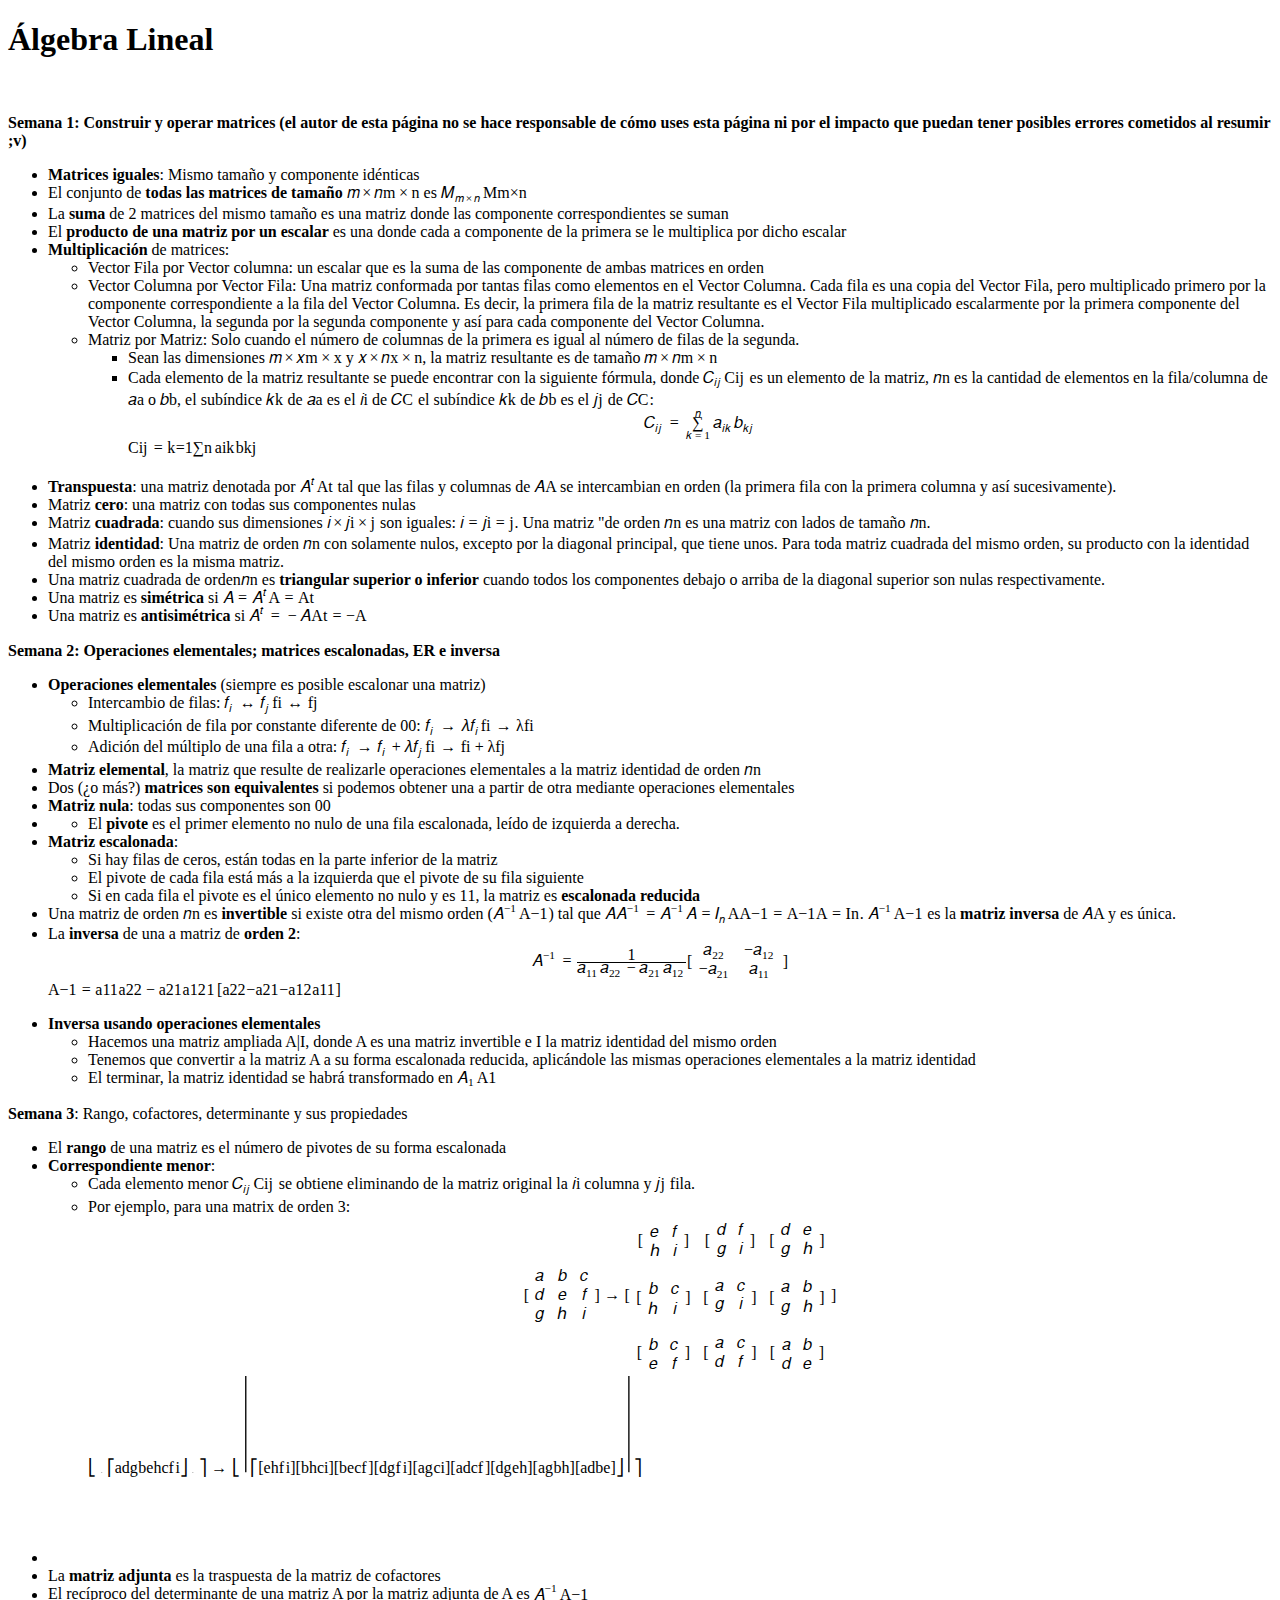
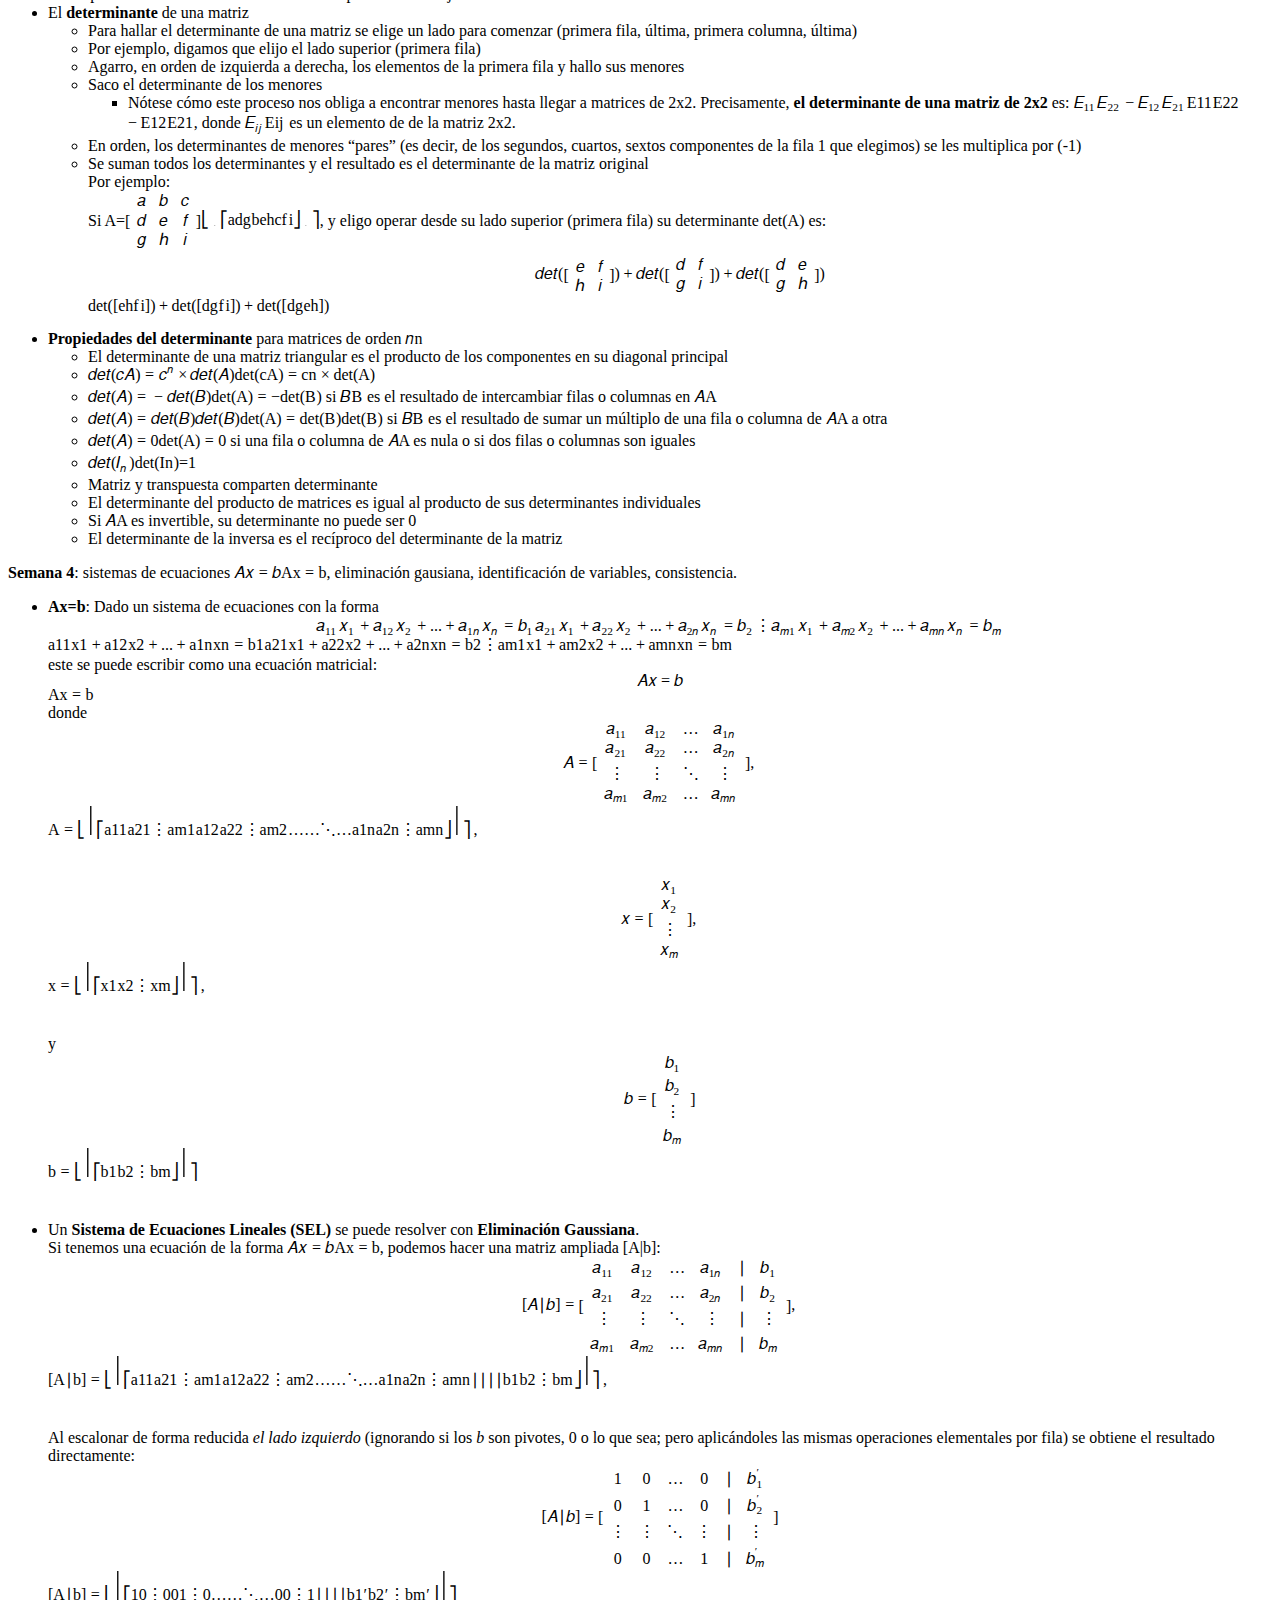
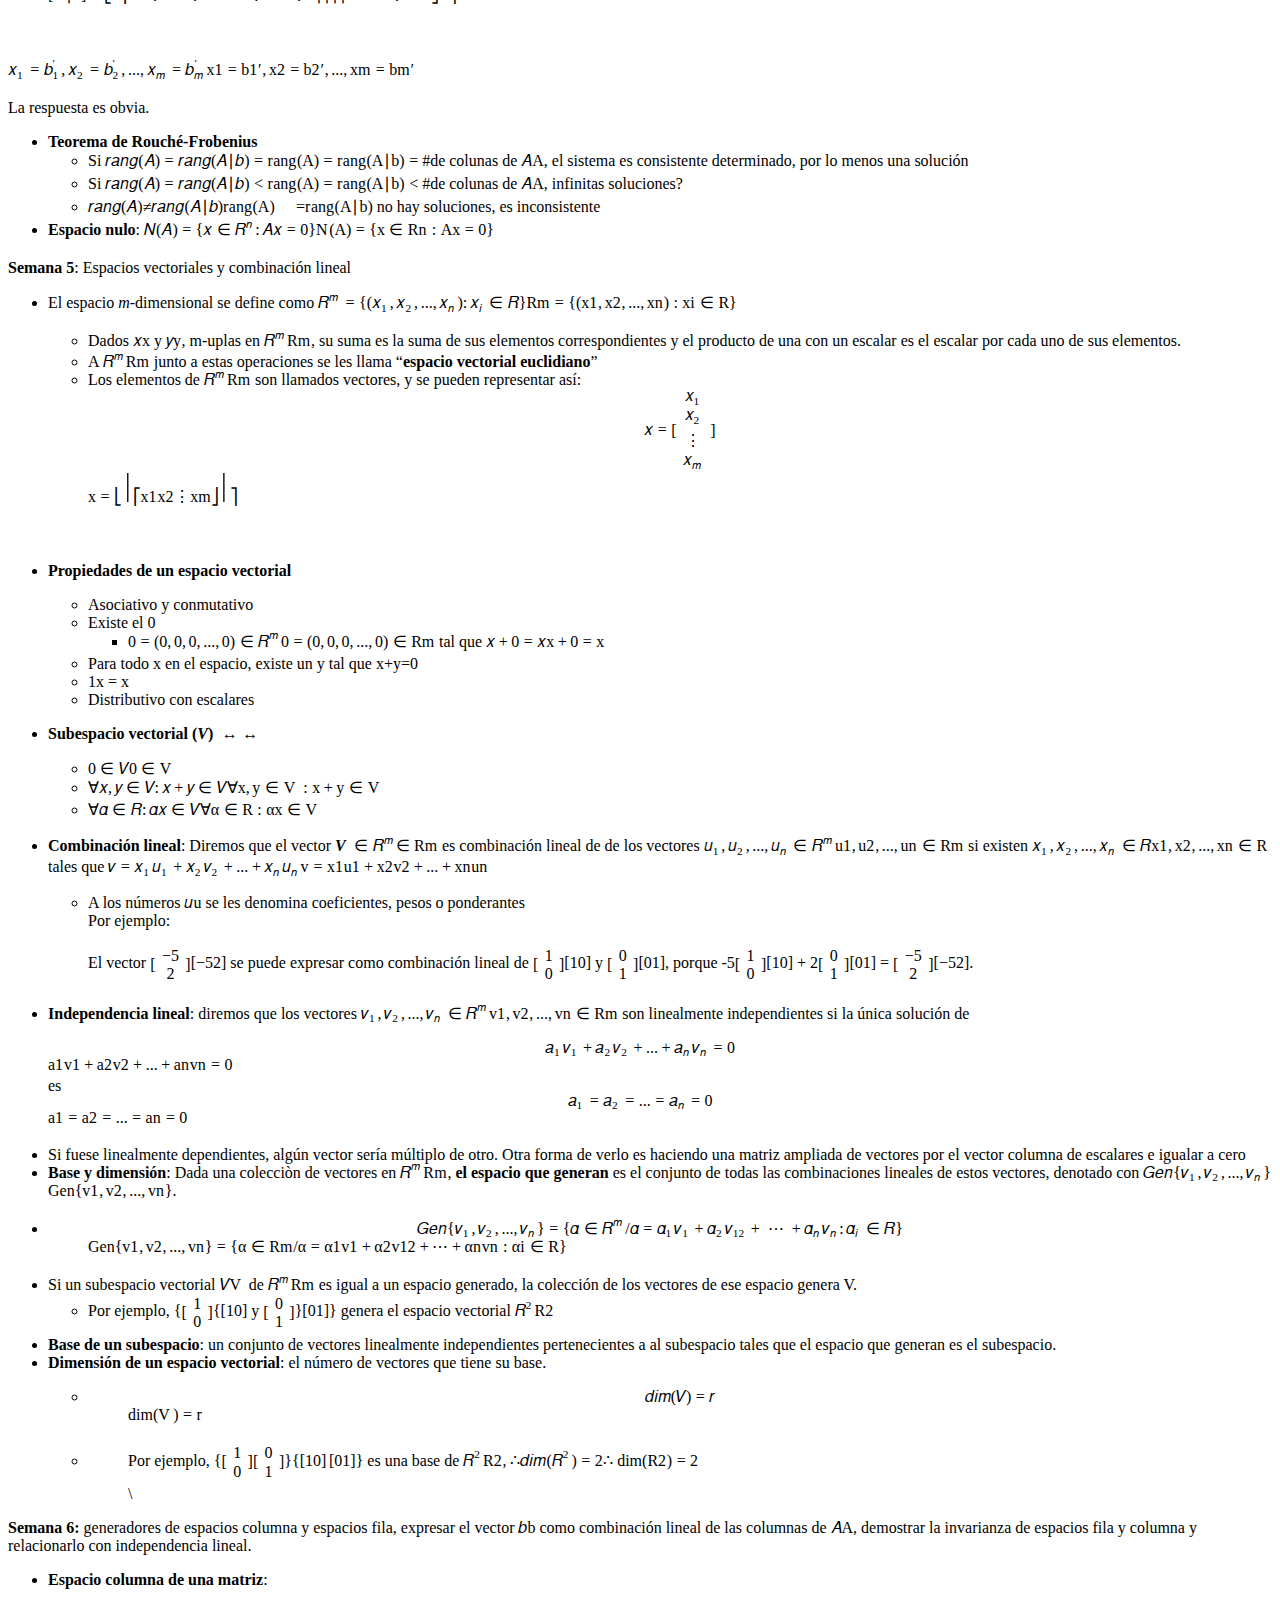
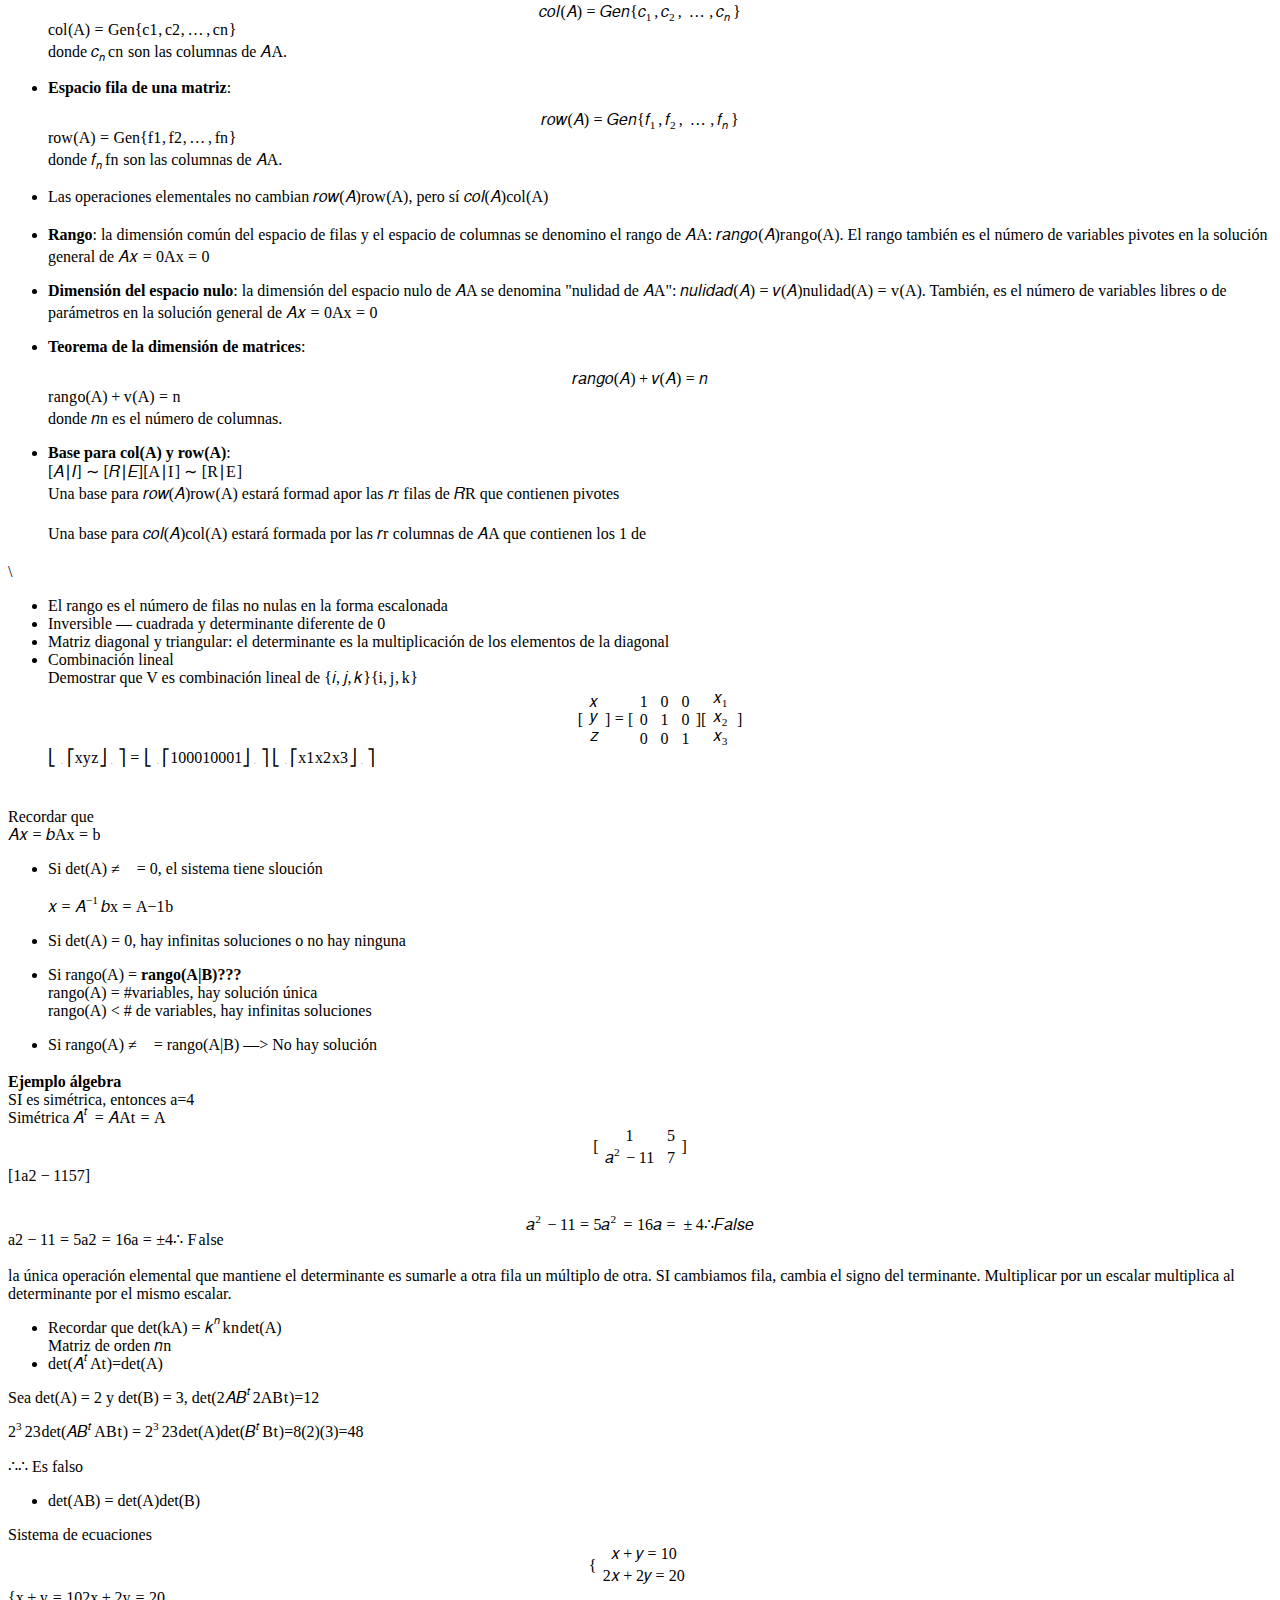
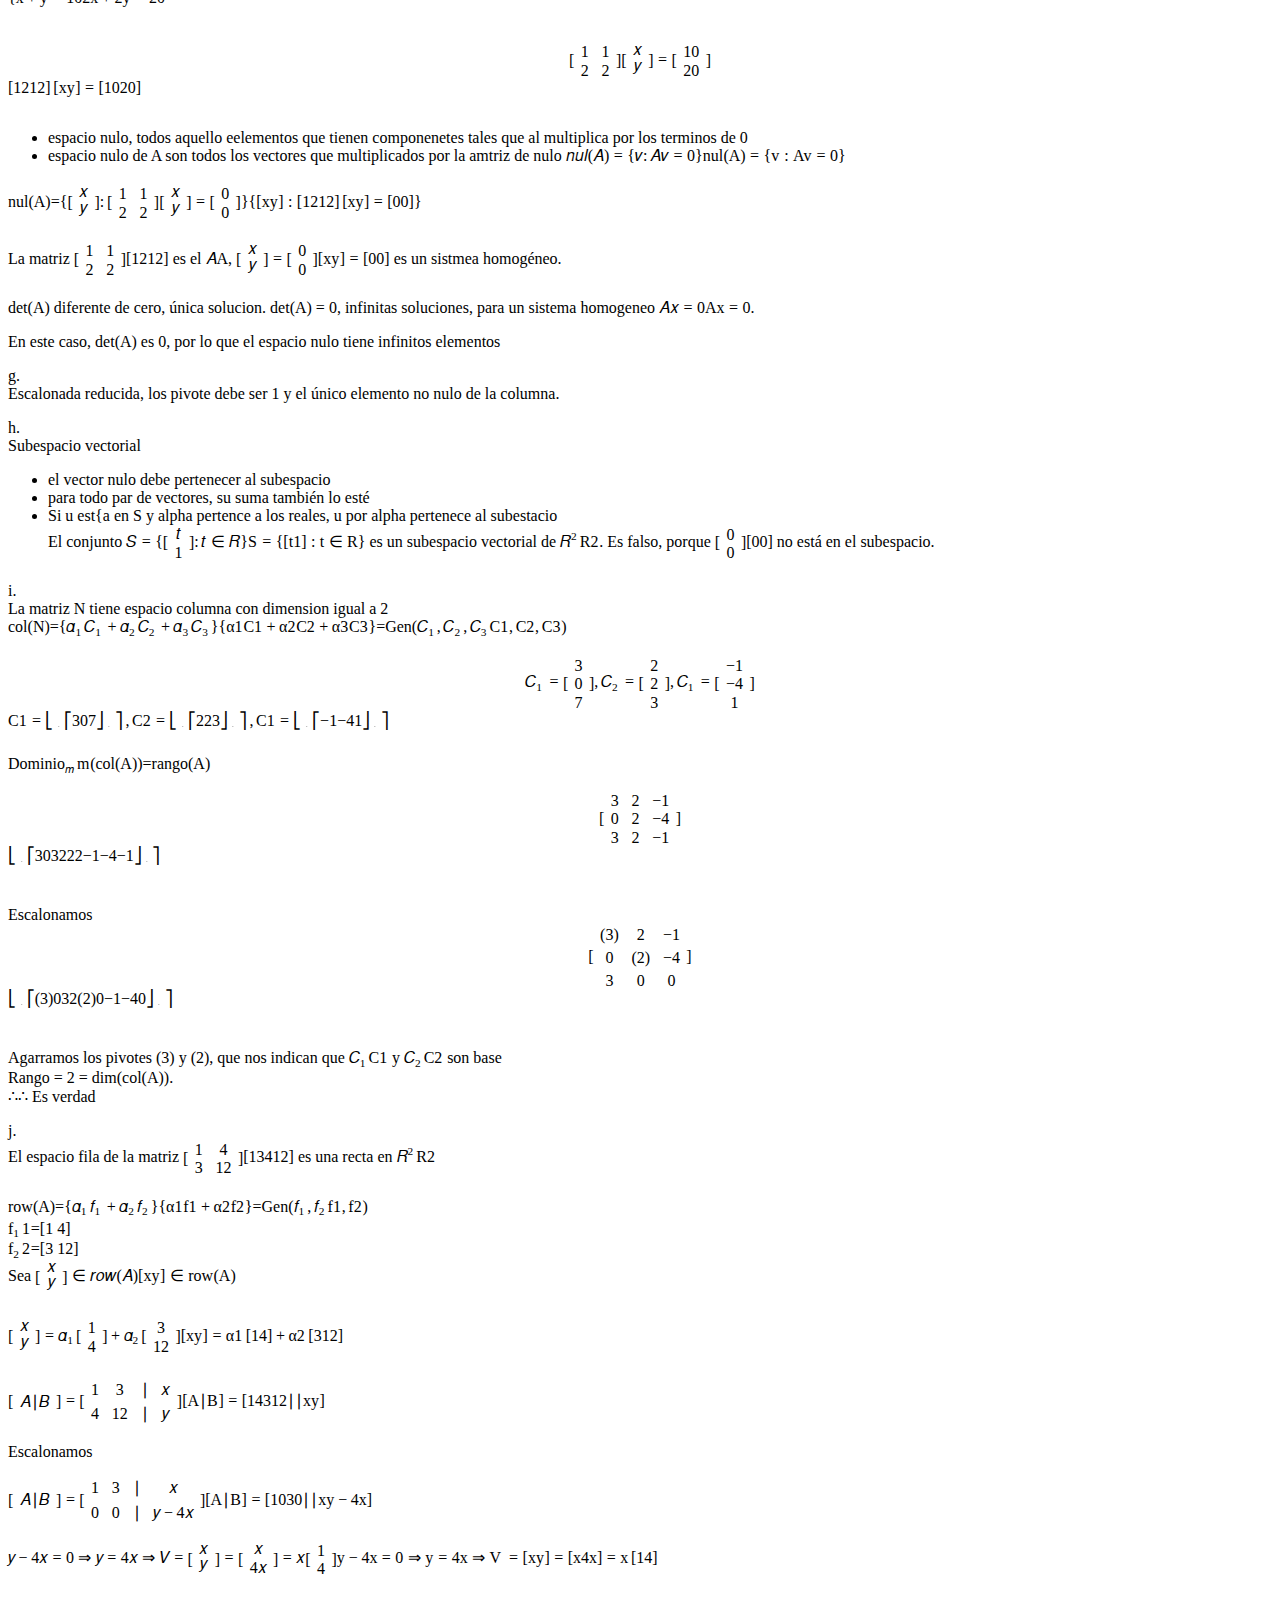
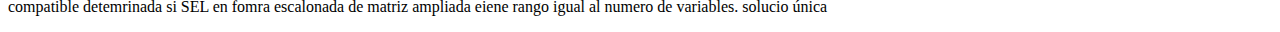
==== commit bb2ebff5: "Update index.html" ====
--- a/index.html
+++ b/index.html
@@ -50,7 +50,7 @@
 <body class="stackedit">
   <div class="stackedit__html"><h1 id="álgebra-lineal">Álgebra Lineal</h1>
 <p><a target="_blank"  href="https://youtube.com/playlist?list=PLIb_io8a5NB2DddFf-PwvZDCOUNT1GZoA&amp;feature=shared">ÁLGEBRA LINEAL CURSO</a></p>
-<p><strong>Semana 1:  Construir y operar matrices</strong></p>
+<p><strong>Semana 1:  Construir y operar matrices (el autor de esta página no se hace responsable de cómo uses esta página ni por el impacto que puedan tener posibles errores cometidos al resumir ;v)</strong></p>
 <ul>
 <li><strong>Matrices iguales</strong>: Mismo tamaño y componente idénticas</li>
 <li>El conjunto de <strong>todas las matrices de tamaño</strong> <span class="katex--inline"><span class="katex"><span class="katex-mathml"><math xmlns="http://www.w3.org/1998/Math/MathML"><semantics><mrow><mi>m</mi><mo>×</mo><mi>n</mi></mrow><annotation encoding="application/x-tex">m \times n</annotation></semantics></math></span><span class="katex-html" aria-hidden="true"><span class="base"><span class="strut" style="height: 0.66666em; vertical-align: -0.08333em;"></span><span class="mord mathnormal">m</span><span class="mspace" style="margin-right: 0.222222em;"></span><span class="mbin">×</span><span class="mspace" style="margin-right: 0.222222em;"></span></span><span class="base"><span class="strut" style="height: 0.43056em; vertical-align: 0em;"></span><span class="mord mathnormal">n</span></span></span></span></span> es <span class="katex--inline"><span class="katex"><span class="katex-mathml"><math xmlns="http://www.w3.org/1998/Math/MathML"><semantics><mrow><msub><mi>M</mi><mrow><mi>m</mi><mo>×</mo><mi>n</mi></mrow></msub></mrow><annotation encoding="application/x-tex">M_{m\times n}</annotation></semantics></math></span><span class="katex-html" aria-hidden="true"><span class="base"><span class="strut" style="height: 0.891661em; vertical-align: -0.208331em;"></span><span class="mord"><span class="mord mathnormal" style="margin-right: 0.10903em;">M</span><span class="msupsub"><span class="vlist-t vlist-t2"><span class="vlist-r"><span class="vlist" style="height: 0.258331em;"><span class="" style="top: -2.55em; margin-left: -0.10903em; margin-right: 0.05em;"><span class="pstrut" style="height: 2.7em;"></span><span class="sizing reset-size6 size3 mtight"><span class="mord mtight"><span class="mord mathnormal mtight">m</span><span class="mbin mtight">×</span><span class="mord mathnormal mtight">n</span></span></span></span></span><span class="vlist-s">​</span></span><span class="vlist-r"><span class="vlist" style="height: 0.208331em;"><span class=""></span></span></span></span></span></span></span></span></span></span></li>
@@ -155,7 +155,7 @@
 g &amp; h &amp; i
 \end{bmatrix}</annotation></semantics></math></span><span class="katex-html" aria-hidden="true"><span class="base"><span class="strut" style="height: 3.60004em; vertical-align: -1.55002em;"></span><span class="minner"><span class="mopen"><span class="delimsizing mult"><span class="vlist-t vlist-t2"><span class="vlist-r"><span class="vlist" style="height: 2.05002em;"><span class="" style="top: -2.25em;"><span class="pstrut" style="height: 3.155em;"></span><span class="delimsizinginner delim-size4"><span class="">⎣</span></span></span><span class="" style="top: -3.397em;"><span class="pstrut" style="height: 3.155em;"></span><span class="" style="height: 0.016em; width: 0.667em;"><svg width="0.667em" height="0.016em" style="width:0.667em" viewBox="0 0 667 16" preserveAspectRatio="xMinYMin"><path d="M319 0 H403 V16 H319z M319 0 H403 V16 H319z"></path></svg></span></span><span class="" style="top: -4.05002em;"><span class="pstrut" style="height: 3.155em;"></span><span class="delimsizinginner delim-size4"><span class="">⎡</span></span></span></span><span class="vlist-s">​</span></span><span class="vlist-r"><span class="vlist" style="height: 1.55002em;"><span class=""></span></span></span></span></span></span><span class="mord"><span class="mtable"><span class="col-align-c"><span class="vlist-t vlist-t2"><span class="vlist-r"><span class="vlist" style="height: 2.05em;"><span class="" style="top: -4.21em;"><span class="pstrut" style="height: 3em;"></span><span class="mord"><span class="mord mathnormal">a</span></span></span><span class="" style="top: -3.01em;"><span class="pstrut" style="height: 3em;"></span><span class="mord"><span class="mord mathnormal">d</span></span></span><span class="" style="top: -1.81em;"><span class="pstrut" style="height: 3em;"></span><span class="mord"><span class="mord mathnormal" style="margin-right: 0.03588em;">g</span></span></span></span><span class="vlist-s">​</span></span><span class="vlist-r"><span class="vlist" style="height: 1.55em;"><span class=""></span></span></span></span></span><span class="arraycolsep" style="width: 0.5em;"></span><span class="arraycolsep" style="width: 0.5em;"></span><span class="col-align-c"><span class="vlist-t vlist-t2"><span class="vlist-r"><span class="vlist" style="height: 2.05em;"><span class="" style="top: -4.21em;"><span class="pstrut" style="height: 3em;"></span><span class="mord"><span class="mord mathnormal">b</span></span></span><span class="" style="top: -3.01em;"><span class="pstrut" style="height: 3em;"></span><span class="mord"><span class="mord mathnormal">e</span></span></span><span class="" style="top: -1.81em;"><span class="pstrut" style="height: 3em;"></span><span class="mord"><span class="mord mathnormal">h</span></span></span></span><span class="vlist-s">​</span></span><span class="vlist-r"><span class="vlist" style="height: 1.55em;"><span class=""></span></span></span></span></span><span class="arraycolsep" style="width: 0.5em;"></span><span class="arraycolsep" style="width: 0.5em;"></span><span class="col-align-c"><span class="vlist-t vlist-t2"><span class="vlist-r"><span class="vlist" style="height: 2.05em;"><span class="" style="top: -4.21em;"><span class="pstrut" style="height: 3em;"></span><span class="mord"><span class="mord mathnormal">c</span></span></span><span class="" style="top: -3.01em;"><span class="pstrut" style="height: 3em;"></span><span class="mord"><span class="mord mathnormal" style="margin-right: 0.10764em;">f</span></span></span><span class="" style="top: -1.81em;"><span class="pstrut" style="height: 3em;"></span><span class="mord"><span class="mord mathnormal">i</span></span></span></span><span class="vlist-s">​</span></span><span class="vlist-r"><span class="vlist" style="height: 1.55em;"><span class=""></span></span></span></span></span></span></span><span class="mclose"><span class="delimsizing mult"><span class="vlist-t vlist-t2"><span class="vlist-r"><span class="vlist" style="height: 2.05002em;"><span class="" style="top: -2.25em;"><span class="pstrut" style="height: 3.155em;"></span><span class="delimsizinginner delim-size4"><span class="">⎦</span></span></span><span class="" style="top: -3.397em;"><span class="pstrut" style="height: 3.155em;"></span><span class="" style="height: 0.016em; width: 0.667em;"><svg width="0.667em" height="0.016em" style="width:0.667em" viewBox="0 0 667 16" preserveAspectRatio="xMinYMin"><path d="M263 0 H347 V16 H263z M263 0 H347 V16 H263z"></path></svg></span></span><span class="" style="top: -4.05002em;"><span class="pstrut" style="height: 3.155em;"></span><span class="delimsizinginner delim-size4"><span class="">⎤</span></span></span></span><span class="vlist-s">​</span></span><span class="vlist-r"><span class="vlist" style="height: 1.55002em;"><span class=""></span></span></span></span></span></span></span></span></span></span></span>, y eligo operar desde su lado superior (primera fila) su determinante det(A) es:<br>
 <span class="katex--display"><span class="katex-display"><span class="katex"><span class="katex-mathml"><math xmlns="http://www.w3.org/1998/Math/MathML" display="block"><semantics><mrow><mi>d</mi><mi>e</mi><mi>t</mi><mo stretchy="false">(</mo><mrow><mo fence="true">[</mo><mtable rowspacing="0.1600em" columnalign="center center" columnspacing="1em"><mtr><mtd><mstyle scriptlevel="0" displaystyle="false"><mi>e</mi></mstyle></mtd><mtd><mstyle scriptlevel="0" displaystyle="false"><mi>f</mi></mstyle></mtd></mtr><mtr><mtd><mstyle scriptlevel="0" displaystyle="false"><mi>h</mi></mstyle></mtd><mtd><mstyle scriptlevel="0" displaystyle="false"><mi>i</mi></mstyle></mtd></mtr></mtable><mo fence="true">]</mo></mrow><mo stretchy="false">)</mo><mo>+</mo><mi>d</mi><mi>e</mi><mi>t</mi><mo stretchy="false">(</mo><mrow><mo fence="true">[</mo><mtable rowspacing="0.1600em" columnalign="center center" columnspacing="1em"><mtr><mtd><mstyle scriptlevel="0" displaystyle="false"><mi>d</mi></mstyle></mtd><mtd><mstyle scriptlevel="0" displaystyle="false"><mi>f</mi></mstyle></mtd></mtr><mtr><mtd><mstyle scriptlevel="0" displaystyle="false"><mi>g</mi></mstyle></mtd><mtd><mstyle scriptlevel="0" displaystyle="false"><mi>i</mi></mstyle></mtd></mtr></mtable><mo fence="true">]</mo></mrow><mo stretchy="false">)</mo><mo>+</mo><mi>d</mi><mi>e</mi><mi>t</mi><mo stretchy="false">(</mo><mrow><mo fence="true">[</mo><mtable rowspacing="0.1600em" columnalign="center center" columnspacing="1em"><mtr><mtd><mstyle scriptlevel="0" displaystyle="false"><mi>d</mi></mstyle></mtd><mtd><mstyle scriptlevel="0" displaystyle="false"><mi>e</mi></mstyle></mtd></mtr><mtr><mtd><mstyle scriptlevel="0" displaystyle="false"><mi>g</mi></mstyle></mtd><mtd><mstyle scriptlevel="0" displaystyle="false"><mi>h</mi></mstyle></mtd></mtr></mtable><mo fence="true">]</mo></mrow><mo stretchy="false">)</mo></mrow><annotation encoding="application/x-tex">
-det(\begin{bmatrix} e &amp; f \\ h &amp; i \end{bmatrix}) + det(\begin{bmatrix} d &amp; f \\ g &amp; i \end{bmatrix}) + det(\begin{bmatrix} d &amp; e \\ g &amp; h \end{bmatrix})
+det(\begin{bmatrix} e &amp; f \\ h &amp; i \end{bmatrix}) - det(\begin{bmatrix} d &amp; f \\ g &amp; i \end{bmatrix}) + det(\begin{bmatrix} d &amp; e \\ g &amp; h \end{bmatrix})
 </annotation></semantics></math></span><span class="katex-html" aria-hidden="true"><span class="base"><span class="strut" style="height: 2.40003em; vertical-align: -0.95003em;"></span><span class="mord mathnormal">d</span><span class="mord mathnormal">e</span><span class="mord mathnormal">t</span><span class="mopen">(</span><span class="minner"><span class="mopen delimcenter" style="top: 0em;"><span class="delimsizing size3">[</span></span><span class="mord"><span class="mtable"><span class="col-align-c"><span class="vlist-t vlist-t2"><span class="vlist-r"><span class="vlist" style="height: 1.45em;"><span class="" style="top: -3.61em;"><span class="pstrut" style="height: 3em;"></span><span class="mord"><span class="mord mathnormal">e</span></span></span><span class="" style="top: -2.41em;"><span class="pstrut" style="height: 3em;"></span><span class="mord"><span class="mord mathnormal">h</span></span></span></span><span class="vlist-s">​</span></span><span class="vlist-r"><span class="vlist" style="height: 0.95em;"><span class=""></span></span></span></span></span><span class="arraycolsep" style="width: 0.5em;"></span><span class="arraycolsep" style="width: 0.5em;"></span><span class="col-align-c"><span class="vlist-t vlist-t2"><span class="vlist-r"><span class="vlist" style="height: 1.45em;"><span class="" style="top: -3.61em;"><span class="pstrut" style="height: 3em;"></span><span class="mord"><span class="mord mathnormal" style="margin-right: 0.10764em;">f</span></span></span><span class="" style="top: -2.41em;"><span class="pstrut" style="height: 3em;"></span><span class="mord"><span class="mord mathnormal">i</span></span></span></span><span class="vlist-s">​</span></span><span class="vlist-r"><span class="vlist" style="height: 0.95em;"><span class=""></span></span></span></span></span></span></span><span class="mclose delimcenter" style="top: 0em;"><span class="delimsizing size3">]</span></span></span><span class="mclose">)</span><span class="mspace" style="margin-right: 0.222222em;"></span><span class="mbin">+</span><span class="mspace" style="margin-right: 0.222222em;"></span></span><span class="base"><span class="strut" style="height: 2.40003em; vertical-align: -0.95003em;"></span><span class="mord mathnormal">d</span><span class="mord mathnormal">e</span><span class="mord mathnormal">t</span><span class="mopen">(</span><span class="minner"><span class="mopen delimcenter" style="top: 0em;"><span class="delimsizing size3">[</span></span><span class="mord"><span class="mtable"><span class="col-align-c"><span class="vlist-t vlist-t2"><span class="vlist-r"><span class="vlist" style="height: 1.45em;"><span class="" style="top: -3.61em;"><span class="pstrut" style="height: 3em;"></span><span class="mord"><span class="mord mathnormal">d</span></span></span><span class="" style="top: -2.41em;"><span class="pstrut" style="height: 3em;"></span><span class="mord"><span class="mord mathnormal" style="margin-right: 0.03588em;">g</span></span></span></span><span class="vlist-s">​</span></span><span class="vlist-r"><span class="vlist" style="height: 0.95em;"><span class=""></span></span></span></span></span><span class="arraycolsep" style="width: 0.5em;"></span><span class="arraycolsep" style="width: 0.5em;"></span><span class="col-align-c"><span class="vlist-t vlist-t2"><span class="vlist-r"><span class="vlist" style="height: 1.45em;"><span class="" style="top: -3.61em;"><span class="pstrut" style="height: 3em;"></span><span class="mord"><span class="mord mathnormal" style="margin-right: 0.10764em;">f</span></span></span><span class="" style="top: -2.41em;"><span class="pstrut" style="height: 3em;"></span><span class="mord"><span class="mord mathnormal">i</span></span></span></span><span class="vlist-s">​</span></span><span class="vlist-r"><span class="vlist" style="height: 0.95em;"><span class=""></span></span></span></span></span></span></span><span class="mclose delimcenter" style="top: 0em;"><span class="delimsizing size3">]</span></span></span><span class="mclose">)</span><span class="mspace" style="margin-right: 0.222222em;"></span><span class="mbin">+</span><span class="mspace" style="margin-right: 0.222222em;"></span></span><span class="base"><span class="strut" style="height: 2.40003em; vertical-align: -0.95003em;"></span><span class="mord mathnormal">d</span><span class="mord mathnormal">e</span><span class="mord mathnormal">t</span><span class="mopen">(</span><span class="minner"><span class="mopen delimcenter" style="top: 0em;"><span class="delimsizing size3">[</span></span><span class="mord"><span class="mtable"><span class="col-align-c"><span class="vlist-t vlist-t2"><span class="vlist-r"><span class="vlist" style="height: 1.45em;"><span class="" style="top: -3.61em;"><span class="pstrut" style="height: 3em;"></span><span class="mord"><span class="mord mathnormal">d</span></span></span><span class="" style="top: -2.41em;"><span class="pstrut" style="height: 3em;"></span><span class="mord"><span class="mord mathnormal" style="margin-right: 0.03588em;">g</span></span></span></span><span class="vlist-s">​</span></span><span class="vlist-r"><span class="vlist" style="height: 0.95em;"><span class=""></span></span></span></span></span><span class="arraycolsep" style="width: 0.5em;"></span><span class="arraycolsep" style="width: 0.5em;"></span><span class="col-align-c"><span class="vlist-t vlist-t2"><span class="vlist-r"><span class="vlist" style="height: 1.45em;"><span class="" style="top: -3.61em;"><span class="pstrut" style="height: 3em;"></span><span class="mord"><span class="mord mathnormal">e</span></span></span><span class="" style="top: -2.41em;"><span class="pstrut" style="height: 3em;"></span><span class="mord"><span class="mord mathnormal">h</span></span></span></span><span class="vlist-s">​</span></span><span class="vlist-r"><span class="vlist" style="height: 0.95em;"><span class=""></span></span></span></span></span></span></span><span class="mclose delimcenter" style="top: 0em;"><span class="delimsizing size3">]</span></span></span><span class="mclose">)</span></span></span></span></span></span></li>
 </ul>
 </li>
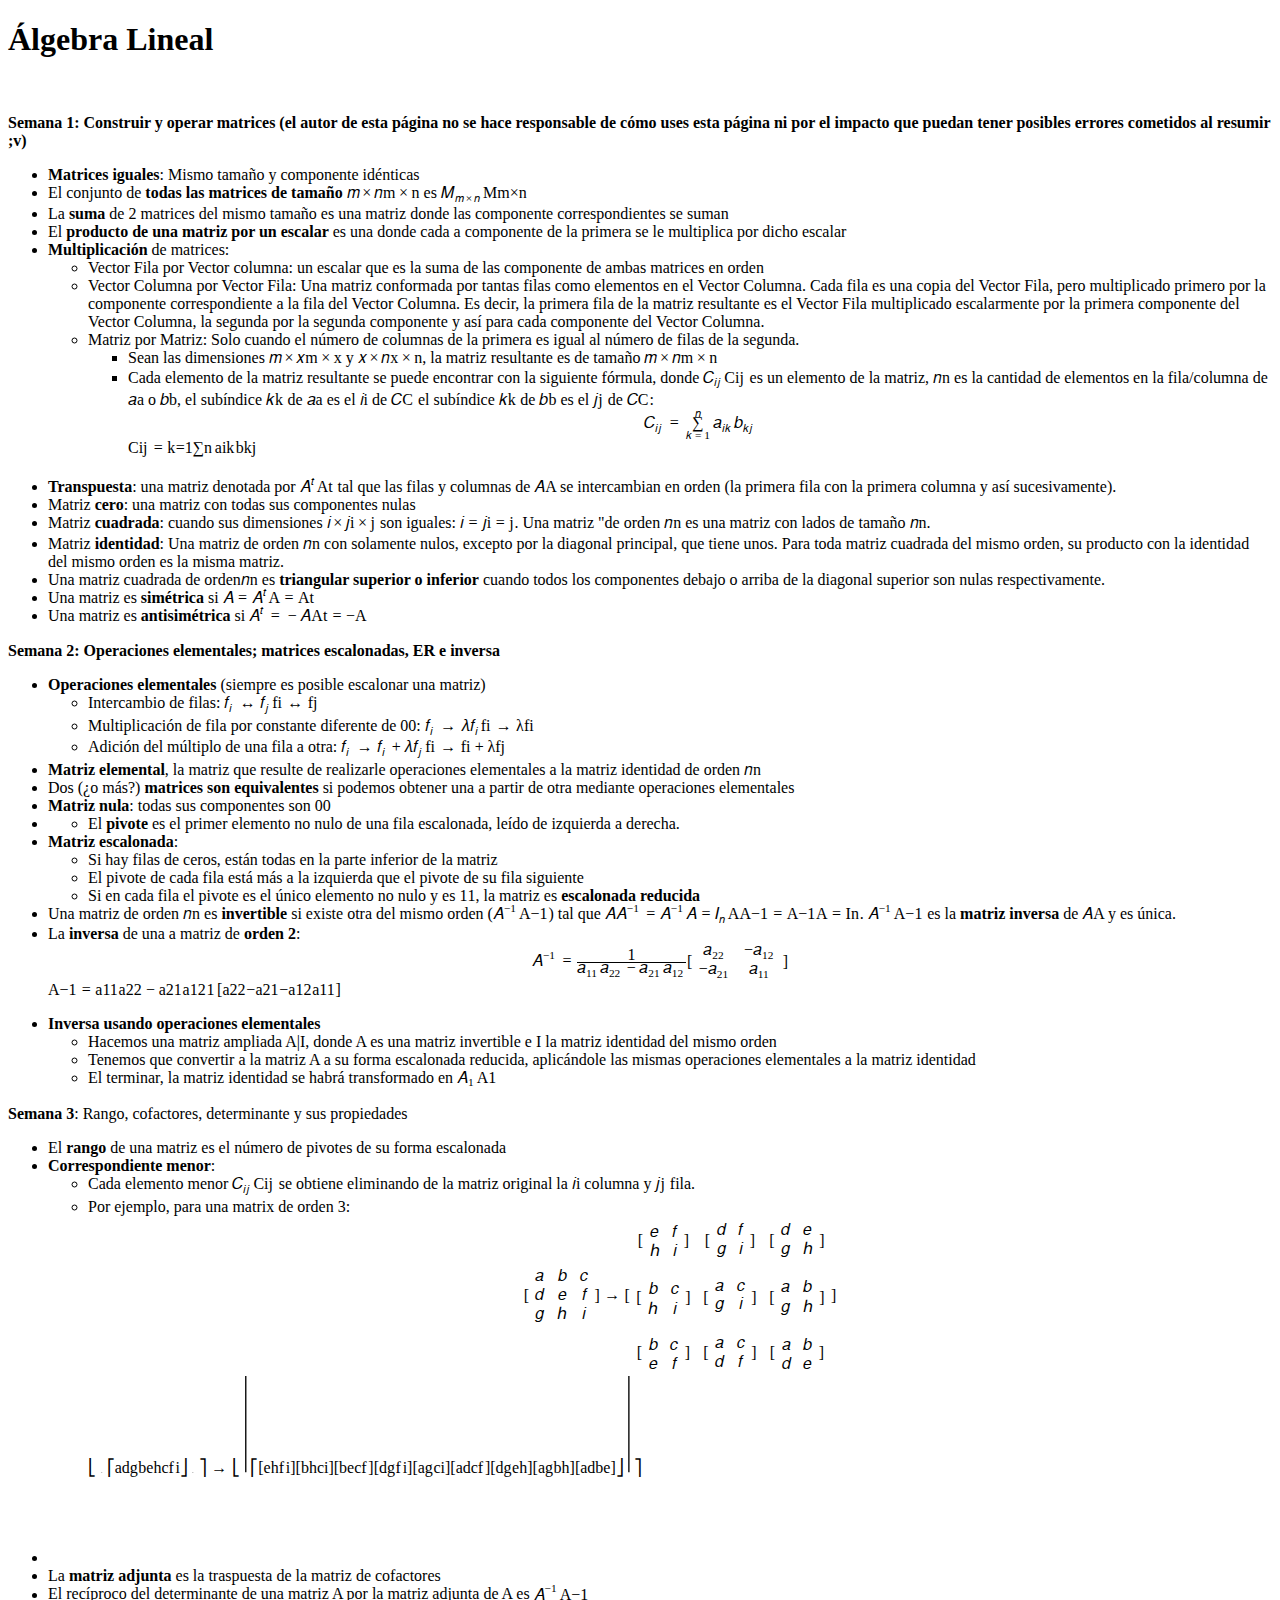
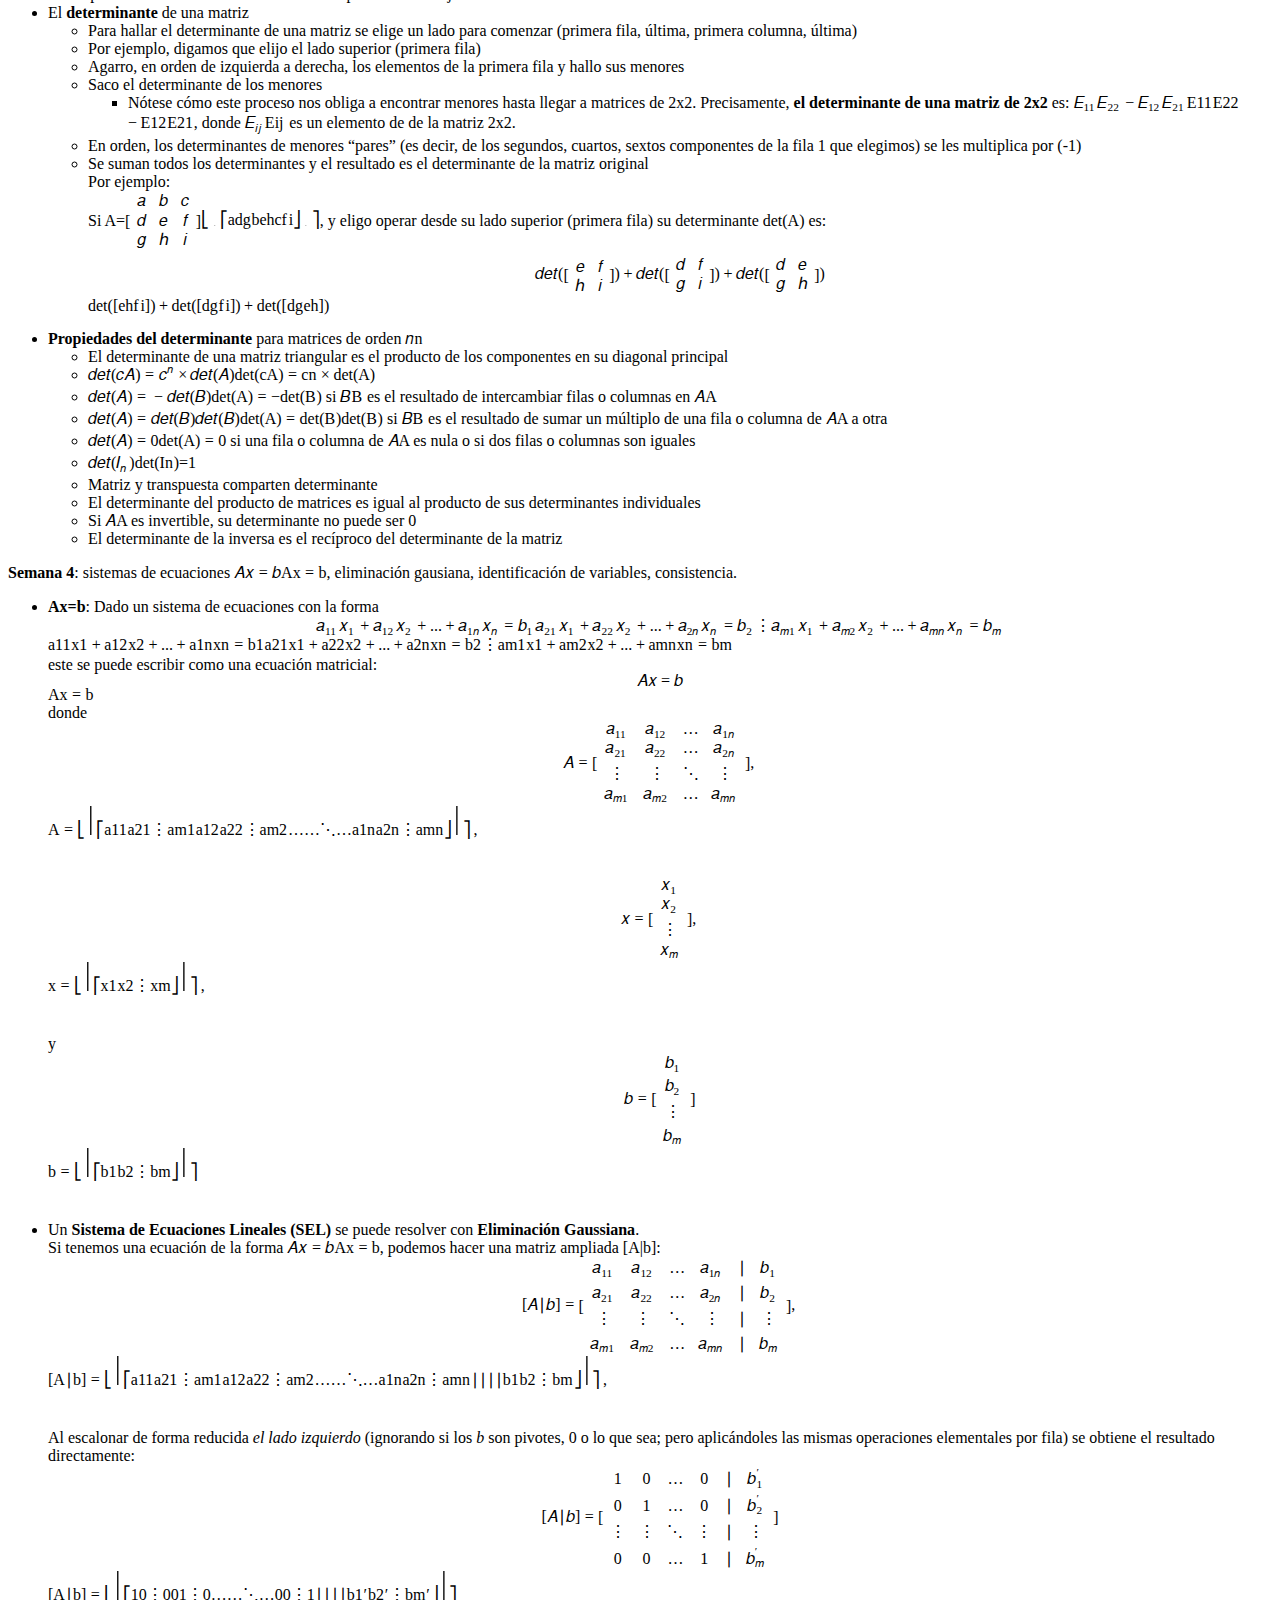
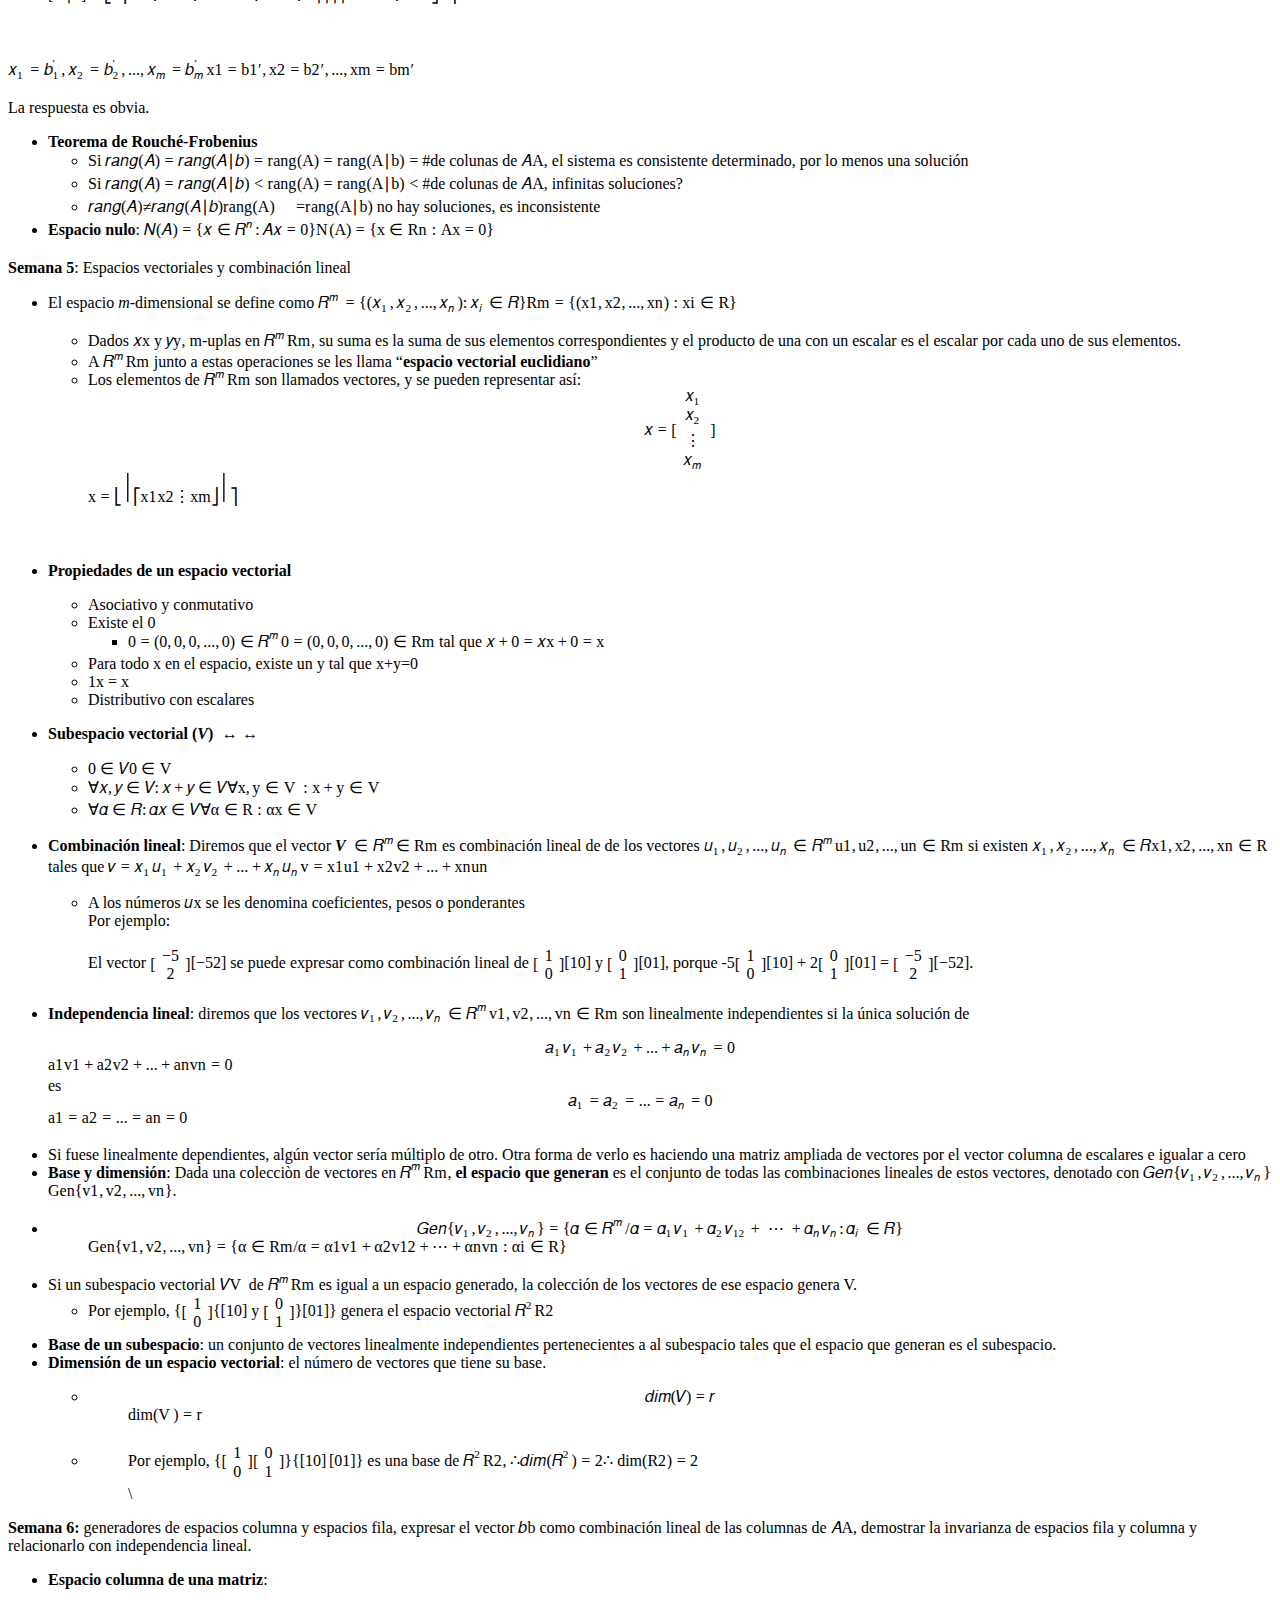
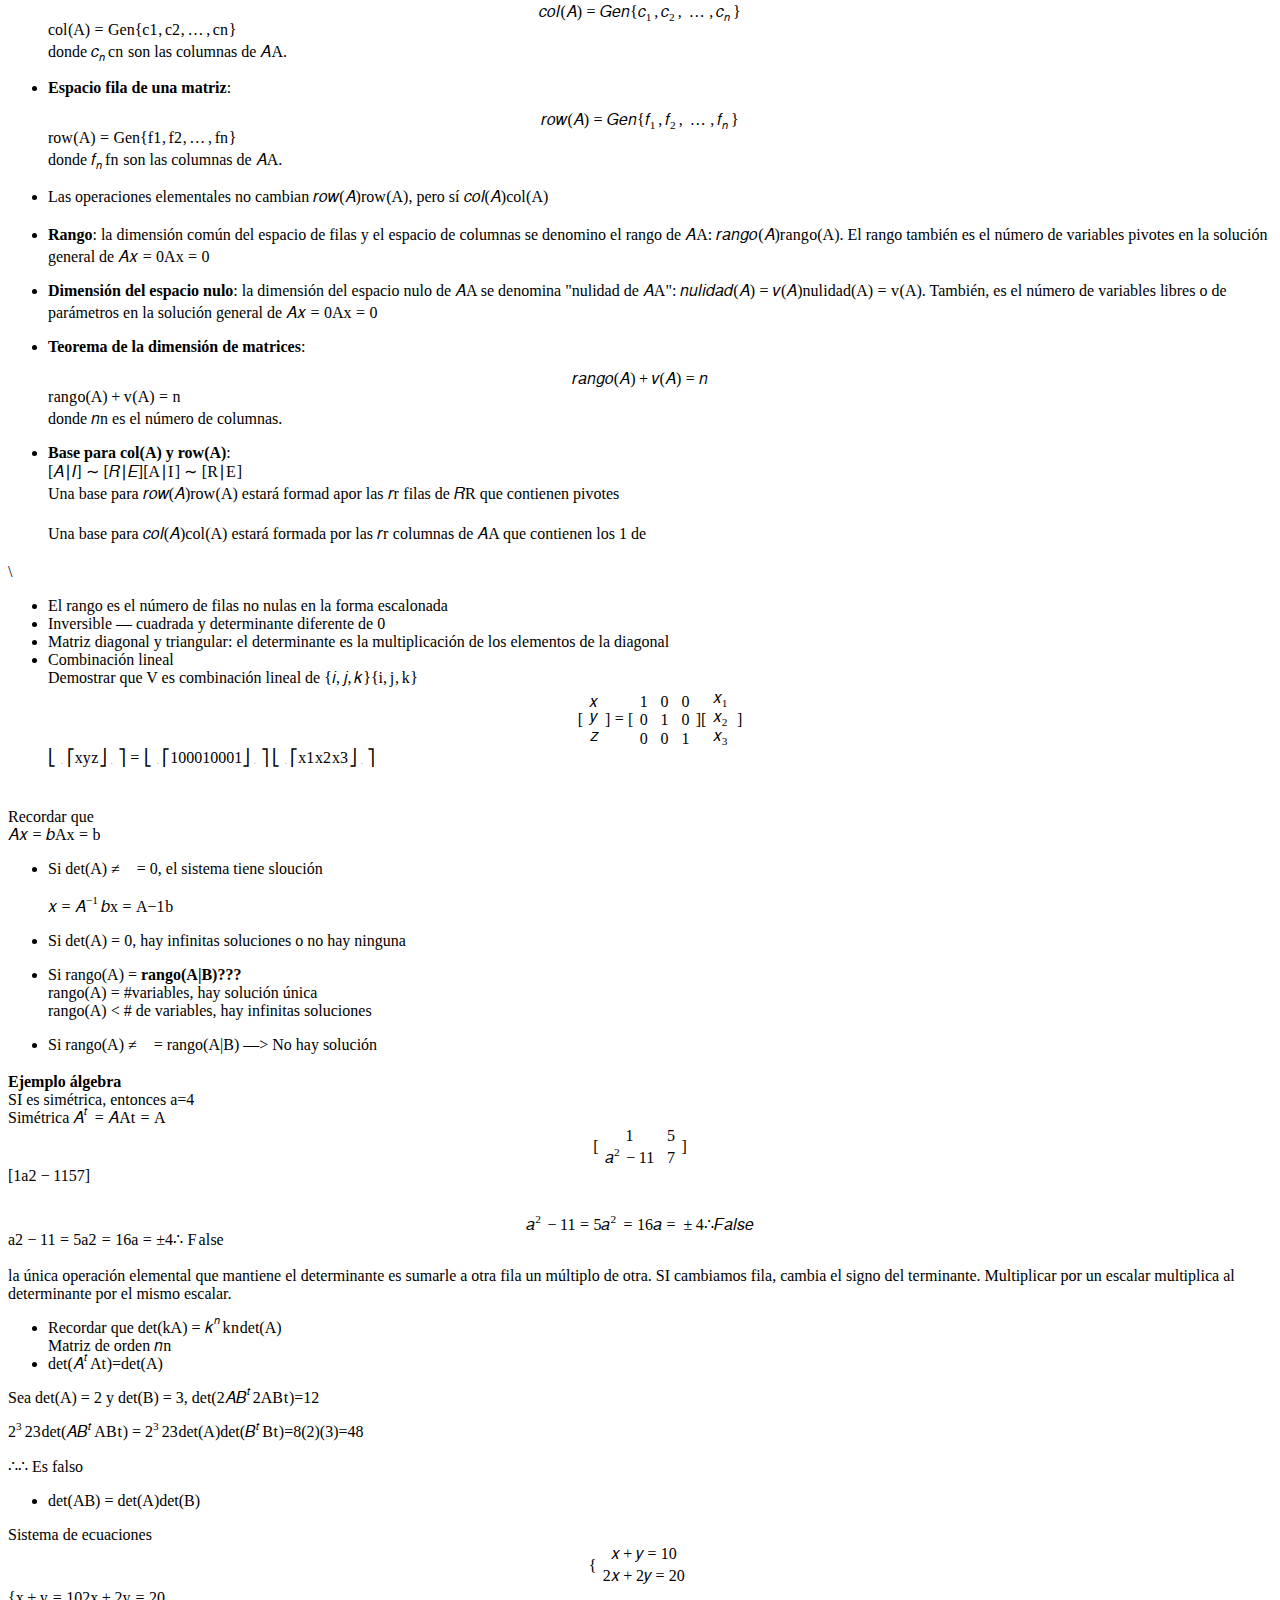
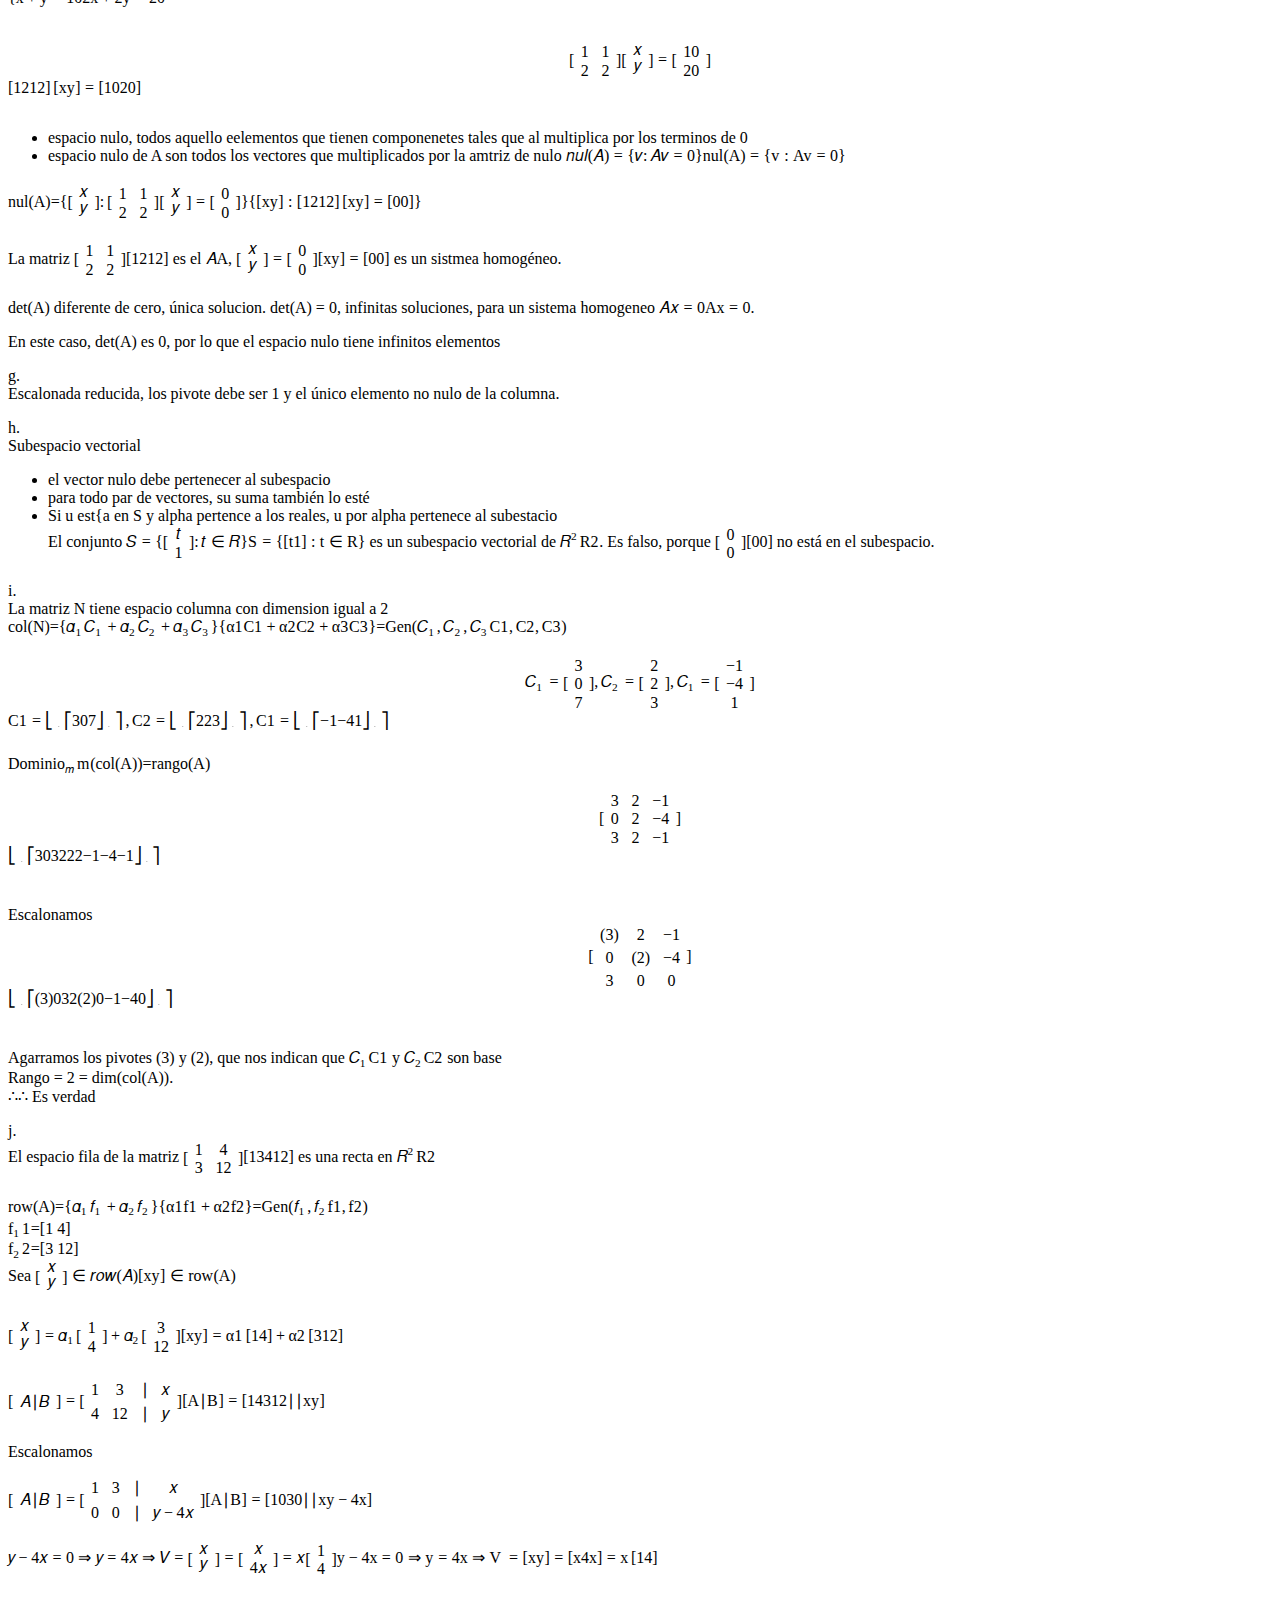
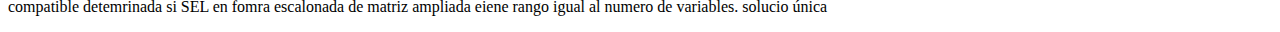
==== commit 5fd4449a: "Update index.html" ====
--- a/index.html
+++ b/index.html
@@ -288,7 +288,7 @@
 <li>
 <p><strong>Combinación lineal</strong>: Diremos que el vector <em><strong>V</strong></em> <span class="katex--inline"><span class="katex"><span class="katex-mathml"><math xmlns="http://www.w3.org/1998/Math/MathML"><semantics><mrow><mo>∈</mo><msup><mi mathvariant="double-struck">R</mi><mi>m</mi></msup></mrow><annotation encoding="application/x-tex">\in \reals^{m}</annotation></semantics></math></span><span class="katex-html" aria-hidden="true"><span class="base"><span class="strut" style="height: 0.5782em; vertical-align: -0.0391em;"></span><span class="mrel">∈</span><span class="mspace" style="margin-right: 0.277778em;"></span></span><span class="base"><span class="strut" style="height: 0.68889em; vertical-align: 0em;"></span><span class="mord"><span class="mord mathbb">R</span><span class="msupsub"><span class="vlist-t"><span class="vlist-r"><span class="vlist" style="height: 0.664392em;"><span class="" style="top: -3.063em; margin-right: 0.05em;"><span class="pstrut" style="height: 2.7em;"></span><span class="sizing reset-size6 size3 mtight"><span class="mord mtight"><span class="mord mathnormal mtight">m</span></span></span></span></span></span></span></span></span></span></span></span></span> es combinación lineal de de los vectores <span class="katex--inline"><span class="katex"><span class="katex-mathml"><math xmlns="http://www.w3.org/1998/Math/MathML"><semantics><mrow><msub><mi>u</mi><mn>1</mn></msub><mo separator="true">,</mo><msub><mi>u</mi><mn>2</mn></msub><mo separator="true">,</mo><mi mathvariant="normal">.</mi><mi mathvariant="normal">.</mi><mi mathvariant="normal">.</mi><mo separator="true">,</mo><msub><mi>u</mi><mi>n</mi></msub><mo>∈</mo><msup><mi mathvariant="double-struck">R</mi><mi>m</mi></msup></mrow><annotation encoding="application/x-tex">u_{1}, u_{2},..., u_{n}\in \reals^{m}</annotation></semantics></math></span><span class="katex-html" aria-hidden="true"><span class="base"><span class="strut" style="height: 0.73354em; vertical-align: -0.19444em;"></span><span class="mord"><span class="mord mathnormal">u</span><span class="msupsub"><span class="vlist-t vlist-t2"><span class="vlist-r"><span class="vlist" style="height: 0.301108em;"><span class="" style="top: -2.55em; margin-left: 0em; margin-right: 0.05em;"><span class="pstrut" style="height: 2.7em;"></span><span class="sizing reset-size6 size3 mtight"><span class="mord mtight"><span class="mord mtight">1</span></span></span></span></span><span class="vlist-s">​</span></span><span class="vlist-r"><span class="vlist" style="height: 0.15em;"><span class=""></span></span></span></span></span></span><span class="mpunct">,</span><span class="mspace" style="margin-right: 0.166667em;"></span><span class="mord"><span class="mord mathnormal">u</span><span class="msupsub"><span class="vlist-t vlist-t2"><span class="vlist-r"><span class="vlist" style="height: 0.301108em;"><span class="" style="top: -2.55em; margin-left: 0em; margin-right: 0.05em;"><span class="pstrut" style="height: 2.7em;"></span><span class="sizing reset-size6 size3 mtight"><span class="mord mtight"><span class="mord mtight">2</span></span></span></span></span><span class="vlist-s">​</span></span><span class="vlist-r"><span class="vlist" style="height: 0.15em;"><span class=""></span></span></span></span></span></span><span class="mpunct">,</span><span class="mspace" style="margin-right: 0.166667em;"></span><span class="mord">...</span><span class="mpunct">,</span><span class="mspace" style="margin-right: 0.166667em;"></span><span class="mord"><span class="mord mathnormal">u</span><span class="msupsub"><span class="vlist-t vlist-t2"><span class="vlist-r"><span class="vlist" style="height: 0.151392em;"><span class="" style="top: -2.55em; margin-left: 0em; margin-right: 0.05em;"><span class="pstrut" style="height: 2.7em;"></span><span class="sizing reset-size6 size3 mtight"><span class="mord mtight"><span class="mord mathnormal mtight">n</span></span></span></span></span><span class="vlist-s">​</span></span><span class="vlist-r"><span class="vlist" style="height: 0.15em;"><span class=""></span></span></span></span></span></span><span class="mspace" style="margin-right: 0.277778em;"></span><span class="mrel">∈</span><span class="mspace" style="margin-right: 0.277778em;"></span></span><span class="base"><span class="strut" style="height: 0.68889em; vertical-align: 0em;"></span><span class="mord"><span class="mord mathbb">R</span><span class="msupsub"><span class="vlist-t"><span class="vlist-r"><span class="vlist" style="height: 0.664392em;"><span class="" style="top: -3.063em; margin-right: 0.05em;"><span class="pstrut" style="height: 2.7em;"></span><span class="sizing reset-size6 size3 mtight"><span class="mord mtight"><span class="mord mathnormal mtight">m</span></span></span></span></span></span></span></span></span></span></span></span></span> si existen <span class="katex--inline"><span class="katex"><span class="katex-mathml"><math xmlns="http://www.w3.org/1998/Math/MathML"><semantics><mrow><msub><mi>x</mi><mn>1</mn></msub><mo separator="true">,</mo><msub><mi>x</mi><mn>2</mn></msub><mo separator="true">,</mo><mi mathvariant="normal">.</mi><mi mathvariant="normal">.</mi><mi mathvariant="normal">.</mi><mo separator="true">,</mo><msub><mi>x</mi><mi>n</mi></msub><mo>∈</mo><mi mathvariant="double-struck">R</mi></mrow><annotation encoding="application/x-tex">x_{1}, x_{2},..., x_{n}\in \reals</annotation></semantics></math></span><span class="katex-html" aria-hidden="true"><span class="base"><span class="strut" style="height: 0.73354em; vertical-align: -0.19444em;"></span><span class="mord"><span class="mord mathnormal">x</span><span class="msupsub"><span class="vlist-t vlist-t2"><span class="vlist-r"><span class="vlist" style="height: 0.301108em;"><span class="" style="top: -2.55em; margin-left: 0em; margin-right: 0.05em;"><span class="pstrut" style="height: 2.7em;"></span><span class="sizing reset-size6 size3 mtight"><span class="mord mtight"><span class="mord mtight">1</span></span></span></span></span><span class="vlist-s">​</span></span><span class="vlist-r"><span class="vlist" style="height: 0.15em;"><span class=""></span></span></span></span></span></span><span class="mpunct">,</span><span class="mspace" style="margin-right: 0.166667em;"></span><span class="mord"><span class="mord mathnormal">x</span><span class="msupsub"><span class="vlist-t vlist-t2"><span class="vlist-r"><span class="vlist" style="height: 0.301108em;"><span class="" style="top: -2.55em; margin-left: 0em; margin-right: 0.05em;"><span class="pstrut" style="height: 2.7em;"></span><span class="sizing reset-size6 size3 mtight"><span class="mord mtight"><span class="mord mtight">2</span></span></span></span></span><span class="vlist-s">​</span></span><span class="vlist-r"><span class="vlist" style="height: 0.15em;"><span class=""></span></span></span></span></span></span><span class="mpunct">,</span><span class="mspace" style="margin-right: 0.166667em;"></span><span class="mord">...</span><span class="mpunct">,</span><span class="mspace" style="margin-right: 0.166667em;"></span><span class="mord"><span class="mord mathnormal">x</span><span class="msupsub"><span class="vlist-t vlist-t2"><span class="vlist-r"><span class="vlist" style="height: 0.151392em;"><span class="" style="top: -2.55em; margin-left: 0em; margin-right: 0.05em;"><span class="pstrut" style="height: 2.7em;"></span><span class="sizing reset-size6 size3 mtight"><span class="mord mtight"><span class="mord mathnormal mtight">n</span></span></span></span></span><span class="vlist-s">​</span></span><span class="vlist-r"><span class="vlist" style="height: 0.15em;"><span class=""></span></span></span></span></span></span><span class="mspace" style="margin-right: 0.277778em;"></span><span class="mrel">∈</span><span class="mspace" style="margin-right: 0.277778em;"></span></span><span class="base"><span class="strut" style="height: 0.68889em; vertical-align: 0em;"></span><span class="mord mathbb">R</span></span></span></span></span> tales que <span class="katex--inline"><span class="katex"><span class="katex-mathml"><math xmlns="http://www.w3.org/1998/Math/MathML"><semantics><mrow><mi>v</mi><mo>=</mo><msub><mi>x</mi><mn>1</mn></msub><msub><mi>u</mi><mn>1</mn></msub><mo>+</mo><msub><mi>x</mi><mn>2</mn></msub><msub><mi>v</mi><mn>2</mn></msub><mo>+</mo><mi mathvariant="normal">.</mi><mi mathvariant="normal">.</mi><mi mathvariant="normal">.</mi><mo>+</mo><msub><mi>x</mi><mi>n</mi></msub><msub><mi>u</mi><mi>n</mi></msub></mrow><annotation encoding="application/x-tex">v=x_{1}u_{1}+x_{2}v_{2}+...+x_{n}u_{n}</annotation></semantics></math></span><span class="katex-html" aria-hidden="true"><span class="base"><span class="strut" style="height: 0.43056em; vertical-align: 0em;"></span><span class="mord mathnormal" style="margin-right: 0.03588em;">v</span><span class="mspace" style="margin-right: 0.277778em;"></span><span class="mrel">=</span><span class="mspace" style="margin-right: 0.277778em;"></span></span><span class="base"><span class="strut" style="height: 0.73333em; vertical-align: -0.15em;"></span><span class="mord"><span class="mord mathnormal">x</span><span class="msupsub"><span class="vlist-t vlist-t2"><span class="vlist-r"><span class="vlist" style="height: 0.301108em;"><span class="" style="top: -2.55em; margin-left: 0em; margin-right: 0.05em;"><span class="pstrut" style="height: 2.7em;"></span><span class="sizing reset-size6 size3 mtight"><span class="mord mtight"><span class="mord mtight">1</span></span></span></span></span><span class="vlist-s">​</span></span><span class="vlist-r"><span class="vlist" style="height: 0.15em;"><span class=""></span></span></span></span></span></span><span class="mord"><span class="mord mathnormal">u</span><span class="msupsub"><span class="vlist-t vlist-t2"><span class="vlist-r"><span class="vlist" style="height: 0.301108em;"><span class="" style="top: -2.55em; margin-left: 0em; margin-right: 0.05em;"><span class="pstrut" style="height: 2.7em;"></span><span class="sizing reset-size6 size3 mtight"><span class="mord mtight"><span class="mord mtight">1</span></span></span></span></span><span class="vlist-s">​</span></span><span class="vlist-r"><span class="vlist" style="height: 0.15em;"><span class=""></span></span></span></span></span></span><span class="mspace" style="margin-right: 0.222222em;"></span><span class="mbin">+</span><span class="mspace" style="margin-right: 0.222222em;"></span></span><span class="base"><span class="strut" style="height: 0.73333em; vertical-align: -0.15em;"></span><span class="mord"><span class="mord mathnormal">x</span><span class="msupsub"><span class="vlist-t vlist-t2"><span class="vlist-r"><span class="vlist" style="height: 0.301108em;"><span class="" style="top: -2.55em; margin-left: 0em; margin-right: 0.05em;"><span class="pstrut" style="height: 2.7em;"></span><span class="sizing reset-size6 size3 mtight"><span class="mord mtight"><span class="mord mtight">2</span></span></span></span></span><span class="vlist-s">​</span></span><span class="vlist-r"><span class="vlist" style="height: 0.15em;"><span class=""></span></span></span></span></span></span><span class="mord"><span class="mord mathnormal" style="margin-right: 0.03588em;">v</span><span class="msupsub"><span class="vlist-t vlist-t2"><span class="vlist-r"><span class="vlist" style="height: 0.301108em;"><span class="" style="top: -2.55em; margin-left: -0.03588em; margin-right: 0.05em;"><span class="pstrut" style="height: 2.7em;"></span><span class="sizing reset-size6 size3 mtight"><span class="mord mtight"><span class="mord mtight">2</span></span></span></span></span><span class="vlist-s">​</span></span><span class="vlist-r"><span class="vlist" style="height: 0.15em;"><span class=""></span></span></span></span></span></span><span class="mspace" style="margin-right: 0.222222em;"></span><span class="mbin">+</span><span class="mspace" style="margin-right: 0.222222em;"></span></span><span class="base"><span class="strut" style="height: 0.66666em; vertical-align: -0.08333em;"></span><span class="mord">...</span><span class="mspace" style="margin-right: 0.222222em;"></span><span class="mbin">+</span><span class="mspace" style="margin-right: 0.222222em;"></span></span><span class="base"><span class="strut" style="height: 0.58056em; vertical-align: -0.15em;"></span><span class="mord"><span class="mord mathnormal">x</span><span class="msupsub"><span class="vlist-t vlist-t2"><span class="vlist-r"><span class="vlist" style="height: 0.151392em;"><span class="" style="top: -2.55em; margin-left: 0em; margin-right: 0.05em;"><span class="pstrut" style="height: 2.7em;"></span><span class="sizing reset-size6 size3 mtight"><span class="mord mtight"><span class="mord mathnormal mtight">n</span></span></span></span></span><span class="vlist-s">​</span></span><span class="vlist-r"><span class="vlist" style="height: 0.15em;"><span class=""></span></span></span></span></span></span><span class="mord"><span class="mord mathnormal">u</span><span class="msupsub"><span class="vlist-t vlist-t2"><span class="vlist-r"><span class="vlist" style="height: 0.151392em;"><span class="" style="top: -2.55em; margin-left: 0em; margin-right: 0.05em;"><span class="pstrut" style="height: 2.7em;"></span><span class="sizing reset-size6 size3 mtight"><span class="mord mtight"><span class="mord mathnormal mtight">n</span></span></span></span></span><span class="vlist-s">​</span></span><span class="vlist-r"><span class="vlist" style="height: 0.15em;"><span class=""></span></span></span></span></span></span></span></span></span></span></p>
 <ul>
-<li>A los números <span class="katex--inline"><span class="katex"><span class="katex-mathml"><math xmlns="http://www.w3.org/1998/Math/MathML"><semantics><mrow><mi>u</mi></mrow><annotation encoding="application/x-tex">u</annotation></semantics></math></span><span class="katex-html" aria-hidden="true"><span class="base"><span class="strut" style="height: 0.43056em; vertical-align: 0em;"></span><span class="mord mathnormal">u</span></span></span></span></span> se les denomina coeficientes, pesos o ponderantes<br>
+<li>A los números <span class="katex--inline"><span class="katex"><span class="katex-mathml"><math xmlns="http://www.w3.org/1998/Math/MathML"><semantics><mrow><mi>u</mi></mrow><annotation encoding="application/x-tex">u</annotation></semantics></math></span><span class="katex-html" aria-hidden="true"><span class="base"><span class="strut" style="height: 0.43056em; vertical-align: 0em;"></span><span class="mord mathnormal">x</span></span></span></span></span> se les denomina coeficientes, pesos o ponderantes<br>
 Por ejemplo:</li>
 </ul>
 <blockquote>
